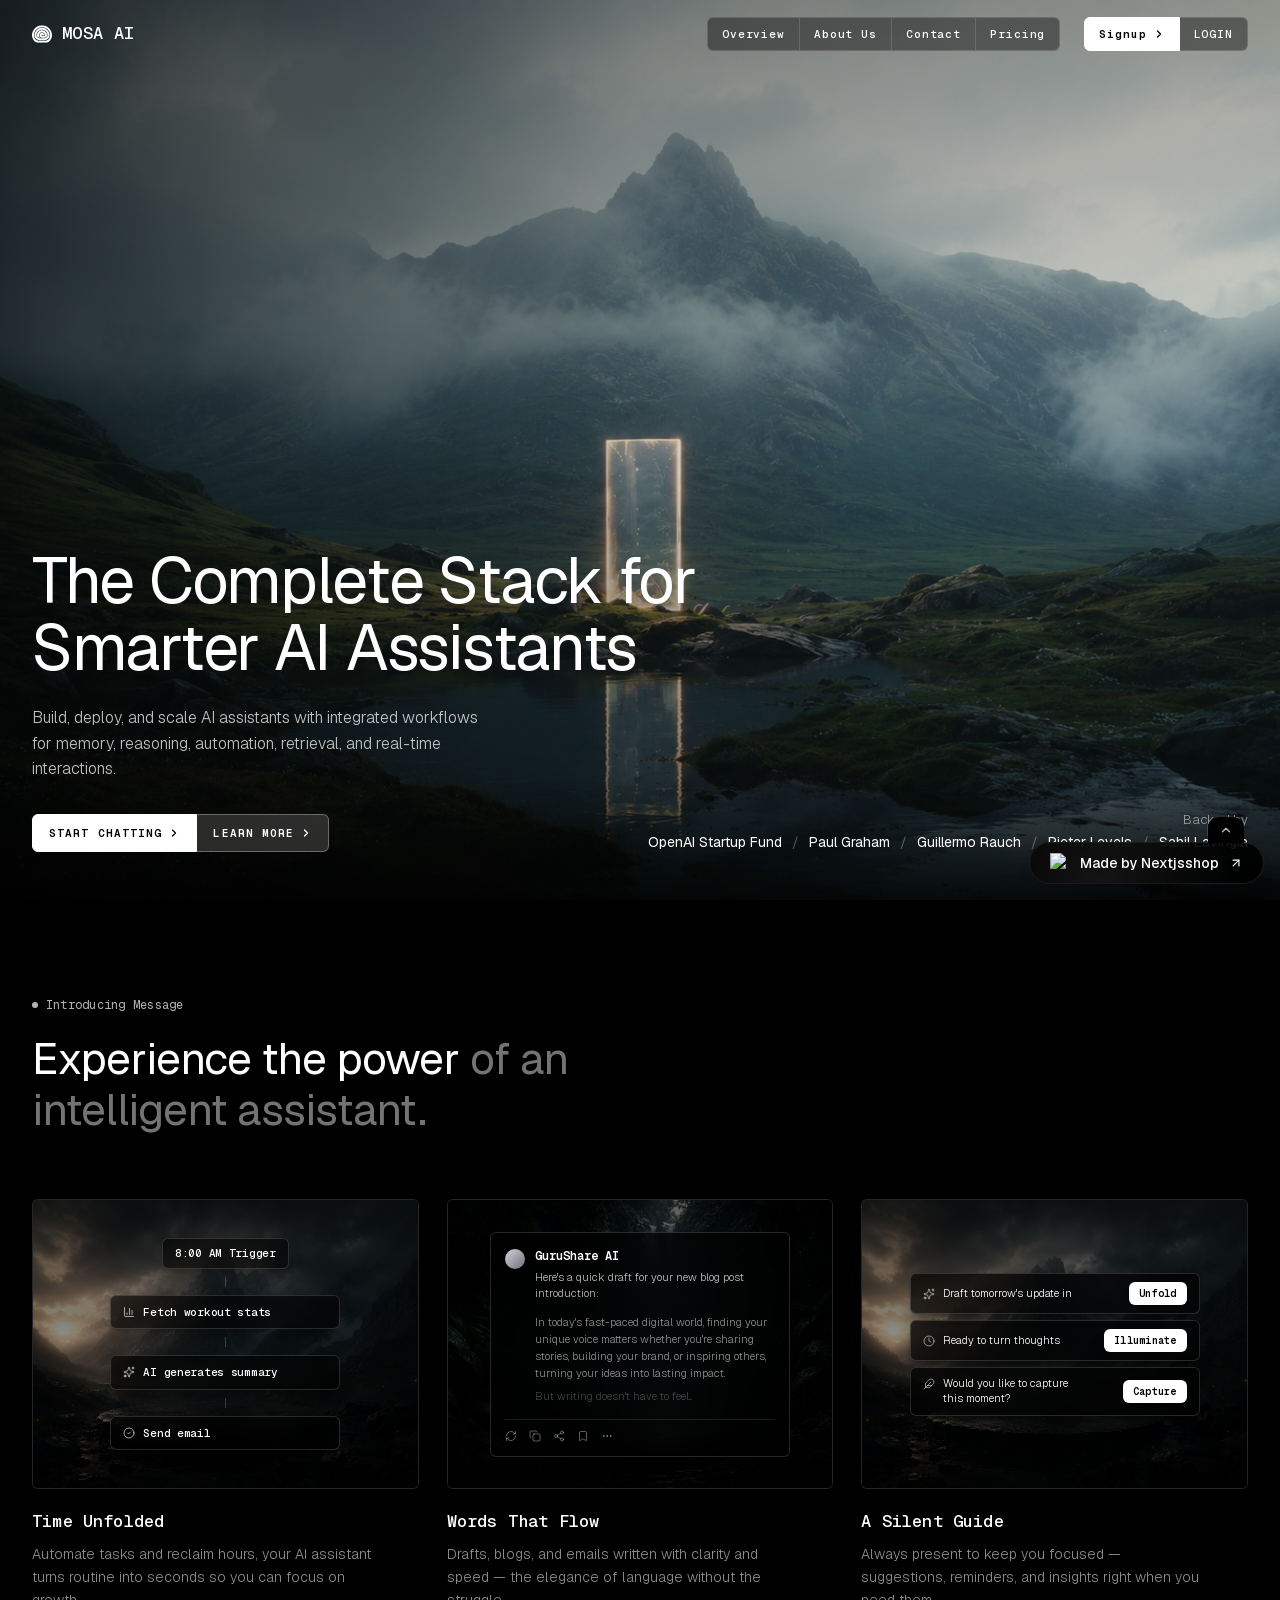
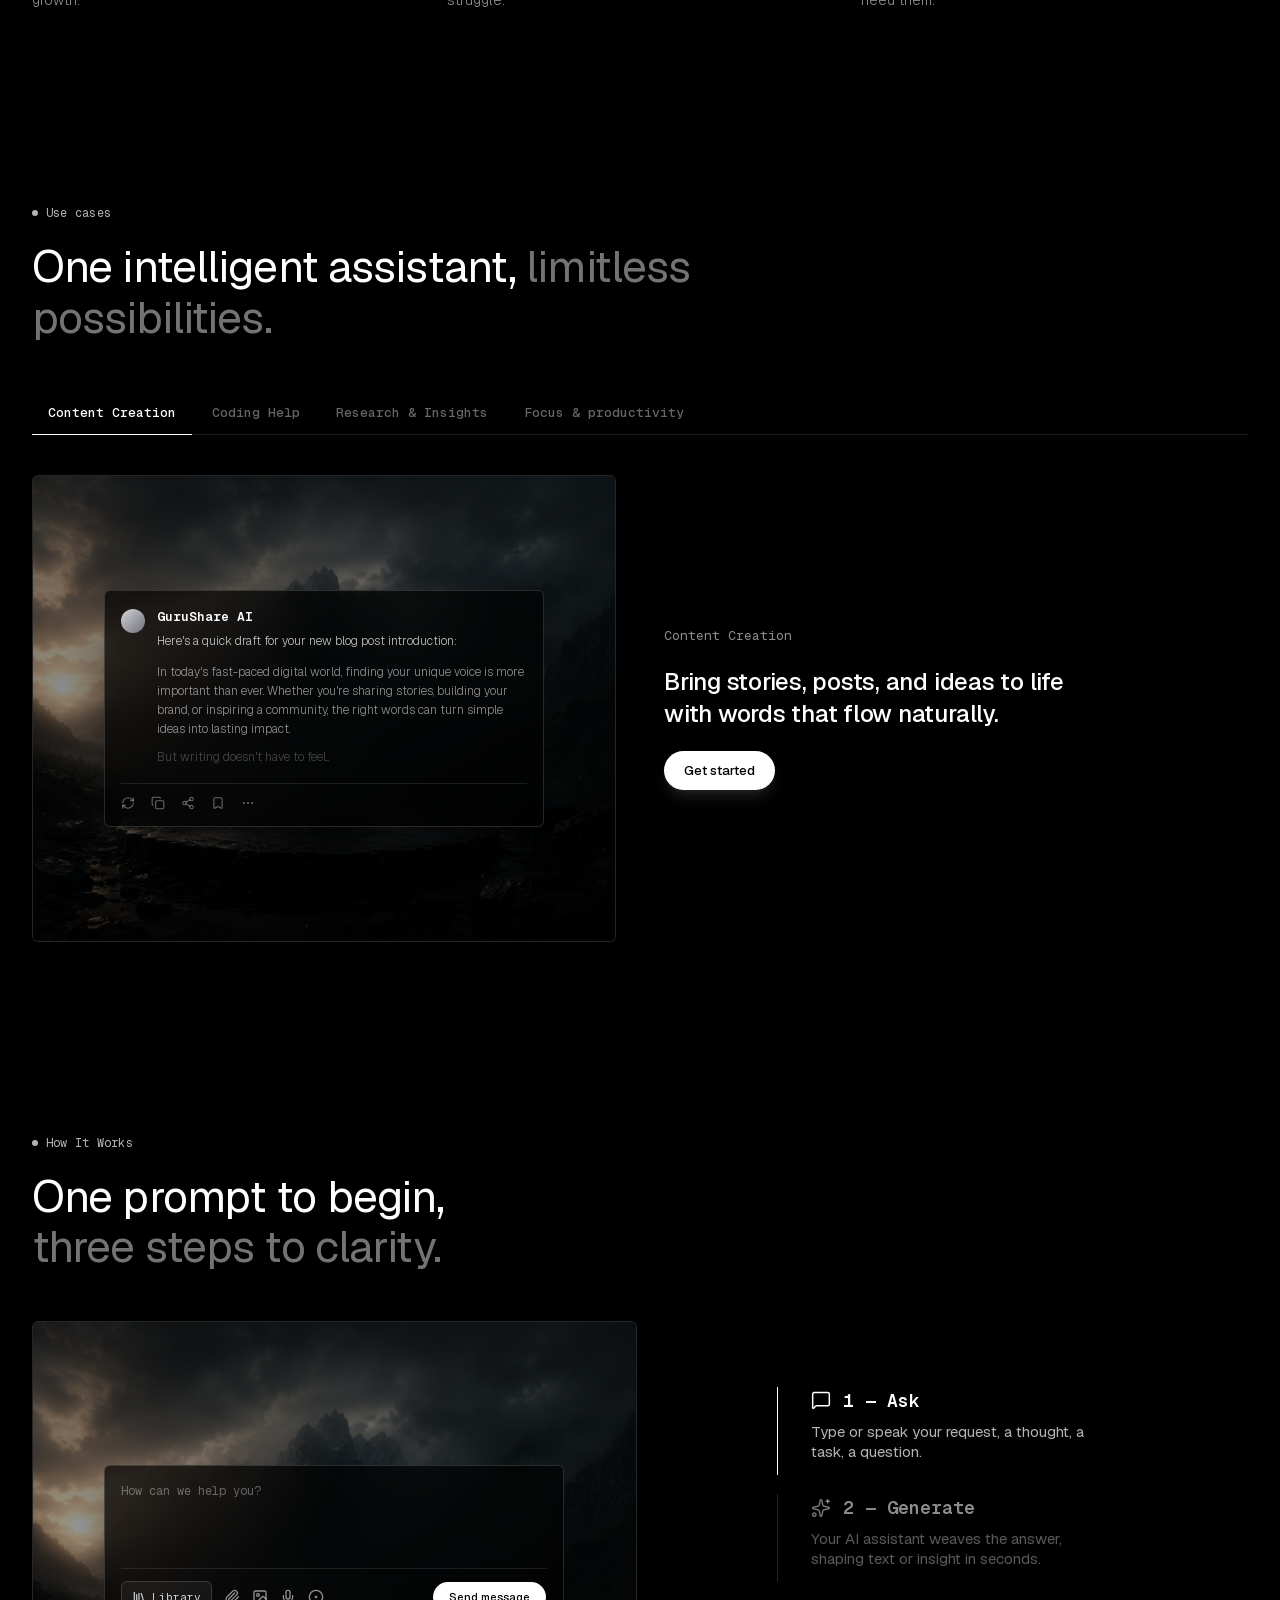
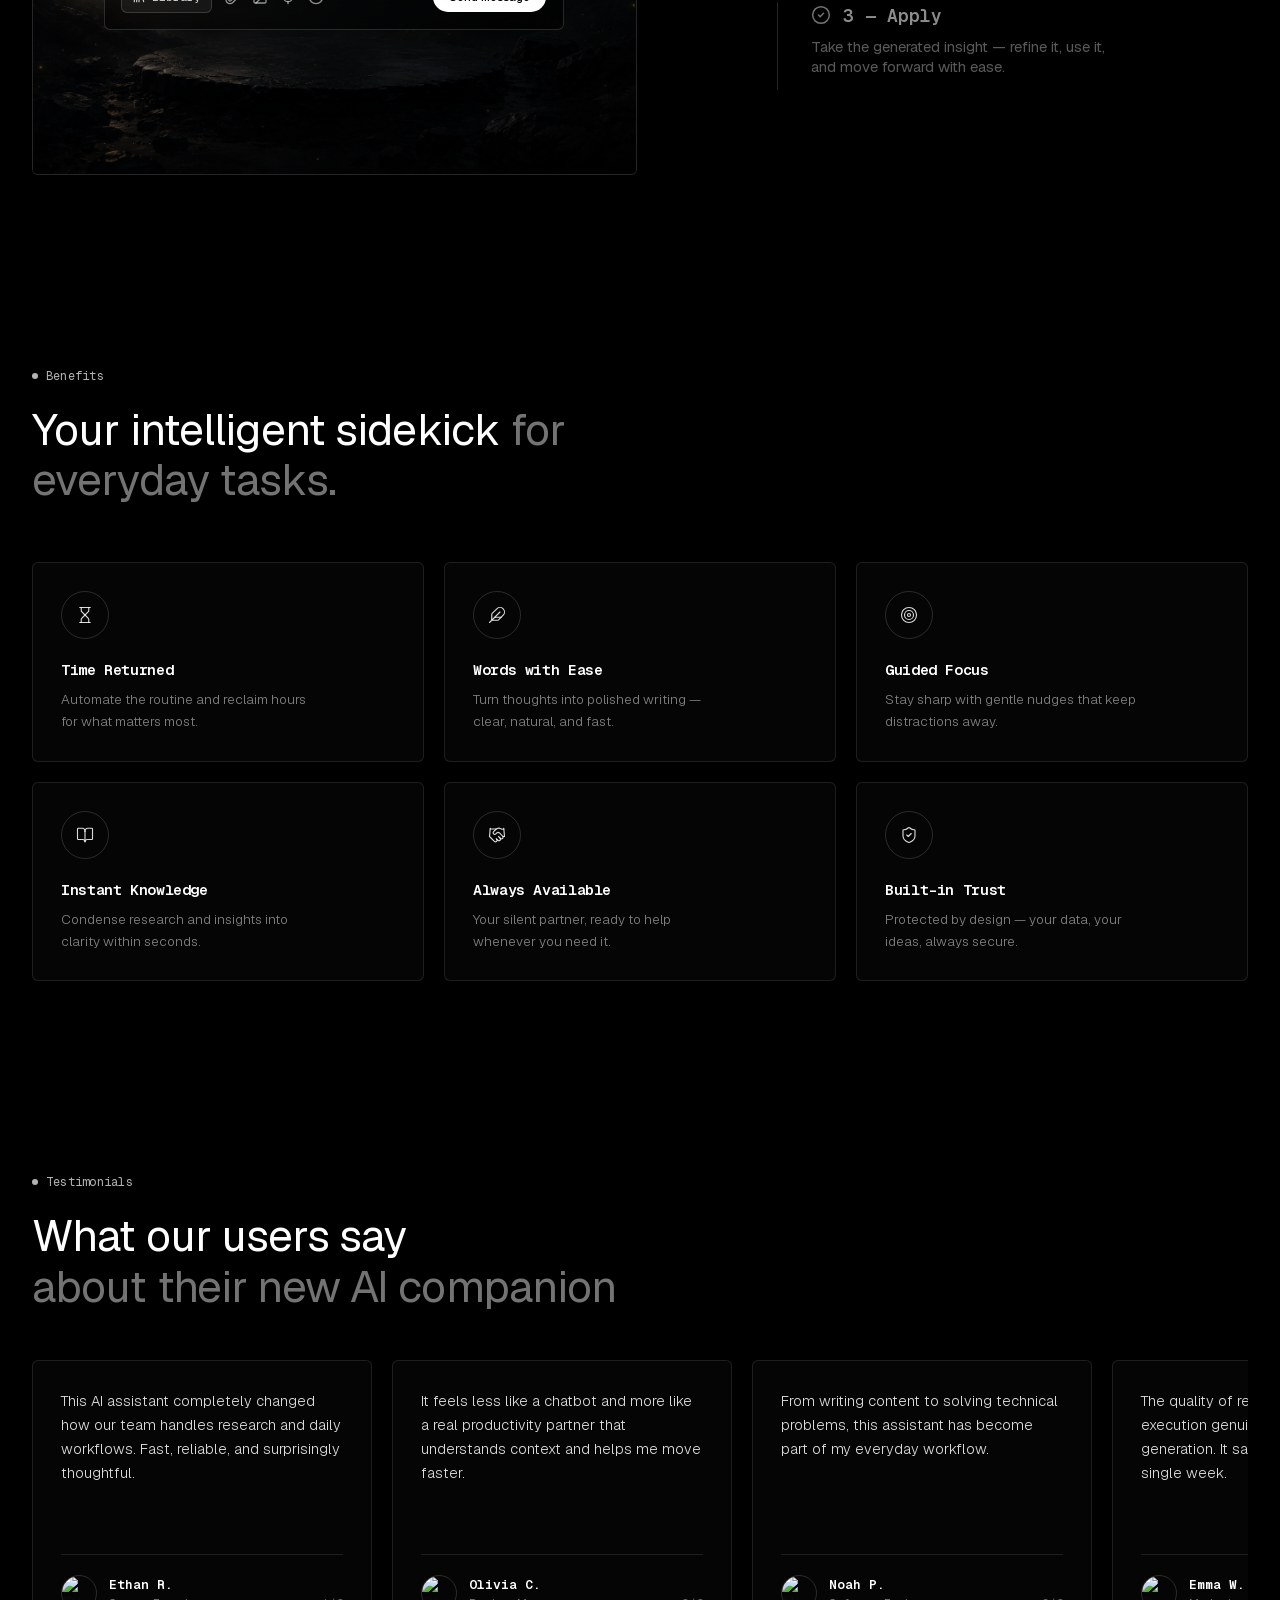
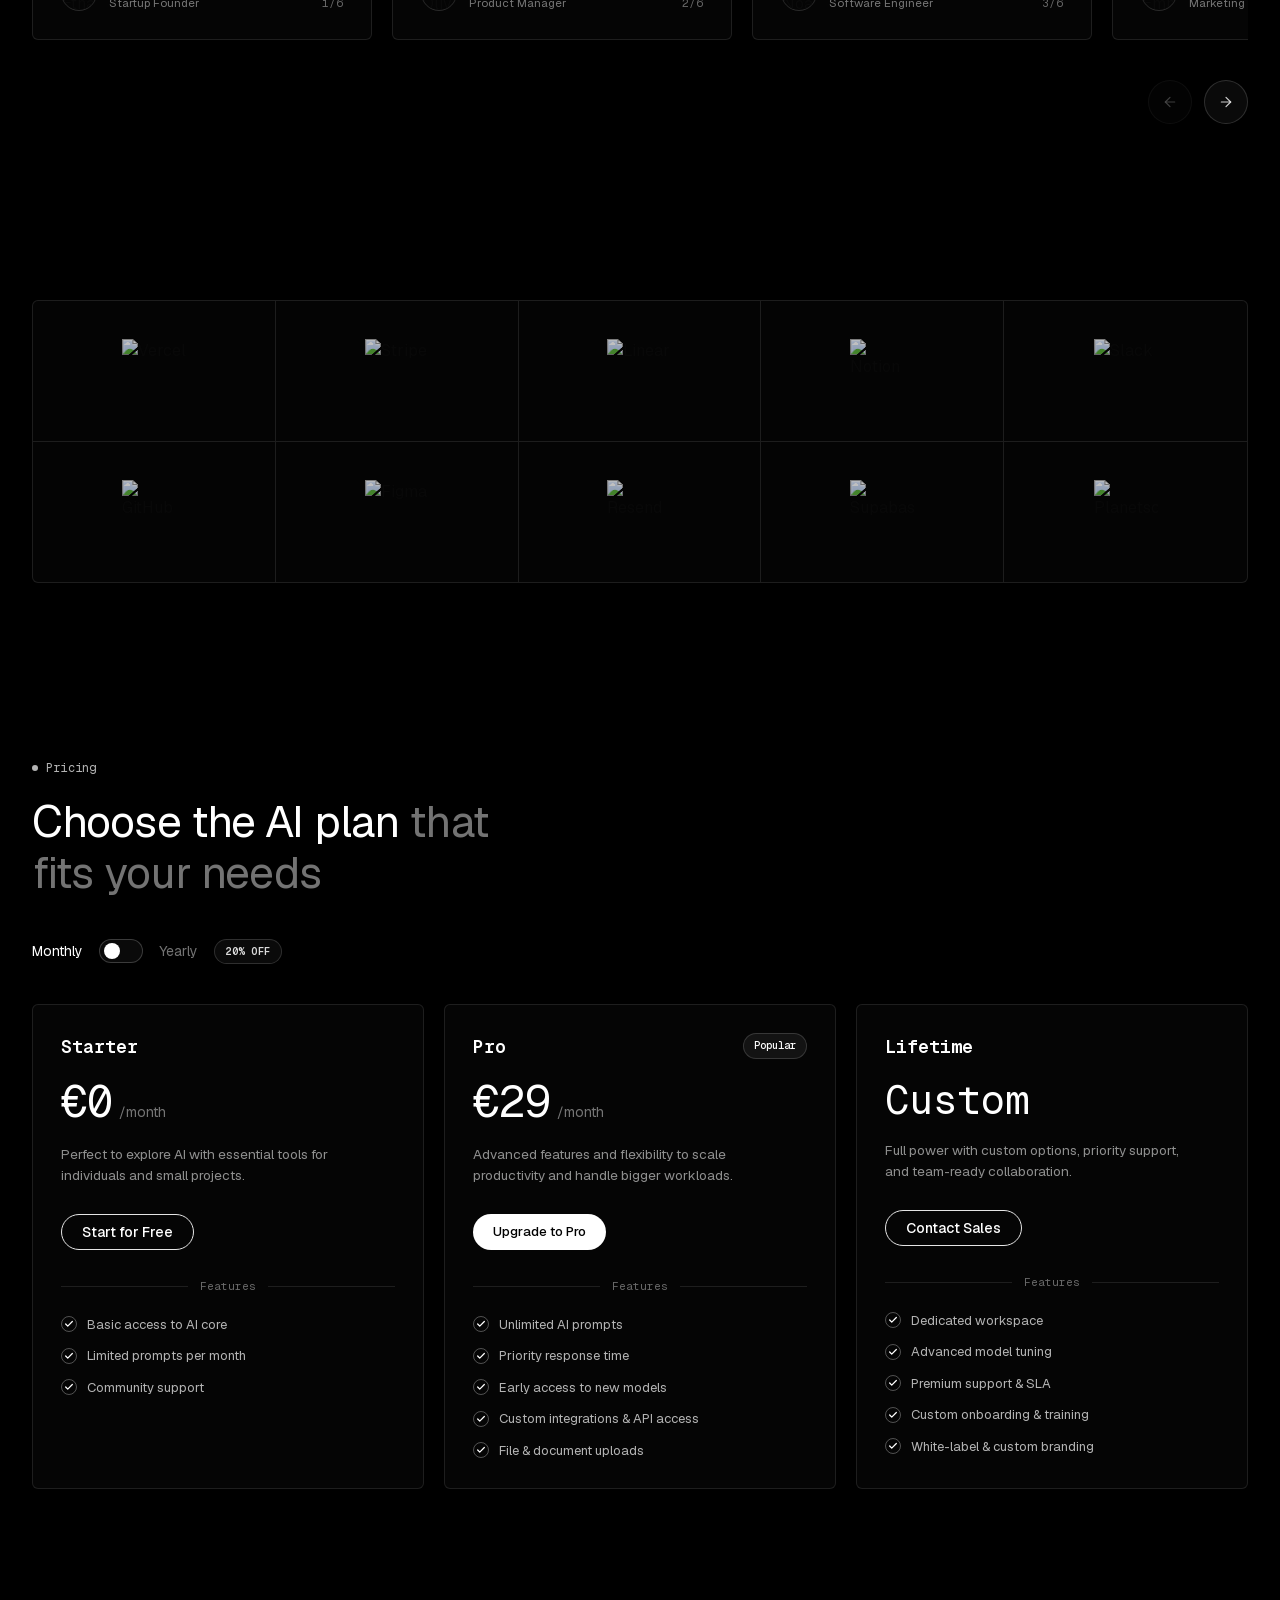
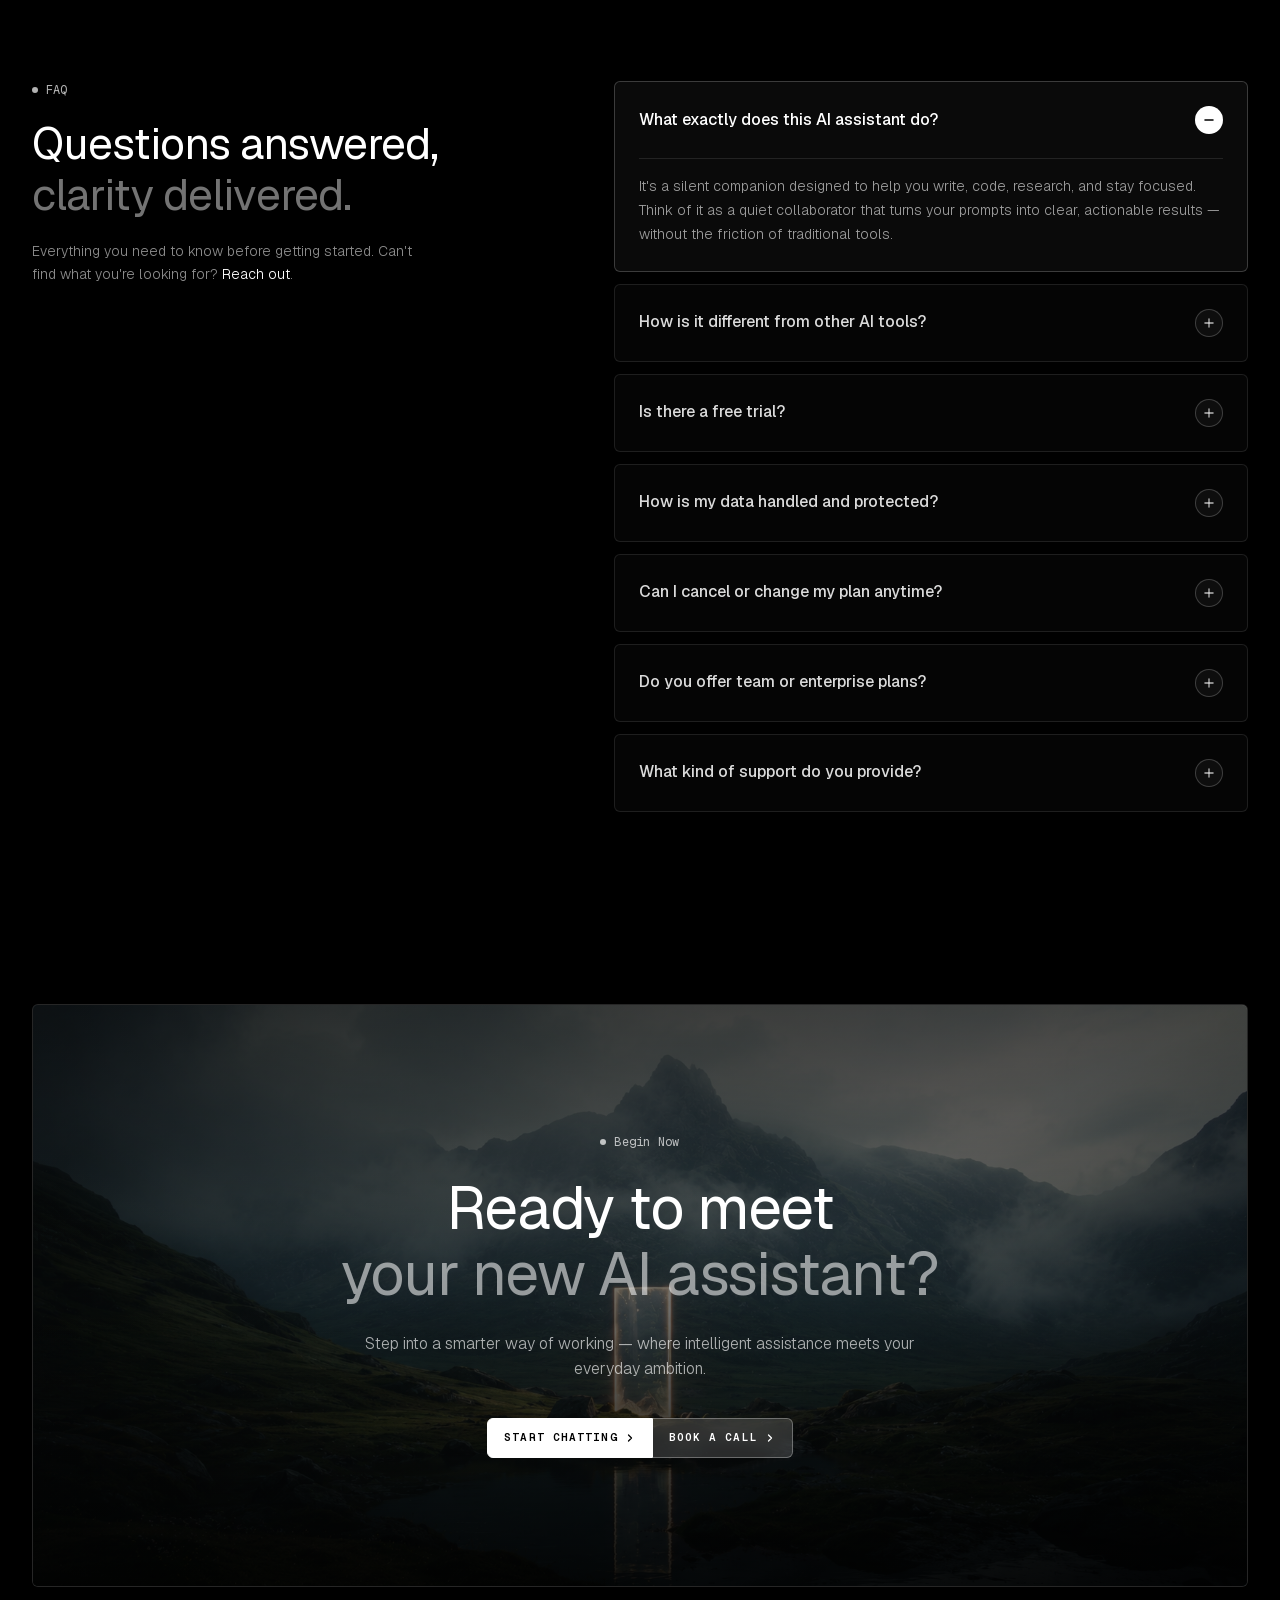
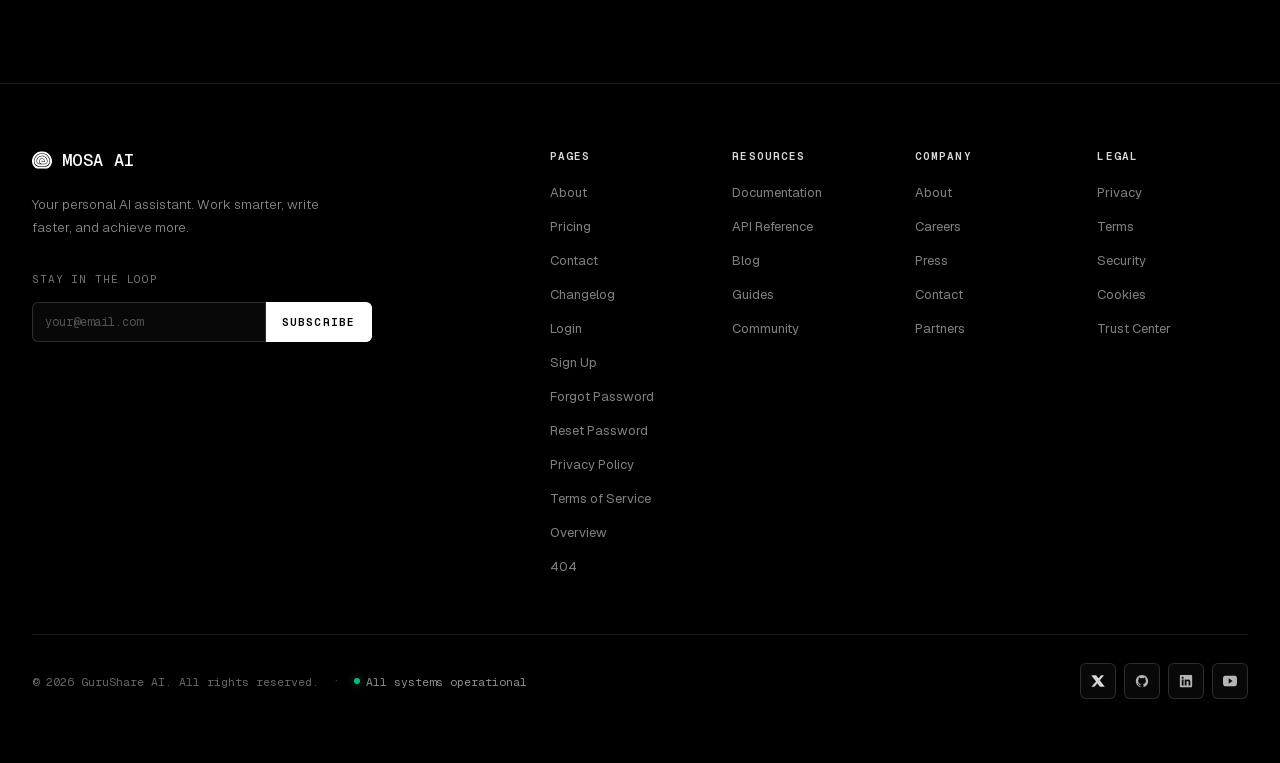
==== index.html @ f2a8f1d3 "Deploy GuruShare template website from 21st.dev" ====
<!DOCTYPE html><html lang="en" class="geist_a71539c9-module__T19VSG__variable geist_mono_8d43a2aa-module__8Li5zG__variable h-full antialiased "><head><meta charSet="utf-8"/><meta name="viewport" content="width=device-width, initial-scale=1"/><link rel="preload" href="/_next/static/media/797e433ab948586e-s.p.08e28id.o-okb.woff2" as="font" crossorigin="" type="font/woff2"/><link rel="preload" href="/_next/static/media/caa3a2e1cccd8315-s.p.09~u27dqhyhd6.woff2" as="font" crossorigin="" type="font/woff2"/><link rel="preload" as="image" href="https://img.logo.dev/vercel.com?token=live_6a1a28fd-6420-4492-aeb0-b297461d9de2&amp;format=png&amp;size=128"/><link rel="preload" as="image" href="https://img.logo.dev/stripe.com?token=live_6a1a28fd-6420-4492-aeb0-b297461d9de2&amp;format=png&amp;size=128"/><link rel="preload" as="image" href="https://img.logo.dev/linear.app?token=live_6a1a28fd-6420-4492-aeb0-b297461d9de2&amp;format=png&amp;size=128"/><link rel="preload" as="image" href="https://img.logo.dev/notion.so?token=live_6a1a28fd-6420-4492-aeb0-b297461d9de2&amp;format=png&amp;size=128"/><link rel="preload" as="image" href="https://img.logo.dev/slack.com?token=live_6a1a28fd-6420-4492-aeb0-b297461d9de2&amp;format=png&amp;size=128"/><link rel="preload" as="image" href="https://img.logo.dev/github.com?token=live_6a1a28fd-6420-4492-aeb0-b297461d9de2&amp;format=png&amp;size=128"/><link rel="preload" as="image" href="https://img.logo.dev/figma.com?token=live_6a1a28fd-6420-4492-aeb0-b297461d9de2&amp;format=png&amp;size=128"/><link rel="preload" as="image" href="https://img.logo.dev/resend.com?token=live_6a1a28fd-6420-4492-aeb0-b297461d9de2&amp;format=png&amp;size=128"/><link rel="preload" as="image" href="https://img.logo.dev/supabase.com?token=live_6a1a28fd-6420-4492-aeb0-b297461d9de2&amp;format=png&amp;size=128"/><link rel="preload" as="image" href="https://img.logo.dev/planetscale.com?token=live_6a1a28fd-6420-4492-aeb0-b297461d9de2&amp;format=png&amp;size=128"/><link rel="stylesheet" href="/_next/static/chunks/13wtj8qk4k5l3.css" data-precedence="next"/><link rel="stylesheet" href="/_next/static/chunks/0851p5tswwf-q.css" data-precedence="next"/><link rel="preload" as="script" fetchPriority="low" href="/_next/static/chunks/05tsy9pxtuyv0.js"/><script src="/_next/static/chunks/0pqt~8bl3ukh4.js" async=""></script><script src="/_next/static/chunks/0h.djt.~z6qpx.js" async=""></script><script src="/_next/static/chunks/012sj95rgudop.js" async=""></script><script src="/_next/static/chunks/turbopack-0p421er81hpv9.js" async=""></script><script src="/_next/static/chunks/0e-~dxswsxyz-.js" async=""></script><script src="/_next/static/chunks/0zwba1x.u45of.js" async=""></script><script src="/_next/static/chunks/0tqd96n6kjzu7.js" async=""></script><script src="/_next/static/chunks/0d3shmwh5_nmn.js" async=""></script><script src="/_next/static/chunks/01i6vsrvcw1l9.js" async=""></script><script src="/_next/static/chunks/00ivub~eybin5.js" async=""></script><script src="/_next/static/chunks/16w6n~~b7m3fg.js" async=""></script><meta name="next-size-adjust" content=""/><title>GuruShare AI</title><meta name="description" content="Your personal AI assistant. Work smarter, write faster, and achieve more."/><meta property="og:title" content="GuruShare AI"/><meta property="og:description" content="Your personal AI assistant. Work smarter, write faster, and achieve more."/><meta property="og:url" content="https://gurushare-ai.com"/><meta property="og:site_name" content="GuruShare AI"/><meta property="og:type" content="website"/><meta name="twitter:card" content="summary_large_image"/><meta name="twitter:title" content="GuruShare AI"/><meta name="twitter:description" content="Your personal AI assistant. Work smarter, write faster, and achieve more."/><link rel="icon" href="/favicon.ico?favicon.0x3dzn~oxb6tn.ico" sizes="256x256" type="image/x-icon"/><script src="/_next/static/chunks/03~yq9q893hmn.js" noModule=""></script></head><body class="min-h-full bg-black"><div hidden=""><!--$--><!--/$--></div><div class="mx-auto w-full max-w-[1380px] bg-black overflow-hidden relative"><nav class="fixed top-0 left-0 right-0 z-50 transition-all duration-300 bg-transparent"><div class="w-full max-w-[1380px] mx-auto px-6 lg:px-8"><div class="flex items-center justify-between h-[68px]"><a class="flex items-center gap-2.5 group " href="/"><svg width="20" height="20" class="transition-transform duration-300 group-hover:scale-105" viewBox="0 0 40 35" fill="none" xmlns="http://www.w3.org/2000/svg"><g clip-path="url(#clip0_1210_18)"><path fill-rule="evenodd" clip-rule="evenodd" d="M25 30C26.3132 30 27.6136 29.7413 28.8268 29.2388C30.0401 28.7362 31.1425 27.9997 32.0711 27.0711C32.9997 26.1425 33.7362 25.0401 34.2388 23.8268C34.7413 22.6136 35 21.3132 35 20C35 16.0218 33.4196 12.2064 30.6066 9.3934C27.7936 6.58035 23.9782 5 20 5C16.0218 5 12.2064 6.58035 9.3934 9.3934C6.58035 12.2064 5 16.0218 5 20C5 21.3132 5.25866 22.6136 5.7612 23.8268C6.26375 25.0401 7.00035 26.1425 7.92893 27.0711C8.85752 27.9997 9.95991 28.7362 11.1732 29.2388C12.3864 29.7413 13.6868 30 15 30H25ZM20 9C17.0826 9 14.2847 10.1589 12.2218 12.2218C10.1589 14.2847 9 17.0826 9 20C9 20.7879 9.15519 21.5681 9.45672 22.2961C9.75825 23.0241 10.2002 23.6855 10.7574 24.2426C11.3145 24.7998 11.9759 25.2417 12.7039 25.5433C13.4319 25.8448 14.2121 26 15 26H25C25.7879 26 26.5681 25.8448 27.2961 25.5433C28.0241 25.2417 28.6855 24.7998 29.2426 24.2426C29.7998 23.6855 30.2417 23.0241 30.5433 22.2961C30.8448 21.5681 31 20.7879 31 20C31 17.0826 29.8411 14.2847 27.7782 12.2218C25.7153 10.1589 22.9174 9 20 9Z" fill="white"></path><path fill-rule="evenodd" clip-rule="evenodd" d="M13 35C11.2928 35 9.60238 34.612 8.02512 33.8582C6.44792 33.1044 5.0148 31.9995 3.80761 30.6066C2.60047 29.2137 1.64289 27.5602 0.989566 25.7403C0.336257 23.9204 0 21.9698 0 20C0 14.6957 2.10714 9.60859 5.85787 5.85786C9.60859 2.10714 14.6957 0 20 0C25.3043 0 30.3914 2.10714 34.1421 5.85786C37.8929 9.60859 40 14.6957 40 20C40 21.9698 39.6637 23.9204 39.0104 25.7403C38.3571 27.5602 37.3995 29.2137 36.1924 30.6066C34.9852 31.9995 33.5521 33.1044 31.9749 33.8582C30.3976 34.612 28.7072 35 27 35H13ZM8.68629 8.68629C11.6869 5.68571 15.7565 4 20 4C24.2435 4 28.3131 5.68571 31.3137 8.68629C34.3143 11.6869 36 15.7565 36 20C36 21.5179 35.7404 23.0107 35.2457 24.3888C34.751 25.7668 34.0376 26.9854 33.1696 27.9869C32.3026 28.9873 31.3045 29.7452 30.25 30.2492C29.1981 30.752 28.0957 31 27 31H13C11.9043 31 10.8019 30.752 9.74999 30.2492C8.69549 29.7452 7.6974 28.9873 6.83037 27.9869C5.96242 26.9854 5.24903 25.7668 4.75433 24.3888C4.25961 23.0107 4 21.5179 4 20C4 15.7565 5.68571 11.6869 8.68629 8.68629Z" fill="white"></path><path d="M25 25H19.9956C19.6596 24.9997 19.3261 24.9655 19 24.899C18.368 24.77 17.7637 24.5192 17.2222 24.1573C16.3999 23.6079 15.759 22.8271 15.3806 21.9134C15.2579 21.6171 15.1645 21.3112 15.101 21C14.9686 20.3515 14.9657 19.6799 15.0961 19.0245C15.289 18.0546 15.7652 17.1637 16.4645 16.4645C17.1637 15.7652 18.0546 15.289 19.0245 15.0961C19.0549 15.09 19.0852 15.0843 19.1156 15.0788C19.4087 15.0262 19.7047 15 20 15C20.6535 15 21.3038 15.1281 21.9134 15.3806C22.827 15.759 23.6079 16.3999 24.1573 17.2221C24.7068 18.0444 25 19.0111 25 20H21C21 19.8022 20.9414 19.6089 20.8315 19.4444C20.7216 19.28 20.5654 19.1518 20.3827 19.0761C20.2 19.0004 19.9989 18.9806 19.8049 19.0192C19.6109 19.0578 19.4327 19.153 19.2929 19.2929C19.153 19.4327 19.0578 19.6109 19.0192 19.8049C18.9806 19.9989 19.0004 20.2 19.0761 20.3827C19.1518 20.5654 19.28 20.7216 19.4444 20.8315C19.6089 20.9414 19.8022 21 20 21H25C25.1313 21 25.2614 20.9741 25.3827 20.9239C25.504 20.8736 25.6142 20.8 25.7071 20.7071C25.8 20.6142 25.8736 20.504 25.9239 20.3827C25.9741 20.2614 26 20.1313 26 20C26 18.4087 25.3679 16.8826 24.2426 15.7574C23.1174 14.6321 21.5913 14 20 14C19.8274 14 19.6556 14.0074 19.485 14.0221C19.0657 14.0582 18.6535 14.1382 18.255 14.2594C17.8629 14.3785 17.484 14.5376 17.1243 14.734C16.7123 14.959 16.3255 15.233 15.973 15.5522C15.8996 15.6186 15.8277 15.687 15.7574 15.7574C15.2651 16.2496 14.8672 16.8187 14.5753 17.4363C14.4294 17.7451 14.3099 18.066 14.2185 18.3956C14.1139 18.7724 14.0459 19.1604 14.0166 19.5544C14.0056 19.7022 14 19.8508 14 20C14 20.7841 14.1537 21.5646 14.4567 22.2961C14.9109 23.3925 15.6799 24.3295 16.6666 24.9888C16.6722 24.9926 16.6778 24.9963 16.6834 25H15C14.3434 25 13.6932 24.8707 13.0866 24.6194C12.48 24.3681 11.9288 23.9998 11.4645 23.5355C11.0002 23.0712 10.6319 22.52 10.3806 21.9134C10.1293 21.3068 10 20.6566 10 20C10 17.3478 11.0536 14.8043 12.9289 12.9289C14.8043 11.0536 17.3478 10 20 10C22.6522 10 25.1957 11.0536 27.0711 12.9289C28.9464 14.8043 30 17.3478 30 20C30 20.6566 29.8707 21.3068 29.6194 21.9134C29.3681 22.52 28.9998 23.0712 28.5355 23.5355C28.0712 23.9998 27.52 24.3681 26.9134 24.6194C26.3068 24.8707 25.6566 25 25 25Z" fill="white"></path></g><defs><clipPath id="clip0_1210_18"><rect width="40" height="35" fill="white"></rect></clipPath></defs></svg><span class="text-white text-[17px] tracking-[0.02em] flex items-baseline gap-1"><span class="font-mono font-medium">MOSA AI</span></span></a><div class="hidden lg:flex items-center gap-2"><div class="flex items-center"><a class="
                    inline-flex items-center gap-1.5 
                    h-[34px] px-3.5
                    font-mono text-[11px] font-medium tracking-[0.08em] text-white
                    bg-black/40 backdrop-blur-sm
                    border border-white/15
                    hover:bg-white/10 hover:border-white/30
                    transition-all duration-200
                    rounded-l-sm
                    
                    
                  " href="/overview">Overview</a><a class="
                    inline-flex items-center gap-1.5 
                    h-[34px] px-3.5
                    font-mono text-[11px] font-medium tracking-[0.08em] text-white
                    bg-black/40 backdrop-blur-sm
                    border border-white/15
                    hover:bg-white/10 hover:border-white/30
                    transition-all duration-200
                    
                    
                    border-l-0
                  " href="/about">About Us</a><a class="
                    inline-flex items-center gap-1.5 
                    h-[34px] px-3.5
                    font-mono text-[11px] font-medium tracking-[0.08em] text-white
                    bg-black/40 backdrop-blur-sm
                    border border-white/15
                    hover:bg-white/10 hover:border-white/30
                    transition-all duration-200
                    
                    
                    border-l-0
                  " href="/contact">Contact</a><a class="
                    inline-flex items-center gap-1.5 
                    h-[34px] px-3.5
                    font-mono text-[11px] font-medium tracking-[0.08em] text-white
                    bg-black/40 backdrop-blur-sm
                    border border-white/15
                    hover:bg-white/10 hover:border-white/30
                    transition-all duration-200
                    
                    rounded-r-sm
                    border-l-0
                  " href="/pricing">Pricing</a></div><div class="w-2"></div><div class="flex items-center"><a class="inline-flex items-center gap-1.5 h-[34px] px-3.5 bg-white text-black font-mono text-[11px] font-semibold tracking-[0.08em] hover:bg-white/90 transition-all duration-200 rounded-l-sm border border-white" href="/signup">Signup<svg xmlns="http://www.w3.org/2000/svg" width="24" height="24" viewBox="0 0 24 24" fill="none" stroke="currentColor" stroke-width="2.5" stroke-linecap="round" stroke-linejoin="round" class="lucide lucide-chevron-right w-3 h-3" aria-hidden="true"><path d="m9 18 6-6-6-6"></path></svg></a><a class="inline-flex items-center h-[34px] px-3.5 bg-black/40 backdrop-blur-sm text-white font-mono text-[11px] font-medium tracking-[0.08em] hover:bg-white/10 transition-all duration-200 rounded-r-sm border border-white/15 border-l-0" href="/login">LOGIN</a></div></div><button data-slot="button" data-variant="ghost" data-size="icon" class="group/button inline-flex shrink-0 items-center justify-center rounded-lg border border-transparent bg-clip-padding text-sm font-medium whitespace-nowrap transition-all outline-none select-none focus-visible:border-ring focus-visible:ring-3 focus-visible:ring-ring/50 active:not-aria-[haspopup]:translate-y-px disabled:pointer-events-none disabled:opacity-50 aria-invalid:border-destructive aria-invalid:ring-3 aria-invalid:ring-destructive/20 dark:aria-invalid:border-destructive/50 dark:aria-invalid:ring-destructive/40 [&amp;_svg]:pointer-events-none [&amp;_svg]:shrink-0 [&amp;_svg:not([class*=&#x27;size-&#x27;])]:size-4 hover:text-foreground aria-expanded:bg-muted aria-expanded:text-foreground dark:hover:bg-muted/50 size-8 lg:hidden text-white hover:bg-white/10"><svg xmlns="http://www.w3.org/2000/svg" width="24" height="24" viewBox="0 0 24 24" fill="none" stroke="currentColor" stroke-width="2" stroke-linecap="round" stroke-linejoin="round" class="lucide lucide-menu h-5 w-5" aria-hidden="true"><path d="M4 5h16"></path><path d="M4 12h16"></path><path d="M4 19h16"></path></svg></button></div></div><div class="lg:hidden absolute top-full left-0 right-0 bg-black/90 backdrop-blur-xl border-t border-white/10 transition-all duration-300 overflow-hidden max-h-0 opacity-0"><div class="px-6 py-6 space-y-1"><a class="flex items-center justify-between py-3 px-2 font-mono text-xs tracking-wider text-white hover:bg-white/5 transition-colors" href="/overview"><span>Overview</span></a><a class="flex items-center justify-between py-3 px-2 font-mono text-xs tracking-wider text-white hover:bg-white/5 transition-colors" href="/about"><span>About Us</span></a><a class="flex items-center justify-between py-3 px-2 font-mono text-xs tracking-wider text-white hover:bg-white/5 transition-colors" href="/contact"><span>Contact</span></a><a class="flex items-center justify-between py-3 px-2 font-mono text-xs tracking-wider text-white hover:bg-white/5 transition-colors" href="/pricing"><span>Pricing</span></a><div class="pt-4 space-y-2"><a data-slot="button" data-variant="default" data-size="default" class="group/button inline-flex shrink-0 items-center justify-center border border-transparent bg-clip-padding font-medium whitespace-nowrap transition-all outline-none select-none focus-visible:border-ring focus-visible:ring-3 focus-visible:ring-ring/50 active:not-aria-[haspopup]:translate-y-px disabled:pointer-events-none disabled:opacity-50 aria-invalid:border-destructive aria-invalid:ring-3 aria-invalid:ring-destructive/20 dark:aria-invalid:border-destructive/50 dark:aria-invalid:ring-destructive/40 [&amp;_svg]:pointer-events-none [&amp;_svg]:shrink-0 [&amp;_svg:not([class*=&#x27;size-&#x27;])]:size-4 [a]:hover:bg-primary/80 gap-1.5 px-2.5 has-data-[icon=inline-end]:pr-2 has-data-[icon=inline-start]:pl-2 w-full bg-white text-black hover:bg-white/90 font-mono text-xs tracking-wider rounded-sm h-10" href="/start-chatting">START CHATTING <svg xmlns="http://www.w3.org/2000/svg" width="24" height="24" viewBox="0 0 24 24" fill="none" stroke="currentColor" stroke-width="2" stroke-linecap="round" stroke-linejoin="round" class="lucide lucide-chevron-right w-3 h-3 ml-1" aria-hidden="true"><path d="m9 18 6-6-6-6"></path></svg></a><a data-slot="button" data-variant="outline" data-size="default" class="group/button inline-flex shrink-0 items-center justify-center border bg-clip-padding font-medium whitespace-nowrap transition-all outline-none select-none focus-visible:border-ring focus-visible:ring-3 focus-visible:ring-ring/50 active:not-aria-[haspopup]:translate-y-px disabled:pointer-events-none disabled:opacity-50 aria-invalid:border-destructive aria-invalid:ring-3 aria-invalid:ring-destructive/20 dark:aria-invalid:border-destructive/50 dark:aria-invalid:ring-destructive/40 [&amp;_svg]:pointer-events-none [&amp;_svg]:shrink-0 [&amp;_svg:not([class*=&#x27;size-&#x27;])]:size-4 hover:text-foreground aria-expanded:bg-muted aria-expanded:text-foreground dark:border-input dark:bg-input/30 dark:hover:bg-input/50 gap-1.5 px-2.5 has-data-[icon=inline-end]:pr-2 has-data-[icon=inline-start]:pl-2 w-full border-white/20 text-white hover:bg-white/10 font-mono text-xs tracking-wider rounded-sm h-10 bg-transparent" href="/login">LOGIN</a></div></div></div></nav><main class="min-h-screen mx"><section class="relative w-full h-screen min-h-[680px] max-h-[900px] overflow-hidden bg-black"><div class="absolute inset-0 z-0"><video autoPlay="" muted="" loop="" playsInline="" preload="auto" poster="/hero-poster.png" class="w-full h-full object-cover"><source src="/hero-bg.mp4" type="video/mp4"/></video><div class="absolute inset-0 bg-gradient-to-r from-black/60 via-black/20 to-transparent"></div><div class="absolute inset-0 bg-gradient-to-t from-black/50 via-transparent to-black/30"></div><div class="absolute bottom-0 left-0 right-0 h-32 bg-gradient-to-t from-black/70 to-transparent"></div></div><div class="relative z-10 h-full w-full px-6 lg:px-8 pb-10 lg:pb-12 flex flex-col justify-end"><div class="max-w-2xl"><h1 class="text-white text-[42px] sm:text-5xl md:text-[56px] lg:text-[64px] font-normal leading-[1.05] tracking-[-0.02em] mb-6">The Complete Stack for<!-- --> <!-- -->Smarter AI Assistants</h1><p class="text-white/75 text-[15px] sm:text-base leading-[1.6] font-light max-w-md mb-8">Build, deploy, and scale AI assistants with integrated workflows for memory, reasoning, automation, retrieval, and real-time interactions.</p><div class="flex items-center gap-0"><a class="inline-flex items-center gap-1.5 h-[38px] px-4 bg-white text-black font-mono text-[11px] font-semibold tracking-[0.1em] hover:bg-white/90 transition-all duration-200 rounded-l-sm border border-white" href="/start-chatting">START CHATTING<svg xmlns="http://www.w3.org/2000/svg" width="24" height="24" viewBox="0 0 24 24" fill="none" stroke="currentColor" stroke-width="2.5" stroke-linecap="round" stroke-linejoin="round" class="lucide lucide-chevron-right w-3 h-3" aria-hidden="true"><path d="m9 18 6-6-6-6"></path></svg></a><a class="inline-flex items-center gap-1.5 h-[38px] px-4 bg-white/15 backdrop-blur-sm text-white font-mono text-[11px] font-semibold tracking-[0.1em] hover:bg-white/25 transition-all duration-200 rounded-r-sm border border-white/30 border-l-0" href="/contact">LEARN MORE<svg xmlns="http://www.w3.org/2000/svg" width="24" height="24" viewBox="0 0 24 24" fill="none" stroke="currentColor" stroke-width="2.5" stroke-linecap="round" stroke-linejoin="round" class="lucide lucide-chevron-right w-3 h-3" aria-hidden="true"><path d="m9 18 6-6-6-6"></path></svg></a></div></div><div class="w-full lg:absolute lg:bottom-10 xl:bottom-12 lg:right-6 xl:right-8 lg:w-auto"><div class="flex flex-col items-start mt-6 lg:mt-0 lg:items-end gap-1.5 lg:gap-1"><span class="text-white/55 text-xs sm:text-[13px] font-light">Backed by</span><div class="flex flex-wrap items-center justify-start lg:justify-end gap-x-2 sm:gap-x-2.5 gap-y-1.5"><a class="text-white text-xs sm:text-[13px] md:text-[14px] font-normal hover:text-white/70 transition-colors whitespace-nowrap" href="#">OpenAI Startup Fund</a><span class="text-white/30 text-xs sm:text-sm select-none">/</span><a class="text-white text-xs sm:text-[13px] md:text-[14px] font-normal hover:text-white/70 transition-colors whitespace-nowrap" href="#">Paul Graham</a><span class="text-white/30 text-xs sm:text-sm select-none">/</span><a class="text-white text-xs sm:text-[13px] md:text-[14px] font-normal hover:text-white/70 transition-colors whitespace-nowrap" href="#">Guillermo Rauch</a><span class="text-white/30 text-xs sm:text-sm select-none">/</span><a class="text-white text-xs sm:text-[13px] md:text-[14px] font-normal hover:text-white/70 transition-colors whitespace-nowrap" href="#">Pieter Levels</a><span class="text-white/30 text-xs sm:text-sm select-none">/</span><a class="text-white text-xs sm:text-[13px] md:text-[14px] font-normal hover:text-white/70 transition-colors whitespace-nowrap" href="#">Sahil Lavingia</a></div></div></div></div></section><section class="relative w-full bg-black py-16 sm:py-20 lg:py-24 overflow-hidden"><div class="relative z-10 w-full px-6 lg:px-8"><div class="mb-12 lg:mb-16 max-w-3xl"><div class="flex items-center gap-2 mb-5"><div class="w-1.5 h-1.5 rounded-full bg-white/70"></div><span class="text-white/70 text-[12px] font-mono tracking-[0.02em]">Introducing Message</span></div><h2 class="text-[28px] sm:text-[36px] md:text-[42px] lg:text-[44px] font-normal leading-[1.15] tracking-[-0.02em]"><span class="text-white">Experience the power</span> <span class="text-white/45">of an</span><br class="hidden sm:block"/><span class="text-white/45"> <!-- -->intelligent assistant.</span></h2></div><div class="grid grid-cols-1 md:grid-cols-2 lg:grid-cols-3 gap-6 lg:gap-7"><div class="flex flex-col gap-5 group "><div class="relative w-full aspect-[4/3] overflow-hidden border border-white/15 bg-black/40 backdrop-blur-sm transition-all duration-300 hover:border-white/30 rounded-sm"><img alt="Misty mountain landscape representing time" loading="lazy" decoding="async" data-nimg="fill" class="object-cover transition-transform duration-700 group-hover:scale-105" style="position:absolute;height:100%;width:100%;left:0;top:0;right:0;bottom:0;color:transparent" src="/card1.png"/><div class="absolute inset-0 bg-gradient-to-br from-black/50 via-black/40 to-black/60"></div><div class="absolute inset-0 bg-gradient-to-t from-black/70 via-transparent to-black/30"></div><div class="relative z-10 w-full h-full flex items-center justify-center p-6"><div class="flex flex-col items-center gap-2 w-full max-w-[230px]"><div class="
              flex items-center gap-2
              px-3 py-1.5
              bg-black/60 backdrop-blur-md
              border border-white/15
              rounded-sm
              shadow-lg shadow-black/30
            "><span class="text-white text-[11px] font-mono font-medium tracking-tight">8:00 AM Trigger</span></div><div class="w-px h-2.5 bg-white/20"></div><div class="
              flex items-center gap-2
              px-3 py-2 w-full
              bg-black/60 backdrop-blur-md
              border border-white/15
              rounded-sm
              shadow-lg shadow-black/30
            "><svg xmlns="http://www.w3.org/2000/svg" width="24" height="24" viewBox="0 0 24 24" fill="none" stroke="currentColor" stroke-width="1.8" stroke-linecap="round" stroke-linejoin="round" class="lucide lucide-chart-column w-3 h-3 text-white/70 shrink-0" aria-hidden="true"><path d="M3 3v16a2 2 0 0 0 2 2h16"></path><path d="M18 17V9"></path><path d="M13 17V5"></path><path d="M8 17v-3"></path></svg><span class="text-white text-[11px] font-mono font-medium tracking-tight">Fetch workout stats</span></div><div class="w-px h-2.5 bg-white/20"></div><div class="
              flex items-center gap-2
              px-3 py-2 w-full
              bg-black/60 backdrop-blur-md
              border border-white/15
              rounded-sm
              shadow-lg shadow-black/30
            "><svg xmlns="http://www.w3.org/2000/svg" width="24" height="24" viewBox="0 0 24 24" fill="none" stroke="currentColor" stroke-width="1.8" stroke-linecap="round" stroke-linejoin="round" class="lucide lucide-sparkles w-3 h-3 text-white/70 shrink-0" aria-hidden="true"><path d="M11.017 2.814a1 1 0 0 1 1.966 0l1.051 5.558a2 2 0 0 0 1.594 1.594l5.558 1.051a1 1 0 0 1 0 1.966l-5.558 1.051a2 2 0 0 0-1.594 1.594l-1.051 5.558a1 1 0 0 1-1.966 0l-1.051-5.558a2 2 0 0 0-1.594-1.594l-5.558-1.051a1 1 0 0 1 0-1.966l5.558-1.051a2 2 0 0 0 1.594-1.594z"></path><path d="M20 2v4"></path><path d="M22 4h-4"></path><circle cx="4" cy="20" r="2"></circle></svg><span class="text-white text-[11px] font-mono font-medium tracking-tight">AI generates summary</span></div><div class="w-px h-2.5 bg-white/20"></div><div class="
              flex items-center gap-2
              px-3 py-2 w-full
              bg-black/60 backdrop-blur-md
              border border-white/15
              rounded-sm
              shadow-lg shadow-black/30
            "><svg xmlns="http://www.w3.org/2000/svg" width="24" height="24" viewBox="0 0 24 24" fill="none" stroke="currentColor" stroke-width="1.8" stroke-linecap="round" stroke-linejoin="round" class="lucide lucide-circle-check w-3 h-3 text-white/70 shrink-0" aria-hidden="true"><circle cx="12" cy="12" r="10"></circle><path d="m9 12 2 2 4-4"></path></svg><span class="text-white text-[11px] font-mono font-medium tracking-tight">Send email</span></div></div></div></div><div class="flex flex-col gap-2"><h3 class="text-white text-[17px] font-mono font-medium tracking-[0.01em]">Time Unfolded</h3><p class="text-white/55 text-[14px] leading-[1.65] font-light max-w-[340px]">Automate tasks and reclaim hours, your AI assistant turns routine into seconds so you can focus on growth.</p></div></div><div class="flex flex-col gap-5 group "><div class="relative w-full aspect-[4/3] overflow-hidden border border-white/15 bg-black/40 backdrop-blur-sm transition-all duration-300 hover:border-white/30 rounded-sm"><img alt="Serene landscape representing flowing words" loading="lazy" decoding="async" data-nimg="fill" class="object-cover transition-transform duration-700 group-hover:scale-105" style="position:absolute;height:100%;width:100%;left:0;top:0;right:0;bottom:0;color:transparent" src="/card2.png"/><div class="absolute inset-0 bg-gradient-to-br from-black/50 via-black/40 to-black/60"></div><div class="absolute inset-0 bg-gradient-to-t from-black/70 via-transparent to-black/30"></div><div class="relative z-10 w-full h-full flex items-center justify-center p-6"><div class="w-full max-w-[300px] bg-black/70 backdrop-blur-xl border border-white/15 rounded-sm p-3.5 shadow-2xl shadow-black/50"><div class="flex items-start gap-2.5 mb-3"><div class="w-5 h-5 rounded-full bg-gradient-to-br from-zinc-300 to-zinc-500 shrink-0 mt-0.5"></div><div class="flex-1 min-w-0"><p class="text-white text-[12px] font-mono font-semibold mb-1">GuruShare AI</p><p class="text-white/75 text-[11px] leading-[1.5] font-light">Here&#x27;s a quick draft for your new blog post introduction:</p></div></div><div class="space-y-1.5 mb-3.5 pl-[30px]"><p class="text-white/55 text-[11px] leading-[1.55] font-light">In today&#x27;s fast-paced digital world, finding your unique voice matters whether you&#x27;re sharing stories, building your brand, or inspiring others, turning your ideas into lasting impact.</p><p class="text-white/25 text-[11px] leading-[1.55] font-light">But writing doesn&#x27;t have to feel...</p></div><div class="flex items-center gap-3 pt-2.5 border-t border-white/10"><button class="text-white/40 hover:text-white/80 transition-colors"><svg xmlns="http://www.w3.org/2000/svg" width="24" height="24" viewBox="0 0 24 24" fill="none" stroke="currentColor" stroke-width="1.8" stroke-linecap="round" stroke-linejoin="round" class="lucide lucide-refresh-cw w-3 h-3" aria-hidden="true"><path d="M3 12a9 9 0 0 1 9-9 9.75 9.75 0 0 1 6.74 2.74L21 8"></path><path d="M21 3v5h-5"></path><path d="M21 12a9 9 0 0 1-9 9 9.75 9.75 0 0 1-6.74-2.74L3 16"></path><path d="M8 16H3v5"></path></svg></button><button class="text-white/40 hover:text-white/80 transition-colors"><svg xmlns="http://www.w3.org/2000/svg" width="24" height="24" viewBox="0 0 24 24" fill="none" stroke="currentColor" stroke-width="1.8" stroke-linecap="round" stroke-linejoin="round" class="lucide lucide-copy w-3 h-3" aria-hidden="true"><rect width="14" height="14" x="8" y="8" rx="2" ry="2"></rect><path d="M4 16c-1.1 0-2-.9-2-2V4c0-1.1.9-2 2-2h10c1.1 0 2 .9 2 2"></path></svg></button><button class="text-white/40 hover:text-white/80 transition-colors"><svg xmlns="http://www.w3.org/2000/svg" width="24" height="24" viewBox="0 0 24 24" fill="none" stroke="currentColor" stroke-width="1.8" stroke-linecap="round" stroke-linejoin="round" class="lucide lucide-share2 lucide-share-2 w-3 h-3" aria-hidden="true"><circle cx="18" cy="5" r="3"></circle><circle cx="6" cy="12" r="3"></circle><circle cx="18" cy="19" r="3"></circle><line x1="8.59" x2="15.42" y1="13.51" y2="17.49"></line><line x1="15.41" x2="8.59" y1="6.51" y2="10.49"></line></svg></button><button class="text-white/40 hover:text-white/80 transition-colors"><svg xmlns="http://www.w3.org/2000/svg" width="24" height="24" viewBox="0 0 24 24" fill="none" stroke="currentColor" stroke-width="1.8" stroke-linecap="round" stroke-linejoin="round" class="lucide lucide-bookmark w-3 h-3" aria-hidden="true"><path d="M17 3a2 2 0 0 1 2 2v15a1 1 0 0 1-1.496.868l-4.512-2.578a2 2 0 0 0-1.984 0l-4.512 2.578A1 1 0 0 1 5 20V5a2 2 0 0 1 2-2z"></path></svg></button><button class="text-white/40 hover:text-white/80 transition-colors"><svg xmlns="http://www.w3.org/2000/svg" width="24" height="24" viewBox="0 0 24 24" fill="none" stroke="currentColor" stroke-width="1.8" stroke-linecap="round" stroke-linejoin="round" class="lucide lucide-ellipsis w-3 h-3" aria-hidden="true"><circle cx="12" cy="12" r="1"></circle><circle cx="19" cy="12" r="1"></circle><circle cx="5" cy="12" r="1"></circle></svg></button></div></div></div></div><div class="flex flex-col gap-2"><h3 class="text-white text-[17px] font-mono font-medium tracking-[0.01em]">Words That Flow</h3><p class="text-white/55 text-[14px] leading-[1.65] font-light max-w-[340px]">Drafts, blogs, and emails written with clarity and speed — the elegance of language without the struggle.</p></div></div><div class="flex flex-col gap-5 group "><div class="relative w-full aspect-[4/3] overflow-hidden border border-white/15 bg-black/40 backdrop-blur-sm transition-all duration-300 hover:border-white/30 rounded-sm"><img alt="Mountain peaks representing guidance" loading="lazy" decoding="async" data-nimg="fill" class="object-cover transition-transform duration-700 group-hover:scale-105" style="position:absolute;height:100%;width:100%;left:0;top:0;right:0;bottom:0;color:transparent" src="/card1.png"/><div class="absolute inset-0 bg-gradient-to-br from-black/50 via-black/40 to-black/60"></div><div class="absolute inset-0 bg-gradient-to-t from-black/70 via-transparent to-black/30"></div><div class="relative z-10 w-full h-full flex items-center justify-center p-6"><div class="flex flex-col gap-1.5 w-full max-w-[290px]"><div class="flex items-center justify-between gap-3 px-3 py-2 bg-black/70 backdrop-blur-xl border border-white/15 rounded-sm shadow-lg shadow-black/40"><div class="flex items-start gap-2 flex-1 min-w-0"><svg xmlns="http://www.w3.org/2000/svg" width="24" height="24" viewBox="0 0 24 24" fill="none" stroke="currentColor" stroke-width="1.8" stroke-linecap="round" stroke-linejoin="round" class="lucide lucide-sparkles w-3 h-3 text-white/60 shrink-0 mt-0.5" aria-hidden="true"><path d="M11.017 2.814a1 1 0 0 1 1.966 0l1.051 5.558a2 2 0 0 0 1.594 1.594l5.558 1.051a1 1 0 0 1 0 1.966l-5.558 1.051a2 2 0 0 0-1.594 1.594l-1.051 5.558a1 1 0 0 1-1.966 0l-1.051-5.558a2 2 0 0 0-1.594-1.594l-5.558-1.051a1 1 0 0 1 0-1.966l5.558-1.051a2 2 0 0 0 1.594-1.594z"></path><path d="M20 2v4"></path><path d="M22 4h-4"></path><circle cx="4" cy="20" r="2"></circle></svg><p class="text-white text-[11px] leading-[1.4] font-light whitespace-pre-line">Draft tomorrow&#x27;s update in</p></div><button class="px-2.5 py-1 bg-white text-black text-[10px] font-mono font-semibold tracking-wide rounded-sm hover:bg-white/90 transition-colors shrink-0">Unfold</button></div><div class="flex items-center justify-between gap-3 px-3 py-2 bg-black/70 backdrop-blur-xl border border-white/15 rounded-sm shadow-lg shadow-black/40"><div class="flex items-start gap-2 flex-1 min-w-0"><svg xmlns="http://www.w3.org/2000/svg" width="24" height="24" viewBox="0 0 24 24" fill="none" stroke="currentColor" stroke-width="1.8" stroke-linecap="round" stroke-linejoin="round" class="lucide lucide-clock w-3 h-3 text-white/60 shrink-0 mt-0.5" aria-hidden="true"><circle cx="12" cy="12" r="10"></circle><path d="M12 6v6l4 2"></path></svg><p class="text-white text-[11px] leading-[1.4] font-light whitespace-pre-line">Ready to turn thoughts</p></div><button class="px-2.5 py-1 bg-white text-black text-[10px] font-mono font-semibold tracking-wide rounded-sm hover:bg-white/90 transition-colors shrink-0">Illuminate</button></div><div class="flex items-center justify-between gap-3 px-3 py-2 bg-black/70 backdrop-blur-xl border border-white/15 rounded-sm shadow-lg shadow-black/40"><div class="flex items-start gap-2 flex-1 min-w-0"><svg xmlns="http://www.w3.org/2000/svg" width="24" height="24" viewBox="0 0 24 24" fill="none" stroke="currentColor" stroke-width="1.8" stroke-linecap="round" stroke-linejoin="round" class="lucide lucide-feather w-3 h-3 text-white/60 shrink-0 mt-0.5" aria-hidden="true"><path d="M12.67 19a2 2 0 0 0 1.416-.588l6.154-6.172a6 6 0 0 0-8.49-8.49L5.586 9.914A2 2 0 0 0 5 11.328V18a1 1 0 0 0 1 1z"></path><path d="M16 8 2 22"></path><path d="M17.5 15H9"></path></svg><p class="text-white text-[11px] leading-[1.4] font-light whitespace-pre-line">Would you like to capture
this moment?</p></div><button class="px-2.5 py-1 bg-white text-black text-[10px] font-mono font-semibold tracking-wide rounded-sm hover:bg-white/90 transition-colors shrink-0">Capture</button></div></div></div></div><div class="flex flex-col gap-2"><h3 class="text-white text-[17px] font-mono font-medium tracking-[0.01em]">A Silent Guide</h3><p class="text-white/55 text-[14px] leading-[1.65] font-light max-w-[340px]">Always present to keep you focused — suggestions, reminders, and insights right when you need them.</p></div></div></div></div></section><section class="relative w-full bg-black py-16 sm:py-20 lg:py-24 overflow-hidden"><div class="relative z-10 w-full px-6 lg:px-8"><div class="mb-10 lg:mb-12 max-w-3xl"><div class="flex items-center gap-2 mb-5"><div class="w-1.5 h-1.5 rounded-full bg-white/70"></div><span class="text-white/70 text-[12px] font-mono tracking-[0.02em]">Use cases</span></div><h2 class="text-[28px] sm:text-[36px] md:text-[42px] lg:text-[44px] font-normal leading-[1.15] tracking-[-0.02em]"><span class="text-white">One intelligent assistant,</span> <span class="text-white/45">limitless</span><br class="hidden sm:block"/><span class="text-white/45"> <!-- -->possibilities.</span></h2></div><div class="relative border-b border-white/10 mb-8 lg:mb-10"><div class="flex items-center gap-1 overflow-x-auto scrollbar-hide -mb-px"><button class="
                    relative px-4 py-3 
                    text-[13px] font-mono font-medium 
                    whitespace-nowrap
                    transition-all duration-200
                    text-white
                  ">Content Creation<span class="absolute bottom-0 left-0 right-0 h-px bg-white"></span></button><button class="
                    relative px-4 py-3 
                    text-[13px] font-mono font-medium 
                    whitespace-nowrap
                    transition-all duration-200
                    text-white/40 hover:text-white/70
                  ">Coding Help</button><button class="
                    relative px-4 py-3 
                    text-[13px] font-mono font-medium 
                    whitespace-nowrap
                    transition-all duration-200
                    text-white/40 hover:text-white/70
                  ">Research &amp; Insights</button><button class="
                    relative px-4 py-3 
                    text-[13px] font-mono font-medium 
                    whitespace-nowrap
                    transition-all duration-200
                    text-white/40 hover:text-white/70
                  ">Focus &amp; productivity</button></div></div><div class="grid grid-cols-1 lg:grid-cols-2 gap-8 lg:gap-12 items-center"><div class="relative w-full aspect-[4/3] lg:aspect-[5/4] overflow-hidden border border-white/15 bg-black/40 rounded-sm"><img alt="Misty landscape for content creation" loading="lazy" decoding="async" data-nimg="fill" class="object-cover transition-opacity duration-500" style="position:absolute;height:100%;width:100%;left:0;top:0;right:0;bottom:0;color:transparent" src="/card1.png"/><div class="absolute inset-0 bg-gradient-to-br from-black/50 via-black/40 to-black/70"></div><div class="absolute inset-0 bg-gradient-to-t from-black/60 via-transparent to-transparent"></div><div class="absolute inset-0 flex items-center justify-center p-6 lg:p-8"><div class="animate-in fade-in slide-in-from-bottom-2 duration-500"><div class="w-full max-w-[440px] bg-black/70 backdrop-blur-xl border border-white/15 rounded-sm p-4 shadow-2xl shadow-black/50"><div class="flex items-start gap-3 mb-3"><div class="w-6 h-6 rounded-full bg-gradient-to-br from-zinc-300 to-zinc-500 shrink-0 mt-0.5"></div><div class="flex-1 min-w-0"><p class="text-white text-[13px] font-mono font-semibold mb-1.5">GuruShare AI</p><p class="text-white/75 text-[12px] leading-[1.55] font-light">Here&#x27;s a quick draft for your new blog post introduction:</p></div></div><div class="space-y-2 mb-4 pl-[36px]"><p class="text-white/55 text-[12px] leading-[1.6] font-light">In today&#x27;s fast-paced digital world, finding your unique voice is more important than ever. Whether you&#x27;re sharing stories, building your brand, or inspiring a community, the right words can turn simple ideas into lasting impact.</p><p class="text-white/25 text-[12px] leading-[1.6] font-light">But writing doesn&#x27;t have to feel...</p></div><div class="flex items-center gap-4 pt-3 border-t border-white/10"><button class="text-white/40 hover:text-white/80 transition-colors"><svg xmlns="http://www.w3.org/2000/svg" width="24" height="24" viewBox="0 0 24 24" fill="none" stroke="currentColor" stroke-width="1.8" stroke-linecap="round" stroke-linejoin="round" class="lucide lucide-refresh-cw w-3.5 h-3.5" aria-hidden="true"><path d="M3 12a9 9 0 0 1 9-9 9.75 9.75 0 0 1 6.74 2.74L21 8"></path><path d="M21 3v5h-5"></path><path d="M21 12a9 9 0 0 1-9 9 9.75 9.75 0 0 1-6.74-2.74L3 16"></path><path d="M8 16H3v5"></path></svg></button><button class="text-white/40 hover:text-white/80 transition-colors"><svg xmlns="http://www.w3.org/2000/svg" width="24" height="24" viewBox="0 0 24 24" fill="none" stroke="currentColor" stroke-width="1.8" stroke-linecap="round" stroke-linejoin="round" class="lucide lucide-copy w-3.5 h-3.5" aria-hidden="true"><rect width="14" height="14" x="8" y="8" rx="2" ry="2"></rect><path d="M4 16c-1.1 0-2-.9-2-2V4c0-1.1.9-2 2-2h10c1.1 0 2 .9 2 2"></path></svg></button><button class="text-white/40 hover:text-white/80 transition-colors"><svg xmlns="http://www.w3.org/2000/svg" width="24" height="24" viewBox="0 0 24 24" fill="none" stroke="currentColor" stroke-width="1.8" stroke-linecap="round" stroke-linejoin="round" class="lucide lucide-share2 lucide-share-2 w-3.5 h-3.5" aria-hidden="true"><circle cx="18" cy="5" r="3"></circle><circle cx="6" cy="12" r="3"></circle><circle cx="18" cy="19" r="3"></circle><line x1="8.59" x2="15.42" y1="13.51" y2="17.49"></line><line x1="15.41" x2="8.59" y1="6.51" y2="10.49"></line></svg></button><button class="text-white/40 hover:text-white/80 transition-colors"><svg xmlns="http://www.w3.org/2000/svg" width="24" height="24" viewBox="0 0 24 24" fill="none" stroke="currentColor" stroke-width="1.8" stroke-linecap="round" stroke-linejoin="round" class="lucide lucide-bookmark w-3.5 h-3.5" aria-hidden="true"><path d="M17 3a2 2 0 0 1 2 2v15a1 1 0 0 1-1.496.868l-4.512-2.578a2 2 0 0 0-1.984 0l-4.512 2.578A1 1 0 0 1 5 20V5a2 2 0 0 1 2-2z"></path></svg></button><button class="text-white/40 hover:text-white/80 transition-colors"><svg xmlns="http://www.w3.org/2000/svg" width="24" height="24" viewBox="0 0 24 24" fill="none" stroke="currentColor" stroke-width="1.8" stroke-linecap="round" stroke-linejoin="round" class="lucide lucide-ellipsis w-3.5 h-3.5" aria-hidden="true"><circle cx="12" cy="12" r="1"></circle><circle cx="19" cy="12" r="1"></circle><circle cx="5" cy="12" r="1"></circle></svg></button></div></div></div></div></div><div class="flex flex-col gap-4 lg:gap-5 max-w-md animate-in fade-in slide-in-from-right-2 duration-500"><span class="text-white/55 text-[13px] font-mono">Content Creation</span><h3 class="text-white text-[20px] sm:text-[22px] lg:text-[24px] font-medium leading-[1.35] tracking-[-0.01em]">Bring stories, posts, and ideas to life with words that flow naturally.</h3><div><a class="inline-flex items-center gap-2 px-5 py-2.5 bg-white text-black text-[13px] font-medium rounded-full hover:bg-white/90 transition-all duration-200 shadow-lg shadow-white/10" href="/use-cases/content">Get started</a></div></div></div></div></section><section class="relative w-full overflow-hidden bg-black py-16 sm:py-20 lg:py-24"><div class="relative z-10 w-full px-6 lg:px-8"><div class="mb-10 max-w-3xl lg:mb-12"><div class="mb-5 flex items-center gap-2"><div class="h-1.5 w-1.5 rounded-full bg-white/70"></div><span class="font-mono text-[12px] tracking-[0.02em] text-white/70">How It Works</span></div><h2 class="text-[28px] font-normal leading-[1.15] tracking-[-0.02em] sm:text-[36px] md:text-[42px] lg:text-[44px]"><span class="text-white">One prompt to begin,</span><br/><span class="text-white/45">three steps to clarity.</span></h2></div><div class="grid grid-cols-1 items-center gap-10 lg:grid-cols-[1.05fr_0.95fr] lg:gap-16"><div class="relative aspect-[4/3] w-full overflow-hidden rounded-sm border border-white/15 bg-black/40 lg:max-w-[620px]"><img alt="Misty landscape with prompt input" loading="lazy" decoding="async" data-nimg="fill" class="object-cover transition-opacity duration-500" style="position:absolute;height:100%;width:100%;left:0;top:0;right:0;bottom:0;color:transparent" src="/card1.png"/><div class="absolute inset-0 bg-gradient-to-br from-black/45 via-black/35 to-black/65"></div><div class="absolute inset-0 bg-gradient-to-t from-black/60 via-transparent to-black/20"></div><div class="relative z-10 flex h-full w-full items-center justify-center p-5 sm:p-8"><div class="flex w-full items-center justify-center animate-in fade-in zoom-in-95 duration-500"><div class="w-full max-w-[460px] rounded-sm border border-white/15 bg-black/70 p-4 shadow-2xl shadow-black/50 backdrop-blur-xl"><div class="min-h-[86px]"><p class="font-mono text-[12px] text-white/35">How can we help you?</p></div><div class="border-t border-white/10 pt-3"><div class="flex items-center justify-between gap-3"><div class="flex items-center gap-3"><button class="inline-flex h-8 items-center gap-1.5 rounded-sm border border-white/15 bg-white/5 px-2.5 font-mono text-[11px] text-white/80 transition hover:bg-white/10"><svg xmlns="http://www.w3.org/2000/svg" width="24" height="24" viewBox="0 0 24 24" fill="none" stroke="currentColor" stroke-width="2" stroke-linecap="round" stroke-linejoin="round" class="lucide lucide-library h-3.5 w-3.5" aria-hidden="true"><path d="m16 6 4 14"></path><path d="M12 6v14"></path><path d="M8 8v12"></path><path d="M4 4v16"></path></svg>Library</button><button class="text-white/55 transition hover:text-white"><svg xmlns="http://www.w3.org/2000/svg" width="24" height="24" viewBox="0 0 24 24" fill="none" stroke="currentColor" stroke-width="2" stroke-linecap="round" stroke-linejoin="round" class="lucide lucide-paperclip h-4 w-4" aria-hidden="true"><path d="m16 6-8.414 8.586a2 2 0 0 0 2.829 2.829l8.414-8.586a4 4 0 1 0-5.657-5.657l-8.379 8.551a6 6 0 1 0 8.485 8.485l8.379-8.551"></path></svg></button><button class="text-white/55 transition hover:text-white"><svg xmlns="http://www.w3.org/2000/svg" width="24" height="24" viewBox="0 0 24 24" fill="none" stroke="currentColor" stroke-width="2" stroke-linecap="round" stroke-linejoin="round" class="lucide lucide-image h-4 w-4" aria-hidden="true"><rect width="18" height="18" x="3" y="3" rx="2" ry="2"></rect><circle cx="9" cy="9" r="2"></circle><path d="m21 15-3.086-3.086a2 2 0 0 0-2.828 0L6 21"></path></svg></button><button class="text-white/55 transition hover:text-white"><svg xmlns="http://www.w3.org/2000/svg" width="24" height="24" viewBox="0 0 24 24" fill="none" stroke="currentColor" stroke-width="2" stroke-linecap="round" stroke-linejoin="round" class="lucide lucide-mic h-4 w-4" aria-hidden="true"><path d="M12 19v3"></path><path d="M19 10v2a7 7 0 0 1-14 0v-2"></path><rect x="9" y="2" width="6" height="13" rx="3"></rect></svg></button><button class="text-white/55 transition hover:text-white"><svg xmlns="http://www.w3.org/2000/svg" width="24" height="24" viewBox="0 0 24 24" fill="none" stroke="currentColor" stroke-width="2" stroke-linecap="round" stroke-linejoin="round" class="lucide lucide-circle-dot h-4 w-4" aria-hidden="true"><circle cx="12" cy="12" r="10"></circle><circle cx="12" cy="12" r="1"></circle></svg></button></div><button data-slot="button" data-variant="default" data-size="sm" class="group/button inline-flex shrink-0 items-center justify-center border border-transparent bg-clip-padding whitespace-nowrap transition-all outline-none select-none focus-visible:border-ring focus-visible:ring-3 focus-visible:ring-ring/50 active:not-aria-[haspopup]:translate-y-px disabled:pointer-events-none disabled:opacity-50 aria-invalid:border-destructive aria-invalid:ring-3 aria-invalid:ring-destructive/20 dark:aria-invalid:border-destructive/50 dark:aria-invalid:ring-destructive/40 [&amp;_svg]:pointer-events-none [&amp;_svg]:shrink-0 [a]:hover:bg-primary/80 gap-1 in-data-[slot=button-group]:rounded-lg has-data-[icon=inline-end]:pr-1.5 has-data-[icon=inline-start]:pl-1.5 [&amp;_svg:not([class*=&#x27;size-&#x27;])]:size-3.5 h-8 rounded-full bg-white px-4 text-[11px] font-medium text-black hover:bg-white/90">Send message</button></div></div></div></div></div></div><div class="flex justify-start lg:justify-center"><div class="w-full max-w-[430px]"><button type="button" class="group grid w-full grid-cols-[36px_1fr] gap-4 text-left"><div class="flex flex-col items-center"><div class="h-[78px] w-px transition-colors duration-300 sm:h-[88px] bg-white"></div><div class="h-4 w-px bg-transparent"></div></div><div class="pb-7 sm:pb-8"><div class="mb-2 flex items-center gap-3"><svg xmlns="http://www.w3.org/2000/svg" width="24" height="24" viewBox="0 0 24 24" fill="none" stroke="currentColor" stroke-width="1.8" stroke-linecap="round" stroke-linejoin="round" class="lucide lucide-message-square h-5 w-5 transition-colors duration-300 text-white" aria-hidden="true"><path d="M22 17a2 2 0 0 1-2 2H6.828a2 2 0 0 0-1.414.586l-2.202 2.202A.71.71 0 0 1 2 21.286V5a2 2 0 0 1 2-2h16a2 2 0 0 1 2 2z"></path></svg><h3 class="font-mono text-[18px] font-semibold transition-colors duration-300 text-white">1<!-- --> — <!-- -->Ask</h3></div><p class="max-w-[300px] text-[15px] leading-[1.35] transition-colors duration-300 text-white/70">Type or speak your request, a thought, a task, a question.</p></div></button><button type="button" class="group grid w-full grid-cols-[36px_1fr] gap-4 text-left"><div class="flex flex-col items-center"><div class="h-[78px] w-px transition-colors duration-300 sm:h-[88px] bg-white/15"></div><div class="h-4 w-px bg-transparent"></div></div><div class="pb-7 sm:pb-8"><div class="mb-2 flex items-center gap-3"><svg xmlns="http://www.w3.org/2000/svg" width="24" height="24" viewBox="0 0 24 24" fill="none" stroke="currentColor" stroke-width="1.8" stroke-linecap="round" stroke-linejoin="round" class="lucide lucide-sparkles h-5 w-5 transition-colors duration-300 text-white/45 group-hover:text-white/70" aria-hidden="true"><path d="M11.017 2.814a1 1 0 0 1 1.966 0l1.051 5.558a2 2 0 0 0 1.594 1.594l5.558 1.051a1 1 0 0 1 0 1.966l-5.558 1.051a2 2 0 0 0-1.594 1.594l-1.051 5.558a1 1 0 0 1-1.966 0l-1.051-5.558a2 2 0 0 0-1.594-1.594l-5.558-1.051a1 1 0 0 1 0-1.966l5.558-1.051a2 2 0 0 0 1.594-1.594z"></path><path d="M20 2v4"></path><path d="M22 4h-4"></path><circle cx="4" cy="20" r="2"></circle></svg><h3 class="font-mono text-[18px] font-semibold transition-colors duration-300 text-white/55 group-hover:text-white/80">2<!-- --> — <!-- -->Generate</h3></div><p class="max-w-[300px] text-[15px] leading-[1.35] transition-colors duration-300 text-white/35 group-hover:text-white/55">Your AI assistant weaves the answer, shaping text or insight in seconds.</p></div></button><button type="button" class="group grid w-full grid-cols-[36px_1fr] gap-4 text-left"><div class="flex flex-col items-center"><div class="h-[78px] w-px transition-colors duration-300 sm:h-[88px] bg-white/15"></div></div><div class="pb-7 sm:pb-8"><div class="mb-2 flex items-center gap-3"><svg xmlns="http://www.w3.org/2000/svg" width="24" height="24" viewBox="0 0 24 24" fill="none" stroke="currentColor" stroke-width="1.8" stroke-linecap="round" stroke-linejoin="round" class="lucide lucide-circle-check h-5 w-5 transition-colors duration-300 text-white/45 group-hover:text-white/70" aria-hidden="true"><circle cx="12" cy="12" r="10"></circle><path d="m9 12 2 2 4-4"></path></svg><h3 class="font-mono text-[18px] font-semibold transition-colors duration-300 text-white/55 group-hover:text-white/80">3<!-- --> — <!-- -->Apply</h3></div><p class="max-w-[300px] text-[15px] leading-[1.35] transition-colors duration-300 text-white/35 group-hover:text-white/55">Take the generated insight — refine it, use it, and move forward with ease.</p></div></button></div></div></div></div></section><section class="relative w-full overflow-hidden bg-black py-16 sm:py-20 lg:py-24"><div class="relative z-10 w-full px-6 lg:px-8"><div class="mb-10 max-w-3xl lg:mb-14"><div class="mb-5 flex items-center gap-2"><div class="h-1.5 w-1.5 rounded-full bg-white/70"></div><span class="font-mono text-[12px] tracking-[0.02em] text-white/70">Benefits</span></div><h2 class="text-[28px] font-normal leading-[1.15] tracking-[-0.02em] sm:text-[36px] md:text-[42px] lg:text-[44px]"><span class="text-white">Your intelligent sidekick</span> <span class="text-white/45">for</span><br class="hidden sm:block"/><span class="text-white/45"> <!-- -->everyday tasks.</span></h2></div><div class="grid grid-cols-1 gap-4 sm:grid-cols-2 lg:grid-cols-3 lg:gap-5"><div class="   group relative flex flex-col gap-5   rounded-sm border border-white/10   bg-white/[0.02]   p-6 sm:p-7   transition-all duration-300   hover:border-white/20 hover:bg-white/[0.04]   "><div class="   flex h-12 w-12 items-center justify-center   rounded-full border border-white/15   bg-transparent   transition-colors duration-300   group-hover:border-white/30   "><svg xmlns="http://www.w3.org/2000/svg" width="24" height="24" viewBox="0 0 24 24" fill="none" stroke="currentColor" stroke-width="1.5" stroke-linecap="round" stroke-linejoin="round" class="lucide lucide-hourglass h-[18px] w-[18px] text-white/85" aria-hidden="true"><path d="M5 22h14"></path><path d="M5 2h14"></path><path d="M17 22v-4.172a2 2 0 0 0-.586-1.414L12 12l-4.414 4.414A2 2 0 0 0 7 17.828V22"></path><path d="M7 2v4.172a2 2 0 0 0 .586 1.414L12 12l4.414-4.414A2 2 0 0 0 17 6.172V2"></path></svg></div><div class="flex flex-col gap-2"><h3 class="font-mono text-[15px] font-semibold text-white tracking-tight">Time Returned</h3><p class="max-w-[260px] text-[13.5px] font-light leading-[1.6] text-white/50">Automate the routine and reclaim hours for what matters most.</p></div></div><div class="   group relative flex flex-col gap-5   rounded-sm border border-white/10   bg-white/[0.02]   p-6 sm:p-7   transition-all duration-300   hover:border-white/20 hover:bg-white/[0.04]   "><div class="   flex h-12 w-12 items-center justify-center   rounded-full border border-white/15   bg-transparent   transition-colors duration-300   group-hover:border-white/30   "><svg xmlns="http://www.w3.org/2000/svg" width="24" height="24" viewBox="0 0 24 24" fill="none" stroke="currentColor" stroke-width="1.5" stroke-linecap="round" stroke-linejoin="round" class="lucide lucide-feather h-[18px] w-[18px] text-white/85" aria-hidden="true"><path d="M12.67 19a2 2 0 0 0 1.416-.588l6.154-6.172a6 6 0 0 0-8.49-8.49L5.586 9.914A2 2 0 0 0 5 11.328V18a1 1 0 0 0 1 1z"></path><path d="M16 8 2 22"></path><path d="M17.5 15H9"></path></svg></div><div class="flex flex-col gap-2"><h3 class="font-mono text-[15px] font-semibold text-white tracking-tight">Words with Ease</h3><p class="max-w-[260px] text-[13.5px] font-light leading-[1.6] text-white/50">Turn thoughts into polished writing — clear, natural, and fast.</p></div></div><div class="   group relative flex flex-col gap-5   rounded-sm border border-white/10   bg-white/[0.02]   p-6 sm:p-7   transition-all duration-300   hover:border-white/20 hover:bg-white/[0.04]   "><div class="   flex h-12 w-12 items-center justify-center   rounded-full border border-white/15   bg-transparent   transition-colors duration-300   group-hover:border-white/30   "><svg xmlns="http://www.w3.org/2000/svg" width="24" height="24" viewBox="0 0 24 24" fill="none" stroke="currentColor" stroke-width="1.5" stroke-linecap="round" stroke-linejoin="round" class="lucide lucide-target h-[18px] w-[18px] text-white/85" aria-hidden="true"><circle cx="12" cy="12" r="10"></circle><circle cx="12" cy="12" r="6"></circle><circle cx="12" cy="12" r="2"></circle></svg></div><div class="flex flex-col gap-2"><h3 class="font-mono text-[15px] font-semibold text-white tracking-tight">Guided Focus</h3><p class="max-w-[260px] text-[13.5px] font-light leading-[1.6] text-white/50">Stay sharp with gentle nudges that keep distractions away.</p></div></div><div class="   group relative flex flex-col gap-5   rounded-sm border border-white/10   bg-white/[0.02]   p-6 sm:p-7   transition-all duration-300   hover:border-white/20 hover:bg-white/[0.04]   "><div class="   flex h-12 w-12 items-center justify-center   rounded-full border border-white/15   bg-transparent   transition-colors duration-300   group-hover:border-white/30   "><svg xmlns="http://www.w3.org/2000/svg" width="24" height="24" viewBox="0 0 24 24" fill="none" stroke="currentColor" stroke-width="1.5" stroke-linecap="round" stroke-linejoin="round" class="lucide lucide-book-open h-[18px] w-[18px] text-white/85" aria-hidden="true"><path d="M12 7v14"></path><path d="M3 18a1 1 0 0 1-1-1V4a1 1 0 0 1 1-1h5a4 4 0 0 1 4 4 4 4 0 0 1 4-4h5a1 1 0 0 1 1 1v13a1 1 0 0 1-1 1h-6a3 3 0 0 0-3 3 3 3 0 0 0-3-3z"></path></svg></div><div class="flex flex-col gap-2"><h3 class="font-mono text-[15px] font-semibold text-white tracking-tight">Instant Knowledge</h3><p class="max-w-[260px] text-[13.5px] font-light leading-[1.6] text-white/50">Condense research and insights into clarity within seconds.</p></div></div><div class="   group relative flex flex-col gap-5   rounded-sm border border-white/10   bg-white/[0.02]   p-6 sm:p-7   transition-all duration-300   hover:border-white/20 hover:bg-white/[0.04]   "><div class="   flex h-12 w-12 items-center justify-center   rounded-full border border-white/15   bg-transparent   transition-colors duration-300   group-hover:border-white/30   "><svg xmlns="http://www.w3.org/2000/svg" width="24" height="24" viewBox="0 0 24 24" fill="none" stroke="currentColor" stroke-width="1.5" stroke-linecap="round" stroke-linejoin="round" class="lucide lucide-handshake h-[18px] w-[18px] text-white/85" aria-hidden="true"><path d="m11 17 2 2a1 1 0 1 0 3-3"></path><path d="m14 14 2.5 2.5a1 1 0 1 0 3-3l-3.88-3.88a3 3 0 0 0-4.24 0l-.88.88a1 1 0 1 1-3-3l2.81-2.81a5.79 5.79 0 0 1 7.06-.87l.47.28a2 2 0 0 0 1.42.25L21 4"></path><path d="m21 3 1 11h-2"></path><path d="M3 3 2 14l6.5 6.5a1 1 0 1 0 3-3"></path><path d="M3 4h8"></path></svg></div><div class="flex flex-col gap-2"><h3 class="font-mono text-[15px] font-semibold text-white tracking-tight">Always Available</h3><p class="max-w-[260px] text-[13.5px] font-light leading-[1.6] text-white/50">Your silent partner, ready to help whenever you need it.</p></div></div><div class="   group relative flex flex-col gap-5   rounded-sm border border-white/10   bg-white/[0.02]   p-6 sm:p-7   transition-all duration-300   hover:border-white/20 hover:bg-white/[0.04]   "><div class="   flex h-12 w-12 items-center justify-center   rounded-full border border-white/15   bg-transparent   transition-colors duration-300   group-hover:border-white/30   "><svg xmlns="http://www.w3.org/2000/svg" width="24" height="24" viewBox="0 0 24 24" fill="none" stroke="currentColor" stroke-width="1.5" stroke-linecap="round" stroke-linejoin="round" class="lucide lucide-shield-check h-[18px] w-[18px] text-white/85" aria-hidden="true"><path d="M20 13c0 5-3.5 7.5-7.66 8.95a1 1 0 0 1-.67-.01C7.5 20.5 4 18 4 13V6a1 1 0 0 1 1-1c2 0 4.5-1.2 6.24-2.72a1.17 1.17 0 0 1 1.52 0C14.51 3.81 17 5 19 5a1 1 0 0 1 1 1z"></path><path d="m9 12 2 2 4-4"></path></svg></div><div class="flex flex-col gap-2"><h3 class="font-mono text-[15px] font-semibold text-white tracking-tight">Built-in Trust</h3><p class="max-w-[260px] text-[13.5px] font-light leading-[1.6] text-white/50">Protected by design — your data, your ideas, always secure.</p></div></div></div></div></section><section class="relative w-full overflow-hidden bg-black py-16 sm:py-20 lg:py-24"><div class="relative z-10 w-full px-6 lg:px-8"><div class="mb-10 max-w-3xl lg:mb-12"><div class="mb-5 flex items-center gap-2"><div class="h-1.5 w-1.5 rounded-full bg-white/70"></div><span class="font-mono text-[12px] tracking-[0.02em] text-white/70">Testimonials</span></div><h2 class="text-[28px] font-normal leading-[1.15] tracking-[-0.02em] sm:text-[36px] md:text-[42px] lg:text-[44px]"><span class="text-white">What our users say</span><br/><span class="text-white/45">about their new AI companion</span></h2></div><div class="   flex gap-4 sm:gap-5   overflow-x-auto scrollbar-hide   snap-x snap-mandatory   pb-2   "><div class="   group relative flex h-full min-h-[280px] w-[300px] shrink-0 flex-col justify-between   rounded-sm border border-white/10   bg-white/[0.02]   p-6 sm:w-[340px] sm:p-7   transition-all duration-300   hover:border-white/20 hover:bg-white/[0.04]   snap-start   "><p class="text-[14.5px] leading-[1.65] text-white/85 font-light">This AI assistant completely changed how our team handles research and daily workflows. Fast, reliable, and surprisingly thoughtful.</p><div class="mt-6 flex items-end justify-between gap-3 border-t border-white/10 pt-5"><div class="flex items-center gap-3 min-w-0"><div class="relative h-9 w-9 shrink-0 overflow-hidden rounded-full border border-white/15"><img alt="Ethan R." loading="lazy" decoding="async" data-nimg="fill" class="object-cover" style="position:absolute;height:100%;width:100%;left:0;top:0;right:0;bottom:0;color:transparent" src="https://i.pravatar.cc/100?img=15"/></div><div class="flex flex-col min-w-0"><span class="font-mono text-[13px] font-semibold text-white truncate">Ethan R.</span><span class="text-[11.5px] text-white/45 truncate">Startup Founder</span></div></div><span class="font-mono text-[11px] text-white/40 shrink-0">1<!-- -->/<!-- -->6</span></div></div><div class="   group relative flex h-full min-h-[280px] w-[300px] shrink-0 flex-col justify-between   rounded-sm border border-white/10   bg-white/[0.02]   p-6 sm:w-[340px] sm:p-7   transition-all duration-300   hover:border-white/20 hover:bg-white/[0.04]   snap-start   "><p class="text-[14.5px] leading-[1.65] text-white/85 font-light">It feels less like a chatbot and more like a real productivity partner that understands context and helps me move faster.</p><div class="mt-6 flex items-end justify-between gap-3 border-t border-white/10 pt-5"><div class="flex items-center gap-3 min-w-0"><div class="relative h-9 w-9 shrink-0 overflow-hidden rounded-full border border-white/15"><img alt="Olivia C." loading="lazy" decoding="async" data-nimg="fill" class="object-cover" style="position:absolute;height:100%;width:100%;left:0;top:0;right:0;bottom:0;color:transparent" src="https://i.pravatar.cc/100?img=32"/></div><div class="flex flex-col min-w-0"><span class="font-mono text-[13px] font-semibold text-white truncate">Olivia C.</span><span class="text-[11.5px] text-white/45 truncate">Product Manager</span></div></div><span class="font-mono text-[11px] text-white/40 shrink-0">2<!-- -->/<!-- -->6</span></div></div><div class="   group relative flex h-full min-h-[280px] w-[300px] shrink-0 flex-col justify-between   rounded-sm border border-white/10   bg-white/[0.02]   p-6 sm:w-[340px] sm:p-7   transition-all duration-300   hover:border-white/20 hover:bg-white/[0.04]   snap-start   "><p class="text-[14.5px] leading-[1.65] text-white/85 font-light">From writing content to solving technical problems, this assistant has become part of my everyday workflow.</p><div class="mt-6 flex items-end justify-between gap-3 border-t border-white/10 pt-5"><div class="flex items-center gap-3 min-w-0"><div class="relative h-9 w-9 shrink-0 overflow-hidden rounded-full border border-white/15"><img alt="Noah P." loading="lazy" decoding="async" data-nimg="fill" class="object-cover" style="position:absolute;height:100%;width:100%;left:0;top:0;right:0;bottom:0;color:transparent" src="https://i.pravatar.cc/100?img=41"/></div><div class="flex flex-col min-w-0"><span class="font-mono text-[13px] font-semibold text-white truncate">Noah P.</span><span class="text-[11.5px] text-white/45 truncate">Software Engineer</span></div></div><span class="font-mono text-[11px] text-white/40 shrink-0">3<!-- -->/<!-- -->6</span></div></div><div class="   group relative flex h-full min-h-[280px] w-[300px] shrink-0 flex-col justify-between   rounded-sm border border-white/10   bg-white/[0.02]   p-6 sm:w-[340px] sm:p-7   transition-all duration-300   hover:border-white/20 hover:bg-white/[0.04]   snap-start   "><p class="text-[14.5px] leading-[1.65] text-white/85 font-light">The quality of responses and speed of execution genuinely feels next-generation. It saves me hours every single week.</p><div class="mt-6 flex items-end justify-between gap-3 border-t border-white/10 pt-5"><div class="flex items-center gap-3 min-w-0"><div class="relative h-9 w-9 shrink-0 overflow-hidden rounded-full border border-white/15"><img alt="Emma W." loading="lazy" decoding="async" data-nimg="fill" class="object-cover" style="position:absolute;height:100%;width:100%;left:0;top:0;right:0;bottom:0;color:transparent" src="https://i.pravatar.cc/100?img=24"/></div><div class="flex flex-col min-w-0"><span class="font-mono text-[13px] font-semibold text-white truncate">Emma W.</span><span class="text-[11.5px] text-white/45 truncate">Marketing Lead</span></div></div><span class="font-mono text-[11px] text-white/40 shrink-0">4<!-- -->/<!-- -->6</span></div></div><div class="   group relative flex h-full min-h-[280px] w-[300px] shrink-0 flex-col justify-between   rounded-sm border border-white/10   bg-white/[0.02]   p-6 sm:w-[340px] sm:p-7   transition-all duration-300   hover:border-white/20 hover:bg-white/[0.04]   snap-start   "><p class="text-[14.5px] leading-[1.65] text-white/85 font-light">I use it daily for brainstorming, planning, and writing. It consistently delivers ideas that feel clear and actionable.</p><div class="mt-6 flex items-end justify-between gap-3 border-t border-white/10 pt-5"><div class="flex items-center gap-3 min-w-0"><div class="relative h-9 w-9 shrink-0 overflow-hidden rounded-full border border-white/15"><img alt="Liam S." loading="lazy" decoding="async" data-nimg="fill" class="object-cover" style="position:absolute;height:100%;width:100%;left:0;top:0;right:0;bottom:0;color:transparent" src="https://i.pravatar.cc/100?img=58"/></div><div class="flex flex-col min-w-0"><span class="font-mono text-[13px] font-semibold text-white truncate">Liam S.</span><span class="text-[11.5px] text-white/45 truncate">Creative Director</span></div></div><span class="font-mono text-[11px] text-white/40 shrink-0">5<!-- -->/<!-- -->6</span></div></div><div class="   group relative flex h-full min-h-[280px] w-[300px] shrink-0 flex-col justify-between   rounded-sm border border-white/10   bg-white/[0.02]   p-6 sm:w-[340px] sm:p-7   transition-all duration-300   hover:border-white/20 hover:bg-white/[0.04]   snap-start   "><p class="text-[14.5px] leading-[1.65] text-white/85 font-light">The assistant adapts so naturally to different tasks that it feels like having an extra teammate available at all times.</p><div class="mt-6 flex items-end justify-between gap-3 border-t border-white/10 pt-5"><div class="flex items-center gap-3 min-w-0"><div class="relative h-9 w-9 shrink-0 overflow-hidden rounded-full border border-white/15"><img alt="Ava J." loading="lazy" decoding="async" data-nimg="fill" class="object-cover" style="position:absolute;height:100%;width:100%;left:0;top:0;right:0;bottom:0;color:transparent" src="https://i.pravatar.cc/100?img=29"/></div><div class="flex flex-col min-w-0"><span class="font-mono text-[13px] font-semibold text-white truncate">Ava J.</span><span class="text-[11.5px] text-white/45 truncate">Operations Manager</span></div></div><span class="font-mono text-[11px] text-white/40 shrink-0">6<!-- -->/<!-- -->6</span></div></div></div><div class="mt-8 flex items-center justify-end gap-3"><button type="button" disabled="" aria-label="Previous testimonial" class="   flex h-11 w-11 items-center justify-center   rounded-full border border-white/15   bg-white/[0.04]   text-white/80   transition-all duration-200   hover:bg-white hover:text-black hover:border-white   disabled:opacity-30 disabled:cursor-not-allowed disabled:hover:bg-white/[0.04] disabled:hover:text-white/80 disabled:hover:border-white/15   "><svg xmlns="http://www.w3.org/2000/svg" width="24" height="24" viewBox="0 0 24 24" fill="none" stroke="currentColor" stroke-width="1.8" stroke-linecap="round" stroke-linejoin="round" class="lucide lucide-arrow-left h-4 w-4" aria-hidden="true"><path d="m12 19-7-7 7-7"></path><path d="M19 12H5"></path></svg></button><button type="button" aria-label="Next testimonial" class="   flex h-11 w-11 items-center justify-center   rounded-full border border-white/15   bg-white/[0.04]   text-white/80   transition-all duration-200   hover:bg-white hover:text-black hover:border-white   disabled:opacity-30 disabled:cursor-not-allowed disabled:hover:bg-white/[0.04] disabled:hover:text-white/80 disabled:hover:border-white/15   "><svg xmlns="http://www.w3.org/2000/svg" width="24" height="24" viewBox="0 0 24 24" fill="none" stroke="currentColor" stroke-width="1.8" stroke-linecap="round" stroke-linejoin="round" class="lucide lucide-arrow-right h-4 w-4" aria-hidden="true"><path d="M5 12h14"></path><path d="m12 5 7 7-7 7"></path></svg></button></div></div></section><section class="relative w-full bg-black px-6 py-12 sm:py-16 lg:px-8 lg:py-20"><div class="mx-auto max-w-7xl"><div class="overflow-hidden rounded-sm border border-white/10 bg-white/[0.015]"><div class="grid grid-cols-2 sm:grid-cols-3 lg:grid-cols-5"><div class="
                    relative
                    border-white/10
                    border-r
                    sm:border-r
                    lg:border-r
                    
                    border-b
                    sm:border-b
                    
                    
                    lg:border-b
                  "><div class="group relative flex h-[110px] items-center justify-center transition-all duration-300 sm:h-[130px] lg:h-[140px]"><div class="opacity-75 transition-opacity duration-300 group-hover:opacity-70 hover:scale-110 "><img src="https://img.logo.dev/vercel.com?token=live_6a1a28fd-6420-4492-aeb0-b297461d9de2&amp;format=png&amp;size=128" alt="Vercel" width="128" height="128" class="h-16 w-auto object-contain"/><span class="hidden text-[15px] font-medium text-white/80" aria-hidden="true">Vercel</span></div></div></div><div class="
                    relative
                    border-white/10
                    
                    sm:border-r
                    lg:border-r
                    
                    border-b
                    sm:border-b
                    
                    
                    lg:border-b
                  "><div class="group relative flex h-[110px] items-center justify-center transition-all duration-300 sm:h-[130px] lg:h-[140px]"><div class="opacity-75 transition-opacity duration-300 group-hover:opacity-70 hover:scale-110 "><img src="https://img.logo.dev/stripe.com?token=live_6a1a28fd-6420-4492-aeb0-b297461d9de2&amp;format=png&amp;size=128" alt="Stripe" width="128" height="128" class="h-16 w-auto object-contain"/><span class="hidden text-[15px] font-medium text-white/80" aria-hidden="true">Stripe</span></div></div></div><div class="
                    relative
                    border-white/10
                    border-r
                    sm:border-r-0
                    lg:border-r
                    
                    border-b
                    sm:border-b
                    
                    
                    lg:border-b
                  "><div class="group relative flex h-[110px] items-center justify-center transition-all duration-300 sm:h-[130px] lg:h-[140px]"><div class="opacity-75 transition-opacity duration-300 group-hover:opacity-70 hover:scale-110 "><img src="https://img.logo.dev/linear.app?token=live_6a1a28fd-6420-4492-aeb0-b297461d9de2&amp;format=png&amp;size=128" alt="Linear" width="128" height="128" class="h-16 w-auto object-contain"/><span class="hidden text-[15px] font-medium text-white/80" aria-hidden="true">Linear</span></div></div></div><div class="
                    relative
                    border-white/10
                    
                    sm:border-r
                    lg:border-r
                    
                    border-b
                    sm:border-b
                    
                    
                    lg:border-b
                  "><div class="group relative flex h-[110px] items-center justify-center transition-all duration-300 sm:h-[130px] lg:h-[140px]"><div class="opacity-75 transition-opacity duration-300 group-hover:opacity-70 hover:scale-110 "><img src="https://img.logo.dev/notion.so?token=live_6a1a28fd-6420-4492-aeb0-b297461d9de2&amp;format=png&amp;size=128" alt="Notion" width="128" height="128" class="h-16 w-auto object-contain"/><span class="hidden text-[15px] font-medium text-white/80" aria-hidden="true">Notion</span></div></div></div><div class="
                    relative
                    border-white/10
                    border-r
                    sm:border-r
                    lg:border-r
                    lg:border-r-0
                    border-b
                    sm:border-b
                    
                    
                    lg:border-b
                  "><div class="group relative flex h-[110px] items-center justify-center transition-all duration-300 sm:h-[130px] lg:h-[140px]"><div class="opacity-75 transition-opacity duration-300 group-hover:opacity-70 hover:scale-110 "><img src="https://img.logo.dev/slack.com?token=live_6a1a28fd-6420-4492-aeb0-b297461d9de2&amp;format=png&amp;size=128" alt="Slack" width="128" height="128" class="h-16 w-auto object-contain"/><span class="hidden text-[15px] font-medium text-white/80" aria-hidden="true">Slack</span></div></div></div><div class="
                    relative
                    border-white/10
                    
                    sm:border-r-0
                    lg:border-r
                    
                    border-b
                    sm:border-b
                    
                    
                    lg:border-b-0
                  "><div class="group relative flex h-[110px] items-center justify-center transition-all duration-300 sm:h-[130px] lg:h-[140px]"><div class="opacity-75 transition-opacity duration-300 group-hover:opacity-70 hover:scale-110 "><img src="https://img.logo.dev/github.com?token=live_6a1a28fd-6420-4492-aeb0-b297461d9de2&amp;format=png&amp;size=128" alt="GitHub" width="128" height="128" class="h-16 w-auto object-contain"/><span class="hidden text-[15px] font-medium text-white/80" aria-hidden="true">GitHub</span></div></div></div><div class="
                    relative
                    border-white/10
                    border-r
                    sm:border-r
                    lg:border-r
                    
                    border-b
                    sm:border-b
                    
                    
                    lg:border-b-0
                  "><div class="group relative flex h-[110px] items-center justify-center transition-all duration-300 sm:h-[130px] lg:h-[140px]"><div class="opacity-75 transition-opacity duration-300 group-hover:opacity-70 hover:scale-110 "><img src="https://img.logo.dev/figma.com?token=live_6a1a28fd-6420-4492-aeb0-b297461d9de2&amp;format=png&amp;size=128" alt="Figma" width="128" height="128" class="h-16 w-auto object-contain"/><span class="hidden text-[15px] font-medium text-white/80" aria-hidden="true">Figma</span></div></div></div><div class="
                    relative
                    border-white/10
                    
                    sm:border-r
                    lg:border-r
                    
                    border-b
                    sm:border-b
                    
                    
                    lg:border-b-0
                  "><div class="group relative flex h-[110px] items-center justify-center transition-all duration-300 sm:h-[130px] lg:h-[140px]"><div class="opacity-75 transition-opacity duration-300 group-hover:opacity-70 hover:scale-110 "><img src="https://img.logo.dev/resend.com?token=live_6a1a28fd-6420-4492-aeb0-b297461d9de2&amp;format=png&amp;size=128" alt="Resend" width="128" height="128" class="h-16 w-auto object-contain"/><span class="hidden text-[15px] font-medium text-white/80" aria-hidden="true">Resend</span></div></div></div><div class="
                    relative
                    border-white/10
                    border-r
                    sm:border-r-0
                    lg:border-r
                    
                    
                    sm:border-b
                    sm:border-b-0
                    
                    lg:border-b-0
                  "><div class="group relative flex h-[110px] items-center justify-center transition-all duration-300 sm:h-[130px] lg:h-[140px]"><div class="opacity-75 transition-opacity duration-300 group-hover:opacity-70 hover:scale-110 "><img src="https://img.logo.dev/supabase.com?token=live_6a1a28fd-6420-4492-aeb0-b297461d9de2&amp;format=png&amp;size=128" alt="Supabase" width="128" height="128" class="h-16 w-auto object-contain"/><span class="hidden text-[15px] font-medium text-white/80" aria-hidden="true">Supabase</span></div></div></div><div class="
                    relative
                    border-white/10
                    
                    sm:border-r
                    lg:border-r
                    lg:border-r-0
                    
                    sm:border-b
                    sm:border-b-0
                    sm:border-b-0
                    lg:border-b-0
                  "><div class="group relative flex h-[110px] items-center justify-center transition-all duration-300 sm:h-[130px] lg:h-[140px]"><div class="opacity-75 transition-opacity duration-300 group-hover:opacity-70 hover:scale-110 "><img src="https://img.logo.dev/planetscale.com?token=live_6a1a28fd-6420-4492-aeb0-b297461d9de2&amp;format=png&amp;size=128" alt="Planetscale" width="128" height="128" class="h-16 w-auto object-contain"/><span class="hidden text-[15px] font-medium text-white/80" aria-hidden="true">Planetscale</span></div></div></div></div></div></div></section><section class="relative w-full overflow-hidden bg-black py-16 sm:py-20 lg:py-24"><div class="relative z-10 w-full px-6 lg:px-8"><div class="mb-10 max-w-3xl"><div class="mb-5 flex items-center gap-2"><div class="h-1.5 w-1.5 rounded-full bg-white/70"></div><span class="font-mono text-[12px] tracking-[0.02em] text-white/70">Pricing</span></div><h2 class="text-[28px] font-normal leading-[1.15] tracking-[-0.02em] sm:text-[36px] md:text-[42px] lg:text-[44px]"><span class="text-white">Choose the AI plan</span> <span class="text-white/45">that</span><br class="hidden sm:block"/><span class="text-white/45"> fits your needs</span></h2></div><div class="mb-10 flex items-center gap-4"><span class="text-[14px] transition-colors text-white">Monthly</span><button type="button" role="switch" aria-checked="false" class="
              relative h-6 w-11 shrink-0 rounded-full border
              transition-colors duration-200
              border-white/20 bg-white/[0.04]
            "><span class="
                absolute top-1/2 block h-4 w-4 -translate-y-1/2 rounded-full bg-white
                transition-transform duration-300 ease-out
                translate-x-1
              "></span></button><span class="text-[14px] transition-colors text-white/45">Yearly</span><span class="inline-flex items-center rounded-full border border-white/15 bg-white/[0.04] px-2.5 py-1 font-mono text-[10.5px] font-semibold tracking-wider text-white/85">20% OFF</span></div><div class="grid grid-cols-1 gap-5 md:grid-cols-2 lg:grid-cols-3"><div class="relative flex flex-col rounded-sm border border-white/10 bg-white/[0.02] p-6 sm:p-7 transition-all duration-300 hover:border-white/15"><div class="mb-5 flex items-start justify-between gap-3"><h3 class="font-mono text-[18px] font-semibold text-white">Starter</h3></div><div class="mb-5 flex items-baseline gap-1.5"><span class="font-mono font-normal leading-none text-white text-[44px]">€0</span><span class="text-[14px] text-white/45">/month</span></div><p class="mb-7 max-w-[300px] text-[13.5px] leading-[1.55] text-white/55">Perfect to explore AI with essential tools for individuals and small projects.</p><div class="mb-7"><a class="inline-flex h-9 items-center rounded-full px-5 border  text-[14px] font-medium text-white transition-colors duration-200 hover:text-white/70" href="/signup">Start for Free</a></div><div class="mb-5 flex items-center gap-3"><div class="h-px flex-1 bg-white/10"></div><span class="font-mono text-[11px] text-white/40">Features</span><div class="h-px flex-1 bg-white/10"></div></div><ul class="flex flex-col gap-3"><li class="flex items-center gap-2.5"><div class="flex h-4 w-4 shrink-0 items-center justify-center rounded-full border border-white/30"><svg xmlns="http://www.w3.org/2000/svg" width="24" height="24" viewBox="0 0 24 24" fill="none" stroke="currentColor" stroke-width="3" stroke-linecap="round" stroke-linejoin="round" class="lucide lucide-check h-2.5 w-2.5 text-white" aria-hidden="true"><path d="M20 6 9 17l-5-5"></path></svg></div><span class="text-[13px] leading-[1.5] text-white/70">Basic access to AI core</span></li><li class="flex items-center gap-2.5"><div class="flex h-4 w-4 shrink-0 items-center justify-center rounded-full border border-white/30"><svg xmlns="http://www.w3.org/2000/svg" width="24" height="24" viewBox="0 0 24 24" fill="none" stroke="currentColor" stroke-width="3" stroke-linecap="round" stroke-linejoin="round" class="lucide lucide-check h-2.5 w-2.5 text-white" aria-hidden="true"><path d="M20 6 9 17l-5-5"></path></svg></div><span class="text-[13px] leading-[1.5] text-white/70">Limited prompts per month</span></li><li class="flex items-center gap-2.5"><div class="flex h-4 w-4 shrink-0 items-center justify-center rounded-full border border-white/30"><svg xmlns="http://www.w3.org/2000/svg" width="24" height="24" viewBox="0 0 24 24" fill="none" stroke="currentColor" stroke-width="3" stroke-linecap="round" stroke-linejoin="round" class="lucide lucide-check h-2.5 w-2.5 text-white" aria-hidden="true"><path d="M20 6 9 17l-5-5"></path></svg></div><span class="text-[13px] leading-[1.5] text-white/70">Community support</span></li></ul></div><div class="relative flex flex-col rounded-sm border border-white/10 bg-white/[0.02] p-6 sm:p-7 transition-all duration-300 hover:border-white/15"><div class="mb-5 flex items-start justify-between gap-3"><h3 class="font-mono text-[18px] font-semibold text-white">Pro</h3><span class="inline-flex items-center rounded-full border border-white/15 bg-white/[0.06] px-2.5 py-1 font-mono text-[10.5px] font-medium text-white">Popular</span></div><div class="mb-5 flex items-baseline gap-1.5"><span class="font-mono font-normal leading-none text-white text-[44px]">€29</span><span class="text-[14px] text-white/45">/month</span></div><p class="mb-7 max-w-[300px] text-[13.5px] leading-[1.55] text-white/55">Advanced features and flexibility to scale productivity and handle bigger workloads.</p><div class="mb-7"><a class="inline-flex h-9 items-center justify-center rounded-full bg-white px-5 text-[13px] font-medium text-black transition-all duration-200 hover:bg-white/90" href="/upgrade">Upgrade to Pro</a></div><div class="mb-5 flex items-center gap-3"><div class="h-px flex-1 bg-white/10"></div><span class="font-mono text-[11px] text-white/40">Features</span><div class="h-px flex-1 bg-white/10"></div></div><ul class="flex flex-col gap-3"><li class="flex items-center gap-2.5"><div class="flex h-4 w-4 shrink-0 items-center justify-center rounded-full border border-white/30"><svg xmlns="http://www.w3.org/2000/svg" width="24" height="24" viewBox="0 0 24 24" fill="none" stroke="currentColor" stroke-width="3" stroke-linecap="round" stroke-linejoin="round" class="lucide lucide-check h-2.5 w-2.5 text-white" aria-hidden="true"><path d="M20 6 9 17l-5-5"></path></svg></div><span class="text-[13px] leading-[1.5] text-white/70">Unlimited AI prompts</span></li><li class="flex items-center gap-2.5"><div class="flex h-4 w-4 shrink-0 items-center justify-center rounded-full border border-white/30"><svg xmlns="http://www.w3.org/2000/svg" width="24" height="24" viewBox="0 0 24 24" fill="none" stroke="currentColor" stroke-width="3" stroke-linecap="round" stroke-linejoin="round" class="lucide lucide-check h-2.5 w-2.5 text-white" aria-hidden="true"><path d="M20 6 9 17l-5-5"></path></svg></div><span class="text-[13px] leading-[1.5] text-white/70">Priority response time</span></li><li class="flex items-center gap-2.5"><div class="flex h-4 w-4 shrink-0 items-center justify-center rounded-full border border-white/30"><svg xmlns="http://www.w3.org/2000/svg" width="24" height="24" viewBox="0 0 24 24" fill="none" stroke="currentColor" stroke-width="3" stroke-linecap="round" stroke-linejoin="round" class="lucide lucide-check h-2.5 w-2.5 text-white" aria-hidden="true"><path d="M20 6 9 17l-5-5"></path></svg></div><span class="text-[13px] leading-[1.5] text-white/70">Early access to new models</span></li><li class="flex items-center gap-2.5"><div class="flex h-4 w-4 shrink-0 items-center justify-center rounded-full border border-white/30"><svg xmlns="http://www.w3.org/2000/svg" width="24" height="24" viewBox="0 0 24 24" fill="none" stroke="currentColor" stroke-width="3" stroke-linecap="round" stroke-linejoin="round" class="lucide lucide-check h-2.5 w-2.5 text-white" aria-hidden="true"><path d="M20 6 9 17l-5-5"></path></svg></div><span class="text-[13px] leading-[1.5] text-white/70">Custom integrations &amp; API access</span></li><li class="flex items-center gap-2.5"><div class="flex h-4 w-4 shrink-0 items-center justify-center rounded-full border border-white/30"><svg xmlns="http://www.w3.org/2000/svg" width="24" height="24" viewBox="0 0 24 24" fill="none" stroke="currentColor" stroke-width="3" stroke-linecap="round" stroke-linejoin="round" class="lucide lucide-check h-2.5 w-2.5 text-white" aria-hidden="true"><path d="M20 6 9 17l-5-5"></path></svg></div><span class="text-[13px] leading-[1.5] text-white/70">File &amp; document uploads</span></li></ul></div><div class="relative flex flex-col rounded-sm border border-white/10 bg-white/[0.02] p-6 sm:p-7 transition-all duration-300 hover:border-white/15"><div class="mb-5 flex items-start justify-between gap-3"><h3 class="font-mono text-[18px] font-semibold text-white">Lifetime</h3></div><div class="mb-5 flex items-baseline gap-1.5"><span class="font-mono font-normal leading-none text-white text-[40px]">Custom</span></div><p class="mb-7 max-w-[300px] text-[13.5px] leading-[1.55] text-white/55">Full power with custom options, priority support, and team-ready collaboration.</p><div class="mb-7"><a class="inline-flex h-9 items-center rounded-full px-5 border  text-[14px] font-medium text-white transition-colors duration-200 hover:text-white/70" href="/contact">Contact Sales</a></div><div class="mb-5 flex items-center gap-3"><div class="h-px flex-1 bg-white/10"></div><span class="font-mono text-[11px] text-white/40">Features</span><div class="h-px flex-1 bg-white/10"></div></div><ul class="flex flex-col gap-3"><li class="flex items-center gap-2.5"><div class="flex h-4 w-4 shrink-0 items-center justify-center rounded-full border border-white/30"><svg xmlns="http://www.w3.org/2000/svg" width="24" height="24" viewBox="0 0 24 24" fill="none" stroke="currentColor" stroke-width="3" stroke-linecap="round" stroke-linejoin="round" class="lucide lucide-check h-2.5 w-2.5 text-white" aria-hidden="true"><path d="M20 6 9 17l-5-5"></path></svg></div><span class="text-[13px] leading-[1.5] text-white/70">Dedicated workspace</span></li><li class="flex items-center gap-2.5"><div class="flex h-4 w-4 shrink-0 items-center justify-center rounded-full border border-white/30"><svg xmlns="http://www.w3.org/2000/svg" width="24" height="24" viewBox="0 0 24 24" fill="none" stroke="currentColor" stroke-width="3" stroke-linecap="round" stroke-linejoin="round" class="lucide lucide-check h-2.5 w-2.5 text-white" aria-hidden="true"><path d="M20 6 9 17l-5-5"></path></svg></div><span class="text-[13px] leading-[1.5] text-white/70">Advanced model tuning</span></li><li class="flex items-center gap-2.5"><div class="flex h-4 w-4 shrink-0 items-center justify-center rounded-full border border-white/30"><svg xmlns="http://www.w3.org/2000/svg" width="24" height="24" viewBox="0 0 24 24" fill="none" stroke="currentColor" stroke-width="3" stroke-linecap="round" stroke-linejoin="round" class="lucide lucide-check h-2.5 w-2.5 text-white" aria-hidden="true"><path d="M20 6 9 17l-5-5"></path></svg></div><span class="text-[13px] leading-[1.5] text-white/70">Premium support &amp; SLA</span></li><li class="flex items-center gap-2.5"><div class="flex h-4 w-4 shrink-0 items-center justify-center rounded-full border border-white/30"><svg xmlns="http://www.w3.org/2000/svg" width="24" height="24" viewBox="0 0 24 24" fill="none" stroke="currentColor" stroke-width="3" stroke-linecap="round" stroke-linejoin="round" class="lucide lucide-check h-2.5 w-2.5 text-white" aria-hidden="true"><path d="M20 6 9 17l-5-5"></path></svg></div><span class="text-[13px] leading-[1.5] text-white/70">Custom onboarding &amp; training</span></li><li class="flex items-center gap-2.5"><div class="flex h-4 w-4 shrink-0 items-center justify-center rounded-full border border-white/30"><svg xmlns="http://www.w3.org/2000/svg" width="24" height="24" viewBox="0 0 24 24" fill="none" stroke="currentColor" stroke-width="3" stroke-linecap="round" stroke-linejoin="round" class="lucide lucide-check h-2.5 w-2.5 text-white" aria-hidden="true"><path d="M20 6 9 17l-5-5"></path></svg></div><span class="text-[13px] leading-[1.5] text-white/70">White-label &amp; custom branding</span></li></ul></div></div></div></section><section class="relative w-full overflow-hidden bg-black py-16 sm:py-20 lg:py-24"><div class="relative z-10 w-full px-6 lg:px-8"><div class="grid grid-cols-1 gap-10 lg:grid-cols-[0.9fr_1.1fr] lg:gap-16"><div class="lg:sticky lg:self-start"><div class="mb-5 flex items-center gap-2"><div class="h-1.5 w-1.5 rounded-full bg-white/70"></div><span class="font-mono text-[12px] tracking-[0.02em] text-white/70">FAQ</span></div><h2 class="text-[28px] font-normal leading-[1.15] tracking-[-0.02em] sm:text-[36px] md:text-[42px] lg:text-[44px]"><span class="text-white">Questions answered,</span><br/><span class="text-white/45">clarity delivered.</span></h2><p class="mt-5 max-w-[380px] text-[14px] leading-[1.65] font-light text-white/55">Everything you need to know before getting started. Can&#x27;t find what you&#x27;re looking for?<!-- --> <a href="/contact" class="text-white underline-offset-4 hover:underline">Reach out</a>.</p></div><div class="flex flex-col gap-3"><div class="
        overflow-hidden rounded-sm border transition-all duration-300 
        border-white/20 bg-white/[0.04]
      "><button type="button" aria-expanded="true" class="flex w-full items-center cursor-pointer justify-between gap-4 px-5 py-5 text-left sm:px-6 sm:py-6"><span class="
            text-[15px] font-medium leading-[1.4] transition-colors duration-200 sm:text-[16px]
            text-white
          ">What exactly does this AI assistant do?</span><div class="
            flex h-7 w-7 shrink-0 items-center justify-center rounded-full
            border transition-all duration-300
            border-white/30 bg-white text-black
          "><svg xmlns="http://www.w3.org/2000/svg" width="24" height="24" viewBox="0 0 24 24" fill="none" stroke="currentColor" stroke-width="2.2" stroke-linecap="round" stroke-linejoin="round" class="lucide lucide-minus h-3.5 w-3.5" aria-hidden="true"><path d="M5 12h14"></path></svg></div></button><div class="
          grid transition-all duration-300 ease-out
          grid-rows-[1fr] opacity-100
        "><div class="overflow-hidden"><div class="px-5 pb-5 sm:px-6 sm:pb-6"><div class="mb-4 h-px w-full bg-white/10"></div><p class="max-w-[640px] text-[13.5px] leading-[1.7] font-light text-white/60 sm:text-[14px]">It&#x27;s a silent companion designed to help you write, code, research, and stay focused. Think of it as a quiet collaborator that turns your prompts into clear, actionable results — without the friction of traditional tools.</p></div></div></div></div><div class="
        overflow-hidden rounded-sm border transition-all duration-300 
        border-white/10 bg-white/[0.02] hover:border-white/15
      "><button type="button" aria-expanded="false" class="flex w-full items-center cursor-pointer justify-between gap-4 px-5 py-5 text-left sm:px-6 sm:py-6"><span class="
            text-[15px] font-medium leading-[1.4] transition-colors duration-200 sm:text-[16px]
            text-white/85
          ">How is it different from other AI tools?</span><div class="
            flex h-7 w-7 shrink-0 items-center justify-center rounded-full
            border transition-all duration-300
            border-white/20 bg-white/[0.04] text-white/70
          "><svg xmlns="http://www.w3.org/2000/svg" width="24" height="24" viewBox="0 0 24 24" fill="none" stroke="currentColor" stroke-width="2.2" stroke-linecap="round" stroke-linejoin="round" class="lucide lucide-plus h-3.5 w-3.5" aria-hidden="true"><path d="M5 12h14"></path><path d="M12 5v14"></path></svg></div></button><div class="
          grid transition-all duration-300 ease-out
          grid-rows-[0fr] opacity-0
        "><div class="overflow-hidden"><div class="px-5 pb-5 sm:px-6 sm:pb-6"><div class="mb-4 h-px w-full bg-white/10"></div><p class="max-w-[640px] text-[13.5px] leading-[1.7] font-light text-white/60 sm:text-[14px]">Most AI tools feel like software you operate. This one feels like a guide that anticipates what you need. The interface fades into the background so you can focus on the work — not the tool.</p></div></div></div></div><div class="
        overflow-hidden rounded-sm border transition-all duration-300 
        border-white/10 bg-white/[0.02] hover:border-white/15
      "><button type="button" aria-expanded="false" class="flex w-full items-center cursor-pointer justify-between gap-4 px-5 py-5 text-left sm:px-6 sm:py-6"><span class="
            text-[15px] font-medium leading-[1.4] transition-colors duration-200 sm:text-[16px]
            text-white/85
          ">Is there a free trial?</span><div class="
            flex h-7 w-7 shrink-0 items-center justify-center rounded-full
            border transition-all duration-300
            border-white/20 bg-white/[0.04] text-white/70
          "><svg xmlns="http://www.w3.org/2000/svg" width="24" height="24" viewBox="0 0 24 24" fill="none" stroke="currentColor" stroke-width="2.2" stroke-linecap="round" stroke-linejoin="round" class="lucide lucide-plus h-3.5 w-3.5" aria-hidden="true"><path d="M5 12h14"></path><path d="M12 5v14"></path></svg></div></button><div class="
          grid transition-all duration-300 ease-out
          grid-rows-[0fr] opacity-0
        "><div class="overflow-hidden"><div class="px-5 pb-5 sm:px-6 sm:pb-6"><div class="mb-4 h-px w-full bg-white/10"></div><p class="max-w-[640px] text-[13.5px] leading-[1.7] font-light text-white/60 sm:text-[14px]">Yes. Every plan includes a 14-day free trial — no credit card required. You can explore all features and cancel anytime if it&#x27;s not the right fit.</p></div></div></div></div><div class="
        overflow-hidden rounded-sm border transition-all duration-300 
        border-white/10 bg-white/[0.02] hover:border-white/15
      "><button type="button" aria-expanded="false" class="flex w-full items-center cursor-pointer justify-between gap-4 px-5 py-5 text-left sm:px-6 sm:py-6"><span class="
            text-[15px] font-medium leading-[1.4] transition-colors duration-200 sm:text-[16px]
            text-white/85
          ">How is my data handled and protected?</span><div class="
            flex h-7 w-7 shrink-0 items-center justify-center rounded-full
            border transition-all duration-300
            border-white/20 bg-white/[0.04] text-white/70
          "><svg xmlns="http://www.w3.org/2000/svg" width="24" height="24" viewBox="0 0 24 24" fill="none" stroke="currentColor" stroke-width="2.2" stroke-linecap="round" stroke-linejoin="round" class="lucide lucide-plus h-3.5 w-3.5" aria-hidden="true"><path d="M5 12h14"></path><path d="M12 5v14"></path></svg></div></button><div class="
          grid transition-all duration-300 ease-out
          grid-rows-[0fr] opacity-0
        "><div class="overflow-hidden"><div class="px-5 pb-5 sm:px-6 sm:pb-6"><div class="mb-4 h-px w-full bg-white/10"></div><p class="max-w-[640px] text-[13.5px] leading-[1.7] font-light text-white/60 sm:text-[14px]">Your data is encrypted in transit and at rest. We never train models on your private conversations, and you retain full ownership of everything you create. Enterprise plans include additional compliance and audit controls.</p></div></div></div></div><div class="
        overflow-hidden rounded-sm border transition-all duration-300 
        border-white/10 bg-white/[0.02] hover:border-white/15
      "><button type="button" aria-expanded="false" class="flex w-full items-center cursor-pointer justify-between gap-4 px-5 py-5 text-left sm:px-6 sm:py-6"><span class="
            text-[15px] font-medium leading-[1.4] transition-colors duration-200 sm:text-[16px]
            text-white/85
          ">Can I cancel or change my plan anytime?</span><div class="
            flex h-7 w-7 shrink-0 items-center justify-center rounded-full
            border transition-all duration-300
            border-white/20 bg-white/[0.04] text-white/70
          "><svg xmlns="http://www.w3.org/2000/svg" width="24" height="24" viewBox="0 0 24 24" fill="none" stroke="currentColor" stroke-width="2.2" stroke-linecap="round" stroke-linejoin="round" class="lucide lucide-plus h-3.5 w-3.5" aria-hidden="true"><path d="M5 12h14"></path><path d="M12 5v14"></path></svg></div></button><div class="
          grid transition-all duration-300 ease-out
          grid-rows-[0fr] opacity-0
        "><div class="overflow-hidden"><div class="px-5 pb-5 sm:px-6 sm:pb-6"><div class="mb-4 h-px w-full bg-white/10"></div><p class="max-w-[640px] text-[13.5px] leading-[1.7] font-light text-white/60 sm:text-[14px]">Absolutely. You can upgrade, downgrade, or cancel from your dashboard at any time. Changes take effect at the start of the next billing cycle, with no hidden fees.</p></div></div></div></div><div class="
        overflow-hidden rounded-sm border transition-all duration-300 
        border-white/10 bg-white/[0.02] hover:border-white/15
      "><button type="button" aria-expanded="false" class="flex w-full items-center cursor-pointer justify-between gap-4 px-5 py-5 text-left sm:px-6 sm:py-6"><span class="
            text-[15px] font-medium leading-[1.4] transition-colors duration-200 sm:text-[16px]
            text-white/85
          ">Do you offer team or enterprise plans?</span><div class="
            flex h-7 w-7 shrink-0 items-center justify-center rounded-full
            border transition-all duration-300
            border-white/20 bg-white/[0.04] text-white/70
          "><svg xmlns="http://www.w3.org/2000/svg" width="24" height="24" viewBox="0 0 24 24" fill="none" stroke="currentColor" stroke-width="2.2" stroke-linecap="round" stroke-linejoin="round" class="lucide lucide-plus h-3.5 w-3.5" aria-hidden="true"><path d="M5 12h14"></path><path d="M12 5v14"></path></svg></div></button><div class="
          grid transition-all duration-300 ease-out
          grid-rows-[0fr] opacity-0
        "><div class="overflow-hidden"><div class="px-5 pb-5 sm:px-6 sm:pb-6"><div class="mb-4 h-px w-full bg-white/10"></div><p class="max-w-[640px] text-[13.5px] leading-[1.7] font-light text-white/60 sm:text-[14px]">Yes. Our Lifetime and custom enterprise plans include team workspaces, role-based access, dedicated support, and tailored onboarding. Contact our sales team to discuss your needs.</p></div></div></div></div><div class="
        overflow-hidden rounded-sm border transition-all duration-300 
        border-white/10 bg-white/[0.02] hover:border-white/15
      "><button type="button" aria-expanded="false" class="flex w-full items-center cursor-pointer justify-between gap-4 px-5 py-5 text-left sm:px-6 sm:py-6"><span class="
            text-[15px] font-medium leading-[1.4] transition-colors duration-200 sm:text-[16px]
            text-white/85
          ">What kind of support do you provide?</span><div class="
            flex h-7 w-7 shrink-0 items-center justify-center rounded-full
            border transition-all duration-300
            border-white/20 bg-white/[0.04] text-white/70
          "><svg xmlns="http://www.w3.org/2000/svg" width="24" height="24" viewBox="0 0 24 24" fill="none" stroke="currentColor" stroke-width="2.2" stroke-linecap="round" stroke-linejoin="round" class="lucide lucide-plus h-3.5 w-3.5" aria-hidden="true"><path d="M5 12h14"></path><path d="M12 5v14"></path></svg></div></button><div class="
          grid transition-all duration-300 ease-out
          grid-rows-[0fr] opacity-0
        "><div class="overflow-hidden"><div class="px-5 pb-5 sm:px-6 sm:pb-6"><div class="mb-4 h-px w-full bg-white/10"></div><p class="max-w-[640px] text-[13.5px] leading-[1.7] font-light text-white/60 sm:text-[14px]">Free users get community support. Pro users receive priority email support with response times under 24 hours. Enterprise customers get dedicated account managers and a custom SLA.</p></div></div></div></div></div></div></div></section><section class="relative w-full px-6 py-16 sm:py-20 lg:px-8 lg:py-24 bg-black"><div class="relative w-full overflow-hidden rounded-sm border border-white/15 bg-black"><div class="absolute inset-0 z-0"><video autoPlay="" muted="" loop="" playsInline="" preload="auto" poster="/hero-poster.png" class="h-full w-full object-cover"><source src="/hero-bg.mp4" type="video/mp4"/></video><div class="absolute inset-0 bg-gradient-to-br from-black/70 via-black/55 to-black/80"></div><div class="absolute inset-0 bg-gradient-to-t from-black/70 via-transparent to-black/30"></div></div><div class="relative z-10 flex flex-col items-center justify-center px-6 py-20 text-center sm:px-10 sm:py-24 lg:px-16 lg:py-32"><div class="mb-6 flex items-center gap-2"><div class="h-1.5 w-1.5 rounded-full bg-white/70"></div><span class="font-mono text-[12px] tracking-[0.02em] text-white/70">Begin Now</span></div><h2 class="max-w-3xl text-[32px] font-normal leading-[1.1] tracking-[-0.02em] text-white sm:text-[42px] md:text-[52px] lg:text-[60px]">Ready to meet<br/><span class="text-white/55">your new AI assistant?</span></h2><p class="mt-6 max-w-xl text-[15px] leading-[1.6] font-light text-white/65 sm:text-[16px]">Step into a smarter way of working — where intelligent assistance meets your everyday ambition.</p><div class="mt-9 flex items-center gap-0"><a class="inline-flex h-[40px] items-center gap-1.5 rounded-l-sm border border-white bg-white px-4 font-mono text-[11px] font-semibold tracking-[0.1em] text-black transition-all duration-200 hover:bg-white/90" href="/start-chatting">START CHATTING<svg xmlns="http://www.w3.org/2000/svg" width="24" height="24" viewBox="0 0 24 24" fill="none" stroke="currentColor" stroke-width="2.5" stroke-linecap="round" stroke-linejoin="round" class="lucide lucide-chevron-right h-3 w-3" aria-hidden="true"><path d="m9 18 6-6-6-6"></path></svg></a><a class="inline-flex h-[40px] items-center gap-1.5 rounded-r-sm border border-l-0 border-white/30 bg-white/15 px-4 font-mono text-[11px] font-semibold tracking-[0.1em] text-white backdrop-blur-sm transition-all duration-200 hover:bg-white/25" href="/book-a-call">BOOK A CALL<svg xmlns="http://www.w3.org/2000/svg" width="24" height="24" viewBox="0 0 24 24" fill="none" stroke="currentColor" stroke-width="2.5" stroke-linecap="round" stroke-linejoin="round" class="lucide lucide-chevron-right h-3 w-3" aria-hidden="true"><path d="m9 18 6-6-6-6"></path></svg></a></div></div></div></section></main><!--$--><!--/$--><footer class="relative w-full overflow-hidden bg-black"><div class="h-px w-full bg-white/10"></div><div class="w-full px-6 py-14 lg:px-8 lg:py-16"><div class="grid grid-cols-1 gap-10 lg:grid-cols-[1.3fr_2fr] lg:gap-16"><div class="flex flex-col"><a class="flex items-center gap-2.5 group " href="/"><svg width="20" height="20" class="transition-transform duration-300 group-hover:scale-105" viewBox="0 0 40 35" fill="none" xmlns="http://www.w3.org/2000/svg"><g clip-path="url(#clip0_1210_18)"><path fill-rule="evenodd" clip-rule="evenodd" d="M25 30C26.3132 30 27.6136 29.7413 28.8268 29.2388C30.0401 28.7362 31.1425 27.9997 32.0711 27.0711C32.9997 26.1425 33.7362 25.0401 34.2388 23.8268C34.7413 22.6136 35 21.3132 35 20C35 16.0218 33.4196 12.2064 30.6066 9.3934C27.7936 6.58035 23.9782 5 20 5C16.0218 5 12.2064 6.58035 9.3934 9.3934C6.58035 12.2064 5 16.0218 5 20C5 21.3132 5.25866 22.6136 5.7612 23.8268C6.26375 25.0401 7.00035 26.1425 7.92893 27.0711C8.85752 27.9997 9.95991 28.7362 11.1732 29.2388C12.3864 29.7413 13.6868 30 15 30H25ZM20 9C17.0826 9 14.2847 10.1589 12.2218 12.2218C10.1589 14.2847 9 17.0826 9 20C9 20.7879 9.15519 21.5681 9.45672 22.2961C9.75825 23.0241 10.2002 23.6855 10.7574 24.2426C11.3145 24.7998 11.9759 25.2417 12.7039 25.5433C13.4319 25.8448 14.2121 26 15 26H25C25.7879 26 26.5681 25.8448 27.2961 25.5433C28.0241 25.2417 28.6855 24.7998 29.2426 24.2426C29.7998 23.6855 30.2417 23.0241 30.5433 22.2961C30.8448 21.5681 31 20.7879 31 20C31 17.0826 29.8411 14.2847 27.7782 12.2218C25.7153 10.1589 22.9174 9 20 9Z" fill="white"></path><path fill-rule="evenodd" clip-rule="evenodd" d="M13 35C11.2928 35 9.60238 34.612 8.02512 33.8582C6.44792 33.1044 5.0148 31.9995 3.80761 30.6066C2.60047 29.2137 1.64289 27.5602 0.989566 25.7403C0.336257 23.9204 0 21.9698 0 20C0 14.6957 2.10714 9.60859 5.85787 5.85786C9.60859 2.10714 14.6957 0 20 0C25.3043 0 30.3914 2.10714 34.1421 5.85786C37.8929 9.60859 40 14.6957 40 20C40 21.9698 39.6637 23.9204 39.0104 25.7403C38.3571 27.5602 37.3995 29.2137 36.1924 30.6066C34.9852 31.9995 33.5521 33.1044 31.9749 33.8582C30.3976 34.612 28.7072 35 27 35H13ZM8.68629 8.68629C11.6869 5.68571 15.7565 4 20 4C24.2435 4 28.3131 5.68571 31.3137 8.68629C34.3143 11.6869 36 15.7565 36 20C36 21.5179 35.7404 23.0107 35.2457 24.3888C34.751 25.7668 34.0376 26.9854 33.1696 27.9869C32.3026 28.9873 31.3045 29.7452 30.25 30.2492C29.1981 30.752 28.0957 31 27 31H13C11.9043 31 10.8019 30.752 9.74999 30.2492C8.69549 29.7452 7.6974 28.9873 6.83037 27.9869C5.96242 26.9854 5.24903 25.7668 4.75433 24.3888C4.25961 23.0107 4 21.5179 4 20C4 15.7565 5.68571 11.6869 8.68629 8.68629Z" fill="white"></path><path d="M25 25H19.9956C19.6596 24.9997 19.3261 24.9655 19 24.899C18.368 24.77 17.7637 24.5192 17.2222 24.1573C16.3999 23.6079 15.759 22.8271 15.3806 21.9134C15.2579 21.6171 15.1645 21.3112 15.101 21C14.9686 20.3515 14.9657 19.6799 15.0961 19.0245C15.289 18.0546 15.7652 17.1637 16.4645 16.4645C17.1637 15.7652 18.0546 15.289 19.0245 15.0961C19.0549 15.09 19.0852 15.0843 19.1156 15.0788C19.4087 15.0262 19.7047 15 20 15C20.6535 15 21.3038 15.1281 21.9134 15.3806C22.827 15.759 23.6079 16.3999 24.1573 17.2221C24.7068 18.0444 25 19.0111 25 20H21C21 19.8022 20.9414 19.6089 20.8315 19.4444C20.7216 19.28 20.5654 19.1518 20.3827 19.0761C20.2 19.0004 19.9989 18.9806 19.8049 19.0192C19.6109 19.0578 19.4327 19.153 19.2929 19.2929C19.153 19.4327 19.0578 19.6109 19.0192 19.8049C18.9806 19.9989 19.0004 20.2 19.0761 20.3827C19.1518 20.5654 19.28 20.7216 19.4444 20.8315C19.6089 20.9414 19.8022 21 20 21H25C25.1313 21 25.2614 20.9741 25.3827 20.9239C25.504 20.8736 25.6142 20.8 25.7071 20.7071C25.8 20.6142 25.8736 20.504 25.9239 20.3827C25.9741 20.2614 26 20.1313 26 20C26 18.4087 25.3679 16.8826 24.2426 15.7574C23.1174 14.6321 21.5913 14 20 14C19.8274 14 19.6556 14.0074 19.485 14.0221C19.0657 14.0582 18.6535 14.1382 18.255 14.2594C17.8629 14.3785 17.484 14.5376 17.1243 14.734C16.7123 14.959 16.3255 15.233 15.973 15.5522C15.8996 15.6186 15.8277 15.687 15.7574 15.7574C15.2651 16.2496 14.8672 16.8187 14.5753 17.4363C14.4294 17.7451 14.3099 18.066 14.2185 18.3956C14.1139 18.7724 14.0459 19.1604 14.0166 19.5544C14.0056 19.7022 14 19.8508 14 20C14 20.7841 14.1537 21.5646 14.4567 22.2961C14.9109 23.3925 15.6799 24.3295 16.6666 24.9888C16.6722 24.9926 16.6778 24.9963 16.6834 25H15C14.3434 25 13.6932 24.8707 13.0866 24.6194C12.48 24.3681 11.9288 23.9998 11.4645 23.5355C11.0002 23.0712 10.6319 22.52 10.3806 21.9134C10.1293 21.3068 10 20.6566 10 20C10 17.3478 11.0536 14.8043 12.9289 12.9289C14.8043 11.0536 17.3478 10 20 10C22.6522 10 25.1957 11.0536 27.0711 12.9289C28.9464 14.8043 30 17.3478 30 20C30 20.6566 29.8707 21.3068 29.6194 21.9134C29.3681 22.52 28.9998 23.0712 28.5355 23.5355C28.0712 23.9998 27.52 24.3681 26.9134 24.6194C26.3068 24.8707 25.6566 25 25 25Z" fill="white"></path></g><defs><clipPath id="clip0_1210_18"><rect width="40" height="35" fill="white"></rect></clipPath></defs></svg><span class="text-white text-[17px] tracking-[0.02em] flex items-baseline gap-1"><span class="font-mono font-medium">MOSA AI</span></span></a><p class="mt-5 max-w-[320px] text-[13.5px] leading-[1.65] font-light text-white/55">Your personal AI assistant. Work smarter, write faster, and achieve more.</p><div class="mt-7"><span class="font-mono text-[11px] tracking-[0.08em] text-white/45">STAY IN THE LOOP</span><form class="mt-3 flex max-w-[340px] items-center gap-0"><input type="email" placeholder="your@email.com" required="" class="   h-10 flex-1 rounded-l-sm   border border-white/15 bg-white/[0.03]   px-3   font-mono text-[12px] text-white placeholder:text-white/30   outline-none transition-colors   focus:border-white/40   "/><button type="submit" class="   inline-flex h-10 items-center justify-center   rounded-r-sm border border-l-0 border-white bg-white   px-4 font-mono text-[11px] font-semibold tracking-[0.1em] text-black   transition-all hover:bg-white/90   ">SUBSCRIBE</button></form></div></div><div class="grid grid-cols-2 gap-8 sm:grid-cols-4"><div class="flex flex-col gap-4"><h3 class="font-mono text-[11px] font-semibold tracking-[0.1em] text-white/85">PAGES</h3><ul class="flex flex-col gap-2.5"><li><a class="text-[13px] text-white/50 transition-colors hover:text-white" href="/about">About</a></li><li><a class="text-[13px] text-white/50 transition-colors hover:text-white" href="/pricing">Pricing</a></li><li><a class="text-[13px] text-white/50 transition-colors hover:text-white" href="/contact">Contact</a></li><li><a class="text-[13px] text-white/50 transition-colors hover:text-white" href="/changelog">Changelog</a></li><li><a class="text-[13px] text-white/50 transition-colors hover:text-white" href="/login">Login</a></li><li><a class="text-[13px] text-white/50 transition-colors hover:text-white" href="/sign-up">Sign Up</a></li><li><a class="text-[13px] text-white/50 transition-colors hover:text-white" href="/forgot-password">Forgot Password</a></li><li><a class="text-[13px] text-white/50 transition-colors hover:text-white" href="/reset-password">Reset Password</a></li><li><a class="text-[13px] text-white/50 transition-colors hover:text-white" href="/privacy-policy">Privacy Policy</a></li><li><a class="text-[13px] text-white/50 transition-colors hover:text-white" href="/terms-of-service">Terms of Service</a></li><li><a class="text-[13px] text-white/50 transition-colors hover:text-white" href="/overview">Overview</a></li><li><a class="text-[13px] text-white/50 transition-colors hover:text-white" href="/404">404</a></li></ul></div><div class="flex flex-col gap-4"><h3 class="font-mono text-[11px] font-semibold tracking-[0.1em] text-white/85">RESOURCES</h3><ul class="flex flex-col gap-2.5"><li><a class="text-[13px] text-white/50 transition-colors hover:text-white" href="/docs">Documentation</a></li><li><a class="text-[13px] text-white/50 transition-colors hover:text-white" href="/api">API Reference</a></li><li><a class="text-[13px] text-white/50 transition-colors hover:text-white" href="/blog">Blog</a></li><li><a class="text-[13px] text-white/50 transition-colors hover:text-white" href="/guides">Guides</a></li><li><a class="text-[13px] text-white/50 transition-colors hover:text-white" href="/community">Community</a></li></ul></div><div class="flex flex-col gap-4"><h3 class="font-mono text-[11px] font-semibold tracking-[0.1em] text-white/85">COMPANY</h3><ul class="flex flex-col gap-2.5"><li><a class="text-[13px] text-white/50 transition-colors hover:text-white" href="/about">About</a></li><li><a class="text-[13px] text-white/50 transition-colors hover:text-white" href="/careers">Careers</a></li><li><a class="text-[13px] text-white/50 transition-colors hover:text-white" href="/press">Press</a></li><li><a class="text-[13px] text-white/50 transition-colors hover:text-white" href="/contact">Contact</a></li><li><a class="text-[13px] text-white/50 transition-colors hover:text-white" href="/partners">Partners</a></li></ul></div><div class="flex flex-col gap-4"><h3 class="font-mono text-[11px] font-semibold tracking-[0.1em] text-white/85">LEGAL</h3><ul class="flex flex-col gap-2.5"><li><a class="text-[13px] text-white/50 transition-colors hover:text-white" href="/privacy">Privacy</a></li><li><a class="text-[13px] text-white/50 transition-colors hover:text-white" href="/terms">Terms</a></li><li><a class="text-[13px] text-white/50 transition-colors hover:text-white" href="/security">Security</a></li><li><a class="text-[13px] text-white/50 transition-colors hover:text-white" href="/cookies">Cookies</a></li><li><a class="text-[13px] text-white/50 transition-colors hover:text-white" href="/trust">Trust Center</a></li></ul></div></div></div><div class="mt-14 flex flex-col-reverse items-start justify-between gap-6 border-t border-white/10 pt-7 sm:flex-row sm:items-center"><div class="flex flex-col gap-1.5 sm:flex-row sm:items-center sm:gap-4"><span class="font-mono text-[11.5px] text-white/40">© <!-- -->2026<!-- --> GuruShare AI. All rights reserved.</span><span class="hidden text-white/20 sm:inline">·</span><div class="flex items-center gap-1.5"><div class="h-1.5 w-1.5 rounded-full bg-emerald-500 shadow-[0_0_8px_rgba(16,185,129,0.6)]"></div><span class="font-mono text-[11.5px] text-white/55">All systems operational</span></div></div><div class="flex items-center gap-2"><a href="https://twitter.com" target="_blank" rel="noopener noreferrer" aria-label="Twitter" class="   flex h-9 w-9 items-center justify-center   rounded-sm border border-white/15 bg-white/[0.03]   text-white/70 transition-all duration-200   hover:border-white/40 hover:bg-white/10 hover:text-white   "><svg stroke="currentColor" fill="currentColor" stroke-width="1.8" viewBox="0 0 24 24" class="h-3.5 w-3.5" height="1em" width="1em" xmlns="http://www.w3.org/2000/svg"><path d="M17.6874 3.0625L12.6907 8.77425L8.37045 3.0625H2.11328L9.58961 12.8387L2.50378 20.9375H5.53795L11.0068 14.6886L15.7863 20.9375H21.8885L14.095 10.6342L20.7198 3.0625H17.6874ZM16.6232 19.1225L5.65436 4.78217H7.45745L18.3034 19.1225H16.6232Z"></path></svg></a><a href="https://github.com" target="_blank" rel="noopener noreferrer" aria-label="GitHub" class="   flex h-9 w-9 items-center justify-center   rounded-sm border border-white/15 bg-white/[0.03]   text-white/70 transition-all duration-200   hover:border-white/40 hover:bg-white/10 hover:text-white   "><svg stroke="currentColor" fill="currentColor" stroke-width="1.8" viewBox="0 0 512 512" class="h-3.5 w-3.5" height="1em" width="1em" xmlns="http://www.w3.org/2000/svg"><path d="M256 32C132.3 32 32 134.9 32 261.7c0 101.5 64.2 187.5 153.2 217.9a17.56 17.56 0 0 0 3.8.4c8.3 0 11.5-6.1 11.5-11.4 0-5.5-.2-19.9-.3-39.1a102.4 102.4 0 0 1-22.6 2.7c-43.1 0-52.9-33.5-52.9-33.5-10.2-26.5-24.9-33.6-24.9-33.6-19.5-13.7-.1-14.1 1.4-14.1h.1c22.5 2 34.3 23.8 34.3 23.8 11.2 19.6 26.2 25.1 39.6 25.1a63 63 0 0 0 25.6-6c2-14.8 7.8-24.9 14.2-30.7-49.7-5.8-102-25.5-102-113.5 0-25.1 8.7-45.6 23-61.6-2.3-5.8-10-29.2 2.2-60.8a18.64 18.64 0 0 1 5-.5c8.1 0 26.4 3.1 56.6 24.1a208.21 208.21 0 0 1 112.2 0c30.2-21 48.5-24.1 56.6-24.1a18.64 18.64 0 0 1 5 .5c12.2 31.6 4.5 55 2.2 60.8 14.3 16.1 23 36.6 23 61.6 0 88.2-52.4 107.6-102.3 113.3 8 7.1 15.2 21.1 15.2 42.5 0 30.7-.3 55.5-.3 63 0 5.4 3.1 11.5 11.4 11.5a19.35 19.35 0 0 0 4-.4C415.9 449.2 480 363.1 480 261.7 480 134.9 379.7 32 256 32z"></path></svg></a><a href="https://linkedin.com" target="_blank" rel="noopener noreferrer" aria-label="LinkedIn" class="   flex h-9 w-9 items-center justify-center   rounded-sm border border-white/15 bg-white/[0.03]   text-white/70 transition-all duration-200   hover:border-white/40 hover:bg-white/10 hover:text-white   "><svg stroke="currentColor" fill="currentColor" stroke-width="1.8" viewBox="0 0 448 512" class="h-3.5 w-3.5" height="1em" width="1em" xmlns="http://www.w3.org/2000/svg"><path d="M416 32H31.9C14.3 32 0 46.5 0 64.3v383.4C0 465.5 14.3 480 31.9 480H416c17.6 0 32-14.5 32-32.3V64.3c0-17.8-14.4-32.3-32-32.3zM135.4 416H69V202.2h66.5V416zm-33.2-243c-21.3 0-38.5-17.3-38.5-38.5S80.9 96 102.2 96c21.2 0 38.5 17.3 38.5 38.5 0 21.3-17.2 38.5-38.5 38.5zm282.1 243h-66.4V312c0-24.8-.5-56.7-34.5-56.7-34.6 0-39.9 27-39.9 54.9V416h-66.4V202.2h63.7v29.2h.9c8.9-16.8 30.6-34.5 62.9-34.5 67.2 0 79.7 44.3 79.7 101.9V416z"></path></svg></a><a href="https://youtube.com" target="_blank" rel="noopener noreferrer" aria-label="YouTube" class="   flex h-9 w-9 items-center justify-center   rounded-sm border border-white/15 bg-white/[0.03]   text-white/70 transition-all duration-200   hover:border-white/40 hover:bg-white/10 hover:text-white   "><svg stroke="currentColor" fill="currentColor" stroke-width="1.8" viewBox="0 0 512 512" class="h-3.5 w-3.5" height="1em" width="1em" xmlns="http://www.w3.org/2000/svg"><path d="M508.64 148.79c0-45-33.1-81.2-74-81.2C379.24 65 322.74 64 265 64h-18c-57.6 0-114.2 1-169.6 3.6C36.6 67.6 3.5 104 3.5 149 1 184.59-.06 220.19 0 255.79q-.15 53.4 3.4 106.9c0 45 33.1 81.5 73.9 81.5 58.2 2.7 117.9 3.9 178.6 3.8q91.2.3 178.6-3.8c40.9 0 74-36.5 74-81.5 2.4-35.7 3.5-71.3 3.4-107q.34-53.4-3.26-106.9zM207 353.89v-196.5l145 98.2z"></path></svg></a></div></div></div></footer></div><script src="/_next/static/chunks/05tsy9pxtuyv0.js" id="_R_" async=""></script><script>(self.__next_f=self.__next_f||[]).push([0])</script><script>self.__next_f.push([1,"1:\"$Sreact.fragment\"\n2:I[92825,[\"/_next/static/chunks/0e-~dxswsxyz-.js\",\"/_next/static/chunks/0zwba1x.u45of.js\",\"/_next/static/chunks/0tqd96n6kjzu7.js\",\"/_next/static/chunks/0d3shmwh5_nmn.js\"],\"ClientSegmentRoot\"]\n3:I[42525,[\"/_next/static/chunks/0e-~dxswsxyz-.js\",\"/_next/static/chunks/0zwba1x.u45of.js\",\"/_next/static/chunks/0tqd96n6kjzu7.js\",\"/_next/static/chunks/0d3shmwh5_nmn.js\"],\"default\"]\n4:I[39756,[\"/_next/static/chunks/0e-~dxswsxyz-.js\",\"/_next/static/chunks/0zwba1x.u45of.js\",\"/_next/static/chunks/0tqd96n6kjzu7.js\",\"/_next/static/chunks/0d3shmwh5_nmn.js\"],\"default\"]\n5:I[37457,[\"/_next/static/chunks/0e-~dxswsxyz-.js\",\"/_next/static/chunks/0zwba1x.u45of.js\",\"/_next/static/chunks/0tqd96n6kjzu7.js\",\"/_next/static/chunks/0d3shmwh5_nmn.js\"],\"default\"]\n6:I[63780,[\"/_next/static/chunks/0e-~dxswsxyz-.js\",\"/_next/static/chunks/0zwba1x.u45of.js\",\"/_next/static/chunks/0tqd96n6kjzu7.js\",\"/_next/static/chunks/0d3shmwh5_nmn.js\",\"/_next/static/chunks/01i6vsrvcw1l9.js\"],\"default\"]\n7:I[47422,[\"/_next/static/chunks/0e-~dxswsxyz-.js\",\"/_next/static/chunks/0zwba1x.u45of.js\",\"/_next/static/chunks/0tqd96n6kjzu7.js\",\"/_next/static/chunks/0d3shmwh5_nmn.js\",\"/_next/static/chunks/01i6vsrvcw1l9.js\"],\"default\"]\n8:I[76841,[\"/_next/static/chunks/0e-~dxswsxyz-.js\",\"/_next/static/chunks/0zwba1x.u45of.js\",\"/_next/static/chunks/0tqd96n6kjzu7.js\",\"/_next/static/chunks/0d3shmwh5_nmn.js\",\"/_next/static/chunks/01i6vsrvcw1l9.js\"],\"default\"]\na:I[98924,[\"/_next/static/chunks/0e-~dxswsxyz-.js\",\"/_next/static/chunks/0zwba1x.u45of.js\",\"/_next/static/chunks/0tqd96n6kjzu7.js\",\"/_next/static/chunks/0d3shmwh5_nmn.js\",\"/_next/static/chunks/00ivub~eybin5.js\",\"/_next/static/chunks/16w6n~~b7m3fg.js\"],\"default\"]\nb:I[5500,[\"/_next/static/chunks/0e-~dxswsxyz-.js\",\"/_next/static/chunks/0zwba1x.u45of.js\",\"/_next/static/chunks/0tqd96n6kjzu7.js\",\"/_next/static/chunks/0d3shmwh5_nmn.js\",\"/_next/static/chunks/00ivub~eybin5.js\",\"/_next/static/chunks/16w6n~~b7m3fg.js\"],\"Image\"]\nc:I[5014,[\"/_next/static/chunks/0e-~dxswsxyz-.js\",\"/_next/static/chunks/0zwba1x.u45of.js\",\"/_next/static/chunks/0tqd96n6kjzu7.js\",\"/_next/static/chunks/0d3shmwh5_nmn.js\",\"/_next/static/chunks/00ivub~eybin5.js\",\"/_next/static/chunks/16w6n~~b7m3fg.js\"],\"default\"]\n20:I[68027,[\"/_next/static/chunks/0e-~dxswsxyz-.js\",\"/_next/static/chunks/0zwba1x.u45of.js\",\"/_next/static/chunks/0tqd96n6kjzu7.js\",\"/_next/static/chunks/0d3shmwh5_nmn.js\"],\"default\",1]\n:HL[\"/_next/static/chunks/13wtj8qk4k5l3.css\",\"style\"]\n:HL[\"/_next/static/chunks/0851p5tswwf-q.css\",\"style\"]\n:HL[\"/_next/static/media/797e433ab948586e-s.p.08e28id.o-okb.woff2\",\"font\",{\"crossOrigin\":\"\",\"type\":\"font/woff2\"}]\n:HL[\"/_next/static/media/caa3a2e1cccd8315-s.p.09~u27dqhyhd6.woff2\",\"font\",{\"crossOrigin\":\"\",\"type\":\"font/woff2\"}]\n"])</script><script>self.__next_f.push([1,"0:{\"P\":null,\"c\":[\"\",\"\"],\"q\":\"\",\"i\":false,\"f\":[[[\"\",{\"children\":[\"__PAGE__\",{}]},\"$undefined\",\"$undefined\",16],[[\"$\",\"$1\",\"c\",{\"children\":[[[\"$\",\"link\",\"0\",{\"rel\":\"stylesheet\",\"href\":\"/_next/static/chunks/13wtj8qk4k5l3.css\",\"precedence\":\"next\",\"crossOrigin\":\"$undefined\",\"nonce\":\"$undefined\"}],[\"$\",\"link\",\"1\",{\"rel\":\"stylesheet\",\"href\":\"/_next/static/chunks/0851p5tswwf-q.css\",\"precedence\":\"next\",\"crossOrigin\":\"$undefined\",\"nonce\":\"$undefined\"}],[\"$\",\"script\",\"script-0\",{\"src\":\"/_next/static/chunks/0e-~dxswsxyz-.js\",\"async\":true,\"nonce\":\"$undefined\"}],[\"$\",\"script\",\"script-1\",{\"src\":\"/_next/static/chunks/0zwba1x.u45of.js\",\"async\":true,\"nonce\":\"$undefined\"}],[\"$\",\"script\",\"script-2\",{\"src\":\"/_next/static/chunks/0tqd96n6kjzu7.js\",\"async\":true,\"nonce\":\"$undefined\"}],[\"$\",\"script\",\"script-3\",{\"src\":\"/_next/static/chunks/0d3shmwh5_nmn.js\",\"async\":true,\"nonce\":\"$undefined\"}]],[\"$\",\"$L2\",null,{\"Component\":\"$3\",\"slots\":{\"children\":[\"$\",\"$L4\",null,{\"parallelRouterKey\":\"children\",\"error\":\"$undefined\",\"errorStyles\":\"$undefined\",\"errorScripts\":\"$undefined\",\"template\":[\"$\",\"$L5\",null,{}],\"templateStyles\":\"$undefined\",\"templateScripts\":\"$undefined\",\"notFound\":[[\"$\",\"main\",null,{\"className\":\"flex min-h-screen flex-col bg-black\",\"children\":[[\"$\",\"$L6\",null,{}],[\"$\",\"$L7\",null,{}],[\"$\",\"$L8\",null,{}]]}],[]],\"forbidden\":\"$undefined\",\"unauthorized\":\"$undefined\"}]},\"serverProvidedParams\":{\"params\":{},\"promises\":[\"$@9\"]}}]]}],{\"children\":[[\"$\",\"$1\",\"c\",{\"children\":[[\"$\",\"main\",null,{\"className\":\"min-h-screen mx\",\"children\":[[\"$\",\"$La\",null,{}],[\"$\",\"section\",null,{\"className\":\"relative w-full bg-black py-16 sm:py-20 lg:py-24 overflow-hidden\",\"children\":[\"$\",\"div\",null,{\"className\":\"relative z-10 w-full px-6 lg:px-8\",\"children\":[[\"$\",\"div\",null,{\"className\":\"mb-12 lg:mb-16 max-w-3xl\",\"children\":[[\"$\",\"div\",null,{\"className\":\"flex items-center gap-2 mb-5\",\"children\":[[\"$\",\"div\",null,{\"className\":\"w-1.5 h-1.5 rounded-full bg-white/70\"}],[\"$\",\"span\",null,{\"className\":\"text-white/70 text-[12px] font-mono tracking-[0.02em]\",\"children\":\"Introducing Message\"}]]}],[\"$\",\"h2\",null,{\"className\":\"text-[28px] sm:text-[36px] md:text-[42px] lg:text-[44px] font-normal leading-[1.15] tracking-[-0.02em]\",\"children\":[[\"$\",\"span\",null,{\"className\":\"text-white\",\"children\":\"Experience the power\"}],\" \",[\"$\",\"span\",null,{\"className\":\"text-white/45\",\"children\":\"of an\"}],[\"$\",\"br\",null,{\"className\":\"hidden sm:block\"}],[\"$\",\"span\",null,{\"className\":\"text-white/45\",\"children\":[\" \",\"intelligent assistant.\"]}]]}]]}],[\"$\",\"div\",null,{\"className\":\"grid grid-cols-1 md:grid-cols-2 lg:grid-cols-3 gap-6 lg:gap-7\",\"children\":[[\"$\",\"div\",\"0\",{\"className\":\"flex flex-col gap-5 group \",\"children\":[[\"$\",\"div\",null,{\"className\":\"relative w-full aspect-[4/3] overflow-hidden border border-white/15 bg-black/40 backdrop-blur-sm transition-all duration-300 hover:border-white/30 rounded-sm\",\"children\":[[\"$\",\"$Lb\",null,{\"src\":\"/card1.png\",\"alt\":\"Misty mountain landscape representing time\",\"fill\":true,\"className\":\"object-cover transition-transform duration-700 group-hover:scale-105\",\"sizes\":\"(max-width: 768px) 100vw, (max-width: 1280px) 50vw, 33vw\"}],[\"$\",\"div\",null,{\"className\":\"absolute inset-0 bg-gradient-to-br from-black/50 via-black/40 to-black/60\"}],[\"$\",\"div\",null,{\"className\":\"absolute inset-0 bg-gradient-to-t from-black/70 via-transparent to-black/30\"}],[\"$\",\"div\",null,{\"className\":\"relative z-10 w-full h-full flex items-center justify-center p-6\",\"children\":[\"$\",\"div\",null,{\"className\":\"flex flex-col items-center gap-2 w-full max-w-[230px]\",\"children\":[[\"$\",\"$1\",\"0\",{\"children\":[[\"$\",\"div\",null,{\"className\":\"\\n              flex items-center gap-2\\n              px-3 py-1.5\\n              bg-black/60 backdrop-blur-md\\n              border border-white/15\\n              rounded-sm\\n              shadow-lg shadow-black/30\\n            \",\"children\":[null,[\"$\",\"span\",null,{\"className\":\"text-white text-[11px] font-mono font-medium tracking-tight\",\"children\":\"8:00 AM Trigger\"}]]}],[\"$\",\"div\",null,{\"className\":\"w-px h-2.5 bg-white/20\"}]]}],[\"$\",\"$1\",\"1\",{\"children\":[[\"$\",\"div\",null,{\"className\":\"\\n              flex items-center gap-2\\n              px-3 py-2 w-full\\n              bg-black/60 backdrop-blur-md\\n              border border-white/15\\n              rounded-sm\\n              shadow-lg shadow-black/30\\n            \",\"children\":[[\"$\",\"$Lc\",null,{\"ref\":\"$undefined\",\"iconNode\":[[\"path\",{\"d\":\"M3 3v16a2 2 0 0 0 2 2h16\",\"key\":\"c24i48\"}],[\"path\",{\"d\":\"M18 17V9\",\"key\":\"2bz60n\"}],[\"path\",{\"d\":\"M13 17V5\",\"key\":\"1frdt8\"}],[\"path\",{\"d\":\"M8 17v-3\",\"key\":\"17ska0\"}]],\"className\":\"lucide-chart-column w-3 h-3 text-white/70 shrink-0\",\"strokeWidth\":1.8}],\"$Ld\"]}],\"$Le\"]}],\"$Lf\",\"$L10\"]}]}]]}],\"$L11\"]}],\"$L12\",\"$L13\"]}]]}]}],\"$L14\",\"$L15\",\"$L16\",\"$L17\",\"$L18\",\"$L19\",\"$L1a\",\"$L1b\"]}],[\"$L1c\",\"$L1d\"],\"$L1e\"]}],{},null,false,null]},null,false,null],\"$L1f\",false]],\"m\":\"$undefined\",\"G\":[\"$20\",[\"$L21\",\"$L22\"]],\"S\":true,\"h\":null,\"s\":\"$undefined\",\"l\":\"$undefined\",\"p\":\"$undefined\",\"d\":\"$undefined\",\"b\":\"DLFKqHDjHGJPDzlb1uq7p\"}\n"])</script><script>self.__next_f.push([1,"24:I[96935,[\"/_next/static/chunks/0e-~dxswsxyz-.js\",\"/_next/static/chunks/0zwba1x.u45of.js\",\"/_next/static/chunks/0tqd96n6kjzu7.js\",\"/_next/static/chunks/0d3shmwh5_nmn.js\",\"/_next/static/chunks/00ivub~eybin5.js\",\"/_next/static/chunks/16w6n~~b7m3fg.js\"],\"default\"]\n25:I[63476,[\"/_next/static/chunks/0e-~dxswsxyz-.js\",\"/_next/static/chunks/0zwba1x.u45of.js\",\"/_next/static/chunks/0tqd96n6kjzu7.js\",\"/_next/static/chunks/0d3shmwh5_nmn.js\",\"/_next/static/chunks/00ivub~eybin5.js\",\"/_next/static/chunks/16w6n~~b7m3fg.js\"],\"default\"]\n2a:I[34311,[\"/_next/static/chunks/0e-~dxswsxyz-.js\",\"/_next/static/chunks/0zwba1x.u45of.js\",\"/_next/static/chunks/0tqd96n6kjzu7.js\",\"/_next/static/chunks/0d3shmwh5_nmn.js\",\"/_next/static/chunks/00ivub~eybin5.js\",\"/_next/static/chunks/16w6n~~b7m3fg.js\"],\"default\"]\n2b:I[23106,[\"/_next/static/chunks/0e-~dxswsxyz-.js\",\"/_next/static/chunks/0zwba1x.u45of.js\",\"/_next/static/chunks/0tqd96n6kjzu7.js\",\"/_next/static/chunks/0d3shmwh5_nmn.js\",\"/_next/static/chunks/00ivub~eybin5.js\",\"/_next/static/chunks/16w6n~~b7m3fg.js\"],\"default\"]\n2c:I[41571,[\"/_next/static/chunks/0e-~dxswsxyz-.js\",\"/_next/static/chunks/0zwba1x.u45of.js\",\"/_next/static/chunks/0tqd96n6kjzu7.js\",\"/_next/static/chunks/0d3shmwh5_nmn.js\",\"/_next/static/chunks/00ivub~eybin5.js\",\"/_next/static/chunks/16w6n~~b7m3fg.js\"],\"default\"]\n2d:I[1886,[\"/_next/static/chunks/0e-~dxswsxyz-.js\",\"/_next/static/chunks/0zwba1x.u45of.js\",\"/_next/static/chunks/0tqd96n6kjzu7.js\",\"/_next/static/chunks/0d3shmwh5_nmn.js\",\"/_next/static/chunks/00ivub~eybin5.js\",\"/_next/static/chunks/16w6n~~b7m3fg.js\"],\"default\"]\n2e:I[82844,[\"/_next/static/chunks/0e-~dxswsxyz-.js\",\"/_next/static/chunks/0zwba1x.u45of.js\",\"/_next/static/chunks/0tqd96n6kjzu7.js\",\"/_next/static/chunks/0d3shmwh5_nmn.js\",\"/_next/static/chunks/00ivub~eybin5.js\",\"/_next/static/chunks/16w6n~~b7m3fg.js\"],\"default\"]\n2f:I[97367,[\"/_next/static/chunks/0e-~dxswsxyz-.js\",\"/_next/static/chunks/0zwba1x.u45of.js\",\"/_next/static/chunks/0tqd96n6kjzu7.js\",\"/_next/static/chunks/0d3shmwh5_nmn.js\"],\"OutletBoundary\"]\n30:\"$Sreact.suspense\"\n32:I[97367,[\"/_next/static/chunks/0e-~dxswsxyz-.js\",\"/_next/static/chunks/0zwba1x.u45of.js\",\"/_next/static/chunks/0tqd96n6kjzu7.js\",\"/_next/static/chunks/0d3shmwh5_nmn.js\"],\"ViewportBoundary\"]\n34:I[97367,[\"/_next/static/chunks/0e-~dxswsxyz-.js\",\"/_next/static/chunks/0zwba1x.u45of.js\",\"/_next/static/chunks/0tqd96n6kjzu7.js\",\"/_next/static/chunks/0d3shmwh5_nmn.js\"],\"MetadataBoundary\"]\nd:[\"$\",\"span\",null,{\"className\":\"text-white text-[11px] font-mono font-medium tracking-tight\",\"children\":\"Fetch workout stats\"}]\ne:[\"$\",\"div\",null,{\"className\":\"w-px h-2.5 bg-white/20\"}]\nf:[\"$\",\"$1\",\"2\",{\"children\":[[\"$\",\"div\",null,{\"className\":\"\\n              flex items-center gap-2\\n              px-3 py-2 w-full\\n              bg-black/60 backdrop-blur-md\\n              border border-white/15\\n              rounded-sm\\n              shadow-lg shadow-black/30\\n            \",\"children\":[[\"$\",\"$Lc\",null,{\"ref\":\"$undefined\",\"iconNode\":[[\"path\",{\"d\":\"M11.017 2.814a1 1 0 0 1 1.966 0l1.051 5.558a2 2 0 0 0 1.594 1.594l5.558 1.051a1 1 0 0 1 0 1.966l-5.558 1.051a2 2 0 0 0-1.594 1.594l-1.051 5.558a1 1 0 0 1-1.966 0l-1.051-5.558a2 2 0 0 0-1.594-1.594l-5.558-1.051a1 1 0 0 1 0-1.966l5.558-1.051a2 2 0 0 0 1.594-1.594z\",\"key\":\"1s2grr\"}],[\"path\",{\"d\":\"M20 2v4\",\"key\":\"1rf3ol\"}],[\"path\",{\"d\":\"M22 4h-4\",\"key\":\"gwowj6\"}],[\"circle\",{\"cx\":\"4\",\"cy\":\"20\",\"r\":\"2\",\"key\":\"6kqj1y\"}]],\"className\":\"lucide-sparkles w-3 h-3 text-white/70 shrink-0\",\"strokeWidth\":1.8}],[\"$\",\"span\",null,{\"className\":\"text-white text-[11px] font-mono font-medium tracking-tight\",\"children\":\"AI generates summary\"}]]}],[\"$\",\"div\",null,{\"className\":\"w-px h-2.5 bg-white/20\"}]]}]\n10:[\"$\",\"$1\",\"3\",{\"children\":[[\"$\",\"div\",null,{\"className\":\"\\n              flex items-center gap-2\\n              px-3 py-2 w-full\\n              bg-black/60 backdrop-blur-md\\n              border border-white/15\\n              rounded-sm\\n              shadow-lg shadow-black/30\\n            \",\"children\":[[\"$\",\"$Lc\",null,{\"ref\":\"$undefined\",\"iconNode\":[[\"circle\",{\"cx\":\"12\",\"cy\":\"12\",\"r\":\"10\",\"key\":\"1m"])</script><script>self.__next_f.push([1,"glay\"}],[\"path\",{\"d\":\"m9 12 2 2 4-4\",\"key\":\"dzmm74\"}]],\"className\":\"lucide-circle-check w-3 h-3 text-white/70 shrink-0\",\"strokeWidth\":1.8}],[\"$\",\"span\",null,{\"className\":\"text-white text-[11px] font-mono font-medium tracking-tight\",\"children\":\"Send email\"}]]}],false]}]\n11:[\"$\",\"div\",null,{\"className\":\"flex flex-col gap-2\",\"children\":[[\"$\",\"h3\",null,{\"className\":\"text-white text-[17px] font-mono font-medium tracking-[0.01em]\",\"children\":\"Time Unfolded\"}],[\"$\",\"p\",null,{\"className\":\"text-white/55 text-[14px] leading-[1.65] font-light max-w-[340px]\",\"children\":\"Automate tasks and reclaim hours, your AI assistant turns routine into seconds so you can focus on growth.\"}]]}]\n"])</script><script>self.__next_f.push([1,"12:[\"$\",\"div\",\"1\",{\"className\":\"flex flex-col gap-5 group \",\"children\":[[\"$\",\"div\",null,{\"className\":\"relative w-full aspect-[4/3] overflow-hidden border border-white/15 bg-black/40 backdrop-blur-sm transition-all duration-300 hover:border-white/30 rounded-sm\",\"children\":[[\"$\",\"$Lb\",null,{\"src\":\"/card2.png\",\"alt\":\"Serene landscape representing flowing words\",\"fill\":true,\"className\":\"object-cover transition-transform duration-700 group-hover:scale-105\",\"sizes\":\"(max-width: 768px) 100vw, (max-width: 1280px) 50vw, 33vw\"}],[\"$\",\"div\",null,{\"className\":\"absolute inset-0 bg-gradient-to-br from-black/50 via-black/40 to-black/60\"}],[\"$\",\"div\",null,{\"className\":\"absolute inset-0 bg-gradient-to-t from-black/70 via-transparent to-black/30\"}],[\"$\",\"div\",null,{\"className\":\"relative z-10 w-full h-full flex items-center justify-center p-6\",\"children\":[\"$\",\"div\",null,{\"className\":\"w-full max-w-[300px] bg-black/70 backdrop-blur-xl border border-white/15 rounded-sm p-3.5 shadow-2xl shadow-black/50\",\"children\":[[\"$\",\"div\",null,{\"className\":\"flex items-start gap-2.5 mb-3\",\"children\":[[\"$\",\"div\",null,{\"className\":\"w-5 h-5 rounded-full bg-gradient-to-br from-zinc-300 to-zinc-500 shrink-0 mt-0.5\"}],[\"$\",\"div\",null,{\"className\":\"flex-1 min-w-0\",\"children\":[[\"$\",\"p\",null,{\"className\":\"text-white text-[12px] font-mono font-semibold mb-1\",\"children\":\"GuruShare AI\"}],[\"$\",\"p\",null,{\"className\":\"text-white/75 text-[11px] leading-[1.5] font-light\",\"children\":\"Here's a quick draft for your new blog post introduction:\"}]]}]]}],[\"$\",\"div\",null,{\"className\":\"space-y-1.5 mb-3.5 pl-[30px]\",\"children\":[[\"$\",\"p\",null,{\"className\":\"text-white/55 text-[11px] leading-[1.55] font-light\",\"children\":\"In today's fast-paced digital world, finding your unique voice matters whether you're sharing stories, building your brand, or inspiring others, turning your ideas into lasting impact.\"}],[\"$\",\"p\",null,{\"className\":\"text-white/25 text-[11px] leading-[1.55] font-light\",\"children\":\"But writing doesn't have to feel...\"}]]}],[\"$\",\"div\",null,{\"className\":\"flex items-center gap-3 pt-2.5 border-t border-white/10\",\"children\":[[\"$\",\"button\",\"0\",{\"className\":\"text-white/40 hover:text-white/80 transition-colors\",\"children\":[\"$\",\"$Lc\",null,{\"ref\":\"$undefined\",\"iconNode\":[[\"path\",{\"d\":\"M3 12a9 9 0 0 1 9-9 9.75 9.75 0 0 1 6.74 2.74L21 8\",\"key\":\"v9h5vc\"}],[\"path\",{\"d\":\"M21 3v5h-5\",\"key\":\"1q7to0\"}],[\"path\",{\"d\":\"M21 12a9 9 0 0 1-9 9 9.75 9.75 0 0 1-6.74-2.74L3 16\",\"key\":\"3uifl3\"}],[\"path\",{\"d\":\"M8 16H3v5\",\"key\":\"1cv678\"}]],\"className\":\"lucide-refresh-cw w-3 h-3\",\"strokeWidth\":1.8}]}],[\"$\",\"button\",\"1\",{\"className\":\"text-white/40 hover:text-white/80 transition-colors\",\"children\":[\"$\",\"$Lc\",null,{\"ref\":\"$undefined\",\"iconNode\":[[\"rect\",{\"width\":\"14\",\"height\":\"14\",\"x\":\"8\",\"y\":\"8\",\"rx\":\"2\",\"ry\":\"2\",\"key\":\"17jyea\"}],[\"path\",{\"d\":\"M4 16c-1.1 0-2-.9-2-2V4c0-1.1.9-2 2-2h10c1.1 0 2 .9 2 2\",\"key\":\"zix9uf\"}]],\"className\":\"lucide-copy w-3 h-3\",\"strokeWidth\":1.8}]}],[\"$\",\"button\",\"2\",{\"className\":\"text-white/40 hover:text-white/80 transition-colors\",\"children\":[\"$\",\"$Lc\",null,{\"ref\":\"$undefined\",\"iconNode\":[[\"circle\",{\"cx\":\"18\",\"cy\":\"5\",\"r\":\"3\",\"key\":\"gq8acd\"}],[\"circle\",{\"cx\":\"6\",\"cy\":\"12\",\"r\":\"3\",\"key\":\"w7nqdw\"}],[\"circle\",{\"cx\":\"18\",\"cy\":\"19\",\"r\":\"3\",\"key\":\"1xt0gg\"}],[\"line\",{\"x1\":\"8.59\",\"x2\":\"15.42\",\"y1\":\"13.51\",\"y2\":\"17.49\",\"key\":\"47mynk\"}],[\"line\",{\"x1\":\"15.41\",\"x2\":\"8.59\",\"y1\":\"6.51\",\"y2\":\"10.49\",\"key\":\"1n3mei\"}]],\"className\":\"lucide-share2 lucide-share-2 w-3 h-3\",\"strokeWidth\":1.8}]}],[\"$\",\"button\",\"3\",{\"className\":\"text-white/40 hover:text-white/80 transition-colors\",\"children\":[\"$\",\"$Lc\",null,{\"ref\":\"$undefined\",\"iconNode\":[[\"path\",{\"d\":\"M17 3a2 2 0 0 1 2 2v15a1 1 0 0 1-1.496.868l-4.512-2.578a2 2 0 0 0-1.984 0l-4.512 2.578A1 1 0 0 1 5 20V5a2 2 0 0 1 2-2z\",\"key\":\"oz39mx\"}]],\"className\":\"lucide-bookmark w-3 h-3\",\"strokeWidth\":1.8}]}],[\"$\",\"button\",\"4\",{\"className\":\"text-white/40 hover:text-white/80 transition-colors\",\"children\":[\"$\",\"$Lc\",null,{\"ref\":\"$undefined\",\"iconNode\":[[\"circle\",{\"cx\":\"12\",\"cy\":\"12\",\"r\":\"1\",\"key\":\"41hilf\"}],[\"circle\",{\"cx\":\"19\",\"cy\":\"12\",\"r\":\"1\",\"key\":\"1wjl8i\"}],[\"circle\",{\"cx\":\"5\",\"cy\":\"12\",\"r\":\"1\",\"key\":\"1pcz8c\"}]],\"className\":\"lucide-ellipsis w-3 h-3\",\"strokeWidth\":1.8}]}]]}]]}]}]]}],[\"$\",\"div\",null,{\"className\":\"flex flex-col gap-2\",\"children\":[[\"$\",\"h3\",null,{\"className\":\"text-white text-[17px] font-mono font-medium tracking-[0.01em]\",\"children\":\"Words That Flow\"}],\"$L23\"]}]]}]\n"])</script><script>self.__next_f.push([1,"13:[\"$\",\"div\",\"2\",{\"className\":\"flex flex-col gap-5 group \",\"children\":[[\"$\",\"div\",null,{\"className\":\"relative w-full aspect-[4/3] overflow-hidden border border-white/15 bg-black/40 backdrop-blur-sm transition-all duration-300 hover:border-white/30 rounded-sm\",\"children\":[[\"$\",\"$Lb\",null,{\"src\":\"/card1.png\",\"alt\":\"Mountain peaks representing guidance\",\"fill\":true,\"className\":\"object-cover transition-transform duration-700 group-hover:scale-105\",\"sizes\":\"(max-width: 768px) 100vw, (max-width: 1280px) 50vw, 33vw\"}],[\"$\",\"div\",null,{\"className\":\"absolute inset-0 bg-gradient-to-br from-black/50 via-black/40 to-black/60\"}],[\"$\",\"div\",null,{\"className\":\"absolute inset-0 bg-gradient-to-t from-black/70 via-transparent to-black/30\"}],[\"$\",\"div\",null,{\"className\":\"relative z-10 w-full h-full flex items-center justify-center p-6\",\"children\":[\"$\",\"div\",null,{\"className\":\"flex flex-col gap-1.5 w-full max-w-[290px]\",\"children\":[[\"$\",\"div\",\"0\",{\"className\":\"flex items-center justify-between gap-3 px-3 py-2 bg-black/70 backdrop-blur-xl border border-white/15 rounded-sm shadow-lg shadow-black/40\",\"children\":[[\"$\",\"div\",null,{\"className\":\"flex items-start gap-2 flex-1 min-w-0\",\"children\":[[\"$\",\"$Lc\",null,{\"ref\":\"$undefined\",\"iconNode\":\"$f:props:children:0:props:children:0:props:iconNode\",\"className\":\"lucide-sparkles w-3 h-3 text-white/60 shrink-0 mt-0.5\",\"strokeWidth\":1.8}],[\"$\",\"p\",null,{\"className\":\"text-white text-[11px] leading-[1.4] font-light whitespace-pre-line\",\"children\":\"Draft tomorrow's update in\"}]]}],[\"$\",\"button\",null,{\"className\":\"px-2.5 py-1 bg-white text-black text-[10px] font-mono font-semibold tracking-wide rounded-sm hover:bg-white/90 transition-colors shrink-0\",\"children\":\"Unfold\"}]]}],[\"$\",\"div\",\"1\",{\"className\":\"flex items-center justify-between gap-3 px-3 py-2 bg-black/70 backdrop-blur-xl border border-white/15 rounded-sm shadow-lg shadow-black/40\",\"children\":[[\"$\",\"div\",null,{\"className\":\"flex items-start gap-2 flex-1 min-w-0\",\"children\":[[\"$\",\"$Lc\",null,{\"ref\":\"$undefined\",\"iconNode\":[[\"circle\",{\"cx\":\"12\",\"cy\":\"12\",\"r\":\"10\",\"key\":\"1mglay\"}],[\"path\",{\"d\":\"M12 6v6l4 2\",\"key\":\"mmk7yg\"}]],\"className\":\"lucide-clock w-3 h-3 text-white/60 shrink-0 mt-0.5\",\"strokeWidth\":1.8}],[\"$\",\"p\",null,{\"className\":\"text-white text-[11px] leading-[1.4] font-light whitespace-pre-line\",\"children\":\"Ready to turn thoughts\"}]]}],[\"$\",\"button\",null,{\"className\":\"px-2.5 py-1 bg-white text-black text-[10px] font-mono font-semibold tracking-wide rounded-sm hover:bg-white/90 transition-colors shrink-0\",\"children\":\"Illuminate\"}]]}],[\"$\",\"div\",\"2\",{\"className\":\"flex items-center justify-between gap-3 px-3 py-2 bg-black/70 backdrop-blur-xl border border-white/15 rounded-sm shadow-lg shadow-black/40\",\"children\":[[\"$\",\"div\",null,{\"className\":\"flex items-start gap-2 flex-1 min-w-0\",\"children\":[[\"$\",\"$Lc\",null,{\"ref\":\"$undefined\",\"iconNode\":[[\"path\",{\"d\":\"M12.67 19a2 2 0 0 0 1.416-.588l6.154-6.172a6 6 0 0 0-8.49-8.49L5.586 9.914A2 2 0 0 0 5 11.328V18a1 1 0 0 0 1 1z\",\"key\":\"18jl4k\"}],[\"path\",{\"d\":\"M16 8 2 22\",\"key\":\"vp34q\"}],[\"path\",{\"d\":\"M17.5 15H9\",\"key\":\"1oz8nu\"}]],\"className\":\"lucide-feather w-3 h-3 text-white/60 shrink-0 mt-0.5\",\"strokeWidth\":1.8}],[\"$\",\"p\",null,{\"className\":\"text-white text-[11px] leading-[1.4] font-light whitespace-pre-line\",\"children\":\"Would you like to capture\\nthis moment?\"}]]}],[\"$\",\"button\",null,{\"className\":\"px-2.5 py-1 bg-white text-black text-[10px] font-mono font-semibold tracking-wide rounded-sm hover:bg-white/90 transition-colors shrink-0\",\"children\":\"Capture\"}]]}]]}]}]]}],[\"$\",\"div\",null,{\"className\":\"flex flex-col gap-2\",\"children\":[[\"$\",\"h3\",null,{\"className\":\"text-white text-[17px] font-mono font-medium tracking-[0.01em]\",\"children\":\"A Silent Guide\"}],[\"$\",\"p\",null,{\"className\":\"text-white/55 text-[14px] leading-[1.65] font-light max-w-[340px]\",\"children\":\"Always present to keep you focused — suggestions, reminders, and insights right when you need them.\"}]]}]]}]\n"])</script><script>self.__next_f.push([1,"14:[\"$\",\"$L24\",null,{}]\n15:[\"$\",\"$L25\",null,{}]\n"])</script><script>self.__next_f.push([1,"16:[\"$\",\"section\",null,{\"className\":\"relative w-full overflow-hidden bg-black py-16 sm:py-20 lg:py-24\",\"children\":[\"$\",\"div\",null,{\"className\":\"relative z-10 w-full px-6 lg:px-8\",\"children\":[[\"$\",\"div\",null,{\"className\":\"mb-10 max-w-3xl lg:mb-14\",\"children\":[[\"$\",\"div\",null,{\"className\":\"mb-5 flex items-center gap-2\",\"children\":[[\"$\",\"div\",null,{\"className\":\"h-1.5 w-1.5 rounded-full bg-white/70\"}],[\"$\",\"span\",null,{\"className\":\"font-mono text-[12px] tracking-[0.02em] text-white/70\",\"children\":\"Benefits\"}]]}],[\"$\",\"h2\",null,{\"className\":\"text-[28px] font-normal leading-[1.15] tracking-[-0.02em] sm:text-[36px] md:text-[42px] lg:text-[44px]\",\"children\":[[\"$\",\"span\",null,{\"className\":\"text-white\",\"children\":\"Your intelligent sidekick\"}],\" \",[\"$\",\"span\",null,{\"className\":\"text-white/45\",\"children\":\"for\"}],[\"$\",\"br\",null,{\"className\":\"hidden sm:block\"}],[\"$\",\"span\",null,{\"className\":\"text-white/45\",\"children\":[\" \",\"everyday tasks.\"]}]]}]]}],[\"$\",\"div\",null,{\"className\":\"grid grid-cols-1 gap-4 sm:grid-cols-2 lg:grid-cols-3 lg:gap-5\",\"children\":[[\"$\",\"div\",\"0\",{\"className\":\"   group relative flex flex-col gap-5   rounded-sm border border-white/10   bg-white/[0.02]   p-6 sm:p-7   transition-all duration-300   hover:border-white/20 hover:bg-white/[0.04]   \",\"children\":[[\"$\",\"div\",null,{\"className\":\"   flex h-12 w-12 items-center justify-center   rounded-full border border-white/15   bg-transparent   transition-colors duration-300   group-hover:border-white/30   \",\"children\":[\"$\",\"$Lc\",null,{\"ref\":\"$undefined\",\"iconNode\":[[\"path\",{\"d\":\"M5 22h14\",\"key\":\"ehvnwv\"}],[\"path\",{\"d\":\"M5 2h14\",\"key\":\"pdyrp9\"}],[\"path\",{\"d\":\"M17 22v-4.172a2 2 0 0 0-.586-1.414L12 12l-4.414 4.414A2 2 0 0 0 7 17.828V22\",\"key\":\"1d314k\"}],[\"path\",{\"d\":\"M7 2v4.172a2 2 0 0 0 .586 1.414L12 12l4.414-4.414A2 2 0 0 0 17 6.172V2\",\"key\":\"1vvvr6\"}]],\"className\":\"lucide-hourglass h-[18px] w-[18px] text-white/85\",\"strokeWidth\":1.5}]}],[\"$\",\"div\",null,{\"className\":\"flex flex-col gap-2\",\"children\":[[\"$\",\"h3\",null,{\"className\":\"font-mono text-[15px] font-semibold text-white tracking-tight\",\"children\":\"Time Returned\"}],[\"$\",\"p\",null,{\"className\":\"max-w-[260px] text-[13.5px] font-light leading-[1.6] text-white/50\",\"children\":\"Automate the routine and reclaim hours for what matters most.\"}]]}]]}],[\"$\",\"div\",\"1\",{\"className\":\"   group relative flex flex-col gap-5   rounded-sm border border-white/10   bg-white/[0.02]   p-6 sm:p-7   transition-all duration-300   hover:border-white/20 hover:bg-white/[0.04]   \",\"children\":[[\"$\",\"div\",null,{\"className\":\"   flex h-12 w-12 items-center justify-center   rounded-full border border-white/15   bg-transparent   transition-colors duration-300   group-hover:border-white/30   \",\"children\":[\"$\",\"$Lc\",null,{\"ref\":\"$undefined\",\"iconNode\":\"$13:props:children:0:props:children:3:props:children:props:children:2:props:children:0:props:children:0:props:iconNode\",\"className\":\"lucide-feather h-[18px] w-[18px] text-white/85\",\"strokeWidth\":1.5}]}],[\"$\",\"div\",null,{\"className\":\"flex flex-col gap-2\",\"children\":[[\"$\",\"h3\",null,{\"className\":\"font-mono text-[15px] font-semibold text-white tracking-tight\",\"children\":\"Words with Ease\"}],[\"$\",\"p\",null,{\"className\":\"max-w-[260px] text-[13.5px] font-light leading-[1.6] text-white/50\",\"children\":\"Turn thoughts into polished writing — clear, natural, and fast.\"}]]}]]}],[\"$\",\"div\",\"2\",{\"className\":\"   group relative flex flex-col gap-5   rounded-sm border border-white/10   bg-white/[0.02]   p-6 sm:p-7   transition-all duration-300   hover:border-white/20 hover:bg-white/[0.04]   \",\"children\":[[\"$\",\"div\",null,{\"className\":\"   flex h-12 w-12 items-center justify-center   rounded-full border border-white/15   bg-transparent   transition-colors duration-300   group-hover:border-white/30   \",\"children\":[\"$\",\"$Lc\",null,{\"ref\":\"$undefined\",\"iconNode\":[[\"circle\",{\"cx\":\"12\",\"cy\":\"12\",\"r\":\"10\",\"key\":\"1mglay\"}],[\"circle\",{\"cx\":\"12\",\"cy\":\"12\",\"r\":\"6\",\"key\":\"1vlfrh\"}],[\"circle\",{\"cx\":\"12\",\"cy\":\"12\",\"r\":\"2\",\"key\":\"1c9p78\"}]],\"className\":\"lucide-target h-[18px] w-[18px] text-white/85\",\"strokeWidth\":1.5}]}],[\"$\",\"div\",null,{\"className\":\"flex flex-col gap-2\",\"children\":[[\"$\",\"h3\",null,{\"className\":\"font-mono text-[15px] font-semibold text-white tracking-tight\",\"children\":\"Guided Focus\"}],\"$L26\"]}]]}],\"$L27\",\"$L28\",\"$L29\"]}]]}]}]\n"])</script><script>self.__next_f.push([1,"17:[\"$\",\"$L2a\",null,{}]\n18:[\"$\",\"$L2b\",null,{}]\n19:[\"$\",\"$L2c\",null,{}]\n1a:[\"$\",\"$L2d\",null,{}]\n1b:[\"$\",\"$L2e\",null,{}]\n1c:[\"$\",\"script\",\"script-0\",{\"src\":\"/_next/static/chunks/00ivub~eybin5.js\",\"async\":true,\"nonce\":\"$undefined\"}]\n1d:[\"$\",\"script\",\"script-1\",{\"src\":\"/_next/static/chunks/16w6n~~b7m3fg.js\",\"async\":true,\"nonce\":\"$undefined\"}]\n1e:[\"$\",\"$L2f\",null,{\"children\":[\"$\",\"$30\",null,{\"name\":\"Next.MetadataOutlet\",\"children\":\"$@31\"}]}]\n1f:[\"$\",\"$1\",\"h\",{\"children\":[null,[\"$\",\"$L32\",null,{\"children\":\"$L33\"}],[\"$\",\"div\",null,{\"hidden\":true,\"children\":[\"$\",\"$L34\",null,{\"children\":[\"$\",\"$30\",null,{\"name\":\"Next.Metadata\",\"children\":\"$L35\"}]}]}],[\"$\",\"meta\",null,{\"name\":\"next-size-adjust\",\"content\":\"\"}]]}]\n21:[\"$\",\"link\",\"0\",{\"rel\":\"stylesheet\",\"href\":\"/_next/static/chunks/13wtj8qk4k5l3.css\",\"precedence\":\"next\",\"crossOrigin\":\"$undefined\",\"nonce\":\"$undefined\"}]\n22:[\"$\",\"link\",\"1\",{\"rel\":\"stylesheet\",\"href\":\"/_next/static/chunks/0851p5tswwf-q.css\",\"precedence\":\"next\",\"crossOrigin\":\"$undefined\",\"nonce\":\"$undefined\"}]\n9:\"$0:f:0:1:0:props:children:1:props:serverProvidedParams:params\"\n"])</script><script>self.__next_f.push([1,"23:[\"$\",\"p\",null,{\"className\":\"text-white/55 text-[14px] leading-[1.65] font-light max-w-[340px]\",\"children\":\"Drafts, blogs, and emails written with clarity and speed — the elegance of language without the struggle.\"}]\n26:[\"$\",\"p\",null,{\"className\":\"max-w-[260px] text-[13.5px] font-light leading-[1.6] text-white/50\",\"children\":\"Stay sharp with gentle nudges that keep distractions away.\"}]\n27:[\"$\",\"div\",\"3\",{\"className\":\"   group relative flex flex-col gap-5   rounded-sm border border-white/10   bg-white/[0.02]   p-6 sm:p-7   transition-all duration-300   hover:border-white/20 hover:bg-white/[0.04]   \",\"children\":[[\"$\",\"div\",null,{\"className\":\"   flex h-12 w-12 items-center justify-center   rounded-full border border-white/15   bg-transparent   transition-colors duration-300   group-hover:border-white/30   \",\"children\":[\"$\",\"$Lc\",null,{\"ref\":\"$undefined\",\"iconNode\":[[\"path\",{\"d\":\"M12 7v14\",\"key\":\"1akyts\"}],[\"path\",{\"d\":\"M3 18a1 1 0 0 1-1-1V4a1 1 0 0 1 1-1h5a4 4 0 0 1 4 4 4 4 0 0 1 4-4h5a1 1 0 0 1 1 1v13a1 1 0 0 1-1 1h-6a3 3 0 0 0-3 3 3 3 0 0 0-3-3z\",\"key\":\"ruj8y\"}]],\"className\":\"lucide-book-open h-[18px] w-[18px] text-white/85\",\"strokeWidth\":1.5}]}],[\"$\",\"div\",null,{\"className\":\"flex flex-col gap-2\",\"children\":[[\"$\",\"h3\",null,{\"className\":\"font-mono text-[15px] font-semibold text-white tracking-tight\",\"children\":\"Instant Knowledge\"}],[\"$\",\"p\",null,{\"className\":\"max-w-[260px] text-[13.5px] font-light leading-[1.6] text-white/50\",\"children\":\"Condense research and insights into clarity within seconds.\"}]]}]]}]\n28:[\"$\",\"div\",\"4\",{\"className\":\"   group relative flex flex-col gap-5   rounded-sm border border-white/10   bg-white/[0.02]   p-6 sm:p-7   transition-all duration-300   hover:border-white/20 hover:bg-white/[0.04]   \",\"children\":[[\"$\",\"div\",null,{\"className\":\"   flex h-12 w-12 items-center justify-center   rounded-full border border-white/15   bg-transparent   transition-colors duration-300   group-hover:border-white/30   \",\"children\":[\"$\",\"$Lc\",null,{\"ref\":\"$undefined\",\"iconNode\":[[\"path\",{\"d\":\"m11 17 2 2a1 1 0 1 0 3-3\",\"key\":\"efffak\"}],[\"path\",{\"d\":\"m14 14 2.5 2.5a1 1 0 1 0 3-3l-3.88-3.88a3 3 0 0 0-4.24 0l-.88.88a1 1 0 1 1-3-3l2.81-2.81a5.79 5.79 0 0 1 7.06-.87l.47.28a2 2 0 0 0 1.42.25L21 4\",\"key\":\"9pr0kb\"}],[\"path\",{\"d\":\"m21 3 1 11h-2\",\"key\":\"1tisrp\"}],[\"path\",{\"d\":\"M3 3 2 14l6.5 6.5a1 1 0 1 0 3-3\",\"key\":\"1uvwmv\"}],[\"path\",{\"d\":\"M3 4h8\",\"key\":\"1ep09j\"}]],\"className\":\"lucide-handshake h-[18px] w-[18px] text-white/85\",\"strokeWidth\":1.5}]}],[\"$\",\"div\",null,{\"className\":\"flex flex-col gap-2\",\"children\":[[\"$\",\"h3\",null,{\"className\":\"font-mono text-[15px] font-semibold text-white tracking-tight\",\"children\":\"Always Available\"}],[\"$\",\"p\",null,{\"className\":\"max-w-[260px] text-[13.5px] font-light leading-[1.6] text-white/50\",\"children\":\"Your silent partner, ready to help whenever you need it.\"}]]}]]}]\n29:[\"$\",\"div\",\"5\",{\"className\":\"   group relative flex flex-col gap-5   rounded-sm border border-white/10   bg-white/[0.02]   p-6 sm:p-7   transition-all duration-300   hover:border-white/20 hover:bg-white/[0.04]   \",\"children\":[[\"$\",\"div\",null,{\"className\":\"   flex h-12 w-12 items-center justify-center   rounded-full border border-white/15   bg-transparent   transition-colors duration-300   group-hover:border-white/30   \",\"children\":[\"$\",\"$Lc\",null,{\"ref\":\"$undefined\",\"iconNode\":[[\"path\",{\"d\":\"M20 13c0 5-3.5 7.5-7.66 8.95a1 1 0 0 1-.67-.01C7.5 20.5 4 18 4 13V6a1 1 0 0 1 1-1c2 0 4.5-1.2 6.24-2.72a1.17 1.17 0 0 1 1.52 0C14.51 3.81 17 5 19 5a1 1 0 0 1 1 1z\",\"key\":\"oel41y\"}],[\"path\",{\"d\":\"m9 12 2 2 4-4\",\"key\":\"dzmm74\"}]],\"className\":\"lucide-shield-check h-[18px] w-[18px] text-white/85\",\"strokeWidth\":1.5}]}],[\"$\",\"div\",null,{\"className\":\"flex flex-col gap-2\",\"children\":[[\"$\",\"h3\",null,{\"className\":\"font-mono text-[15px] font-semibold text-white tracking-tight\",\"children\":\"Built-in Trust\"}],[\"$\",\"p\",null,{\"className\":\"max-w-[260px] text-[13.5px] font-light leading-[1.6] text-white/50\",\"children\":\"Protected by design — your data, your ideas, always secure.\"}]]}]]}]\n"])</script><script>self.__next_f.push([1,"33:[[\"$\",\"meta\",\"0\",{\"charSet\":\"utf-8\"}],[\"$\",\"meta\",\"1\",{\"name\":\"viewport\",\"content\":\"width=device-width, initial-scale=1\"}]]\n"])</script><script>self.__next_f.push([1,"36:I[27201,[\"/_next/static/chunks/0e-~dxswsxyz-.js\",\"/_next/static/chunks/0zwba1x.u45of.js\",\"/_next/static/chunks/0tqd96n6kjzu7.js\",\"/_next/static/chunks/0d3shmwh5_nmn.js\"],\"IconMark\"]\n31:null\n35:[[\"$\",\"title\",\"0\",{\"children\":\"GuruShare AI\"}],[\"$\",\"meta\",\"1\",{\"name\":\"description\",\"content\":\"Your personal AI assistant. Work smarter, write faster, and achieve more.\"}],[\"$\",\"meta\",\"2\",{\"property\":\"og:title\",\"content\":\"GuruShare AI\"}],[\"$\",\"meta\",\"3\",{\"property\":\"og:description\",\"content\":\"Your personal AI assistant. Work smarter, write faster, and achieve more.\"}],[\"$\",\"meta\",\"4\",{\"property\":\"og:url\",\"content\":\"https://gurushare-ai.com\"}],[\"$\",\"meta\",\"5\",{\"property\":\"og:site_name\",\"content\":\"GuruShare AI\"}],[\"$\",\"meta\",\"6\",{\"property\":\"og:type\",\"content\":\"website\"}],[\"$\",\"meta\",\"7\",{\"name\":\"twitter:card\",\"content\":\"summary_large_image\"}],[\"$\",\"meta\",\"8\",{\"name\":\"twitter:title\",\"content\":\"GuruShare AI\"}],[\"$\",\"meta\",\"9\",{\"name\":\"twitter:description\",\"content\":\"Your personal AI assistant. Work smarter, write faster, and achieve more.\"}],[\"$\",\"link\",\"10\",{\"rel\":\"icon\",\"href\":\"/favicon.ico?favicon.0x3dzn~oxb6tn.ico\",\"sizes\":\"256x256\",\"type\":\"image/x-icon\"}],[\"$\",\"$L36\",\"11\",{}]]\n"])</script></body></html>
---- _next/static/chunks/13wtj8qk4k5l3.css ----
@font-face{font-family:Geist;font-style:normal;font-weight:100 900;font-display:swap;src:url(../media/fef07dbb0973bf53-s.12tyk43_3sh9u.woff2)format("woff2");unicode-range:U+460-52F,U+1C80-1C8A,U+20B4,U+2DE0-2DFF,U+A640-A69F,U+FE2E-FE2F}@font-face{font-family:Geist;font-style:normal;font-weight:100 900;font-display:swap;src:url(../media/8a480f0b521d4e75-s.0jzbimsg8vl84.woff2)format("woff2");unicode-range:U+301,U+400-45F,U+490-491,U+4B0-4B1,U+2116}@font-face{font-family:Geist;font-style:normal;font-weight:100 900;font-display:swap;src:url(../media/53b9e256198e5412-s.0-wfv7uh4i7h9.woff2)format("woff2");unicode-range:U+102-103,U+110-111,U+128-129,U+168-169,U+1A0-1A1,U+1AF-1B0,U+300-301,U+303-304,U+308-309,U+323,U+329,U+1EA0-1EF9,U+20AB}@font-face{font-family:Geist;font-style:normal;font-weight:100 900;font-display:swap;src:url(../media/7178b3e590c64307-s.0nx0ww8fni_q3.woff2)format("woff2");unicode-range:U+100-2BA,U+2BD-2C5,U+2C7-2CC,U+2CE-2D7,U+2DD-2FF,U+304,U+308,U+329,U+1D00-1DBF,U+1E00-1E9F,U+1EF2-1EFF,U+2020,U+20A0-20AB,U+20AD-20C4,U+2113,U+2C60-2C7F,U+A720-A7FF}@font-face{font-family:Geist;font-style:normal;font-weight:100 900;font-display:swap;src:url(../media/caa3a2e1cccd8315-s.p.09~u27dqhyhd6.woff2)format("woff2");unicode-range:U+??,U+131,U+152-153,U+2BB-2BC,U+2C6,U+2DA,U+2DC,U+304,U+308,U+329,U+2000-206F,U+20AC,U+2122,U+2191,U+2193,U+2212,U+2215,U+FEFF,U+FFFD}@font-face{font-family:Geist Fallback;src:local(Arial);ascent-override:95.94%;descent-override:28.16%;line-gap-override:0.0%;size-adjust:104.76%}.geist_a71539c9-module__T19VSG__className{font-family:Geist,Geist Fallback;font-style:normal}.geist_a71539c9-module__T19VSG__variable{--font-geist-sans:"Geist", "Geist Fallback"}
@font-face{font-family:Geist Mono;font-style:normal;font-weight:100 900;font-display:swap;src:url(../media/5ce348bf30bf5439-s.0zgw-jeven.3w.woff2)format("woff2");unicode-range:U+460-52F,U+1C80-1C8A,U+20B4,U+2DE0-2DFF,U+A640-A69F,U+FE2E-FE2F}@font-face{font-family:Geist Mono;font-style:normal;font-weight:100 900;font-display:swap;src:url(../media/4fa387ec64143e14-s.0wkzw~je483f-.woff2)format("woff2");unicode-range:U+301,U+400-45F,U+490-491,U+4B0-4B1,U+2116}@font-face{font-family:Geist Mono;font-style:normal;font-weight:100 900;font-display:swap;src:url(../media/6306c77e7c8268e4-s.0rhz0arwfsn~5.woff2)format("woff2");unicode-range:U+2000-2001,U+2004-2008,U+200A,U+23B8-23BD,U+2500-259F}@font-face{font-family:Geist Mono;font-style:normal;font-weight:100 900;font-display:swap;src:url(../media/7d817b4c03b0c5f1-s.0l76wvqk9d84w.woff2)format("woff2");unicode-range:U+102-103,U+110-111,U+128-129,U+168-169,U+1A0-1A1,U+1AF-1B0,U+300-301,U+303-304,U+308-309,U+323,U+329,U+1EA0-1EF9,U+20AB}@font-face{font-family:Geist Mono;font-style:normal;font-weight:100 900;font-display:swap;src:url(../media/bbc41e54d2fcbd21-s.0k4k9394f2q-k.woff2)format("woff2");unicode-range:U+100-2BA,U+2BD-2C5,U+2C7-2CC,U+2CE-2D7,U+2DD-2FF,U+304,U+308,U+329,U+1D00-1DBF,U+1E00-1E9F,U+1EF2-1EFF,U+2020,U+20A0-20AB,U+20AD-20C4,U+2113,U+2C60-2C7F,U+A720-A7FF}@font-face{font-family:Geist Mono;font-style:normal;font-weight:100 900;font-display:swap;src:url(../media/797e433ab948586e-s.p.08e28id.o-okb.woff2)format("woff2");unicode-range:U+??,U+131,U+152-153,U+2BB-2BC,U+2C6,U+2DA,U+2DC,U+304,U+308,U+329,U+2000-206F,U+20AC,U+2122,U+2191,U+2193,U+2212,U+2215,U+FEFF,U+FFFD}@font-face{font-family:Geist Mono Fallback;src:local(Arial);ascent-override:74.67%;descent-override:21.92%;line-gap-override:0.0%;size-adjust:134.59%}.geist_mono_8d43a2aa-module__8Li5zG__className{font-family:Geist Mono,Geist Mono Fallback;font-style:normal}.geist_mono_8d43a2aa-module__8Li5zG__variable{--font-geist-mono:"Geist Mono", "Geist Mono Fallback"}
---- _next/static/chunks/0851p5tswwf-q.css ----
@layer properties{@supports (((-webkit-hyphens:none)) and (not (margin-trim:inline))) or ((-moz-orient:inline) and (not (color:rgb(from red r g b)))){*,:before,:after,::backdrop{--tw-translate-x:0;--tw-translate-y:0;--tw-translate-z:0;--tw-rotate-x:initial;--tw-rotate-y:initial;--tw-rotate-z:initial;--tw-skew-x:initial;--tw-skew-y:initial;--tw-scroll-snap-strictness:proximity;--tw-space-y-reverse:0;--tw-space-x-reverse:0;--tw-border-style:solid;--tw-gradient-position:initial;--tw-gradient-from:#0000;--tw-gradient-via:#0000;--tw-gradient-to:#0000;--tw-gradient-stops:initial;--tw-gradient-via-stops:initial;--tw-gradient-from-position:0%;--tw-gradient-via-position:50%;--tw-gradient-to-position:100%;--tw-leading:initial;--tw-font-weight:initial;--tw-tracking:initial;--tw-ordinal:initial;--tw-slashed-zero:initial;--tw-numeric-figure:initial;--tw-numeric-spacing:initial;--tw-numeric-fraction:initial;--tw-shadow:0 0 #0000;--tw-shadow-color:initial;--tw-shadow-alpha:100%;--tw-inset-shadow:0 0 #0000;--tw-inset-shadow-color:initial;--tw-inset-shadow-alpha:100%;--tw-ring-color:initial;--tw-ring-shadow:0 0 #0000;--tw-inset-ring-color:initial;--tw-inset-ring-shadow:0 0 #0000;--tw-ring-inset:initial;--tw-ring-offset-width:0px;--tw-ring-offset-color:#fff;--tw-ring-offset-shadow:0 0 #0000;--tw-outline-style:solid;--tw-blur:initial;--tw-brightness:initial;--tw-contrast:initial;--tw-grayscale:initial;--tw-hue-rotate:initial;--tw-invert:initial;--tw-opacity:initial;--tw-saturate:initial;--tw-sepia:initial;--tw-drop-shadow:initial;--tw-drop-shadow-color:initial;--tw-drop-shadow-alpha:100%;--tw-drop-shadow-size:initial;--tw-backdrop-blur:initial;--tw-backdrop-brightness:initial;--tw-backdrop-contrast:initial;--tw-backdrop-grayscale:initial;--tw-backdrop-hue-rotate:initial;--tw-backdrop-invert:initial;--tw-backdrop-opacity:initial;--tw-backdrop-saturate:initial;--tw-backdrop-sepia:initial;--tw-duration:initial;--tw-ease:initial;--tw-scale-x:1;--tw-scale-y:1;--tw-scale-z:1;--tw-content:"";--tw-animation-delay:0s;--tw-animation-direction:normal;--tw-animation-duration:initial;--tw-animation-fill-mode:none;--tw-animation-iteration-count:1;--tw-enter-blur:0;--tw-enter-opacity:1;--tw-enter-rotate:0;--tw-enter-scale:1;--tw-enter-translate-x:0;--tw-enter-translate-y:0;--tw-exit-blur:0;--tw-exit-opacity:1;--tw-exit-rotate:0;--tw-exit-scale:1;--tw-exit-translate-x:0;--tw-exit-translate-y:0}}}@layer theme{:root,:host{--font-sans:var(--font-geist-sans);--color-red-300:#ffa3a3;--color-red-500:#fb2c36;--color-orange-500:#fe6e00;--color-amber-300:#ffd236;--color-amber-400:#fcbb00;--color-amber-500:#f99c00;--color-yellow-300:#ffe02a;--color-yellow-500:#edb200;--color-emerald-300:#5ee9b5;--color-emerald-400:#00d294;--color-emerald-500:#00bb7f;--color-blue-300:#90c5ff;--color-blue-500:#3080ff;--color-zinc-200:#e4e4e7;--color-zinc-300:#d4d4d8;--color-zinc-500:#71717b;--color-zinc-600:#52525c;--color-zinc-700:#3f3f46;--color-zinc-800:#27272a;--color-zinc-900:#18181b;--color-black:#000;--color-white:#fff;--spacing:.25rem;--container-xs:20rem;--container-sm:24rem;--container-md:28rem;--container-xl:36rem;--container-2xl:42rem;--container-3xl:48rem;--container-4xl:56rem;--container-5xl:64rem;--container-6xl:72rem;--container-7xl:80rem;--text-xs:.75rem;--text-xs--line-height:calc(1 / .75);--text-sm:.875rem;--text-sm--line-height:calc(1.25 / .875);--text-base:1rem;--text-base--line-height:calc(1.5 / 1);--text-5xl:3rem;--text-5xl--line-height:1;--font-weight-light:300;--font-weight-normal:400;--font-weight-medium:500;--font-weight-semibold:600;--font-weight-bold:700;--tracking-tight:-.025em;--tracking-wide:.025em;--tracking-wider:.05em;--tracking-widest:.1em;--leading-snug:1.375;--leading-normal:1.5;--leading-relaxed:1.625;--radius-md:calc(var(--radius) * .8);--ease-out:cubic-bezier(0, 0, .2, 1);--ease-in-out:cubic-bezier(.4, 0, .2, 1);--animate-spin:spin 1s linear infinite;--animate-ping:ping 1s cubic-bezier(0, 0, .2, 1) infinite;--animate-pulse:pulse 2s cubic-bezier(.4, 0, .6, 1) infinite;--blur-xs:4px;--blur-sm:8px;--blur-md:12px;--blur-xl:24px;--blur-3xl:64px;--aspect-video:16 / 9;--default-transition-duration:.15s;--default-transition-timing-function:cubic-bezier(.4, 0, .2, 1);--default-font-family:var(--font-geist-sans);--default-mono-font-family:var(--font-geist-mono);--color-border:var(--border)}@supports (color:lab(0% 0 0)){:root,:host{--color-red-300:lab(76.5514% 36.422 15.5335);--color-red-500:lab(55.4814% 75.0732 48.8528);--color-orange-500:lab(64.272% 57.1788 90.3583);--color-amber-300:lab(86.4156% 6.13147 78.3961);--color-amber-400:lab(80.1641% 16.6016 99.2089);--color-amber-500:lab(72.7183% 31.8672 97.9407);--color-yellow-300:lab(89.7033% -.480294 84.4917);--color-yellow-500:lab(76.3898% 14.5258 98.4589);--color-emerald-300:lab(83.9203% -48.7124 13.8849);--color-emerald-400:lab(75.0771% -60.7313 19.4147);--color-emerald-500:lab(66.9756% -58.27 19.5419);--color-blue-300:lab(77.5052% -6.4629 -36.42);--color-blue-500:lab(54.1736% 13.3369 -74.6839);--color-zinc-200:lab(90.6853% .399232 -1.45452);--color-zinc-300:lab(84.9837% .601262 -2.17986);--color-zinc-500:lab(47.8878% 1.65477 -5.77283);--color-zinc-600:lab(35.1166% 1.78212 -6.1173);--color-zinc-700:lab(26.8019% 1.35387 -4.68303);--color-zinc-800:lab(15.7305% .613764 -2.16959);--color-zinc-900:lab(8.30603% .618205 -2.16572)}}}@layer base{*,:after,:before,::backdrop{box-sizing:border-box;border:0 solid;margin:0;padding:0}::file-selector-button{box-sizing:border-box;border:0 solid;margin:0;padding:0}html,:host{-webkit-text-size-adjust:100%;tab-size:4;line-height:1.5;font-family:var(--default-font-family,ui-sans-serif, system-ui, sans-serif, "Apple Color Emoji", "Segoe UI Emoji", "Segoe UI Symbol", "Noto Color Emoji");font-feature-settings:var(--default-font-feature-settings,normal);font-variation-settings:var(--default-font-variation-settings,normal);-webkit-tap-highlight-color:transparent}hr{height:0;color:inherit;border-top-width:1px}abbr:where([title]){-webkit-text-decoration:underline dotted;text-decoration:underline dotted}h1,h2,h3,h4,h5,h6{font-size:inherit;font-weight:inherit}a{color:inherit;-webkit-text-decoration:inherit;-webkit-text-decoration:inherit;-webkit-text-decoration:inherit;-webkit-text-decoration:inherit;text-decoration:inherit}b,strong{font-weight:bolder}code,kbd,samp,pre{font-family:var(--default-mono-font-family,ui-monospace, SFMono-Regular, Menlo, Monaco, Consolas, "Liberation Mono", "Courier New", monospace);font-feature-settings:var(--default-mono-font-feature-settings,normal);font-variation-settings:var(--default-mono-font-variation-settings,normal);font-size:1em}small{font-size:80%}sub,sup{vertical-align:baseline;font-size:75%;line-height:0;position:relative}sub{bottom:-.25em}sup{top:-.5em}table{text-indent:0;border-color:inherit;border-collapse:collapse}:-moz-focusring{outline:auto}progress{vertical-align:baseline}summary{display:list-item}ol,ul,menu{list-style:none}img,svg,video,canvas,audio,iframe,embed,object{vertical-align:middle;display:block}img,video{max-width:100%;height:auto}button,input,select,optgroup,textarea{font:inherit;font-feature-settings:inherit;font-variation-settings:inherit;letter-spacing:inherit;color:inherit;opacity:1;background-color:#0000;border-radius:0}::file-selector-button{font:inherit;font-feature-settings:inherit;font-variation-settings:inherit;letter-spacing:inherit;color:inherit;opacity:1;background-color:#0000;border-radius:0}:where(select:is([multiple],[size])) optgroup{font-weight:bolder}:where(select:is([multiple],[size])) optgroup option{padding-inline-start:20px}::file-selector-button{margin-inline-end:4px}::placeholder{opacity:1}@supports (not ((-webkit-appearance:-apple-pay-button))) or (contain-intrinsic-size:1px){::placeholder{color:currentColor}@supports (color:color-mix(in lab, red, red)){::placeholder{color:color-mix(in oklab, currentcolor 50%, transparent)}}}textarea{resize:vertical}::-webkit-search-decoration{-webkit-appearance:none}::-webkit-date-and-time-value{min-height:1lh;text-align:inherit}::-webkit-datetime-edit{display:inline-flex}::-webkit-datetime-edit-fields-wrapper{padding:0}::-webkit-datetime-edit{padding-block:0}::-webkit-datetime-edit-year-field{padding-block:0}::-webkit-datetime-edit-month-field{padding-block:0}::-webkit-datetime-edit-day-field{padding-block:0}::-webkit-datetime-edit-hour-field{padding-block:0}::-webkit-datetime-edit-minute-field{padding-block:0}::-webkit-datetime-edit-second-field{padding-block:0}::-webkit-datetime-edit-millisecond-field{padding-block:0}::-webkit-datetime-edit-meridiem-field{padding-block:0}::-webkit-calendar-picker-indicator{line-height:1}:-moz-ui-invalid{box-shadow:none}button,input:where([type=button],[type=reset],[type=submit]){appearance:button}::file-selector-button{appearance:button}::-webkit-inner-spin-button{height:auto}::-webkit-outer-spin-button{height:auto}[hidden]:where(:not([hidden=until-found])){display:none!important}*{border-color:var(--border);outline-color:var(--ring)}@supports (color:color-mix(in lab, red, red)){*{outline-color:color-mix(in oklab, var(--ring) 50%, transparent)}}body{background-color:var(--background);color:var(--foreground)}html{font-family:var(--font-geist-sans)}}@layer components;@layer utilities{.\@container\/card-header{container:card-header/inline-size}.\@container\/field-group{container:field-group/inline-size}.pointer-events-none{pointer-events:none}.invisible{visibility:hidden}.sr-only{clip-path:inset(50%);white-space:nowrap;border-width:0;width:1px;height:1px;margin:-1px;padding:0;position:absolute;overflow:hidden}.absolute{position:absolute}.fixed{position:fixed}.relative{position:relative}.static{position:static}.sticky{position:sticky}.inset-0{inset:calc(var(--spacing) * 0)}.inset-x-0{inset-inline:calc(var(--spacing) * 0)}.inset-y-0{inset-block:calc(var(--spacing) * 0)}.-top-12{top:calc(var(--spacing) * -12)}.-top-\[25px\]{top:-25px}.-top-px{top:-1px}.top-0{top:calc(var(--spacing) * 0)}.top-1\.5{top:calc(var(--spacing) * 1.5)}.top-1\/2{top:50%}.top-1\/3{top:33.3333%}.top-2{top:calc(var(--spacing) * 2)}.top-3{top:calc(var(--spacing) * 3)}.top-3\.5{top:calc(var(--spacing) * 3.5)}.top-5{top:calc(var(--spacing) * 5)}.top-20{top:calc(var(--spacing) * 20)}.top-\[0\.65em\]{top:.65em}.top-\[60\%\]{top:60%}.top-full{top:100%}.top-px{top:1px}.-right-12{right:calc(var(--spacing) * -12)}.right-0{right:calc(var(--spacing) * 0)}.right-1{right:calc(var(--spacing) * 1)}.right-2{right:calc(var(--spacing) * 2)}.right-2\.5{right:calc(var(--spacing) * 2.5)}.right-3{right:calc(var(--spacing) * 3)}.right-4{right:calc(var(--spacing) * 4)}.right-5{right:calc(var(--spacing) * 5)}.-bottom-12{bottom:calc(var(--spacing) * -12)}.bottom-0{bottom:calc(var(--spacing) * 0)}.bottom-4{bottom:calc(var(--spacing) * 4)}.-left-6{left:calc(var(--spacing) * -6)}.-left-12{left:calc(var(--spacing) * -12)}.-left-\[28px\]{left:-28px}.-left-px{left:-1px}.left-0{left:calc(var(--spacing) * 0)}.left-1\.5{left:calc(var(--spacing) * 1.5)}.left-1\/2{left:50%}.left-3\.5{left:calc(var(--spacing) * 3.5)}.left-5{left:calc(var(--spacing) * 5)}.isolate{isolation:isolate}.-z-0{z-index:calc(0 * -1)}.-z-10{z-index:calc(10 * -1)}.z-0{z-index:0}.z-1{z-index:1}.z-10{z-index:10}.z-20{z-index:20}.z-50{z-index:50}.z-\[1\]{z-index:1}.order-first{order:-9999}.order-last{order:9999}.col-span-4{grid-column:span 4/span 4}.col-start-2{grid-column-start:2}.row-span-2{grid-row:span 2/span 2}.row-start-1{grid-row-start:1}.-mx-1{margin-inline:calc(var(--spacing) * -1)}.-mx-4{margin-inline:calc(var(--spacing) * -4)}.-mx-6{margin-inline:calc(var(--spacing) * -6)}.mx-2{margin-inline:calc(var(--spacing) * 2)}.mx-3\.5{margin-inline:calc(var(--spacing) * 3.5)}.mx-auto{margin-inline:auto}.-my-2{margin-block:calc(var(--spacing) * -2)}.my-0\.5{margin-block:calc(var(--spacing) * .5)}.my-1{margin-block:calc(var(--spacing) * 1)}.my-2{margin-block:calc(var(--spacing) * 2)}.my-4{margin-block:calc(var(--spacing) * 4)}.-mt-2{margin-top:calc(var(--spacing) * -2)}.-mt-4{margin-top:calc(var(--spacing) * -4)}.mt-0\.5{margin-top:calc(var(--spacing) * .5)}.mt-1{margin-top:calc(var(--spacing) * 1)}.mt-1\.5{margin-top:calc(var(--spacing) * 1.5)}.mt-2{margin-top:calc(var(--spacing) * 2)}.mt-3{margin-top:calc(var(--spacing) * 3)}.mt-4{margin-top:calc(var(--spacing) * 4)}.mt-5{margin-top:calc(var(--spacing) * 5)}.mt-6{margin-top:calc(var(--spacing) * 6)}.mt-7{margin-top:calc(var(--spacing) * 7)}.mt-8{margin-top:calc(var(--spacing) * 8)}.mt-9{margin-top:calc(var(--spacing) * 9)}.mt-10{margin-top:calc(var(--spacing) * 10)}.mt-14{margin-top:calc(var(--spacing) * 14)}.mt-16{margin-top:calc(var(--spacing) * 16)}.mt-auto{margin-top:auto}.-mb-4{margin-bottom:calc(var(--spacing) * -4)}.-mb-px{margin-bottom:-1px}.mb-1{margin-bottom:calc(var(--spacing) * 1)}.mb-1\.5{margin-bottom:calc(var(--spacing) * 1.5)}.mb-2{margin-bottom:calc(var(--spacing) * 2)}.mb-3{margin-bottom:calc(var(--spacing) * 3)}.mb-3\.5{margin-bottom:calc(var(--spacing) * 3.5)}.mb-4{margin-bottom:calc(var(--spacing) * 4)}.mb-5{margin-bottom:calc(var(--spacing) * 5)}.mb-6{margin-bottom:calc(var(--spacing) * 6)}.mb-7{margin-bottom:calc(var(--spacing) * 7)}.mb-8{margin-bottom:calc(var(--spacing) * 8)}.mb-10{margin-bottom:calc(var(--spacing) * 10)}.mb-12{margin-bottom:calc(var(--spacing) * 12)}.-ml-1{margin-left:calc(var(--spacing) * -1)}.-ml-4{margin-left:calc(var(--spacing) * -4)}.ml-1{margin-left:calc(var(--spacing) * 1)}.ml-2{margin-left:calc(var(--spacing) * 2)}.ml-4{margin-left:calc(var(--spacing) * 4)}.ml-auto{margin-left:auto}.no-scrollbar{-ms-overflow-style:none;scrollbar-width:none}.no-scrollbar::-webkit-scrollbar{display:none}.line-clamp-1{-webkit-line-clamp:1;-webkit-box-orient:vertical;display:-webkit-box;overflow:hidden}.line-clamp-2{-webkit-line-clamp:2;-webkit-box-orient:vertical;display:-webkit-box;overflow:hidden}.block{display:block}.flex{display:flex}.grid{display:grid}.hidden{display:none}.inline{display:inline}.inline-flex{display:inline-flex}.table{display:table}.table-caption{display:table-caption}.table-cell{display:table-cell}.table-row{display:table-row}.field-sizing-content{field-sizing:content}.aspect-\[4\/3\]{aspect-ratio:4/3}.aspect-\[16\/9\]{aspect-ratio:16/9}.aspect-\[21\/9\]{aspect-ratio:21/9}.aspect-square{aspect-ratio:1}.aspect-video{aspect-ratio:var(--aspect-video)}.size-2{width:calc(var(--spacing) * 2);height:calc(var(--spacing) * 2)}.size-2\.5{width:calc(var(--spacing) * 2.5);height:calc(var(--spacing) * 2.5)}.size-3{width:calc(var(--spacing) * 3);height:calc(var(--spacing) * 3)}.size-3\.5{width:calc(var(--spacing) * 3.5);height:calc(var(--spacing) * 3.5)}.size-4{width:calc(var(--spacing) * 4);height:calc(var(--spacing) * 4)}.size-5{width:calc(var(--spacing) * 5);height:calc(var(--spacing) * 5)}.size-6{width:calc(var(--spacing) * 6);height:calc(var(--spacing) * 6)}.size-7{width:calc(var(--spacing) * 7);height:calc(var(--spacing) * 7)}.size-8{width:calc(var(--spacing) * 8);height:calc(var(--spacing) * 8)}.size-9{width:calc(var(--spacing) * 9);height:calc(var(--spacing) * 9)}.size-10{width:calc(var(--spacing) * 10);height:calc(var(--spacing) * 10)}.size-full{width:100%;height:100%}.h-\(--radix-accordion-content-height\){height:var(--radix-accordion-content-height)}.h-\(--radix-navigation-menu-viewport-height\){height:var(--radix-navigation-menu-viewport-height)}.h-1{height:calc(var(--spacing) * 1)}.h-1\.5{height:calc(var(--spacing) * 1.5)}.h-2{height:calc(var(--spacing) * 2)}.h-2\.5{height:calc(var(--spacing) * 2.5)}.h-3{height:calc(var(--spacing) * 3)}.h-3\.5{height:calc(var(--spacing) * 3.5)}.h-4{height:calc(var(--spacing) * 4)}.h-5{height:calc(var(--spacing) * 5)}.h-6{height:calc(var(--spacing) * 6)}.h-7{height:calc(var(--spacing) * 7)}.h-8{height:calc(var(--spacing) * 8)}.h-8\!{height:calc(var(--spacing) * 8)!important}.h-9{height:calc(var(--spacing) * 9)}.h-10{height:calc(var(--spacing) * 10)}.h-11{height:calc(var(--spacing) * 11)}.h-12{height:calc(var(--spacing) * 12)}.h-14{height:calc(var(--spacing) * 14)}.h-16{height:calc(var(--spacing) * 16)}.h-24{height:calc(var(--spacing) * 24)}.h-32{height:calc(var(--spacing) * 32)}.h-\[14px\]{height:14px}.h-\[18px\]{height:18px}.h-\[26px\]{height:26px}.h-\[34px\]{height:34px}.h-\[38px\]{height:38px}.h-\[40px\]{height:40px}.h-\[42px\]{height:42px}.h-\[44px\]{height:44px}.h-\[68px\]{height:68px}.h-\[78px\]{height:78px}.h-\[100px\]{height:100px}.h-\[110px\]{height:110px}.h-\[calc\(--spacing\(5\.25\)\)\]{height:calc(calc(var(--spacing) * 5.25))}.h-\[calc\(100\%-1px\)\]{height:calc(100% - 1px)}.h-auto{height:auto}.h-full{height:100%}.h-px{height:1px}.h-screen{height:100vh}.h-svh{height:100svh}.max-h-\(--available-height\){max-height:var(--available-height)}.max-h-\(--radix-context-menu-content-available-height\){max-height:var(--radix-context-menu-content-available-height)}.max-h-\(--radix-dropdown-menu-content-available-height\){max-height:var(--radix-dropdown-menu-content-available-height)}.max-h-\(--radix-select-content-available-height\){max-height:var(--radix-select-content-available-height)}.max-h-0{max-height:calc(var(--spacing) * 0)}.max-h-72{max-height:calc(var(--spacing) * 72)}.max-h-\[400px\]{max-height:400px}.max-h-\[900px\]{max-height:900px}.max-h-\[min\(calc\(--spacing\(72\)---spacing\(9\)\)\,calc\(var\(--available-height\)---spacing\(9\)\)\)\]{max-height:min(calc(calc(var(--spacing) * 72) - calc(var(--spacing) * 9)), calc(var(--available-height) - calc(var(--spacing) * 9)))}.min-h-0{min-height:calc(var(--spacing) * 0)}.min-h-8{min-height:calc(var(--spacing) * 8)}.min-h-16{min-height:calc(var(--spacing) * 16)}.min-h-\[86px\]{min-height:86px}.min-h-\[140px\]{min-height:140px}.min-h-\[280px\]{min-height:280px}.min-h-\[680px\]{min-height:680px}.min-h-full{min-height:100%}.min-h-screen{min-height:100vh}.min-h-svh{min-height:100svh}.w-\(--anchor-width\){width:var(--anchor-width)}.w-\(--radix-dropdown-menu-trigger-width\){width:var(--radix-dropdown-menu-trigger-width)}.w-\(--sidebar-width\){width:var(--sidebar-width)}.w-0{width:calc(var(--spacing) * 0)}.w-1{width:calc(var(--spacing) * 1)}.w-1\.5{width:calc(var(--spacing) * 1.5)}.w-2{width:calc(var(--spacing) * 2)}.w-2\.5{width:calc(var(--spacing) * 2.5)}.w-3{width:calc(var(--spacing) * 3)}.w-3\.5{width:calc(var(--spacing) * 3.5)}.w-4{width:calc(var(--spacing) * 4)}.w-5{width:calc(var(--spacing) * 5)}.w-6{width:calc(var(--spacing) * 6)}.w-7{width:calc(var(--spacing) * 7)}.w-8{width:calc(var(--spacing) * 8)}.w-9{width:calc(var(--spacing) * 9)}.w-10{width:calc(var(--spacing) * 10)}.w-11{width:calc(var(--spacing) * 11)}.w-12{width:calc(var(--spacing) * 12)}.w-14{width:calc(var(--spacing) * 14)}.w-16{width:calc(var(--spacing) * 16)}.w-60{width:calc(var(--spacing) * 60)}.w-64{width:calc(var(--spacing) * 64)}.w-72{width:calc(var(--spacing) * 72)}.w-\[18px\]{width:18px}.w-\[100px\]{width:100px}.w-\[300px\]{width:300px}.w-auto{width:auto}.w-fit{width:fit-content}.w-full{width:100%}.w-max{width:max-content}.w-px{width:1px}.max-w-\(--available-width\){max-width:var(--available-width)}.max-w-\(--skeleton-width\){max-width:var(--skeleton-width)}.max-w-2xl{max-width:var(--container-2xl)}.max-w-3xl{max-width:var(--container-3xl)}.max-w-4xl{max-width:var(--container-4xl)}.max-w-5xl{max-width:var(--container-5xl)}.max-w-6xl{max-width:var(--container-6xl)}.max-w-7xl{max-width:var(--container-7xl)}.max-w-\[230px\]{max-width:230px}.max-w-\[260px\]{max-width:260px}.max-w-\[290px\]{max-width:290px}.max-w-\[300px\]{max-width:300px}.max-w-\[320px\]{max-width:320px}.max-w-\[340px\]{max-width:340px}.max-w-\[380px\]{max-width:380px}.max-w-\[400px\]{max-width:400px}.max-w-\[420px\]{max-width:420px}.max-w-\[430px\]{max-width:430px}.max-w-\[440px\]{max-width:440px}.max-w-\[460px\]{max-width:460px}.max-w-\[600px\]{max-width:600px}.max-w-\[640px\]{max-width:640px}.max-w-\[1380px\]{max-width:1380px}.max-w-\[calc\(100\%-2rem\)\]{max-width:calc(100% - 2rem)}.max-w-max{max-width:max-content}.max-w-md{max-width:var(--container-md)}.max-w-sm{max-width:var(--container-sm)}.max-w-xl{max-width:var(--container-xl)}.max-w-xs{max-width:var(--container-xs)}.min-w-0{min-width:calc(var(--spacing) * 0)}.min-w-5{min-width:calc(var(--spacing) * 5)}.min-w-7{min-width:calc(var(--spacing) * 7)}.min-w-8{min-width:calc(var(--spacing) * 8)}.min-w-9{min-width:calc(var(--spacing) * 9)}.min-w-16{min-width:calc(var(--spacing) * 16)}.min-w-32{min-width:calc(var(--spacing) * 32)}.min-w-36{min-width:calc(var(--spacing) * 36)}.min-w-\[18px\]{min-width:18px}.min-w-\[96px\]{min-width:96px}.min-w-\[calc\(var\(--anchor-width\)\+--spacing\(7\)\)\]{min-width:calc(var(--anchor-width) + calc(var(--spacing) * 7))}.flex-1{flex:1}.flex-shrink-0,.shrink-0{flex-shrink:0}.grow{flex-grow:1}.grow-0{flex-grow:0}.basis-full{flex-basis:100%}.caption-bottom{caption-side:bottom}.origin-\(--radix-context-menu-content-transform-origin\){transform-origin:var(--radix-context-menu-content-transform-origin)}.origin-\(--radix-dropdown-menu-content-transform-origin\){transform-origin:var(--radix-dropdown-menu-content-transform-origin)}.origin-\(--radix-hover-card-content-transform-origin\){transform-origin:var(--radix-hover-card-content-transform-origin)}.origin-\(--radix-menubar-content-transform-origin\){transform-origin:var(--radix-menubar-content-transform-origin)}.origin-\(--radix-popover-content-transform-origin\){transform-origin:var(--radix-popover-content-transform-origin)}.origin-\(--radix-select-content-transform-origin\){transform-origin:var(--radix-select-content-transform-origin)}.origin-\(--radix-tooltip-content-transform-origin\){transform-origin:var(--radix-tooltip-content-transform-origin)}.origin-\(--transform-origin\){transform-origin:var(--transform-origin)}.-translate-x-1\/2{--tw-translate-x:calc(calc(1 / 2 * 100%) * -1);translate:var(--tw-translate-x) var(--tw-translate-y)}.-translate-x-px{--tw-translate-x:-1px;translate:var(--tw-translate-x) var(--tw-translate-y)}.translate-x-1{--tw-translate-x:calc(var(--spacing) * 1);translate:var(--tw-translate-x) var(--tw-translate-y)}.translate-x-\[22px\]{--tw-translate-x:22px;translate:var(--tw-translate-x) var(--tw-translate-y)}.translate-x-px{--tw-translate-x:1px;translate:var(--tw-translate-x) var(--tw-translate-y)}.-translate-y-1\/2{--tw-translate-y:calc(calc(1 / 2 * 100%) * -1);translate:var(--tw-translate-x) var(--tw-translate-y)}.translate-y-0{--tw-translate-y:calc(var(--spacing) * 0);translate:var(--tw-translate-x) var(--tw-translate-y)}.translate-y-\[calc\(-50\%_-_2px\)\]{--tw-translate-y:calc(-50% - 2px);translate:var(--tw-translate-x) var(--tw-translate-y)}.-rotate-90{rotate:-90deg}.rotate-45{rotate:45deg}.rotate-90{rotate:90deg}.rotate-180{rotate:180deg}.transform{transform:var(--tw-rotate-x,) var(--tw-rotate-y,) var(--tw-rotate-z,) var(--tw-skew-x,) var(--tw-skew-y,)}.animate-\[fadeIn_0\.2s_ease-out_forwards\]{animation:.2s ease-out forwards fadeIn}.animate-\[slideUp_0\.5s_cubic-bezier\(0\.34\,1\.56\,0\.64\,1\)_forwards\]{animation:.5s cubic-bezier(.34,1.56,.64,1) forwards slideUp}.animate-caret-blink{animation:1.25s ease-out infinite caret-blink}.animate-in{animation:enter var(--tw-animation-duration,var(--tw-duration,.15s))var(--tw-ease,ease)var(--tw-animation-delay,0s)var(--tw-animation-iteration-count,1)var(--tw-animation-direction,normal)var(--tw-animation-fill-mode,none)}.animate-ping{animation:var(--animate-ping)}.animate-pulse{animation:var(--animate-pulse)}.animate-spin{animation:var(--animate-spin)}.cursor-default{cursor:default}.cursor-not-allowed{cursor:not-allowed}.cursor-pointer{cursor:pointer}.cursor-text{cursor:text}.cursor-wait{cursor:wait}.touch-manipulation{touch-action:manipulation}.touch-none{touch-action:none}.resize{resize:both}.resize-none{resize:none}.snap-x{scroll-snap-type:x var(--tw-scroll-snap-strictness)}.snap-mandatory{--tw-scroll-snap-strictness:mandatory}.snap-start{scroll-snap-align:start}.scroll-my-1{scroll-margin-block:calc(var(--spacing) * 1)}.scroll-mt-24{scroll-margin-top:calc(var(--spacing) * 24)}.scroll-py-1{scroll-padding-block:calc(var(--spacing) * 1)}.\[scrollbar-width\:none\]{scrollbar-width:none}.list-disc{list-style-type:disc}.list-none{list-style-type:none}.appearance-none{appearance:none}.auto-rows-min{grid-auto-rows:min-content}.grid-cols-1{grid-template-columns:repeat(1,minmax(0,1fr))}.grid-cols-2{grid-template-columns:repeat(2,minmax(0,1fr))}.grid-cols-3{grid-template-columns:repeat(3,minmax(0,1fr))}.grid-cols-\[1\.5fr_1fr_1fr_1fr\]{grid-template-columns:1.5fr 1fr 1fr 1fr}.grid-cols-\[36px_1fr\]{grid-template-columns:36px 1fr}.grid-cols-\[80px_1fr\]{grid-template-columns:80px 1fr}.grid-cols-\[80px_100px_80px_1fr_2fr\]{grid-template-columns:80px 100px 80px 1fr 2fr}.grid-cols-\[140px_80px_80px_1fr\]{grid-template-columns:140px 80px 80px 1fr}.grid-rows-\[0fr\]{grid-template-rows:0fr}.grid-rows-\[1fr\]{grid-template-rows:1fr}.grid-rows-\[auto_1fr\]{grid-template-rows:auto 1fr}.flex-col{flex-direction:column}.flex-col-reverse{flex-direction:column-reverse}.flex-row{flex-direction:row}.flex-wrap{flex-wrap:wrap}.place-content-center{place-content:center}.place-items-center{place-items:center}.items-baseline{align-items:baseline}.items-center{align-items:center}.items-end{align-items:flex-end}.items-start{align-items:flex-start}.items-stretch{align-items:stretch}.justify-between{justify-content:space-between}.justify-center{justify-content:center}.justify-end{justify-content:flex-end}.justify-start{justify-content:flex-start}.gap-0{gap:calc(var(--spacing) * 0)}.gap-0\.5{gap:calc(var(--spacing) * .5)}.gap-1{gap:calc(var(--spacing) * 1)}.gap-1\.5{gap:calc(var(--spacing) * 1.5)}.gap-2{gap:calc(var(--spacing) * 2)}.gap-2\.5{gap:calc(var(--spacing) * 2.5)}.gap-3{gap:calc(var(--spacing) * 3)}.gap-3\.5{gap:calc(var(--spacing) * 3.5)}.gap-4{gap:calc(var(--spacing) * 4)}.gap-5{gap:calc(var(--spacing) * 5)}.gap-6{gap:calc(var(--spacing) * 6)}.gap-8{gap:calc(var(--spacing) * 8)}.gap-10{gap:calc(var(--spacing) * 10)}.gap-12{gap:calc(var(--spacing) * 12)}.gap-20{gap:calc(var(--spacing) * 20)}.gap-\[--spacing\(var\(--gap\)\)\]{gap:calc(var(--spacing) * var(--gap))}:where(.space-y-1>:not(:last-child)){--tw-space-y-reverse:0;margin-block-start:calc(calc(var(--spacing) * 1) * var(--tw-space-y-reverse));margin-block-end:calc(calc(var(--spacing) * 1) * calc(1 - var(--tw-space-y-reverse)))}:where(.space-y-1\.5>:not(:last-child)){--tw-space-y-reverse:0;margin-block-start:calc(calc(var(--spacing) * 1.5) * var(--tw-space-y-reverse));margin-block-end:calc(calc(var(--spacing) * 1.5) * calc(1 - var(--tw-space-y-reverse)))}:where(.space-y-2>:not(:last-child)){--tw-space-y-reverse:0;margin-block-start:calc(calc(var(--spacing) * 2) * var(--tw-space-y-reverse));margin-block-end:calc(calc(var(--spacing) * 2) * calc(1 - var(--tw-space-y-reverse)))}:where(.space-y-3>:not(:last-child)){--tw-space-y-reverse:0;margin-block-start:calc(calc(var(--spacing) * 3) * var(--tw-space-y-reverse));margin-block-end:calc(calc(var(--spacing) * 3) * calc(1 - var(--tw-space-y-reverse)))}.gap-x-2{column-gap:calc(var(--spacing) * 2)}:where(.-space-x-2>:not(:last-child)){--tw-space-x-reverse:0;margin-inline-start:calc(calc(var(--spacing) * -2) * var(--tw-space-x-reverse));margin-inline-end:calc(calc(var(--spacing) * -2) * calc(1 - var(--tw-space-x-reverse)))}.gap-y-1\.5{row-gap:calc(var(--spacing) * 1.5)}.self-start{align-self:flex-start}.self-stretch{align-self:stretch}.justify-self-end{justify-self:flex-end}.truncate{text-overflow:ellipsis;white-space:nowrap;overflow:hidden}.overflow-auto{overflow:auto}.overflow-hidden{overflow:hidden}.overflow-x-auto{overflow-x:auto}.overflow-x-hidden{overflow-x:hidden}.overflow-y-auto{overflow-y:auto}.overscroll-contain{overscroll-behavior:contain}.rounded-2xl{border-radius:calc(var(--radius) * 1.8)}.rounded-4xl{border-radius:calc(var(--radius) * 2.6)}.rounded-\[2px\]{border-radius:2px}.rounded-\[4px\]{border-radius:4px}.rounded-\[calc\(var\(--radius\)-3px\)\]{border-radius:calc(var(--radius) - 3px)}.rounded-\[inherit\]{border-radius:inherit}.rounded-\[min\(var\(--radius-md\)\,10px\)\]{border-radius:min(var(--radius-md), 10px)}.rounded-\[min\(var\(--radius-md\)\,12px\)\]{border-radius:min(var(--radius-md), 12px)}.rounded-full{border-radius:3.40282e38px}.rounded-lg{border-radius:var(--radius)}.rounded-lg\!{border-radius:var(--radius)!important}.rounded-md{border-radius:calc(var(--radius) * .8)}.rounded-none{border-radius:0}.rounded-sm{border-radius:calc(var(--radius) * .6)}.rounded-xl{border-radius:calc(var(--radius) * 1.4)}.rounded-xl\!{border-radius:calc(var(--radius) * 1.4)!important}.rounded-t-lg{border-top-left-radius:var(--radius);border-top-right-radius:var(--radius)}.rounded-t-xl{border-top-left-radius:calc(var(--radius) * 1.4);border-top-right-radius:calc(var(--radius) * 1.4)}.rounded-l-sm{border-top-left-radius:calc(var(--radius) * .6);border-bottom-left-radius:calc(var(--radius) * .6)}.rounded-tl-sm{border-top-left-radius:calc(var(--radius) * .6)}.rounded-r-sm{border-top-right-radius:calc(var(--radius) * .6);border-bottom-right-radius:calc(var(--radius) * .6)}.rounded-b-xl{border-bottom-right-radius:calc(var(--radius) * 1.4);border-bottom-left-radius:calc(var(--radius) * 1.4)}.border{border-style:var(--tw-border-style);border-width:1px}.border-0{border-style:var(--tw-border-style);border-width:0}.border-\[1\.5px\]{border-style:var(--tw-border-style);border-width:1.5px}.border-y{border-block-style:var(--tw-border-style);border-block-width:1px}.border-t{border-top-style:var(--tw-border-style);border-top-width:1px}.border-r{border-right-style:var(--tw-border-style);border-right-width:1px}.border-r-0{border-right-style:var(--tw-border-style);border-right-width:0}.border-b{border-bottom-style:var(--tw-border-style);border-bottom-width:1px}.border-b-0{border-bottom-style:var(--tw-border-style);border-bottom-width:0}.border-l{border-left-style:var(--tw-border-style);border-left-width:1px}.border-l-0{border-left-style:var(--tw-border-style);border-left-width:0}.border-l-2{border-left-style:var(--tw-border-style);border-left-width:2px}.border-dashed{--tw-border-style:dashed;border-style:dashed}.border-\(--color-border\){border-color:var(--color-border)}.border-amber-500\/25{border-color:#f99c0040}@supports (color:color-mix(in lab, red, red)){.border-amber-500\/25{border-color:color-mix(in oklab, var(--color-amber-500) 25%, transparent)}}.border-amber-500\/30{border-color:#f99c004d}@supports (color:color-mix(in lab, red, red)){.border-amber-500\/30{border-color:color-mix(in oklab, var(--color-amber-500) 30%, transparent)}}.border-blue-500\/25{border-color:#3080ff40}@supports (color:color-mix(in lab, red, red)){.border-blue-500\/25{border-color:color-mix(in oklab, var(--color-blue-500) 25%, transparent)}}.border-blue-500\/30{border-color:#3080ff4d}@supports (color:color-mix(in lab, red, red)){.border-blue-500\/30{border-color:color-mix(in oklab, var(--color-blue-500) 30%, transparent)}}.border-border,.border-border\/50{border-color:var(--border)}@supports (color:color-mix(in lab, red, red)){.border-border\/50{border-color:color-mix(in oklab, var(--border) 50%, transparent)}}.border-emerald-500\/25{border-color:#00bb7f40}@supports (color:color-mix(in lab, red, red)){.border-emerald-500\/25{border-color:color-mix(in oklab, var(--color-emerald-500) 25%, transparent)}}.border-emerald-500\/30{border-color:#00bb7f4d}@supports (color:color-mix(in lab, red, red)){.border-emerald-500\/30{border-color:color-mix(in oklab, var(--color-emerald-500) 30%, transparent)}}.border-emerald-500\/40{border-color:#00bb7f66}@supports (color:color-mix(in lab, red, red)){.border-emerald-500\/40{border-color:color-mix(in oklab, var(--color-emerald-500) 40%, transparent)}}.border-input,.border-input\/30{border-color:var(--input)}@supports (color:color-mix(in lab, red, red)){.border-input\/30{border-color:color-mix(in oklab, var(--input) 30%, transparent)}}.border-red-500\/25{border-color:#fb2c3640}@supports (color:color-mix(in lab, red, red)){.border-red-500\/25{border-color:color-mix(in oklab, var(--color-red-500) 25%, transparent)}}.border-red-500\/30{border-color:#fb2c364d}@supports (color:color-mix(in lab, red, red)){.border-red-500\/30{border-color:color-mix(in oklab, var(--color-red-500) 30%, transparent)}}.border-red-500\/40{border-color:#fb2c3666}@supports (color:color-mix(in lab, red, red)){.border-red-500\/40{border-color:color-mix(in oklab, var(--color-red-500) 40%, transparent)}}.border-ring{border-color:var(--ring)}.border-sidebar-border{border-color:var(--sidebar-border)}.border-transparent{border-color:#0000}.border-white{border-color:var(--color-white)}.border-white\/10{border-color:#ffffff1a}@supports (color:color-mix(in lab, red, red)){.border-white\/10{border-color:color-mix(in oklab, var(--color-white) 10%, transparent)}}.border-white\/15{border-color:#ffffff26}@supports (color:color-mix(in lab, red, red)){.border-white\/15{border-color:color-mix(in oklab, var(--color-white) 15%, transparent)}}.border-white\/20{border-color:#fff3}@supports (color:color-mix(in lab, red, red)){.border-white\/20{border-color:color-mix(in oklab, var(--color-white) 20%, transparent)}}.border-white\/25{border-color:#ffffff40}@supports (color:color-mix(in lab, red, red)){.border-white\/25{border-color:color-mix(in oklab, var(--color-white) 25%, transparent)}}.border-white\/30{border-color:#ffffff4d}@supports (color:color-mix(in lab, red, red)){.border-white\/30{border-color:color-mix(in oklab, var(--color-white) 30%, transparent)}}.border-white\/40{border-color:#fff6}@supports (color:color-mix(in lab, red, red)){.border-white\/40{border-color:color-mix(in oklab, var(--color-white) 40%, transparent)}}.border-zinc-500\/25{border-color:#71717b40}@supports (color:color-mix(in lab, red, red)){.border-zinc-500\/25{border-color:color-mix(in oklab, var(--color-zinc-500) 25%, transparent)}}.bg-\(--color-bg\){background-color:var(--color-bg)}.bg-\[Canvas\]{background-color:canvas}.bg-amber-400{background-color:var(--color-amber-400)}.bg-amber-500\/10{background-color:#f99c001a}@supports (color:color-mix(in lab, red, red)){.bg-amber-500\/10{background-color:color-mix(in oklab, var(--color-amber-500) 10%, transparent)}}.bg-amber-500\/15{background-color:#f99c0026}@supports (color:color-mix(in lab, red, red)){.bg-amber-500\/15{background-color:color-mix(in oklab, var(--color-amber-500) 15%, transparent)}}.bg-amber-500\/20{background-color:#f99c0033}@supports (color:color-mix(in lab, red, red)){.bg-amber-500\/20{background-color:color-mix(in oklab, var(--color-amber-500) 20%, transparent)}}.bg-background{background-color:var(--background)}.bg-black{background-color:var(--color-black)}.bg-black\/10{background-color:#0000001a}@supports (color:color-mix(in lab, red, red)){.bg-black\/10{background-color:color-mix(in oklab, var(--color-black) 10%, transparent)}}.bg-black\/40{background-color:#0006}@supports (color:color-mix(in lab, red, red)){.bg-black\/40{background-color:color-mix(in oklab, var(--color-black) 40%, transparent)}}.bg-black\/50{background-color:#00000080}@supports (color:color-mix(in lab, red, red)){.bg-black\/50{background-color:color-mix(in oklab, var(--color-black) 50%, transparent)}}.bg-black\/60{background-color:#0009}@supports (color:color-mix(in lab, red, red)){.bg-black\/60{background-color:color-mix(in oklab, var(--color-black) 60%, transparent)}}.bg-black\/70{background-color:#000000b3}@supports (color:color-mix(in lab, red, red)){.bg-black\/70{background-color:color-mix(in oklab, var(--color-black) 70%, transparent)}}.bg-black\/80{background-color:#000c}@supports (color:color-mix(in lab, red, red)){.bg-black\/80{background-color:color-mix(in oklab, var(--color-black) 80%, transparent)}}.bg-black\/90{background-color:#000000e6}@supports (color:color-mix(in lab, red, red)){.bg-black\/90{background-color:color-mix(in oklab, var(--color-black) 90%, transparent)}}.bg-black\/95{background-color:#000000f2}@supports (color:color-mix(in lab, red, red)){.bg-black\/95{background-color:color-mix(in oklab, var(--color-black) 95%, transparent)}}.bg-blue-500\/10{background-color:#3080ff1a}@supports (color:color-mix(in lab, red, red)){.bg-blue-500\/10{background-color:color-mix(in oklab, var(--color-blue-500) 10%, transparent)}}.bg-blue-500\/15{background-color:#3080ff26}@supports (color:color-mix(in lab, red, red)){.bg-blue-500\/15{background-color:color-mix(in oklab, var(--color-blue-500) 15%, transparent)}}.bg-border{background-color:var(--border)}.bg-card{background-color:var(--card)}.bg-destructive\/10{background-color:var(--destructive)}@supports (color:color-mix(in lab, red, red)){.bg-destructive\/10{background-color:color-mix(in oklab, var(--destructive) 10%, transparent)}}.bg-emerald-400{background-color:var(--color-emerald-400)}.bg-emerald-500{background-color:var(--color-emerald-500)}.bg-emerald-500\/10{background-color:#00bb7f1a}@supports (color:color-mix(in lab, red, red)){.bg-emerald-500\/10{background-color:color-mix(in oklab, var(--color-emerald-500) 10%, transparent)}}.bg-emerald-500\/15{background-color:#00bb7f26}@supports (color:color-mix(in lab, red, red)){.bg-emerald-500\/15{background-color:color-mix(in oklab, var(--color-emerald-500) 15%, transparent)}}.bg-emerald-500\/20{background-color:#00bb7f33}@supports (color:color-mix(in lab, red, red)){.bg-emerald-500\/20{background-color:color-mix(in oklab, var(--color-emerald-500) 20%, transparent)}}.bg-emerald-500\/70{background-color:#00bb7fb3}@supports (color:color-mix(in lab, red, red)){.bg-emerald-500\/70{background-color:color-mix(in oklab, var(--color-emerald-500) 70%, transparent)}}.bg-emerald-500\/80{background-color:#00bb7fcc}@supports (color:color-mix(in lab, red, red)){.bg-emerald-500\/80{background-color:color-mix(in oklab, var(--color-emerald-500) 80%, transparent)}}.bg-foreground{background-color:var(--foreground)}.bg-input,.bg-input\/30{background-color:var(--input)}@supports (color:color-mix(in lab, red, red)){.bg-input\/30{background-color:color-mix(in oklab, var(--input) 30%, transparent)}}.bg-muted,.bg-muted\/50{background-color:var(--muted)}@supports (color:color-mix(in lab, red, red)){.bg-muted\/50{background-color:color-mix(in oklab, var(--muted) 50%, transparent)}}.bg-orange-500\/70{background-color:#fe6e00b3}@supports (color:color-mix(in lab, red, red)){.bg-orange-500\/70{background-color:color-mix(in oklab, var(--color-orange-500) 70%, transparent)}}.bg-popover{background-color:var(--popover)}.bg-primary{background-color:var(--primary)}.bg-primary-foreground{background-color:var(--primary-foreground)}.bg-red-500\/10{background-color:#fb2c361a}@supports (color:color-mix(in lab, red, red)){.bg-red-500\/10{background-color:color-mix(in oklab, var(--color-red-500) 10%, transparent)}}.bg-red-500\/15{background-color:#fb2c3626}@supports (color:color-mix(in lab, red, red)){.bg-red-500\/15{background-color:color-mix(in oklab, var(--color-red-500) 15%, transparent)}}.bg-red-500\/70{background-color:#fb2c36b3}@supports (color:color-mix(in lab, red, red)){.bg-red-500\/70{background-color:color-mix(in oklab, var(--color-red-500) 70%, transparent)}}.bg-secondary{background-color:var(--secondary)}.bg-sidebar{background-color:var(--sidebar)}.bg-sidebar-border{background-color:var(--sidebar-border)}.bg-transparent{background-color:#0000}.bg-white{background-color:var(--color-white)}.bg-white\/5{background-color:#ffffff0d}@supports (color:color-mix(in lab, red, red)){.bg-white\/5{background-color:color-mix(in oklab, var(--color-white) 5%, transparent)}}.bg-white\/10{background-color:#ffffff1a}@supports (color:color-mix(in lab, red, red)){.bg-white\/10{background-color:color-mix(in oklab, var(--color-white) 10%, transparent)}}.bg-white\/15{background-color:#ffffff26}@supports (color:color-mix(in lab, red, red)){.bg-white\/15{background-color:color-mix(in oklab, var(--color-white) 15%, transparent)}}.bg-white\/20{background-color:#fff3}@supports (color:color-mix(in lab, red, red)){.bg-white\/20{background-color:color-mix(in oklab, var(--color-white) 20%, transparent)}}.bg-white\/40{background-color:#fff6}@supports (color:color-mix(in lab, red, red)){.bg-white\/40{background-color:color-mix(in oklab, var(--color-white) 40%, transparent)}}.bg-white\/50{background-color:#ffffff80}@supports (color:color-mix(in lab, red, red)){.bg-white\/50{background-color:color-mix(in oklab, var(--color-white) 50%, transparent)}}.bg-white\/70{background-color:#ffffffb3}@supports (color:color-mix(in lab, red, red)){.bg-white\/70{background-color:color-mix(in oklab, var(--color-white) 70%, transparent)}}.bg-white\/85{background-color:#ffffffd9}@supports (color:color-mix(in lab, red, red)){.bg-white\/85{background-color:color-mix(in oklab, var(--color-white) 85%, transparent)}}.bg-white\/\[0\.01\]{background-color:#ffffff03}@supports (color:color-mix(in lab, red, red)){.bg-white\/\[0\.01\]{background-color:color-mix(in oklab, var(--color-white) 1%, transparent)}}.bg-white\/\[0\.02\]{background-color:#ffffff05}@supports (color:color-mix(in lab, red, red)){.bg-white\/\[0\.02\]{background-color:color-mix(in oklab, var(--color-white) 2%, transparent)}}.bg-white\/\[0\.03\]{background-color:#ffffff08}@supports (color:color-mix(in lab, red, red)){.bg-white\/\[0\.03\]{background-color:color-mix(in oklab, var(--color-white) 3%, transparent)}}.bg-white\/\[0\.04\]{background-color:#ffffff0a}@supports (color:color-mix(in lab, red, red)){.bg-white\/\[0\.04\]{background-color:color-mix(in oklab, var(--color-white) 4%, transparent)}}.bg-white\/\[0\.05\]{background-color:#ffffff0d}@supports (color:color-mix(in lab, red, red)){.bg-white\/\[0\.05\]{background-color:color-mix(in oklab, var(--color-white) 5%, transparent)}}.bg-white\/\[0\.06\]{background-color:#ffffff0f}@supports (color:color-mix(in lab, red, red)){.bg-white\/\[0\.06\]{background-color:color-mix(in oklab, var(--color-white) 6%, transparent)}}.bg-white\/\[0\.015\]{background-color:#ffffff04}@supports (color:color-mix(in lab, red, red)){.bg-white\/\[0\.015\]{background-color:color-mix(in oklab, var(--color-white) 1.5%, transparent)}}.bg-yellow-500\/70{background-color:#edb200b3}@supports (color:color-mix(in lab, red, red)){.bg-yellow-500\/70{background-color:color-mix(in oklab, var(--color-yellow-500) 70%, transparent)}}.bg-zinc-500\/15{background-color:#71717b26}@supports (color:color-mix(in lab, red, red)){.bg-zinc-500\/15{background-color:color-mix(in oklab, var(--color-zinc-500) 15%, transparent)}}.bg-gradient-to-b{--tw-gradient-position:to bottom in oklab;background-image:linear-gradient(var(--tw-gradient-stops))}.bg-gradient-to-br{--tw-gradient-position:to bottom right in oklab;background-image:linear-gradient(var(--tw-gradient-stops))}.bg-gradient-to-r{--tw-gradient-position:to right in oklab;background-image:linear-gradient(var(--tw-gradient-stops))}.bg-gradient-to-t{--tw-gradient-position:to top in oklab;background-image:linear-gradient(var(--tw-gradient-stops))}.bg-\[radial-gradient\(circle_at_30\%_107\%\,rgba\(255\,255\,255\,0\.8\)_0\%\,rgba\(255\,255\,255\,0\)_80\%\)\]{background-image:radial-gradient(circle at 30% 107%,#fffc 0%,#fff0 80%)}.from-black{--tw-gradient-from:var(--color-black);--tw-gradient-stops:var(--tw-gradient-via-stops,var(--tw-gradient-position), var(--tw-gradient-from) var(--tw-gradient-from-position), var(--tw-gradient-to) var(--tw-gradient-to-position))}.from-black\/40{--tw-gradient-from:#0006}@supports (color:color-mix(in lab, red, red)){.from-black\/40{--tw-gradient-from:color-mix(in oklab, var(--color-black) 40%, transparent)}}.from-black\/40{--tw-gradient-stops:var(--tw-gradient-via-stops,var(--tw-gradient-position), var(--tw-gradient-from) var(--tw-gradient-from-position), var(--tw-gradient-to) var(--tw-gradient-to-position))}.from-black\/45{--tw-gradient-from:#00000073}@supports (color:color-mix(in lab, red, red)){.from-black\/45{--tw-gradient-from:color-mix(in oklab, var(--color-black) 45%, transparent)}}.from-black\/45{--tw-gradient-stops:var(--tw-gradient-via-stops,var(--tw-gradient-position), var(--tw-gradient-from) var(--tw-gradient-from-position), var(--tw-gradient-to) var(--tw-gradient-to-position))}.from-black\/50{--tw-gradient-from:#00000080}@supports (color:color-mix(in lab, red, red)){.from-black\/50{--tw-gradient-from:color-mix(in oklab, var(--color-black) 50%, transparent)}}.from-black\/50{--tw-gradient-stops:var(--tw-gradient-via-stops,var(--tw-gradient-position), var(--tw-gradient-from) var(--tw-gradient-from-position), var(--tw-gradient-to) var(--tw-gradient-to-position))}.from-black\/60{--tw-gradient-from:#0009}@supports (color:color-mix(in lab, red, red)){.from-black\/60{--tw-gradient-from:color-mix(in oklab, var(--color-black) 60%, transparent)}}.from-black\/60{--tw-gradient-stops:var(--tw-gradient-via-stops,var(--tw-gradient-position), var(--tw-gradient-from) var(--tw-gradient-from-position), var(--tw-gradient-to) var(--tw-gradient-to-position))}.from-black\/70{--tw-gradient-from:#000000b3}@supports (color:color-mix(in lab, red, red)){.from-black\/70{--tw-gradient-from:color-mix(in oklab, var(--color-black) 70%, transparent)}}.from-black\/70{--tw-gradient-stops:var(--tw-gradient-via-stops,var(--tw-gradient-position), var(--tw-gradient-from) var(--tw-gradient-from-position), var(--tw-gradient-to) var(--tw-gradient-to-position))}.from-black\/80{--tw-gradient-from:#000c}@supports (color:color-mix(in lab, red, red)){.from-black\/80{--tw-gradient-from:color-mix(in oklab, var(--color-black) 80%, transparent)}}.from-black\/80{--tw-gradient-stops:var(--tw-gradient-via-stops,var(--tw-gradient-position), var(--tw-gradient-from) var(--tw-gradient-from-position), var(--tw-gradient-to) var(--tw-gradient-to-position))}.from-transparent{--tw-gradient-from:transparent;--tw-gradient-stops:var(--tw-gradient-via-stops,var(--tw-gradient-position), var(--tw-gradient-from) var(--tw-gradient-from-position), var(--tw-gradient-to) var(--tw-gradient-to-position))}.from-zinc-200{--tw-gradient-from:var(--color-zinc-200);--tw-gradient-stops:var(--tw-gradient-via-stops,var(--tw-gradient-position), var(--tw-gradient-from) var(--tw-gradient-from-position), var(--tw-gradient-to) var(--tw-gradient-to-position))}.from-zinc-300{--tw-gradient-from:var(--color-zinc-300);--tw-gradient-stops:var(--tw-gradient-via-stops,var(--tw-gradient-position), var(--tw-gradient-from) var(--tw-gradient-from-position), var(--tw-gradient-to) var(--tw-gradient-to-position))}.via-black\/20{--tw-gradient-via:#0003}@supports (color:color-mix(in lab, red, red)){.via-black\/20{--tw-gradient-via:color-mix(in oklab, var(--color-black) 20%, transparent)}}.via-black\/20{--tw-gradient-via-stops:var(--tw-gradient-position), var(--tw-gradient-from) var(--tw-gradient-from-position), var(--tw-gradient-via) var(--tw-gradient-via-position), var(--tw-gradient-to) var(--tw-gradient-to-position);--tw-gradient-stops:var(--tw-gradient-via-stops)}.via-black\/30{--tw-gradient-via:#0000004d}@supports (color:color-mix(in lab, red, red)){.via-black\/30{--tw-gradient-via:color-mix(in oklab, var(--color-black) 30%, transparent)}}.via-black\/30{--tw-gradient-via-stops:var(--tw-gradient-position), var(--tw-gradient-from) var(--tw-gradient-from-position), var(--tw-gradient-via) var(--tw-gradient-via-position), var(--tw-gradient-to) var(--tw-gradient-to-position);--tw-gradient-stops:var(--tw-gradient-via-stops)}.via-black\/35{--tw-gradient-via:#00000059}@supports (color:color-mix(in lab, red, red)){.via-black\/35{--tw-gradient-via:color-mix(in oklab, var(--color-black) 35%, transparent)}}.via-black\/35{--tw-gradient-via-stops:var(--tw-gradient-position), var(--tw-gradient-from) var(--tw-gradient-from-position), var(--tw-gradient-via) var(--tw-gradient-via-position), var(--tw-gradient-to) var(--tw-gradient-to-position);--tw-gradient-stops:var(--tw-gradient-via-stops)}.via-black\/40{--tw-gradient-via:#0006}@supports (color:color-mix(in lab, red, red)){.via-black\/40{--tw-gradient-via:color-mix(in oklab, var(--color-black) 40%, transparent)}}.via-black\/40{--tw-gradient-via-stops:var(--tw-gradient-position), var(--tw-gradient-from) var(--tw-gradient-from-position), var(--tw-gradient-via) var(--tw-gradient-via-position), var(--tw-gradient-to) var(--tw-gradient-to-position);--tw-gradient-stops:var(--tw-gradient-via-stops)}.via-black\/55{--tw-gradient-via:#0000008c}@supports (color:color-mix(in lab, red, red)){.via-black\/55{--tw-gradient-via:color-mix(in oklab, var(--color-black) 55%, transparent)}}.via-black\/55{--tw-gradient-via-stops:var(--tw-gradient-position), var(--tw-gradient-from) var(--tw-gradient-from-position), var(--tw-gradient-via) var(--tw-gradient-via-position), var(--tw-gradient-to) var(--tw-gradient-to-position);--tw-gradient-stops:var(--tw-gradient-via-stops)}.via-black\/60{--tw-gradient-via:#0009}@supports (color:color-mix(in lab, red, red)){.via-black\/60{--tw-gradient-via:color-mix(in oklab, var(--color-black) 60%, transparent)}}.via-black\/60{--tw-gradient-via-stops:var(--tw-gradient-position), var(--tw-gradient-from) var(--tw-gradient-from-position), var(--tw-gradient-via) var(--tw-gradient-via-position), var(--tw-gradient-to) var(--tw-gradient-to-position);--tw-gradient-stops:var(--tw-gradient-via-stops)}.via-transparent{--tw-gradient-via:transparent;--tw-gradient-via-stops:var(--tw-gradient-position), var(--tw-gradient-from) var(--tw-gradient-from-position), var(--tw-gradient-via) var(--tw-gradient-via-position), var(--tw-gradient-to) var(--tw-gradient-to-position);--tw-gradient-stops:var(--tw-gradient-via-stops)}.via-white\/20{--tw-gradient-via:#fff3}@supports (color:color-mix(in lab, red, red)){.via-white\/20{--tw-gradient-via:color-mix(in oklab, var(--color-white) 20%, transparent)}}.via-white\/20{--tw-gradient-via-stops:var(--tw-gradient-position), var(--tw-gradient-from) var(--tw-gradient-from-position), var(--tw-gradient-via) var(--tw-gradient-via-position), var(--tw-gradient-to) var(--tw-gradient-to-position);--tw-gradient-stops:var(--tw-gradient-via-stops)}.to-black{--tw-gradient-to:var(--color-black);--tw-gradient-stops:var(--tw-gradient-via-stops,var(--tw-gradient-position), var(--tw-gradient-from) var(--tw-gradient-from-position), var(--tw-gradient-to) var(--tw-gradient-to-position))}.to-black\/20{--tw-gradient-to:#0003}@supports (color:color-mix(in lab, red, red)){.to-black\/20{--tw-gradient-to:color-mix(in oklab, var(--color-black) 20%, transparent)}}.to-black\/20{--tw-gradient-stops:var(--tw-gradient-via-stops,var(--tw-gradient-position), var(--tw-gradient-from) var(--tw-gradient-from-position), var(--tw-gradient-to) var(--tw-gradient-to-position))}.to-black\/30{--tw-gradient-to:#0000004d}@supports (color:color-mix(in lab, red, red)){.to-black\/30{--tw-gradient-to:color-mix(in oklab, var(--color-black) 30%, transparent)}}.to-black\/30{--tw-gradient-stops:var(--tw-gradient-via-stops,var(--tw-gradient-position), var(--tw-gradient-from) var(--tw-gradient-from-position), var(--tw-gradient-to) var(--tw-gradient-to-position))}.to-black\/40{--tw-gradient-to:#0006}@supports (color:color-mix(in lab, red, red)){.to-black\/40{--tw-gradient-to:color-mix(in oklab, var(--color-black) 40%, transparent)}}.to-black\/40{--tw-gradient-stops:var(--tw-gradient-via-stops,var(--tw-gradient-position), var(--tw-gradient-from) var(--tw-gradient-from-position), var(--tw-gradient-to) var(--tw-gradient-to-position))}.to-black\/60{--tw-gradient-to:#0009}@supports (color:color-mix(in lab, red, red)){.to-black\/60{--tw-gradient-to:color-mix(in oklab, var(--color-black) 60%, transparent)}}.to-black\/60{--tw-gradient-stops:var(--tw-gradient-via-stops,var(--tw-gradient-position), var(--tw-gradient-from) var(--tw-gradient-from-position), var(--tw-gradient-to) var(--tw-gradient-to-position))}.to-black\/65{--tw-gradient-to:#000000a6}@supports (color:color-mix(in lab, red, red)){.to-black\/65{--tw-gradient-to:color-mix(in oklab, var(--color-black) 65%, transparent)}}.to-black\/65{--tw-gradient-stops:var(--tw-gradient-via-stops,var(--tw-gradient-position), var(--tw-gradient-from) var(--tw-gradient-from-position), var(--tw-gradient-to) var(--tw-gradient-to-position))}.to-black\/70{--tw-gradient-to:#000000b3}@supports (color:color-mix(in lab, red, red)){.to-black\/70{--tw-gradient-to:color-mix(in oklab, var(--color-black) 70%, transparent)}}.to-black\/70{--tw-gradient-stops:var(--tw-gradient-via-stops,var(--tw-gradient-position), var(--tw-gradient-from) var(--tw-gradient-from-position), var(--tw-gradient-to) var(--tw-gradient-to-position))}.to-black\/80{--tw-gradient-to:#000c}@supports (color:color-mix(in lab, red, red)){.to-black\/80{--tw-gradient-to:color-mix(in oklab, var(--color-black) 80%, transparent)}}.to-black\/80{--tw-gradient-stops:var(--tw-gradient-via-stops,var(--tw-gradient-position), var(--tw-gradient-from) var(--tw-gradient-from-position), var(--tw-gradient-to) var(--tw-gradient-to-position))}.to-black\/85{--tw-gradient-to:#000000d9}@supports (color:color-mix(in lab, red, red)){.to-black\/85{--tw-gradient-to:color-mix(in oklab, var(--color-black) 85%, transparent)}}.to-black\/85{--tw-gradient-stops:var(--tw-gradient-via-stops,var(--tw-gradient-position), var(--tw-gradient-from) var(--tw-gradient-from-position), var(--tw-gradient-to) var(--tw-gradient-to-position))}.to-black\/90{--tw-gradient-to:#000000e6}@supports (color:color-mix(in lab, red, red)){.to-black\/90{--tw-gradient-to:color-mix(in oklab, var(--color-black) 90%, transparent)}}.to-black\/90{--tw-gradient-stops:var(--tw-gradient-via-stops,var(--tw-gradient-position), var(--tw-gradient-from) var(--tw-gradient-from-position), var(--tw-gradient-to) var(--tw-gradient-to-position))}.to-transparent{--tw-gradient-to:transparent;--tw-gradient-stops:var(--tw-gradient-via-stops,var(--tw-gradient-position), var(--tw-gradient-from) var(--tw-gradient-from-position), var(--tw-gradient-to) var(--tw-gradient-to-position))}.to-zinc-500{--tw-gradient-to:var(--color-zinc-500);--tw-gradient-stops:var(--tw-gradient-via-stops,var(--tw-gradient-position), var(--tw-gradient-from) var(--tw-gradient-from-position), var(--tw-gradient-to) var(--tw-gradient-to-position))}.to-zinc-600{--tw-gradient-to:var(--color-zinc-600);--tw-gradient-stops:var(--tw-gradient-via-stops,var(--tw-gradient-position), var(--tw-gradient-from) var(--tw-gradient-from-position), var(--tw-gradient-to) var(--tw-gradient-to-position))}.bg-clip-padding{background-clip:padding-box}.fill-foreground{fill:var(--foreground)}.object-contain{object-fit:contain}.object-cover{object-fit:cover}.p-0{padding:calc(var(--spacing) * 0)}.p-0\.5{padding:calc(var(--spacing) * .5)}.p-1{padding:calc(var(--spacing) * 1)}.p-2{padding:calc(var(--spacing) * 2)}.p-2\.5{padding:calc(var(--spacing) * 2.5)}.p-3{padding:calc(var(--spacing) * 3)}.p-3\.5{padding:calc(var(--spacing) * 3.5)}.p-4{padding:calc(var(--spacing) * 4)}.p-5{padding:calc(var(--spacing) * 5)}.p-6{padding:calc(var(--spacing) * 6)}.p-8{padding:calc(var(--spacing) * 8)}.p-10{padding:calc(var(--spacing) * 10)}.p-\[3px\]{padding:3px}.p-px{padding:1px}.px-1{padding-inline:calc(var(--spacing) * 1)}.px-1\.5{padding-inline:calc(var(--spacing) * 1.5)}.px-2{padding-inline:calc(var(--spacing) * 2)}.px-2\.5{padding-inline:calc(var(--spacing) * 2.5)}.px-3{padding-inline:calc(var(--spacing) * 3)}.px-3\.5{padding-inline:calc(var(--spacing) * 3.5)}.px-4{padding-inline:calc(var(--spacing) * 4)}.px-5{padding-inline:calc(var(--spacing) * 5)}.px-6{padding-inline:calc(var(--spacing) * 6)}.py-0{padding-block:calc(var(--spacing) * 0)}.py-0\.5{padding-block:calc(var(--spacing) * .5)}.py-1{padding-block:calc(var(--spacing) * 1)}.py-1\.5{padding-block:calc(var(--spacing) * 1.5)}.py-2{padding-block:calc(var(--spacing) * 2)}.py-2\.5{padding-block:calc(var(--spacing) * 2.5)}.py-3{padding-block:calc(var(--spacing) * 3)}.py-3\.5{padding-block:calc(var(--spacing) * 3.5)}.py-4{padding-block:calc(var(--spacing) * 4)}.py-5{padding-block:calc(var(--spacing) * 5)}.py-6{padding-block:calc(var(--spacing) * 6)}.py-8{padding-block:calc(var(--spacing) * 8)}.py-10{padding-block:calc(var(--spacing) * 10)}.py-12{padding-block:calc(var(--spacing) * 12)}.py-14{padding-block:calc(var(--spacing) * 14)}.py-16{padding-block:calc(var(--spacing) * 16)}.py-20{padding-block:calc(var(--spacing) * 20)}.py-\[2px\]{padding-block:2px}.pt-0{padding-top:calc(var(--spacing) * 0)}.pt-2{padding-top:calc(var(--spacing) * 2)}.pt-2\.5{padding-top:calc(var(--spacing) * 2.5)}.pt-3{padding-top:calc(var(--spacing) * 3)}.pt-4{padding-top:calc(var(--spacing) * 4)}.pt-5{padding-top:calc(var(--spacing) * 5)}.pt-7{padding-top:calc(var(--spacing) * 7)}.pt-10{padding-top:calc(var(--spacing) * 10)}.pt-32{padding-top:calc(var(--spacing) * 32)}.pr-1\.5{padding-right:calc(var(--spacing) * 1.5)}.pr-1\.5\!{padding-right:calc(var(--spacing) * 1.5)!important}.pr-2{padding-right:calc(var(--spacing) * 2)}.pr-3\.5{padding-right:calc(var(--spacing) * 3.5)}.pr-4{padding-right:calc(var(--spacing) * 4)}.pr-8{padding-right:calc(var(--spacing) * 8)}.pr-11{padding-right:calc(var(--spacing) * 11)}.pr-16{padding-right:calc(var(--spacing) * 16)}.pb-0{padding-bottom:calc(var(--spacing) * 0)}.pb-2{padding-bottom:calc(var(--spacing) * 2)}.pb-2\.5{padding-bottom:calc(var(--spacing) * 2.5)}.pb-3{padding-bottom:calc(var(--spacing) * 3)}.pb-4{padding-bottom:calc(var(--spacing) * 4)}.pb-5{padding-bottom:calc(var(--spacing) * 5)}.pb-7{padding-bottom:calc(var(--spacing) * 7)}.pb-8{padding-bottom:calc(var(--spacing) * 8)}.pb-10{padding-bottom:calc(var(--spacing) * 10)}.pb-12{padding-bottom:calc(var(--spacing) * 12)}.pb-16{padding-bottom:calc(var(--spacing) * 16)}.pl-0{padding-left:calc(var(--spacing) * 0)}.pl-1{padding-left:calc(var(--spacing) * 1)}.pl-1\.5{padding-left:calc(var(--spacing) * 1.5)}.pl-1\.5\!{padding-left:calc(var(--spacing) * 1.5)!important}.pl-2{padding-left:calc(var(--spacing) * 2)}.pl-2\.5{padding-left:calc(var(--spacing) * 2.5)}.pl-4{padding-left:calc(var(--spacing) * 4)}.pl-5{padding-left:calc(var(--spacing) * 5)}.pl-7{padding-left:calc(var(--spacing) * 7)}.pl-10{padding-left:calc(var(--spacing) * 10)}.pl-\[30px\]{padding-left:30px}.pl-\[36px\]{padding-left:36px}.text-center{text-align:center}.text-left{text-align:left}.align-middle{vertical-align:middle}.font-heading{font-family:var(--font-sans)}.font-mono{font-family:var(--font-geist-mono)}.font-sans{font-family:var(--font-geist-sans)}.text-base{font-size:var(--text-base);line-height:var(--tw-leading,var(--text-base--line-height))}.text-sm{font-size:var(--text-sm);line-height:var(--tw-leading,var(--text-sm--line-height))}.text-sm\/relaxed{font-size:var(--text-sm);line-height:var(--leading-relaxed)}.text-xs{font-size:var(--text-xs);line-height:var(--tw-leading,var(--text-xs--line-height))}.text-\[0\.8rem\]{font-size:.8rem}.text-\[9\.5px\]{font-size:9.5px}.text-\[9px\]{font-size:9px}.text-\[10\.5px\]{font-size:10.5px}.text-\[10px\]{font-size:10px}.text-\[11\.5px\]{font-size:11.5px}.text-\[11px\]{font-size:11px}.text-\[12\.5px\]{font-size:12.5px}.text-\[12px\]{font-size:12px}.text-\[13\.5px\]{font-size:13.5px}.text-\[13px\]{font-size:13px}.text-\[14\.5px\]{font-size:14.5px}.text-\[14px\]{font-size:14px}.text-\[15px\]{font-size:15px}.text-\[16px\]{font-size:16px}.text-\[17px\]{font-size:17px}.text-\[18px\]{font-size:18px}.text-\[20px\]{font-size:20px}.text-\[22px\]{font-size:22px}.text-\[24px\]{font-size:24px}.text-\[28px\]{font-size:28px}.text-\[32px\]{font-size:32px}.text-\[36px\]{font-size:36px}.text-\[40px\]{font-size:40px}.text-\[42px\]{font-size:42px}.text-\[44px\]{font-size:44px}.text-\[48px\]{font-size:48px}.text-\[60px\]{font-size:60px}.text-\[120px\]{font-size:120px}.leading-\[1\.1\]{--tw-leading:1.1;line-height:1.1}.leading-\[1\.4\]{--tw-leading:1.4;line-height:1.4}.leading-\[1\.05\]{--tw-leading:1.05;line-height:1.05}.leading-\[1\.5\]{--tw-leading:1.5;line-height:1.5}.leading-\[1\.6\]{--tw-leading:1.6;line-height:1.6}.leading-\[1\.7\]{--tw-leading:1.7;line-height:1.7}.leading-\[1\.15\]{--tw-leading:1.15;line-height:1.15}.leading-\[1\.25\]{--tw-leading:1.25;line-height:1.25}.leading-\[1\.35\]{--tw-leading:1.35;line-height:1.35}.leading-\[1\.45\]{--tw-leading:1.45;line-height:1.45}.leading-\[1\.55\]{--tw-leading:1.55;line-height:1.55}.leading-\[1\.65\]{--tw-leading:1.65;line-height:1.65}.leading-none{--tw-leading:1;line-height:1}.leading-normal{--tw-leading:var(--leading-normal);line-height:var(--leading-normal)}.leading-snug{--tw-leading:var(--leading-snug);line-height:var(--leading-snug)}.font-bold{--tw-font-weight:var(--font-weight-bold);font-weight:var(--font-weight-bold)}.font-light{--tw-font-weight:var(--font-weight-light);font-weight:var(--font-weight-light)}.font-medium{--tw-font-weight:var(--font-weight-medium);font-weight:var(--font-weight-medium)}.font-normal{--tw-font-weight:var(--font-weight-normal);font-weight:var(--font-weight-normal)}.font-semibold{--tw-font-weight:var(--font-weight-semibold);font-weight:var(--font-weight-semibold)}.tracking-\[-0\.01em\]{--tw-tracking:-.01em;letter-spacing:-.01em}.tracking-\[-0\.02em\]{--tw-tracking:-.02em;letter-spacing:-.02em}.tracking-\[-0\.04em\]{--tw-tracking:-.04em;letter-spacing:-.04em}.tracking-\[0\.01em\]{--tw-tracking:.01em;letter-spacing:.01em}.tracking-\[0\.1em\]{--tw-tracking:.1em;letter-spacing:.1em}.tracking-\[0\.02em\]{--tw-tracking:.02em;letter-spacing:.02em}.tracking-\[0\.05em\]{--tw-tracking:.05em;letter-spacing:.05em}.tracking-\[0\.06em\]{--tw-tracking:.06em;letter-spacing:.06em}.tracking-\[0\.08em\]{--tw-tracking:.08em;letter-spacing:.08em}.tracking-\[0\.15em\]{--tw-tracking:.15em;letter-spacing:.15em}.tracking-tight{--tw-tracking:var(--tracking-tight);letter-spacing:var(--tracking-tight)}.tracking-wide{--tw-tracking:var(--tracking-wide);letter-spacing:var(--tracking-wide)}.tracking-wider{--tw-tracking:var(--tracking-wider);letter-spacing:var(--tracking-wider)}.tracking-widest{--tw-tracking:var(--tracking-widest);letter-spacing:var(--tracking-widest)}.text-balance{text-wrap:balance}.wrap-break-word{overflow-wrap:break-word}.whitespace-nowrap{white-space:nowrap}.whitespace-pre-line{white-space:pre-line}.text-\[CanvasText\]{color:canvastext}.text-amber-300{color:var(--color-amber-300)}.text-background{color:var(--background)}.text-black{color:var(--color-black)}.text-blue-300{color:var(--color-blue-300)}.text-card-foreground{color:var(--card-foreground)}.text-current{color:currentColor}.text-destructive{color:var(--destructive)}.text-emerald-300{color:var(--color-emerald-300)}.text-emerald-400{color:var(--color-emerald-400)}.text-foreground,.text-foreground\/60{color:var(--foreground)}@supports (color:color-mix(in lab, red, red)){.text-foreground\/60{color:color-mix(in oklab, var(--foreground) 60%, transparent)}}.text-muted-foreground{color:var(--muted-foreground)}.text-popover-foreground{color:var(--popover-foreground)}.text-primary{color:var(--primary)}.text-primary-foreground{color:var(--primary-foreground)}.text-red-300{color:var(--color-red-300)}.text-secondary-foreground{color:var(--secondary-foreground)}.text-sidebar-foreground,.text-sidebar-foreground\/70{color:var(--sidebar-foreground)}@supports (color:color-mix(in lab, red, red)){.text-sidebar-foreground\/70{color:color-mix(in oklab, var(--sidebar-foreground) 70%, transparent)}}.text-transparent{color:#0000}.text-white{color:var(--color-white)}.text-white\/15{color:#ffffff26}@supports (color:color-mix(in lab, red, red)){.text-white\/15{color:color-mix(in oklab, var(--color-white) 15%, transparent)}}.text-white\/20{color:#fff3}@supports (color:color-mix(in lab, red, red)){.text-white\/20{color:color-mix(in oklab, var(--color-white) 20%, transparent)}}.text-white\/25{color:#ffffff40}@supports (color:color-mix(in lab, red, red)){.text-white\/25{color:color-mix(in oklab, var(--color-white) 25%, transparent)}}.text-white\/30{color:#ffffff4d}@supports (color:color-mix(in lab, red, red)){.text-white\/30{color:color-mix(in oklab, var(--color-white) 30%, transparent)}}.text-white\/35{color:#ffffff59}@supports (color:color-mix(in lab, red, red)){.text-white\/35{color:color-mix(in oklab, var(--color-white) 35%, transparent)}}.text-white\/40{color:#fff6}@supports (color:color-mix(in lab, red, red)){.text-white\/40{color:color-mix(in oklab, var(--color-white) 40%, transparent)}}.text-white\/45{color:#ffffff73}@supports (color:color-mix(in lab, red, red)){.text-white\/45{color:color-mix(in oklab, var(--color-white) 45%, transparent)}}.text-white\/50{color:#ffffff80}@supports (color:color-mix(in lab, red, red)){.text-white\/50{color:color-mix(in oklab, var(--color-white) 50%, transparent)}}.text-white\/55{color:#ffffff8c}@supports (color:color-mix(in lab, red, red)){.text-white\/55{color:color-mix(in oklab, var(--color-white) 55%, transparent)}}.text-white\/60{color:#fff9}@supports (color:color-mix(in lab, red, red)){.text-white\/60{color:color-mix(in oklab, var(--color-white) 60%, transparent)}}.text-white\/65{color:#ffffffa6}@supports (color:color-mix(in lab, red, red)){.text-white\/65{color:color-mix(in oklab, var(--color-white) 65%, transparent)}}.text-white\/70{color:#ffffffb3}@supports (color:color-mix(in lab, red, red)){.text-white\/70{color:color-mix(in oklab, var(--color-white) 70%, transparent)}}.text-white\/75{color:#ffffffbf}@supports (color:color-mix(in lab, red, red)){.text-white\/75{color:color-mix(in oklab, var(--color-white) 75%, transparent)}}.text-white\/80{color:#fffc}@supports (color:color-mix(in lab, red, red)){.text-white\/80{color:color-mix(in oklab, var(--color-white) 80%, transparent)}}.text-white\/85{color:#ffffffd9}@supports (color:color-mix(in lab, red, red)){.text-white\/85{color:color-mix(in oklab, var(--color-white) 85%, transparent)}}.text-yellow-300{color:var(--color-yellow-300)}.text-zinc-300{color:var(--color-zinc-300)}.uppercase{text-transform:uppercase}.tabular-nums{--tw-numeric-spacing:tabular-nums;font-variant-numeric:var(--tw-ordinal,) var(--tw-slashed-zero,) var(--tw-numeric-figure,) var(--tw-numeric-spacing,) var(--tw-numeric-fraction,)}.underline{text-decoration-line:underline}.underline-offset-4{text-underline-offset:4px}.antialiased{-webkit-font-smoothing:antialiased;-moz-osx-font-smoothing:grayscale}.opacity-0{opacity:0}.opacity-10{opacity:.1}.opacity-40{opacity:.4}.opacity-50{opacity:.5}.opacity-60{opacity:.6}.opacity-75{opacity:.75}.opacity-80{opacity:.8}.opacity-100{opacity:1}.opacity-\[0\.04\]{opacity:.04}.bg-blend-color{background-blend-mode:color}.shadow{--tw-shadow:0 1px 3px 0 var(--tw-shadow-color,#0000001a), 0 1px 2px -1px var(--tw-shadow-color,#0000001a);box-shadow:var(--tw-inset-shadow), var(--tw-inset-ring-shadow), var(--tw-ring-offset-shadow), var(--tw-ring-shadow), var(--tw-shadow)}.shadow-2xl{--tw-shadow:0 25px 50px -12px var(--tw-shadow-color,#00000040);box-shadow:var(--tw-inset-shadow), var(--tw-inset-ring-shadow), var(--tw-ring-offset-shadow), var(--tw-ring-shadow), var(--tw-shadow)}.shadow-\[0_0_0_1px_var\(--sidebar-border\)\]{--tw-shadow:0 0 0 1px var(--tw-shadow-color,var(--sidebar-border));box-shadow:var(--tw-inset-shadow), var(--tw-inset-ring-shadow), var(--tw-ring-offset-shadow), var(--tw-ring-shadow), var(--tw-shadow)}.shadow-\[0_0_8px_rgba\(16\,185\,129\,0\.6\)\]{--tw-shadow:0 0 8px var(--tw-shadow-color,#10b98199);box-shadow:var(--tw-inset-shadow), var(--tw-inset-ring-shadow), var(--tw-ring-offset-shadow), var(--tw-ring-shadow), var(--tw-shadow)}.shadow-\[0_0_8px_rgba\(251\,191\,36\,0\.6\)\]{--tw-shadow:0 0 8px var(--tw-shadow-color,#fbbf2499);box-shadow:var(--tw-inset-shadow), var(--tw-inset-ring-shadow), var(--tw-ring-offset-shadow), var(--tw-ring-shadow), var(--tw-shadow)}.shadow-lg{--tw-shadow:0 10px 15px -3px var(--tw-shadow-color,#0000001a), 0 4px 6px -4px var(--tw-shadow-color,#0000001a);box-shadow:var(--tw-inset-shadow), var(--tw-inset-ring-shadow), var(--tw-ring-offset-shadow), var(--tw-ring-shadow), var(--tw-shadow)}.shadow-md{--tw-shadow:0 4px 6px -1px var(--tw-shadow-color,#0000001a), 0 2px 4px -2px var(--tw-shadow-color,#0000001a);box-shadow:var(--tw-inset-shadow), var(--tw-inset-ring-shadow), var(--tw-ring-offset-shadow), var(--tw-ring-shadow), var(--tw-shadow)}.shadow-none{--tw-shadow:0 0 #0000;box-shadow:var(--tw-inset-shadow), var(--tw-inset-ring-shadow), var(--tw-ring-offset-shadow), var(--tw-ring-shadow), var(--tw-shadow)}.shadow-none\!{--tw-shadow:0 0 #0000!important;box-shadow:var(--tw-inset-shadow), var(--tw-inset-ring-shadow), var(--tw-ring-offset-shadow), var(--tw-ring-shadow), var(--tw-shadow)!important}.shadow-xl{--tw-shadow:0 20px 25px -5px var(--tw-shadow-color,#0000001a), 0 8px 10px -6px var(--tw-shadow-color,#0000001a);box-shadow:var(--tw-inset-shadow), var(--tw-inset-ring-shadow), var(--tw-ring-offset-shadow), var(--tw-ring-shadow), var(--tw-shadow)}.ring{--tw-ring-shadow:var(--tw-ring-inset,) 0 0 0 calc(1px + var(--tw-ring-offset-width)) var(--tw-ring-color,currentcolor);box-shadow:var(--tw-inset-shadow), var(--tw-inset-ring-shadow), var(--tw-ring-offset-shadow), var(--tw-ring-shadow), var(--tw-shadow)}.ring-0{--tw-ring-shadow:var(--tw-ring-inset,) 0 0 0 calc(0px + var(--tw-ring-offset-width)) var(--tw-ring-color,currentcolor);box-shadow:var(--tw-inset-shadow), var(--tw-inset-ring-shadow), var(--tw-ring-offset-shadow), var(--tw-ring-shadow), var(--tw-shadow)}.ring-1{--tw-ring-shadow:var(--tw-ring-inset,) 0 0 0 calc(1px + var(--tw-ring-offset-width)) var(--tw-ring-color,currentcolor);box-shadow:var(--tw-inset-shadow), var(--tw-inset-ring-shadow), var(--tw-ring-offset-shadow), var(--tw-ring-shadow), var(--tw-shadow)}.ring-2{--tw-ring-shadow:var(--tw-ring-inset,) 0 0 0 calc(2px + var(--tw-ring-offset-width)) var(--tw-ring-color,currentcolor);box-shadow:var(--tw-inset-shadow), var(--tw-inset-ring-shadow), var(--tw-ring-offset-shadow), var(--tw-ring-shadow), var(--tw-shadow)}.shadow-black\/30{--tw-shadow-color:#0000004d}@supports (color:color-mix(in lab, red, red)){.shadow-black\/30{--tw-shadow-color:color-mix(in oklab, color-mix(in oklab, var(--color-black) 30%, transparent) var(--tw-shadow-alpha), transparent)}}.shadow-black\/40{--tw-shadow-color:#0006}@supports (color:color-mix(in lab, red, red)){.shadow-black\/40{--tw-shadow-color:color-mix(in oklab, color-mix(in oklab, var(--color-black) 40%, transparent) var(--tw-shadow-alpha), transparent)}}.shadow-black\/50{--tw-shadow-color:#00000080}@supports (color:color-mix(in lab, red, red)){.shadow-black\/50{--tw-shadow-color:color-mix(in oklab, color-mix(in oklab, var(--color-black) 50%, transparent) var(--tw-shadow-alpha), transparent)}}.shadow-white\/10{--tw-shadow-color:#ffffff1a}@supports (color:color-mix(in lab, red, red)){.shadow-white\/10{--tw-shadow-color:color-mix(in oklab, color-mix(in oklab, var(--color-white) 10%, transparent) var(--tw-shadow-alpha), transparent)}}.ring-background{--tw-ring-color:var(--background)}.ring-foreground\/10{--tw-ring-color:var(--foreground)}@supports (color:color-mix(in lab, red, red)){.ring-foreground\/10{--tw-ring-color:color-mix(in oklab, var(--foreground) 10%, transparent)}}.ring-ring\/50{--tw-ring-color:var(--ring)}@supports (color:color-mix(in lab, red, red)){.ring-ring\/50{--tw-ring-color:color-mix(in oklab, var(--ring) 50%, transparent)}}.ring-sidebar-ring{--tw-ring-color:var(--sidebar-ring)}.ring-offset-background{--tw-ring-offset-color:var(--background)}.outline-hidden{--tw-outline-style:none;outline-style:none}@media (forced-colors:active){.outline-hidden{outline-offset:2px;outline:2px solid #0000}}.outline{outline-style:var(--tw-outline-style);outline-width:1px}.blur-3xl{--tw-blur:blur(var(--blur-3xl));filter:var(--tw-blur,) var(--tw-brightness,) var(--tw-contrast,) var(--tw-grayscale,) var(--tw-hue-rotate,) var(--tw-invert,) var(--tw-saturate,) var(--tw-sepia,) var(--tw-drop-shadow,)}.filter{filter:var(--tw-blur,) var(--tw-brightness,) var(--tw-contrast,) var(--tw-grayscale,) var(--tw-hue-rotate,) var(--tw-invert,) var(--tw-saturate,) var(--tw-sepia,) var(--tw-drop-shadow,)}.backdrop-blur-md{--tw-backdrop-blur:blur(var(--blur-md));-webkit-backdrop-filter:var(--tw-backdrop-blur,) var(--tw-backdrop-brightness,) var(--tw-backdrop-contrast,) var(--tw-backdrop-grayscale,) var(--tw-backdrop-hue-rotate,) var(--tw-backdrop-invert,) var(--tw-backdrop-opacity,) var(--tw-backdrop-saturate,) var(--tw-backdrop-sepia,);backdrop-filter:var(--tw-backdrop-blur,) var(--tw-backdrop-brightness,) var(--tw-backdrop-contrast,) var(--tw-backdrop-grayscale,) var(--tw-backdrop-hue-rotate,) var(--tw-backdrop-invert,) var(--tw-backdrop-opacity,) var(--tw-backdrop-saturate,) var(--tw-backdrop-sepia,)}.backdrop-blur-sm{--tw-backdrop-blur:blur(var(--blur-sm));-webkit-backdrop-filter:var(--tw-backdrop-blur,) var(--tw-backdrop-brightness,) var(--tw-backdrop-contrast,) var(--tw-backdrop-grayscale,) var(--tw-backdrop-hue-rotate,) var(--tw-backdrop-invert,) var(--tw-backdrop-opacity,) var(--tw-backdrop-saturate,) var(--tw-backdrop-sepia,);backdrop-filter:var(--tw-backdrop-blur,) var(--tw-backdrop-brightness,) var(--tw-backdrop-contrast,) var(--tw-backdrop-grayscale,) var(--tw-backdrop-hue-rotate,) var(--tw-backdrop-invert,) var(--tw-backdrop-opacity,) var(--tw-backdrop-saturate,) var(--tw-backdrop-sepia,)}.backdrop-blur-xl{--tw-backdrop-blur:blur(var(--blur-xl));-webkit-backdrop-filter:var(--tw-backdrop-blur,) var(--tw-backdrop-brightness,) var(--tw-backdrop-contrast,) var(--tw-backdrop-grayscale,) var(--tw-backdrop-hue-rotate,) var(--tw-backdrop-invert,) var(--tw-backdrop-opacity,) var(--tw-backdrop-saturate,) var(--tw-backdrop-sepia,);backdrop-filter:var(--tw-backdrop-blur,) var(--tw-backdrop-brightness,) var(--tw-backdrop-contrast,) var(--tw-backdrop-grayscale,) var(--tw-backdrop-hue-rotate,) var(--tw-backdrop-invert,) var(--tw-backdrop-opacity,) var(--tw-backdrop-saturate,) var(--tw-backdrop-sepia,)}.transition{transition-property:color,background-color,border-color,outline-color,text-decoration-color,fill,stroke,--tw-gradient-from,--tw-gradient-via,--tw-gradient-to,opacity,box-shadow,transform,translate,scale,rotate,filter,-webkit-backdrop-filter,backdrop-filter,display,content-visibility,overlay,pointer-events;transition-timing-function:var(--tw-ease,var(--default-transition-timing-function));transition-duration:var(--tw-duration,var(--default-transition-duration))}.transition-\[color\,box-shadow\]{transition-property:color,box-shadow;transition-timing-function:var(--tw-ease,var(--default-transition-timing-function));transition-duration:var(--tw-duration,var(--default-transition-duration))}.transition-\[left\,right\,width\]{transition-property:left,right,width;transition-timing-function:var(--tw-ease,var(--default-transition-timing-function));transition-duration:var(--tw-duration,var(--default-transition-duration))}.transition-\[margin\,opacity\]{transition-property:margin,opacity;transition-timing-function:var(--tw-ease,var(--default-transition-timing-function));transition-duration:var(--tw-duration,var(--default-transition-duration))}.transition-\[width\,height\,padding\]{transition-property:width,height,padding;transition-timing-function:var(--tw-ease,var(--default-transition-timing-function));transition-duration:var(--tw-duration,var(--default-transition-duration))}.transition-\[width\]{transition-property:width;transition-timing-function:var(--tw-ease,var(--default-transition-timing-function));transition-duration:var(--tw-duration,var(--default-transition-duration))}.transition-all{transition-property:all;transition-timing-function:var(--tw-ease,var(--default-transition-timing-function));transition-duration:var(--tw-duration,var(--default-transition-duration))}.transition-colors{transition-property:color,background-color,border-color,outline-color,text-decoration-color,fill,stroke,--tw-gradient-from,--tw-gradient-via,--tw-gradient-to;transition-timing-function:var(--tw-ease,var(--default-transition-timing-function));transition-duration:var(--tw-duration,var(--default-transition-duration))}.transition-opacity{transition-property:opacity;transition-timing-function:var(--tw-ease,var(--default-transition-timing-function));transition-duration:var(--tw-duration,var(--default-transition-duration))}.transition-transform{transition-property:transform,translate,scale,rotate;transition-timing-function:var(--tw-ease,var(--default-transition-timing-function));transition-duration:var(--tw-duration,var(--default-transition-duration))}.transition-none{transition-property:none}.duration-100{--tw-duration:.1s;transition-duration:.1s}.duration-200{--tw-duration:.2s;transition-duration:.2s}.duration-300{--tw-duration:.3s;transition-duration:.3s}.duration-500{--tw-duration:.5s;transition-duration:.5s}.duration-700{--tw-duration:.7s;transition-duration:.7s}.duration-1000{--tw-duration:1s;transition-duration:1s}.ease-\[cubic-bezier\(0\.22\,1\,0\.36\,1\)\]{--tw-ease:cubic-bezier(.22,1,.36,1);transition-timing-function:cubic-bezier(.22,1,.36,1)}.ease-in-out{--tw-ease:var(--ease-in-out);transition-timing-function:var(--ease-in-out)}.ease-linear{--tw-ease:linear;transition-timing-function:linear}.ease-out{--tw-ease:var(--ease-out);transition-timing-function:var(--ease-out)}.outline-none{--tw-outline-style:none;outline-style:none}.select-none{-webkit-user-select:none;user-select:none}.zoom-in-95{--tw-enter-scale:.95}.fade-in{--tw-enter-opacity:0}.slide-in-from-bottom-2{--tw-enter-translate-y:calc(2*var(--spacing))}.slide-in-from-right-2{--tw-enter-translate-x:calc(2*var(--spacing))}:is(.\*\:w-full>*){width:100%}.not-last\:border-b:not(:last-child){border-bottom-style:var(--tw-border-style);border-bottom-width:1px}.group-focus-within\/menu-item\:opacity-100:is(:where(.group\/menu-item):focus-within *){opacity:1}@media (hover:hover){.group-hover\:translate-x-0\.5:is(:where(.group):hover *){--tw-translate-x:calc(var(--spacing) * .5);translate:var(--tw-translate-x) var(--tw-translate-y)}.group-hover\:translate-x-1:is(:where(.group):hover *){--tw-translate-x:calc(var(--spacing) * 1);translate:var(--tw-translate-x) var(--tw-translate-y)}.group-hover\:-translate-y-0\.5:is(:where(.group):hover *){--tw-translate-y:calc(var(--spacing) * -.5);translate:var(--tw-translate-x) var(--tw-translate-y)}.group-hover\:scale-105:is(:where(.group):hover *){--tw-scale-x:105%;--tw-scale-y:105%;--tw-scale-z:105%;scale:var(--tw-scale-x) var(--tw-scale-y)}.group-hover\:scale-\[1\.02\]:is(:where(.group):hover *){scale:1.02}.group-hover\:border-white\/30:is(:where(.group):hover *){border-color:#ffffff4d}@supports (color:color-mix(in lab, red, red)){.group-hover\:border-white\/30:is(:where(.group):hover *){border-color:color-mix(in oklab, var(--color-white) 30%, transparent)}}.group-hover\:text-white:is(:where(.group):hover *){color:var(--color-white)}.group-hover\:text-white\/55:is(:where(.group):hover *){color:#ffffff8c}@supports (color:color-mix(in lab, red, red)){.group-hover\:text-white\/55:is(:where(.group):hover *){color:color-mix(in oklab, var(--color-white) 55%, transparent)}}.group-hover\:text-white\/70:is(:where(.group):hover *){color:#ffffffb3}@supports (color:color-mix(in lab, red, red)){.group-hover\:text-white\/70:is(:where(.group):hover *){color:color-mix(in oklab, var(--color-white) 70%, transparent)}}.group-hover\:text-white\/80:is(:where(.group):hover *){color:#fffc}@supports (color:color-mix(in lab, red, red)){.group-hover\:text-white\/80:is(:where(.group):hover *){color:color-mix(in oklab, var(--color-white) 80%, transparent)}}.group-hover\:opacity-70:is(:where(.group):hover *){opacity:.7}.group-hover\:opacity-100:is(:where(.group):hover *),.group-hover\/menu-item\:opacity-100:is(:where(.group\/menu-item):hover *){opacity:1}}.group-focus\/context-menu-item\:text-accent-foreground:is(:where(.group\/context-menu-item):focus *),.group-focus\/dropdown-menu-item\:text-accent-foreground:is(:where(.group\/dropdown-menu-item):focus *),.group-focus\/menubar-item\:text-accent-foreground:is(:where(.group\/menubar-item):focus *){color:var(--accent-foreground)}.group-has-disabled\/field\:opacity-50:is(:where(.group\/field):has(:disabled) *){opacity:.5}.group-has-data-\[sidebar\=menu-action\]\/menu-item\:pr-8:is(:where(.group\/menu-item):has([data-sidebar=menu-action]) *){padding-right:calc(var(--spacing) * 8)}.group-has-data-\[size\=lg\]\/avatar-group\:size-10:is(:where(.group\/avatar-group):has([data-size=lg]) *){width:calc(var(--spacing) * 10);height:calc(var(--spacing) * 10)}.group-has-data-\[size\=sm\]\/avatar-group\:size-6:is(:where(.group\/avatar-group):has([data-size=sm]) *){width:calc(var(--spacing) * 6);height:calc(var(--spacing) * 6)}.group-has-data-\[slot\=combobox-clear\]\/input-group\:hidden:is(:where(.group\/input-group):has([data-slot=combobox-clear]) *),.group-has-data-\[slot\=command-shortcut\]\/command-item\:hidden:is(:where(.group\/command-item):has([data-slot=command-shortcut]) *){display:none}.group-has-data-\[slot\=item-description\]\/item\:translate-y-0\.5:is(:where(.group\/item):has([data-slot=item-description]) *){--tw-translate-y:calc(var(--spacing) * .5);translate:var(--tw-translate-x) var(--tw-translate-y)}.group-has-data-\[slot\=item-description\]\/item\:self-start:is(:where(.group\/item):has([data-slot=item-description]) *){align-self:flex-start}.group-has-data-horizontal\/field\:text-balance:is(:where(.group\/field):has(:where([data-orientation=horizontal])) *){text-wrap:balance}.group-has-\[\>input\]\/input-group\:pt-2:is(:where(.group\/input-group):has(>input) *){padding-top:calc(var(--spacing) * 2)}.group-has-\[\>input\]\/input-group\:pb-2:is(:where(.group\/input-group):has(>input) *){padding-bottom:calc(var(--spacing) * 2)}.group-has-\[\>svg\]\/alert\:col-start-2:is(:where(.group\/alert):has(>svg) *){grid-column-start:2}.group-aria-expanded\/accordion-trigger\:hidden:is(:where(.group\/accordion-trigger)[aria-expanded=true] *){display:none}.group-aria-expanded\/accordion-trigger\:inline:is(:where(.group\/accordion-trigger)[aria-expanded=true] *){display:inline}.group-data-empty\/combobox-content\:flex:is(:where(.group\/combobox-content)[data-empty] *){display:flex}.group-data-popup-open\/navigation-menu-trigger\:rotate-180:is(:where(.group\/navigation-menu-trigger)[data-popup-open] *){rotate:180deg}.group-data-\[checked\=true\]\/command-item\:opacity-100:is(:where(.group\/command-item)[data-checked=true] *){opacity:1}.group-data-\[collapsible\=icon\]\:-mt-8:is(:where(.group)[data-collapsible=icon] *){margin-top:calc(var(--spacing) * -8)}.group-data-\[collapsible\=icon\]\:hidden:is(:where(.group)[data-collapsible=icon] *){display:none}.group-data-\[collapsible\=icon\]\:size-8\!:is(:where(.group)[data-collapsible=icon] *){width:calc(var(--spacing) * 8)!important;height:calc(var(--spacing) * 8)!important}.group-data-\[collapsible\=icon\]\:w-\(--sidebar-width-icon\):is(:where(.group)[data-collapsible=icon] *){width:var(--sidebar-width-icon)}.group-data-\[collapsible\=icon\]\:w-\[calc\(var\(--sidebar-width-icon\)\+\(--spacing\(4\)\)\)\]:is(:where(.group)[data-collapsible=icon] *){width:calc(var(--sidebar-width-icon) + (calc(var(--spacing) * 4)))}.group-data-\[collapsible\=icon\]\:w-\[calc\(var\(--sidebar-width-icon\)\+\(--spacing\(4\)\)\+2px\)\]:is(:where(.group)[data-collapsible=icon] *){width:calc(var(--sidebar-width-icon) + (calc(var(--spacing) * 4)) + 2px)}.group-data-\[collapsible\=icon\]\:overflow-hidden:is(:where(.group)[data-collapsible=icon] *){overflow:hidden}.group-data-\[collapsible\=icon\]\:p-0\!:is(:where(.group)[data-collapsible=icon] *){padding:calc(var(--spacing) * 0)!important}.group-data-\[collapsible\=icon\]\:p-2\!:is(:where(.group)[data-collapsible=icon] *){padding:calc(var(--spacing) * 2)!important}.group-data-\[collapsible\=icon\]\:opacity-0:is(:where(.group)[data-collapsible=icon] *){opacity:0}.group-data-\[collapsible\=offcanvas\]\:w-0:is(:where(.group)[data-collapsible=offcanvas] *){width:calc(var(--spacing) * 0)}.group-data-\[collapsible\=offcanvas\]\:translate-x-0:is(:where(.group)[data-collapsible=offcanvas] *){--tw-translate-x:calc(var(--spacing) * 0);translate:var(--tw-translate-x) var(--tw-translate-y)}.group-data-\[disabled\=true\]\:pointer-events-none:is(:where(.group)[data-disabled=true] *){pointer-events:none}.group-data-\[disabled\=true\]\:opacity-50:is(:where(.group)[data-disabled=true] *),.group-data-\[disabled\=true\]\/field\:opacity-50:is(:where(.group\/field)[data-disabled=true] *),.group-data-\[disabled\=true\]\/input-group\:opacity-50:is(:where(.group\/input-group)[data-disabled=true] *){opacity:.5}.group-data-\[side\=left\]\:-right-4:is(:where(.group)[data-side=left] *){right:calc(var(--spacing) * -4)}.group-data-\[side\=left\]\:border-r:is(:where(.group)[data-side=left] *){border-right-style:var(--tw-border-style);border-right-width:1px}.group-data-\[side\=right\]\:left-0:is(:where(.group)[data-side=right] *){left:calc(var(--spacing) * 0)}.group-data-\[side\=right\]\:rotate-180:is(:where(.group)[data-side=right] *){rotate:180deg}.group-data-\[side\=right\]\:border-l:is(:where(.group)[data-side=right] *){border-left-style:var(--tw-border-style);border-left-width:1px}.group-data-\[size\=default\]\/avatar\:size-2\.5:is(:where(.group\/avatar)[data-size=default] *){width:calc(var(--spacing) * 2.5);height:calc(var(--spacing) * 2.5)}.group-data-\[size\=default\]\/switch\:size-4:is(:where(.group\/switch)[data-size=default] *){width:calc(var(--spacing) * 4);height:calc(var(--spacing) * 4)}.group-data-\[size\=lg\]\/avatar\:size-3:is(:where(.group\/avatar)[data-size=lg] *){width:calc(var(--spacing) * 3);height:calc(var(--spacing) * 3)}.group-data-\[size\=sm\]\/alert-dialog-content\:grid:is(:where(.group\/alert-dialog-content)[data-size=sm] *){display:grid}.group-data-\[size\=sm\]\/alert-dialog-content\:grid-cols-2:is(:where(.group\/alert-dialog-content)[data-size=sm] *){grid-template-columns:repeat(2,minmax(0,1fr))}.group-data-\[size\=sm\]\/avatar\:size-2:is(:where(.group\/avatar)[data-size=sm] *){width:calc(var(--spacing) * 2);height:calc(var(--spacing) * 2)}.group-data-\[size\=sm\]\/avatar\:text-xs:is(:where(.group\/avatar)[data-size=sm] *){font-size:var(--text-xs);line-height:var(--tw-leading,var(--text-xs--line-height))}.group-data-\[size\=sm\]\/card\:p-3:is(:where(.group\/card)[data-size=sm] *){padding:calc(var(--spacing) * 3)}.group-data-\[size\=sm\]\/card\:px-3:is(:where(.group\/card)[data-size=sm] *){padding-inline:calc(var(--spacing) * 3)}.group-data-\[size\=sm\]\/card\:text-sm:is(:where(.group\/card)[data-size=sm] *){font-size:var(--text-sm);line-height:var(--tw-leading,var(--text-sm--line-height))}.group-data-\[size\=sm\]\/item\:size-8:is(:where(.group\/item)[data-size=sm] *){width:calc(var(--spacing) * 8);height:calc(var(--spacing) * 8)}.group-data-\[size\=sm\]\/switch\:size-3:is(:where(.group\/switch)[data-size=sm] *){width:calc(var(--spacing) * 3);height:calc(var(--spacing) * 3)}.group-data-\[size\=xs\]\/item\:size-6:is(:where(.group\/item)[data-size=xs] *){width:calc(var(--spacing) * 6);height:calc(var(--spacing) * 6)}.group-data-\[size\=xs\]\/item\:gap-0:is(:where(.group\/item)[data-size=xs] *){gap:calc(var(--spacing) * 0)}.group-data-\[size\=xs\]\/item\:text-xs:is(:where(.group\/item)[data-size=xs] *){font-size:var(--text-xs);line-height:var(--tw-leading,var(--text-xs--line-height))}.group-data-\[spacing\=0\]\/toggle-group\:rounded-none:is(:where(.group\/toggle-group)[data-spacing="0"] *){border-radius:0}.group-data-\[spacing\=0\]\/toggle-group\:px-2:is(:where(.group\/toggle-group)[data-spacing="0"] *){padding-inline:calc(var(--spacing) * 2)}.group-data-\[variant\=floating\]\:rounded-lg:is(:where(.group)[data-variant=floating] *){border-radius:var(--radius)}.group-data-\[variant\=floating\]\:shadow-sm:is(:where(.group)[data-variant=floating] *){--tw-shadow:0 1px 3px 0 var(--tw-shadow-color,#0000001a), 0 1px 2px -1px var(--tw-shadow-color,#0000001a);box-shadow:var(--tw-inset-shadow), var(--tw-inset-ring-shadow), var(--tw-ring-offset-shadow), var(--tw-ring-shadow), var(--tw-shadow)}.group-data-\[variant\=floating\]\:ring-1:is(:where(.group)[data-variant=floating] *){--tw-ring-shadow:var(--tw-ring-inset,) 0 0 0 calc(1px + var(--tw-ring-offset-width)) var(--tw-ring-color,currentcolor);box-shadow:var(--tw-inset-shadow), var(--tw-inset-ring-shadow), var(--tw-ring-offset-shadow), var(--tw-ring-shadow), var(--tw-shadow)}.group-data-\[variant\=floating\]\:ring-sidebar-border:is(:where(.group)[data-variant=floating] *){--tw-ring-color:var(--sidebar-border)}.group-data-\[variant\=line\]\/tabs-list\:bg-transparent:is(:where(.group\/tabs-list)[data-variant=line] *){background-color:#0000}.group-data-\[variant\=outline\]\/field-group\:-mb-2:is(:where(.group\/field-group)[data-variant=outline] *){margin-bottom:calc(var(--spacing) * -2)}.group-data-\[vaul-drawer-direction\=bottom\]\/drawer-content\:block:is(:where(.group\/drawer-content)[data-vaul-drawer-direction=bottom] *){display:block}.group-data-\[vaul-drawer-direction\=bottom\]\/drawer-content\:text-center:is(:where(.group\/drawer-content)[data-vaul-drawer-direction=bottom] *),.group-data-\[vaul-drawer-direction\=top\]\/drawer-content\:text-center:is(:where(.group\/drawer-content)[data-vaul-drawer-direction=top] *){text-align:center}.group-data-\[viewport\=false\]\/navigation-menu\:top-full:is(:where(.group\/navigation-menu)[data-viewport=false] *){top:100%}.group-data-\[viewport\=false\]\/navigation-menu\:mt-1\.5:is(:where(.group\/navigation-menu)[data-viewport=false] *){margin-top:calc(var(--spacing) * 1.5)}.group-data-\[viewport\=false\]\/navigation-menu\:overflow-hidden:is(:where(.group\/navigation-menu)[data-viewport=false] *){overflow:hidden}.group-data-\[viewport\=false\]\/navigation-menu\:rounded-lg:is(:where(.group\/navigation-menu)[data-viewport=false] *){border-radius:var(--radius)}.group-data-\[viewport\=false\]\/navigation-menu\:bg-popover:is(:where(.group\/navigation-menu)[data-viewport=false] *){background-color:var(--popover)}.group-data-\[viewport\=false\]\/navigation-menu\:text-popover-foreground:is(:where(.group\/navigation-menu)[data-viewport=false] *){color:var(--popover-foreground)}.group-data-\[viewport\=false\]\/navigation-menu\:shadow:is(:where(.group\/navigation-menu)[data-viewport=false] *){--tw-shadow:0 1px 3px 0 var(--tw-shadow-color,#0000001a), 0 1px 2px -1px var(--tw-shadow-color,#0000001a);box-shadow:var(--tw-inset-shadow), var(--tw-inset-ring-shadow), var(--tw-ring-offset-shadow), var(--tw-ring-shadow), var(--tw-shadow)}.group-data-\[viewport\=false\]\/navigation-menu\:ring-1:is(:where(.group\/navigation-menu)[data-viewport=false] *){--tw-ring-shadow:var(--tw-ring-inset,) 0 0 0 calc(1px + var(--tw-ring-offset-width)) var(--tw-ring-color,currentcolor);box-shadow:var(--tw-inset-shadow), var(--tw-inset-ring-shadow), var(--tw-ring-offset-shadow), var(--tw-ring-shadow), var(--tw-shadow)}.group-data-\[viewport\=false\]\/navigation-menu\:ring-foreground\/10:is(:where(.group\/navigation-menu)[data-viewport=false] *){--tw-ring-color:var(--foreground)}@supports (color:color-mix(in lab, red, red)){.group-data-\[viewport\=false\]\/navigation-menu\:ring-foreground\/10:is(:where(.group\/navigation-menu)[data-viewport=false] *){--tw-ring-color:color-mix(in oklab, var(--foreground) 10%, transparent)}}.group-data-\[viewport\=false\]\/navigation-menu\:duration-300:is(:where(.group\/navigation-menu)[data-viewport=false] *){--tw-duration:.3s;transition-duration:.3s}.group-data-open\/navigation-menu-trigger\:rotate-180:is(:is(:where(.group\/navigation-menu-trigger):where([data-state=open]),:where(.group\/navigation-menu-trigger):where([data-open]:not([data-open=false]))) *){rotate:180deg}.group-data-selected\/command-item\:text-foreground:is(:where(.group\/command-item):where([data-selected=true]) *){color:var(--foreground)}.group-data-horizontal\/tabs\:h-8:is(:where(.group\/tabs):where([data-orientation=horizontal]) *){height:calc(var(--spacing) * 8)}.group-data-vertical\/tabs\:h-fit:is(:where(.group\/tabs):where([data-orientation=vertical]) *){height:fit-content}.group-data-vertical\/tabs\:w-full:is(:where(.group\/tabs):where([data-orientation=vertical]) *){width:100%}.group-data-vertical\/tabs\:flex-col:is(:where(.group\/tabs):where([data-orientation=vertical]) *){flex-direction:column}.group-data-vertical\/tabs\:justify-start:is(:where(.group\/tabs):where([data-orientation=vertical]) *){justify-content:flex-start}@media (hover:hover){.peer-hover\/menu-button\:text-sidebar-accent-foreground:is(:where(.peer\/menu-button):hover~*){color:var(--sidebar-accent-foreground)}}.peer-disabled\:cursor-not-allowed:is(:where(.peer):disabled~*){cursor:not-allowed}.peer-disabled\:opacity-50:is(:where(.peer):disabled~*){opacity:.5}.peer-data-\[size\=default\]\/menu-button\:top-1\.5:is(:where(.peer\/menu-button)[data-size=default]~*){top:calc(var(--spacing) * 1.5)}.peer-data-\[size\=lg\]\/menu-button\:top-2\.5:is(:where(.peer\/menu-button)[data-size=lg]~*){top:calc(var(--spacing) * 2.5)}.peer-data-\[size\=sm\]\/menu-button\:top-1:is(:where(.peer\/menu-button)[data-size=sm]~*){top:calc(var(--spacing) * 1)}.peer-data-active\/menu-button\:text-sidebar-accent-foreground:is(:is(:where(.peer\/menu-button):where([data-state=active]),:where(.peer\/menu-button):where([data-active]:not([data-active=false])))~*){color:var(--sidebar-accent-foreground)}.selection\:bg-primary ::selection,.selection\:bg-primary::selection{background-color:var(--primary)}.selection\:text-primary-foreground ::selection,.selection\:text-primary-foreground::selection{color:var(--primary-foreground)}.file\:inline-flex::file-selector-button{display:inline-flex}.file\:h-6::file-selector-button{height:calc(var(--spacing) * 6)}.file\:border-0::file-selector-button{border-style:var(--tw-border-style);border-width:0}.file\:bg-transparent::file-selector-button{background-color:#0000}.file\:text-sm::file-selector-button{font-size:var(--text-sm);line-height:var(--tw-leading,var(--text-sm--line-height))}.file\:font-medium::file-selector-button{--tw-font-weight:var(--font-weight-medium);font-weight:var(--font-weight-medium)}.file\:text-foreground::file-selector-button{color:var(--foreground)}.placeholder\:text-muted-foreground::placeholder{color:var(--muted-foreground)}.placeholder\:text-white\/30::placeholder{color:#ffffff4d}@supports (color:color-mix(in lab, red, red)){.placeholder\:text-white\/30::placeholder{color:color-mix(in oklab, var(--color-white) 30%, transparent)}}.after\:absolute:after{content:var(--tw-content);position:absolute}.after\:-inset-2:after{content:var(--tw-content);inset:calc(var(--spacing) * -2)}.after\:inset-0:after{content:var(--tw-content);inset:calc(var(--spacing) * 0)}.after\:-inset-x-3:after{content:var(--tw-content);inset-inline:calc(var(--spacing) * -3)}.after\:-inset-y-2:after{content:var(--tw-content);inset-block:calc(var(--spacing) * -2)}.after\:inset-y-0:after{content:var(--tw-content);inset-block:calc(var(--spacing) * 0)}.after\:start-1\/2:after{content:var(--tw-content);inset-inline-start:50%}.after\:left-1\/2:after{content:var(--tw-content);left:50%}.after\:w-1:after{content:var(--tw-content);width:calc(var(--spacing) * 1)}.after\:w-\[2px\]:after{content:var(--tw-content);width:2px}.after\:-translate-x-1\/2:after{content:var(--tw-content);--tw-translate-x:calc(calc(1 / 2 * 100%) * -1);translate:var(--tw-translate-x) var(--tw-translate-y)}.after\:rounded-full:after{content:var(--tw-content);border-radius:3.40282e38px}.after\:border:after{content:var(--tw-content);border-style:var(--tw-border-style);border-width:1px}.after\:border-border:after{content:var(--tw-content);border-color:var(--border)}.after\:bg-foreground:after{content:var(--tw-content);background-color:var(--foreground)}.after\:opacity-0:after{content:var(--tw-content);opacity:0}.after\:mix-blend-darken:after{content:var(--tw-content);mix-blend-mode:darken}.after\:transition-opacity:after{content:var(--tw-content);transition-property:opacity;transition-timing-function:var(--tw-ease,var(--default-transition-timing-function));transition-duration:var(--tw-duration,var(--default-transition-duration))}.group-data-\[collapsible\=offcanvas\]\:after\:left-full:is(:where(.group)[data-collapsible=offcanvas] *):after{content:var(--tw-content);left:100%}.group-data-horizontal\/tabs\:after\:inset-x-0:is(:where(.group\/tabs):where([data-orientation=horizontal]) *):after{content:var(--tw-content);inset-inline:calc(var(--spacing) * 0)}.group-data-horizontal\/tabs\:after\:bottom-\[-5px\]:is(:where(.group\/tabs):where([data-orientation=horizontal]) *):after{content:var(--tw-content);bottom:-5px}.group-data-horizontal\/tabs\:after\:h-0\.5:is(:where(.group\/tabs):where([data-orientation=horizontal]) *):after{content:var(--tw-content);height:calc(var(--spacing) * .5)}.group-data-vertical\/tabs\:after\:inset-y-0:is(:where(.group\/tabs):where([data-orientation=vertical]) *):after{content:var(--tw-content);inset-block:calc(var(--spacing) * 0)}.group-data-vertical\/tabs\:after\:-right-1:is(:where(.group\/tabs):where([data-orientation=vertical]) *):after{content:var(--tw-content);right:calc(var(--spacing) * -1)}.group-data-vertical\/tabs\:after\:w-0\.5:is(:where(.group\/tabs):where([data-orientation=vertical]) *):after{content:var(--tw-content);width:calc(var(--spacing) * .5)}.first\:rounded-l-lg:first-child{border-top-left-radius:var(--radius);border-bottom-left-radius:var(--radius)}.first\:border-l:first-child{border-left-style:var(--tw-border-style);border-left-width:1px}.last\:mt-0:last-child{margin-top:calc(var(--spacing) * 0)}.last\:mb-0:last-child{margin-bottom:calc(var(--spacing) * 0)}.last\:rounded-r-lg:last-child{border-top-right-radius:var(--radius);border-bottom-right-radius:var(--radius)}.focus-within\:border-ring:focus-within{border-color:var(--ring)}.focus-within\:ring-3:focus-within{--tw-ring-shadow:var(--tw-ring-inset,) 0 0 0 calc(3px + var(--tw-ring-offset-width)) var(--tw-ring-color,currentcolor);box-shadow:var(--tw-inset-shadow), var(--tw-inset-ring-shadow), var(--tw-ring-offset-shadow), var(--tw-ring-shadow), var(--tw-shadow)}.focus-within\:ring-ring\/50:focus-within{--tw-ring-color:var(--ring)}@supports (color:color-mix(in lab, red, red)){.focus-within\:ring-ring\/50:focus-within{--tw-ring-color:color-mix(in oklab, var(--ring) 50%, transparent)}}@media (hover:hover){.hover\:scale-110:hover{--tw-scale-x:110%;--tw-scale-y:110%;--tw-scale-z:110%;scale:var(--tw-scale-x) var(--tw-scale-y)}.hover\:border-white:hover{border-color:var(--color-white)}.hover\:border-white\/15:hover{border-color:#ffffff26}@supports (color:color-mix(in lab, red, red)){.hover\:border-white\/15:hover{border-color:color-mix(in oklab, var(--color-white) 15%, transparent)}}.hover\:border-white\/20:hover{border-color:#fff3}@supports (color:color-mix(in lab, red, red)){.hover\:border-white\/20:hover{border-color:color-mix(in oklab, var(--color-white) 20%, transparent)}}.hover\:border-white\/30:hover{border-color:#ffffff4d}@supports (color:color-mix(in lab, red, red)){.hover\:border-white\/30:hover{border-color:color-mix(in oklab, var(--color-white) 30%, transparent)}}.hover\:border-white\/40:hover{border-color:#fff6}@supports (color:color-mix(in lab, red, red)){.hover\:border-white\/40:hover{border-color:color-mix(in oklab, var(--color-white) 40%, transparent)}}.hover\:bg-destructive\/20:hover{background-color:var(--destructive)}@supports (color:color-mix(in lab, red, red)){.hover\:bg-destructive\/20:hover{background-color:color-mix(in oklab, var(--destructive) 20%, transparent)}}.hover\:bg-muted:hover,.hover\:bg-muted\/50:hover{background-color:var(--muted)}@supports (color:color-mix(in lab, red, red)){.hover\:bg-muted\/50:hover{background-color:color-mix(in oklab, var(--muted) 50%, transparent)}}.hover\:bg-secondary\/80:hover{background-color:var(--secondary)}@supports (color:color-mix(in lab, red, red)){.hover\:bg-secondary\/80:hover{background-color:color-mix(in oklab, var(--secondary) 80%, transparent)}}.hover\:bg-sidebar-accent:hover{background-color:var(--sidebar-accent)}.hover\:bg-white:hover{background-color:var(--color-white)}.hover\:bg-white\/5:hover{background-color:#ffffff0d}@supports (color:color-mix(in lab, red, red)){.hover\:bg-white\/5:hover{background-color:color-mix(in oklab, var(--color-white) 5%, transparent)}}.hover\:bg-white\/10:hover{background-color:#ffffff1a}@supports (color:color-mix(in lab, red, red)){.hover\:bg-white\/10:hover{background-color:color-mix(in oklab, var(--color-white) 10%, transparent)}}.hover\:bg-white\/20:hover{background-color:#fff3}@supports (color:color-mix(in lab, red, red)){.hover\:bg-white\/20:hover{background-color:color-mix(in oklab, var(--color-white) 20%, transparent)}}.hover\:bg-white\/25:hover{background-color:#ffffff40}@supports (color:color-mix(in lab, red, red)){.hover\:bg-white\/25:hover{background-color:color-mix(in oklab, var(--color-white) 25%, transparent)}}.hover\:bg-white\/90:hover{background-color:#ffffffe6}@supports (color:color-mix(in lab, red, red)){.hover\:bg-white\/90:hover{background-color:color-mix(in oklab, var(--color-white) 90%, transparent)}}.hover\:bg-white\/\[0\.02\]:hover{background-color:#ffffff05}@supports (color:color-mix(in lab, red, red)){.hover\:bg-white\/\[0\.02\]:hover{background-color:color-mix(in oklab, var(--color-white) 2%, transparent)}}.hover\:bg-white\/\[0\.03\]:hover{background-color:#ffffff08}@supports (color:color-mix(in lab, red, red)){.hover\:bg-white\/\[0\.03\]:hover{background-color:color-mix(in oklab, var(--color-white) 3%, transparent)}}.hover\:bg-white\/\[0\.04\]:hover{background-color:#ffffff0a}@supports (color:color-mix(in lab, red, red)){.hover\:bg-white\/\[0\.04\]:hover{background-color:color-mix(in oklab, var(--color-white) 4%, transparent)}}.hover\:bg-white\/\[0\.05\]:hover{background-color:#ffffff0d}@supports (color:color-mix(in lab, red, red)){.hover\:bg-white\/\[0\.05\]:hover{background-color:color-mix(in oklab, var(--color-white) 5%, transparent)}}.hover\:bg-white\/\[0\.06\]:hover{background-color:#ffffff0f}@supports (color:color-mix(in lab, red, red)){.hover\:bg-white\/\[0\.06\]:hover{background-color:color-mix(in oklab, var(--color-white) 6%, transparent)}}.hover\:text-black:hover{color:var(--color-black)}.hover\:text-foreground:hover{color:var(--foreground)}.hover\:text-muted-foreground:hover{color:var(--muted-foreground)}.hover\:text-sidebar-accent-foreground:hover{color:var(--sidebar-accent-foreground)}.hover\:text-white:hover{color:var(--color-white)}.hover\:text-white\/70:hover{color:#ffffffb3}@supports (color:color-mix(in lab, red, red)){.hover\:text-white\/70:hover{color:color-mix(in oklab, var(--color-white) 70%, transparent)}}.hover\:text-white\/80:hover{color:#fffc}@supports (color:color-mix(in lab, red, red)){.hover\:text-white\/80:hover{color:color-mix(in oklab, var(--color-white) 80%, transparent)}}.hover\:underline:hover{text-decoration-line:underline}.hover\:opacity-100:hover{opacity:1}.hover\:shadow-\[0_0_0_1px_var\(--sidebar-accent\)\]:hover{--tw-shadow:0 0 0 1px var(--tw-shadow-color,var(--sidebar-accent));box-shadow:var(--tw-inset-shadow), var(--tw-inset-ring-shadow), var(--tw-ring-offset-shadow), var(--tw-ring-shadow), var(--tw-shadow)}.hover\:shadow-xl:hover{--tw-shadow:0 20px 25px -5px var(--tw-shadow-color,#0000001a), 0 8px 10px -6px var(--tw-shadow-color,#0000001a);box-shadow:var(--tw-inset-shadow), var(--tw-inset-ring-shadow), var(--tw-ring-offset-shadow), var(--tw-ring-shadow), var(--tw-shadow)}.hover\:ring-3:hover{--tw-ring-shadow:var(--tw-ring-inset,) 0 0 0 calc(3px + var(--tw-ring-offset-width)) var(--tw-ring-color,currentcolor);box-shadow:var(--tw-inset-shadow), var(--tw-inset-ring-shadow), var(--tw-ring-offset-shadow), var(--tw-ring-shadow), var(--tw-shadow)}.hover\:group-data-\[collapsible\=offcanvas\]\:bg-sidebar:hover:is(:where(.group)[data-collapsible=offcanvas] *){background-color:var(--sidebar)}.hover\:after\:bg-sidebar-border:hover:after{content:var(--tw-content);background-color:var(--sidebar-border)}}.focus\:z-10:focus{z-index:10}.focus\:border-emerald-500\/60:focus{border-color:#00bb7f99}@supports (color:color-mix(in lab, red, red)){.focus\:border-emerald-500\/60:focus{border-color:color-mix(in oklab, var(--color-emerald-500) 60%, transparent)}}.focus\:border-red-500\/60:focus{border-color:#fb2c3699}@supports (color:color-mix(in lab, red, red)){.focus\:border-red-500\/60:focus{border-color:color-mix(in oklab, var(--color-red-500) 60%, transparent)}}.focus\:border-white\/30:focus{border-color:#ffffff4d}@supports (color:color-mix(in lab, red, red)){.focus\:border-white\/30:focus{border-color:color-mix(in oklab, var(--color-white) 30%, transparent)}}.focus\:border-white\/40:focus{border-color:#fff6}@supports (color:color-mix(in lab, red, red)){.focus\:border-white\/40:focus{border-color:color-mix(in oklab, var(--color-white) 40%, transparent)}}.focus\:bg-accent:focus{background-color:var(--accent)}.focus\:bg-muted:focus{background-color:var(--muted)}.focus\:bg-white\/\[0\.05\]:focus{background-color:#ffffff0d}@supports (color:color-mix(in lab, red, red)){.focus\:bg-white\/\[0\.05\]:focus{background-color:color-mix(in oklab, var(--color-white) 5%, transparent)}}.focus\:text-accent-foreground:focus,:is(.focus\:\*\*\:text-accent-foreground:focus *),:is(.not-data-\[variant\=destructive\]\:focus\:\*\*\:text-accent-foreground:not([data-variant=destructive]):focus *){color:var(--accent-foreground)}.focus-visible\:z-10:focus-visible{z-index:10}.focus-visible\:border-destructive\/40:focus-visible{border-color:var(--destructive)}@supports (color:color-mix(in lab, red, red)){.focus-visible\:border-destructive\/40:focus-visible{border-color:color-mix(in oklab, var(--destructive) 40%, transparent)}}.focus-visible\:border-ring:focus-visible{border-color:var(--ring)}.focus-visible\:ring-0:focus-visible{--tw-ring-shadow:var(--tw-ring-inset,) 0 0 0 calc(0px + var(--tw-ring-offset-width)) var(--tw-ring-color,currentcolor);box-shadow:var(--tw-inset-shadow), var(--tw-inset-ring-shadow), var(--tw-ring-offset-shadow), var(--tw-ring-shadow), var(--tw-shadow)}.focus-visible\:ring-1:focus-visible{--tw-ring-shadow:var(--tw-ring-inset,) 0 0 0 calc(1px + var(--tw-ring-offset-width)) var(--tw-ring-color,currentcolor);box-shadow:var(--tw-inset-shadow), var(--tw-inset-ring-shadow), var(--tw-ring-offset-shadow), var(--tw-ring-shadow), var(--tw-shadow)}.focus-visible\:ring-2:focus-visible{--tw-ring-shadow:var(--tw-ring-inset,) 0 0 0 calc(2px + var(--tw-ring-offset-width)) var(--tw-ring-color,currentcolor);box-shadow:var(--tw-inset-shadow), var(--tw-inset-ring-shadow), var(--tw-ring-offset-shadow), var(--tw-ring-shadow), var(--tw-shadow)}.focus-visible\:ring-3:focus-visible,.focus-visible\:ring-\[3px\]:focus-visible{--tw-ring-shadow:var(--tw-ring-inset,) 0 0 0 calc(3px + var(--tw-ring-offset-width)) var(--tw-ring-color,currentcolor);box-shadow:var(--tw-inset-shadow), var(--tw-inset-ring-shadow), var(--tw-ring-offset-shadow), var(--tw-ring-shadow), var(--tw-shadow)}.focus-visible\:ring-destructive\/20:focus-visible{--tw-ring-color:var(--destructive)}@supports (color:color-mix(in lab, red, red)){.focus-visible\:ring-destructive\/20:focus-visible{--tw-ring-color:color-mix(in oklab, var(--destructive) 20%, transparent)}}.focus-visible\:ring-ring:focus-visible,.focus-visible\:ring-ring\/50:focus-visible{--tw-ring-color:var(--ring)}@supports (color:color-mix(in lab, red, red)){.focus-visible\:ring-ring\/50:focus-visible{--tw-ring-color:color-mix(in oklab, var(--ring) 50%, transparent)}}.focus-visible\:outline-hidden:focus-visible{--tw-outline-style:none;outline-style:none}@media (forced-colors:active){.focus-visible\:outline-hidden:focus-visible{outline-offset:2px;outline:2px solid #0000}}.focus-visible\:outline-1:focus-visible{outline-style:var(--tw-outline-style);outline-width:1px}.focus-visible\:outline-ring:focus-visible{outline-color:var(--ring)}:is(.\*\:focus-visible\:relative>*):focus-visible{position:relative}:is(.\*\:focus-visible\:z-10>*):focus-visible{z-index:10}.focus-visible\:after\:border-ring:focus-visible:after{content:var(--tw-content);border-color:var(--ring)}.active\:bg-sidebar-accent:active{background-color:var(--sidebar-accent)}.active\:text-sidebar-accent-foreground:active{color:var(--sidebar-accent-foreground)}.active\:ring-3:active{--tw-ring-shadow:var(--tw-ring-inset,) 0 0 0 calc(3px + var(--tw-ring-offset-width)) var(--tw-ring-color,currentcolor);box-shadow:var(--tw-inset-shadow), var(--tw-inset-ring-shadow), var(--tw-ring-offset-shadow), var(--tw-ring-shadow), var(--tw-shadow)}.active\:not-aria-\[haspopup\]\:translate-y-px:active:not([aria-haspopup]){--tw-translate-y:1px;translate:var(--tw-translate-x) var(--tw-translate-y)}.disabled\:pointer-events-none:disabled{pointer-events:none}.disabled\:cursor-not-allowed:disabled{cursor:not-allowed}.disabled\:bg-input\/50:disabled{background-color:var(--input)}@supports (color:color-mix(in lab, red, red)){.disabled\:bg-input\/50:disabled{background-color:color-mix(in oklab, var(--input) 50%, transparent)}}.disabled\:bg-transparent:disabled{background-color:#0000}.disabled\:opacity-30:disabled{opacity:.3}.disabled\:opacity-50:disabled{opacity:.5}@media (hover:hover){.disabled\:hover\:border-white\/15:disabled:hover{border-color:#ffffff26}@supports (color:color-mix(in lab, red, red)){.disabled\:hover\:border-white\/15:disabled:hover{border-color:color-mix(in oklab, var(--color-white) 15%, transparent)}}.disabled\:hover\:bg-white\/\[0\.04\]:disabled:hover{background-color:#ffffff0a}@supports (color:color-mix(in lab, red, red)){.disabled\:hover\:bg-white\/\[0\.04\]:disabled:hover{background-color:color-mix(in oklab, var(--color-white) 4%, transparent)}}.disabled\:hover\:text-white\/80:disabled:hover{color:#fffc}@supports (color:color-mix(in lab, red, red)){.disabled\:hover\:text-white\/80:disabled:hover{color:color-mix(in oklab, var(--color-white) 80%, transparent)}}}:where([data-side=left]) .in-data-\[side\=left\]\:cursor-w-resize{cursor:w-resize}:where([data-side=right]) .in-data-\[side\=right\]\:cursor-e-resize{cursor:e-resize}:where([data-slot=button-group]) .in-data-\[slot\=button-group\]\:rounded-lg{border-radius:var(--radius)}:where([data-slot=combobox-content]) .in-data-\[slot\=combobox-content\]\:focus-within\:border-inherit:focus-within{border-color:inherit}:where([data-slot=combobox-content]) .in-data-\[slot\=combobox-content\]\:focus-within\:ring-0:focus-within{--tw-ring-shadow:var(--tw-ring-inset,) 0 0 0 calc(0px + var(--tw-ring-offset-width)) var(--tw-ring-color,currentcolor);box-shadow:var(--tw-inset-shadow), var(--tw-inset-ring-shadow), var(--tw-ring-offset-shadow), var(--tw-ring-shadow), var(--tw-shadow)}:where([data-slot=dialog-content]) .in-data-\[slot\=dialog-content\]\:rounded-lg\!{border-radius:var(--radius)!important}:where([data-slot=dropdown-menu-content]) .in-data-\[slot\=dropdown-menu-content\]\:p-0{padding:calc(var(--spacing) * 0)}:where([data-slot=navigation-menu-content]) .in-data-\[slot\=navigation-menu-content\]\:rounded-md{border-radius:calc(var(--radius) * .8)}:where([data-slot=tooltip-content]) .in-data-\[slot\=tooltip-content\]\:bg-background\/20{background-color:var(--background)}@supports (color:color-mix(in lab, red, red)){:where([data-slot=tooltip-content]) .in-data-\[slot\=tooltip-content\]\:bg-background\/20{background-color:color-mix(in oklab, var(--background) 20%, transparent)}}:where([data-slot=tooltip-content]) .in-data-\[slot\=tooltip-content\]\:text-background{color:var(--background)}.has-disabled\:pointer-events-none:has(:disabled){pointer-events:none}.has-disabled\:cursor-not-allowed:has(:disabled){cursor:not-allowed}.has-disabled\:bg-input\/50:has(:disabled){background-color:var(--input)}@supports (color:color-mix(in lab, red, red)){.has-disabled\:bg-input\/50:has(:disabled){background-color:color-mix(in oklab, var(--input) 50%, transparent)}}.has-disabled\:opacity-50:has(:disabled){opacity:.5}.has-aria-expanded\:bg-muted\/50:has([aria-expanded=true]){background-color:var(--muted)}@supports (color:color-mix(in lab, red, red)){.has-aria-expanded\:bg-muted\/50:has([aria-expanded=true]){background-color:color-mix(in oklab, var(--muted) 50%, transparent)}}.has-aria-invalid\:border-destructive:has([aria-invalid=true]){border-color:var(--destructive)}.has-aria-invalid\:ring-3:has([aria-invalid=true]){--tw-ring-shadow:var(--tw-ring-inset,) 0 0 0 calc(3px + var(--tw-ring-offset-width)) var(--tw-ring-color,currentcolor);box-shadow:var(--tw-inset-shadow), var(--tw-inset-ring-shadow), var(--tw-ring-offset-shadow), var(--tw-ring-shadow), var(--tw-shadow)}.has-aria-invalid\:ring-destructive\/20:has([aria-invalid=true]){--tw-ring-color:var(--destructive)}@supports (color:color-mix(in lab, red, red)){.has-aria-invalid\:ring-destructive\/20:has([aria-invalid=true]){--tw-ring-color:color-mix(in oklab, var(--destructive) 20%, transparent)}}.has-data-\[icon\=inline-end\]\:pr-1:has([data-icon=inline-end]){padding-right:calc(var(--spacing) * 1)}.has-data-\[icon\=inline-end\]\:pr-1\.5:has([data-icon=inline-end]){padding-right:calc(var(--spacing) * 1.5)}.has-data-\[icon\=inline-end\]\:pr-2:has([data-icon=inline-end]){padding-right:calc(var(--spacing) * 2)}.group-data-\[spacing\=0\]\/toggle-group\:has-data-\[icon\=inline-end\]\:pr-1\.5:is(:where(.group\/toggle-group)[data-spacing="0"] *):has([data-icon=inline-end]){padding-right:calc(var(--spacing) * 1.5)}.has-data-\[icon\=inline-start\]\:pl-1:has([data-icon=inline-start]){padding-left:calc(var(--spacing) * 1)}.has-data-\[icon\=inline-start\]\:pl-1\.5:has([data-icon=inline-start]){padding-left:calc(var(--spacing) * 1.5)}.has-data-\[icon\=inline-start\]\:pl-2:has([data-icon=inline-start]){padding-left:calc(var(--spacing) * 2)}.group-data-\[spacing\=0\]\/toggle-group\:has-data-\[icon\=inline-start\]\:pl-1\.5:is(:where(.group\/toggle-group)[data-spacing="0"] *):has([data-icon=inline-start]){padding-left:calc(var(--spacing) * 1.5)}.has-data-\[size\=sm\]\:gap-2\.5:has([data-size=sm]){gap:calc(var(--spacing) * 2.5)}.has-data-\[size\=xs\]\:gap-2:has([data-size=xs]){gap:calc(var(--spacing) * 2)}.has-data-\[slot\=alert-action\]\:relative:has([data-slot=alert-action]){position:relative}.has-data-\[slot\=alert-action\]\:pr-18:has([data-slot=alert-action]){padding-right:calc(var(--spacing) * 18)}.has-data-\[slot\=alert-dialog-media\]\:grid-rows-\[auto_auto_1fr\]:has([data-slot=alert-dialog-media]){grid-template-rows:auto auto 1fr}.has-data-\[slot\=alert-dialog-media\]\:gap-x-4:has([data-slot=alert-dialog-media]){column-gap:calc(var(--spacing) * 4)}.has-data-\[slot\=card-action\]\:grid-cols-\[1fr_auto\]:has([data-slot=card-action]){grid-template-columns:1fr auto}.has-data-\[slot\=card-description\]\:grid-rows-\[auto_auto\]:has([data-slot=card-description]){grid-template-rows:auto auto}.has-data-\[slot\=card-footer\]\:pb-0:has([data-slot=card-footer]){padding-bottom:calc(var(--spacing) * 0)}.has-data-\[slot\=combobox-chip\]\:px-1:has([data-slot=combobox-chip]){padding-inline:calc(var(--spacing) * 1)}.has-data-\[slot\=combobox-chip-remove\]\:pr-0:has([data-slot=combobox-chip-remove]){padding-right:calc(var(--spacing) * 0)}.has-data-\[slot\=kbd\]\:pr-1\.5:has([data-slot=kbd]){padding-right:calc(var(--spacing) * 1.5)}.has-data-\[variant\=inset\]\:bg-sidebar:has([data-variant=inset]){background-color:var(--sidebar)}.has-data-checked\:border-primary\/30:has(:where([data-state=checked]),:where([data-checked]:not([data-checked=false]))){border-color:var(--primary)}@supports (color:color-mix(in lab, red, red)){.has-data-checked\:border-primary\/30:has(:where([data-state=checked]),:where([data-checked]:not([data-checked=false]))){border-color:color-mix(in oklab, var(--primary) 30%, transparent)}}.has-data-checked\:bg-primary\/5:has(:where([data-state=checked]),:where([data-checked]:not([data-checked=false]))){background-color:var(--primary)}@supports (color:color-mix(in lab, red, red)){.has-data-checked\:bg-primary\/5:has(:where([data-state=checked]),:where([data-checked]:not([data-checked=false]))){background-color:color-mix(in oklab, var(--primary) 5%, transparent)}}.has-\[\[data-slot\=input-group-control\]\:focus-visible\]\:border-ring:has([data-slot=input-group-control]:focus-visible){border-color:var(--ring)}.has-\[\[data-slot\=input-group-control\]\:focus-visible\]\:ring-3:has([data-slot=input-group-control]:focus-visible){--tw-ring-shadow:var(--tw-ring-inset,) 0 0 0 calc(3px + var(--tw-ring-offset-width)) var(--tw-ring-color,currentcolor);box-shadow:var(--tw-inset-shadow), var(--tw-inset-ring-shadow), var(--tw-ring-offset-shadow), var(--tw-ring-shadow), var(--tw-shadow)}.has-\[\[data-slot\=input-group-control\]\:focus-visible\]\:ring-ring\/50:has([data-slot=input-group-control]:focus-visible){--tw-ring-color:var(--ring)}@supports (color:color-mix(in lab, red, red)){.has-\[\[data-slot\=input-group-control\]\:focus-visible\]\:ring-ring\/50:has([data-slot=input-group-control]:focus-visible){--tw-ring-color:color-mix(in oklab, var(--ring) 50%, transparent)}}.has-\[\[data-slot\]\[aria-invalid\=true\]\]\:border-destructive:has([data-slot][aria-invalid=true]){border-color:var(--destructive)}.has-\[\[data-slot\]\[aria-invalid\=true\]\]\:ring-3:has([data-slot][aria-invalid=true]){--tw-ring-shadow:var(--tw-ring-inset,) 0 0 0 calc(3px + var(--tw-ring-offset-width)) var(--tw-ring-color,currentcolor);box-shadow:var(--tw-inset-shadow), var(--tw-inset-ring-shadow), var(--tw-ring-offset-shadow), var(--tw-ring-shadow), var(--tw-shadow)}.has-\[\[data-slot\]\[aria-invalid\=true\]\]\:ring-destructive\/20:has([data-slot][aria-invalid=true]){--tw-ring-color:var(--destructive)}@supports (color:color-mix(in lab, red, red)){.has-\[\[data-slot\]\[aria-invalid\=true\]\]\:ring-destructive\/20:has([data-slot][aria-invalid=true]){--tw-ring-color:color-mix(in oklab, var(--destructive) 20%, transparent)}}.has-\[select\:disabled\]\:opacity-50:has(:is(select:disabled)){opacity:.5}.has-\[\>\[data-align\=block-end\]\]\:h-auto:has(>[data-align=block-end]){height:auto}.has-\[\>\[data-align\=block-end\]\]\:flex-col:has(>[data-align=block-end]){flex-direction:column}.has-\[\>\[data-align\=block-start\]\]\:h-auto:has(>[data-align=block-start]){height:auto}.has-\[\>\[data-align\=block-start\]\]\:flex-col:has(>[data-align=block-start]){flex-direction:column}.has-\[\>\[data-slot\=button-group\]\]\:gap-2:has(>[data-slot=button-group]){gap:calc(var(--spacing) * 2)}.has-\[\>\[data-slot\=checkbox-group\]\]\:gap-3:has(>[data-slot=checkbox-group]){gap:calc(var(--spacing) * 3)}.has-\[\>\[data-slot\=field-content\]\]\:items-start:has(>[data-slot=field-content]){align-items:flex-start}.has-\[\>\[data-slot\=field\]\]\:w-full:has(>[data-slot=field]){width:100%}.has-\[\>\[data-slot\=field\]\]\:flex-col:has(>[data-slot=field]){flex-direction:column}.has-\[\>\[data-slot\=field\]\]\:rounded-lg:has(>[data-slot=field]){border-radius:var(--radius)}.has-\[\>\[data-slot\=field\]\]\:border:has(>[data-slot=field]){border-style:var(--tw-border-style);border-width:1px}.has-\[\>\[data-slot\=radio-group\]\]\:gap-3:has(>[data-slot=radio-group]){gap:calc(var(--spacing) * 3)}.has-\[\>button\]\:mr-\[-0\.3rem\]:has(>button){margin-right:-.3rem}.has-\[\>button\]\:ml-\[-0\.3rem\]:has(>button){margin-left:-.3rem}.has-\[\>img\:first-child\]\:pt-0:has(>img:first-child){padding-top:calc(var(--spacing) * 0)}.has-\[\>kbd\]\:mr-\[-0\.15rem\]:has(>kbd){margin-right:-.15rem}.has-\[\>kbd\]\:ml-\[-0\.15rem\]:has(>kbd){margin-left:-.15rem}.has-\[\>svg\]\:grid-cols-\[auto_1fr\]:has(>svg){grid-template-columns:auto 1fr}.has-\[\>svg\]\:gap-x-2:has(>svg){column-gap:calc(var(--spacing) * 2)}.has-\[\>svg\]\:p-0:has(>svg){padding:calc(var(--spacing) * 0)}.has-\[\>textarea\]\:h-auto:has(>textarea){height:auto}.aria-disabled\:pointer-events-none[aria-disabled=true]{pointer-events:none}.aria-disabled\:opacity-50[aria-disabled=true]{opacity:.5}.aria-expanded\:bg-muted[aria-expanded=true]{background-color:var(--muted)}.aria-expanded\:bg-secondary[aria-expanded=true]{background-color:var(--secondary)}.aria-expanded\:text-foreground[aria-expanded=true]{color:var(--foreground)}.aria-expanded\:text-secondary-foreground[aria-expanded=true]{color:var(--secondary-foreground)}.aria-expanded\:opacity-100[aria-expanded=true]{opacity:1}.aria-invalid\:border-destructive[aria-invalid=true]{border-color:var(--destructive)}.aria-invalid\:ring-0[aria-invalid=true]{--tw-ring-shadow:var(--tw-ring-inset,) 0 0 0 calc(0px + var(--tw-ring-offset-width)) var(--tw-ring-color,currentcolor);box-shadow:var(--tw-inset-shadow), var(--tw-inset-ring-shadow), var(--tw-ring-offset-shadow), var(--tw-ring-shadow), var(--tw-shadow)}.aria-invalid\:ring-3[aria-invalid=true]{--tw-ring-shadow:var(--tw-ring-inset,) 0 0 0 calc(3px + var(--tw-ring-offset-width)) var(--tw-ring-color,currentcolor);box-shadow:var(--tw-inset-shadow), var(--tw-inset-ring-shadow), var(--tw-ring-offset-shadow), var(--tw-ring-shadow), var(--tw-shadow)}.aria-invalid\:ring-destructive\/20[aria-invalid=true]{--tw-ring-color:var(--destructive)}@supports (color:color-mix(in lab, red, red)){.aria-invalid\:ring-destructive\/20[aria-invalid=true]{--tw-ring-color:color-mix(in oklab, var(--destructive) 20%, transparent)}}.aria-invalid\:aria-checked\:border-primary[aria-invalid=true][aria-checked=true]{border-color:var(--primary)}.aria-pressed\:bg-muted[aria-pressed=true]{background-color:var(--muted)}.aria-\[orientation\=horizontal\]\:h-px[aria-orientation=horizontal]{height:1px}.aria-\[orientation\=horizontal\]\:w-full[aria-orientation=horizontal]{width:100%}.aria-\[orientation\=horizontal\]\:after\:left-0[aria-orientation=horizontal]:after{content:var(--tw-content);left:calc(var(--spacing) * 0)}.aria-\[orientation\=horizontal\]\:after\:h-1[aria-orientation=horizontal]:after{content:var(--tw-content);height:calc(var(--spacing) * 1)}.aria-\[orientation\=horizontal\]\:after\:w-full[aria-orientation=horizontal]:after{content:var(--tw-content);width:100%}.aria-\[orientation\=horizontal\]\:after\:translate-x-0[aria-orientation=horizontal]:after{content:var(--tw-content);--tw-translate-x:calc(var(--spacing) * 0);translate:var(--tw-translate-x) var(--tw-translate-y)}.aria-\[orientation\=horizontal\]\:after\:-translate-y-1\/2[aria-orientation=horizontal]:after{content:var(--tw-content);--tw-translate-y:calc(calc(1 / 2 * 100%) * -1);translate:var(--tw-translate-x) var(--tw-translate-y)}.aria-\[orientation\=vertical\]\:flex-col[aria-orientation=vertical]{flex-direction:column}.data-empty\:p-0[data-empty]{padding:calc(var(--spacing) * 0)}.data-highlighted\:bg-accent[data-highlighted]{background-color:var(--accent)}.data-highlighted\:text-accent-foreground[data-highlighted],:is(.not-data-\[variant\=destructive\]\:data-highlighted\:\*\*\:text-accent-foreground:not([data-variant=destructive])[data-highlighted] *){color:var(--accent-foreground)}.data-inset\:pl-7[data-inset]{padding-left:calc(var(--spacing) * 7)}.data-placeholder\:text-muted-foreground[data-placeholder]{color:var(--muted-foreground)}.data-popup-open\:bg-muted\/50[data-popup-open]{background-color:var(--muted)}@supports (color:color-mix(in lab, red, red)){.data-popup-open\:bg-muted\/50[data-popup-open]{background-color:color-mix(in oklab, var(--muted) 50%, transparent)}}@media (hover:hover){.data-popup-open\:hover\:bg-muted[data-popup-open]:hover{background-color:var(--muted)}}.data-pressed\:bg-transparent[data-pressed]{background-color:#0000}.data-\[active\=true\]\:z-10[data-active=true]{z-index:10}.data-\[active\=true\]\:border-ring[data-active=true]{border-color:var(--ring)}.data-\[active\=true\]\:ring-3[data-active=true]{--tw-ring-shadow:var(--tw-ring-inset,) 0 0 0 calc(3px + var(--tw-ring-offset-width)) var(--tw-ring-color,currentcolor);box-shadow:var(--tw-inset-shadow), var(--tw-inset-ring-shadow), var(--tw-ring-offset-shadow), var(--tw-ring-shadow), var(--tw-shadow)}.data-\[active\=true\]\:ring-ring\/50[data-active=true]{--tw-ring-color:var(--ring)}@supports (color:color-mix(in lab, red, red)){.data-\[active\=true\]\:ring-ring\/50[data-active=true]{--tw-ring-color:color-mix(in oklab, var(--ring) 50%, transparent)}}.data-\[active\=true\]\:aria-invalid\:border-destructive[data-active=true][aria-invalid=true]{border-color:var(--destructive)}.data-\[active\=true\]\:aria-invalid\:ring-destructive\/20[data-active=true][aria-invalid=true]{--tw-ring-color:var(--destructive)}@supports (color:color-mix(in lab, red, red)){.data-\[active\=true\]\:aria-invalid\:ring-destructive\/20[data-active=true][aria-invalid=true]{--tw-ring-color:color-mix(in oklab, var(--destructive) 20%, transparent)}}.data-\[align-trigger\=true\]\:animate-none[data-align-trigger=true]{animation:none}.data-\[chips\=true\]\:min-w-\(--anchor-width\)[data-chips=true]{min-width:var(--anchor-width)}.data-\[disabled\=true\]\:pointer-events-none[data-disabled=true]{pointer-events:none}.data-\[disabled\=true\]\:opacity-50[data-disabled=true]{opacity:.5}.data-\[invalid\=true\]\:text-destructive[data-invalid=true]{color:var(--destructive)}.data-\[motion\=from-end\]\:slide-in-from-right-52[data-motion=from-end]{--tw-enter-translate-x:calc(52*var(--spacing))}.data-\[motion\=from-start\]\:slide-in-from-left-52[data-motion=from-start]{--tw-enter-translate-x:calc(52*var(--spacing)*-1)}.data-\[motion\=to-end\]\:slide-out-to-right-52[data-motion=to-end]{--tw-exit-translate-x:calc(52*var(--spacing))}.data-\[motion\=to-start\]\:slide-out-to-left-52[data-motion=to-start]{--tw-exit-translate-x:calc(52*var(--spacing)*-1)}.data-\[motion\^\=from-\]\:animate-in[data-motion^=from-]{animation:enter var(--tw-animation-duration,var(--tw-duration,.15s))var(--tw-ease,ease)var(--tw-animation-delay,0s)var(--tw-animation-iteration-count,1)var(--tw-animation-direction,normal)var(--tw-animation-fill-mode,none)}.data-\[motion\^\=from-\]\:fade-in[data-motion^=from-]{--tw-enter-opacity:0}.data-\[motion\^\=to-\]\:animate-out[data-motion^=to-]{animation:exit var(--tw-animation-duration,var(--tw-duration,.15s))var(--tw-ease,ease)var(--tw-animation-delay,0s)var(--tw-animation-iteration-count,1)var(--tw-animation-direction,normal)var(--tw-animation-fill-mode,none)}.data-\[motion\^\=to-\]\:fade-out[data-motion^=to-]{--tw-exit-opacity:0}.data-\[position\=popper\]\:h-\(--radix-select-trigger-height\)[data-position=popper]{height:var(--radix-select-trigger-height)}.data-\[position\=popper\]\:w-full[data-position=popper]{width:100%}.data-\[position\=popper\]\:min-w-\(--radix-select-trigger-width\)[data-position=popper]{min-width:var(--radix-select-trigger-width)}.data-\[side\=bottom\]\:inset-x-0[data-side=bottom]{inset-inline:calc(var(--spacing) * 0)}.data-\[side\=bottom\]\:bottom-0[data-side=bottom]{bottom:calc(var(--spacing) * 0)}.data-\[side\=bottom\]\:h-auto[data-side=bottom]{height:auto}.data-\[side\=bottom\]\:translate-y-1[data-side=bottom]{--tw-translate-y:calc(var(--spacing) * 1);translate:var(--tw-translate-x) var(--tw-translate-y)}.data-\[side\=bottom\]\:border-t[data-side=bottom]{border-top-style:var(--tw-border-style);border-top-width:1px}.data-\[side\=bottom\]\:slide-in-from-top-2[data-side=bottom]{--tw-enter-translate-y:calc(2*var(--spacing)*-1)}.data-\[side\=inline-end\]\:slide-in-from-left-2[data-side=inline-end]{--tw-enter-translate-x:calc(2*var(--spacing)*-1)}.data-\[side\=inline-start\]\:slide-in-from-right-2[data-side=inline-start]{--tw-enter-translate-x:calc(2*var(--spacing))}.data-\[side\=left\]\:inset-y-0[data-side=left]{inset-block:calc(var(--spacing) * 0)}.data-\[side\=left\]\:left-0[data-side=left]{left:calc(var(--spacing) * 0)}.data-\[side\=left\]\:h-full[data-side=left]{height:100%}.data-\[side\=left\]\:w-3\/4[data-side=left]{width:75%}.data-\[side\=left\]\:-translate-x-1[data-side=left]{--tw-translate-x:calc(var(--spacing) * -1);translate:var(--tw-translate-x) var(--tw-translate-y)}.data-\[side\=left\]\:border-r[data-side=left]{border-right-style:var(--tw-border-style);border-right-width:1px}.data-\[side\=left\]\:slide-in-from-right-2[data-side=left]{--tw-enter-translate-x:calc(2*var(--spacing))}.data-\[side\=left\]\:group-data-\[collapsible\=offcanvas\]\:left-\[calc\(var\(--sidebar-width\)\*-1\)\][data-side=left]:is(:where(.group)[data-collapsible=offcanvas] *){left:calc(var(--sidebar-width) * -1)}.data-\[side\=right\]\:inset-y-0[data-side=right]{inset-block:calc(var(--spacing) * 0)}.data-\[side\=right\]\:right-0[data-side=right]{right:calc(var(--spacing) * 0)}.data-\[side\=right\]\:h-full[data-side=right]{height:100%}.data-\[side\=right\]\:w-3\/4[data-side=right]{width:75%}.data-\[side\=right\]\:translate-x-1[data-side=right]{--tw-translate-x:calc(var(--spacing) * 1);translate:var(--tw-translate-x) var(--tw-translate-y)}.data-\[side\=right\]\:border-l[data-side=right]{border-left-style:var(--tw-border-style);border-left-width:1px}.data-\[side\=right\]\:slide-in-from-left-2[data-side=right]{--tw-enter-translate-x:calc(2*var(--spacing)*-1)}.data-\[side\=right\]\:group-data-\[collapsible\=offcanvas\]\:right-\[calc\(var\(--sidebar-width\)\*-1\)\][data-side=right]:is(:where(.group)[data-collapsible=offcanvas] *){right:calc(var(--sidebar-width) * -1)}.data-\[side\=top\]\:inset-x-0[data-side=top]{inset-inline:calc(var(--spacing) * 0)}.data-\[side\=top\]\:top-0[data-side=top]{top:calc(var(--spacing) * 0)}.data-\[side\=top\]\:h-auto[data-side=top]{height:auto}.data-\[side\=top\]\:-translate-y-1[data-side=top]{--tw-translate-y:calc(var(--spacing) * -1);translate:var(--tw-translate-x) var(--tw-translate-y)}.data-\[side\=top\]\:border-b[data-side=top]{border-bottom-style:var(--tw-border-style);border-bottom-width:1px}.data-\[side\=top\]\:slide-in-from-bottom-2[data-side=top]{--tw-enter-translate-y:calc(2*var(--spacing))}.data-\[size\=default\]\:h-8[data-size=default]{height:calc(var(--spacing) * 8)}.data-\[size\=default\]\:h-\[18\.4px\][data-size=default]{height:18.4px}.data-\[size\=default\]\:w-\[32px\][data-size=default]{width:32px}.data-\[size\=default\]\:max-w-xs[data-size=default]{max-width:var(--container-xs)}.data-\[size\=lg\]\:size-10[data-size=lg]{width:calc(var(--spacing) * 10);height:calc(var(--spacing) * 10)}.data-\[size\=md\]\:text-sm[data-size=md]{font-size:var(--text-sm);line-height:var(--tw-leading,var(--text-sm--line-height))}.data-\[size\=sm\]\:size-6[data-size=sm]{width:calc(var(--spacing) * 6);height:calc(var(--spacing) * 6)}.data-\[size\=sm\]\:h-7[data-size=sm]{height:calc(var(--spacing) * 7)}.data-\[size\=sm\]\:h-\[14px\][data-size=sm]{height:14px}.data-\[size\=sm\]\:w-\[24px\][data-size=sm]{width:24px}.data-\[size\=sm\]\:max-w-xs[data-size=sm]{max-width:var(--container-xs)}.data-\[size\=sm\]\:gap-3[data-size=sm]{gap:calc(var(--spacing) * 3)}.data-\[size\=sm\]\:rounded-\[min\(var\(--radius-md\)\,10px\)\][data-size=sm]{border-radius:min(var(--radius-md), 10px)}.data-\[size\=sm\]\:py-0\.5[data-size=sm]{padding-block:calc(var(--spacing) * .5)}.data-\[size\=sm\]\:py-3[data-size=sm]{padding-block:calc(var(--spacing) * 3)}.data-\[size\=sm\]\:text-xs[data-size=sm]{font-size:var(--text-xs);line-height:var(--tw-leading,var(--text-xs--line-height))}.data-\[size\=sm\]\:has-data-\[slot\=card-footer\]\:pb-0[data-size=sm]:has([data-slot=card-footer]){padding-bottom:calc(var(--spacing) * 0)}:is(.\*\*\:data-\[slot\=accordion-trigger-icon\]\:ml-auto *)[data-slot=accordion-trigger-icon]{margin-left:auto}:is(.\*\*\:data-\[slot\=accordion-trigger-icon\]\:size-4 *)[data-slot=accordion-trigger-icon]{width:calc(var(--spacing) * 4);height:calc(var(--spacing) * 4)}:is(.\*\*\:data-\[slot\=accordion-trigger-icon\]\:text-muted-foreground *)[data-slot=accordion-trigger-icon]{color:var(--muted-foreground)}:is(.\*\:data-\[slot\=alert-description\]\:text-destructive\/90>*)[data-slot=alert-description]{color:var(--destructive)}@supports (color:color-mix(in lab, red, red)){:is(.\*\:data-\[slot\=alert-description\]\:text-destructive\/90>*)[data-slot=alert-description]{color:color-mix(in oklab, var(--destructive) 90%, transparent)}}:is(.\*\:data-\[slot\=avatar\]\:ring-2>*)[data-slot=avatar]{--tw-ring-shadow:var(--tw-ring-inset,) 0 0 0 calc(2px + var(--tw-ring-offset-width)) var(--tw-ring-color,currentcolor);box-shadow:var(--tw-inset-shadow), var(--tw-inset-ring-shadow), var(--tw-ring-offset-shadow), var(--tw-ring-shadow), var(--tw-shadow)}:is(.\*\:data-\[slot\=avatar\]\:ring-background>*)[data-slot=avatar]{--tw-ring-color:var(--background)}.data-\[slot\=checkbox-group\]\:gap-3[data-slot=checkbox-group]{gap:calc(var(--spacing) * 3)}:is(.\*\:data-\[slot\=field\]\:p-2\.5>*)[data-slot=field]{padding:calc(var(--spacing) * 2.5)}:is(.\*\:data-\[slot\=field-group\]\:gap-4>*)[data-slot=field-group]{gap:calc(var(--spacing) * 4)}:is(.\*\:data-\[slot\=field-label\]\:flex-auto>*)[data-slot=field-label]{flex:auto}:is(.\*\:data-\[slot\=input-group\]\:m-1>*)[data-slot=input-group]{margin:calc(var(--spacing) * 1)}:is(.\*\:data-\[slot\=input-group\]\:mb-0>*)[data-slot=input-group]{margin-bottom:calc(var(--spacing) * 0)}:is(.\*\:data-\[slot\=input-group\]\:h-8>*)[data-slot=input-group]{height:calc(var(--spacing) * 8)}:is(.\*\:data-\[slot\=input-group\]\:border-input\/30>*)[data-slot=input-group]{border-color:var(--input)}@supports (color:color-mix(in lab, red, red)){:is(.\*\:data-\[slot\=input-group\]\:border-input\/30>*)[data-slot=input-group]{border-color:color-mix(in oklab, var(--input) 30%, transparent)}}:is(.\*\:data-\[slot\=input-group\]\:bg-input\/30>*)[data-slot=input-group]{background-color:var(--input)}@supports (color:color-mix(in lab, red, red)){:is(.\*\:data-\[slot\=input-group\]\:bg-input\/30>*)[data-slot=input-group]{background-color:color-mix(in oklab, var(--input) 30%, transparent)}}:is(.\*\:data-\[slot\=input-group\]\:shadow-none>*)[data-slot=input-group]{--tw-shadow:0 0 #0000;box-shadow:var(--tw-inset-shadow), var(--tw-inset-ring-shadow), var(--tw-ring-offset-shadow), var(--tw-ring-shadow), var(--tw-shadow)}:is(.\*\:data-\[slot\=input-group-addon\]\:pl-2\!>*)[data-slot=input-group-addon]{padding-left:calc(var(--spacing) * 2)!important}:is(.\*\*\:data-\[slot\=kbd\]\:relative *)[data-slot=kbd]{position:relative}:is(.\*\*\:data-\[slot\=kbd\]\:isolate *)[data-slot=kbd]{isolation:isolate}:is(.\*\*\:data-\[slot\=kbd\]\:z-50 *)[data-slot=kbd]{z-index:50}:is(.\*\*\:data-\[slot\=kbd\]\:rounded-sm *)[data-slot=kbd]{border-radius:calc(var(--radius) * .6)}:is(.\*\*\:data-\[slot\=navigation-menu-link\]\:focus\:ring-0 *)[data-slot=navigation-menu-link]:focus{--tw-ring-shadow:var(--tw-ring-inset,) 0 0 0 calc(0px + var(--tw-ring-offset-width)) var(--tw-ring-color,currentcolor);box-shadow:var(--tw-inset-shadow), var(--tw-inset-ring-shadow), var(--tw-ring-offset-shadow), var(--tw-ring-shadow), var(--tw-shadow)}:is(.\*\*\:data-\[slot\=navigation-menu-link\]\:focus\:outline-none *)[data-slot=navigation-menu-link]:focus{--tw-outline-style:none;outline-style:none}:is(.\*\:data-\[slot\=select-value\]\:line-clamp-1>*)[data-slot=select-value]{-webkit-line-clamp:1;-webkit-box-orient:vertical;display:-webkit-box;overflow:hidden}:is(.\*\:data-\[slot\=select-value\]\:flex>*)[data-slot=select-value]{display:flex}:is(.\*\:data-\[slot\=select-value\]\:items-center>*)[data-slot=select-value]{align-items:center}:is(.\*\:data-\[slot\=select-value\]\:gap-1\.5>*)[data-slot=select-value]{gap:calc(var(--spacing) * 1.5)}.group-data-horizontal\/toggle-group\:data-\[spacing\=0\]\:first\:rounded-l-lg:is(:where(.group\/toggle-group):where([data-orientation=horizontal]) *)[data-spacing="0"]:first-child{border-top-left-radius:var(--radius);border-bottom-left-radius:var(--radius)}.group-data-vertical\/toggle-group\:data-\[spacing\=0\]\:first\:rounded-t-lg:is(:where(.group\/toggle-group):where([data-orientation=vertical]) *)[data-spacing="0"]:first-child{border-top-left-radius:var(--radius);border-top-right-radius:var(--radius)}.group-data-horizontal\/toggle-group\:data-\[spacing\=0\]\:last\:rounded-r-lg:is(:where(.group\/toggle-group):where([data-orientation=horizontal]) *)[data-spacing="0"]:last-child{border-top-right-radius:var(--radius);border-bottom-right-radius:var(--radius)}.group-data-vertical\/toggle-group\:data-\[spacing\=0\]\:last\:rounded-b-lg:is(:where(.group\/toggle-group):where([data-orientation=vertical]) *)[data-spacing="0"]:last-child{border-bottom-right-radius:var(--radius);border-bottom-left-radius:var(--radius)}.data-\[state\=closed\]\:overflow-hidden[data-state=closed]{overflow:hidden}.data-\[state\=delayed-open\]\:animate-in[data-state=delayed-open]{animation:enter var(--tw-animation-duration,var(--tw-duration,.15s))var(--tw-ease,ease)var(--tw-animation-delay,0s)var(--tw-animation-iteration-count,1)var(--tw-animation-direction,normal)var(--tw-animation-fill-mode,none)}.data-\[state\=delayed-open\]\:fade-in-0[data-state=delayed-open]{--tw-enter-opacity:0}.data-\[state\=delayed-open\]\:zoom-in-95[data-state=delayed-open]{--tw-enter-scale:.95}.data-\[state\=hidden\]\:animate-out[data-state=hidden]{animation:exit var(--tw-animation-duration,var(--tw-duration,.15s))var(--tw-ease,ease)var(--tw-animation-delay,0s)var(--tw-animation-iteration-count,1)var(--tw-animation-direction,normal)var(--tw-animation-fill-mode,none)}.data-\[state\=hidden\]\:fade-out[data-state=hidden]{--tw-exit-opacity:0}.data-\[state\=on\]\:bg-muted[data-state=on],.data-\[state\=selected\]\:bg-muted[data-state=selected]{background-color:var(--muted)}.data-\[state\=visible\]\:animate-in[data-state=visible]{animation:enter var(--tw-animation-duration,var(--tw-duration,.15s))var(--tw-ease,ease)var(--tw-animation-delay,0s)var(--tw-animation-iteration-count,1)var(--tw-animation-direction,normal)var(--tw-animation-fill-mode,none)}.data-\[state\=visible\]\:fade-in[data-state=visible]{--tw-enter-opacity:0}.data-\[variant\=destructive\]\:text-destructive[data-variant=destructive]{color:var(--destructive)}.data-\[variant\=destructive\]\:focus\:bg-destructive\/10[data-variant=destructive]:focus{background-color:var(--destructive)}@supports (color:color-mix(in lab, red, red)){.data-\[variant\=destructive\]\:focus\:bg-destructive\/10[data-variant=destructive]:focus{background-color:color-mix(in oklab, var(--destructive) 10%, transparent)}}.data-\[variant\=destructive\]\:focus\:text-destructive[data-variant=destructive]:focus{color:var(--destructive)}.data-\[variant\=label\]\:text-sm[data-variant=label]{font-size:var(--text-sm);line-height:var(--tw-leading,var(--text-sm--line-height))}.data-\[variant\=legend\]\:text-base[data-variant=legend]{font-size:var(--text-base);line-height:var(--tw-leading,var(--text-base--line-height))}.data-\[variant\=line\]\:rounded-none[data-variant=line]{border-radius:0}.group-data-horizontal\/toggle-group\:data-\[spacing\=0\]\:data-\[variant\=outline\]\:border-l-0:is(:where(.group\/toggle-group):where([data-orientation=horizontal]) *)[data-spacing="0"][data-variant=outline]{border-left-style:var(--tw-border-style);border-left-width:0}.group-data-vertical\/toggle-group\:data-\[spacing\=0\]\:data-\[variant\=outline\]\:border-t-0:is(:where(.group\/toggle-group):where([data-orientation=vertical]) *)[data-spacing="0"][data-variant=outline]{border-top-style:var(--tw-border-style);border-top-width:0}.group-data-horizontal\/toggle-group\:data-\[spacing\=0\]\:data-\[variant\=outline\]\:first\:border-l:is(:where(.group\/toggle-group):where([data-orientation=horizontal]) *)[data-spacing="0"][data-variant=outline]:first-child{border-left-style:var(--tw-border-style);border-left-width:1px}.group-data-vertical\/toggle-group\:data-\[spacing\=0\]\:data-\[variant\=outline\]\:first\:border-t:is(:where(.group\/toggle-group):where([data-orientation=vertical]) *)[data-spacing="0"][data-variant=outline]:first-child{border-top-style:var(--tw-border-style);border-top-width:1px}.data-\[vaul-drawer-direction\=bottom\]\:inset-x-0[data-vaul-drawer-direction=bottom]{inset-inline:calc(var(--spacing) * 0)}.data-\[vaul-drawer-direction\=bottom\]\:bottom-0[data-vaul-drawer-direction=bottom]{bottom:calc(var(--spacing) * 0)}.data-\[vaul-drawer-direction\=bottom\]\:mt-24[data-vaul-drawer-direction=bottom]{margin-top:calc(var(--spacing) * 24)}.data-\[vaul-drawer-direction\=bottom\]\:max-h-\[80vh\][data-vaul-drawer-direction=bottom]{max-height:80vh}.data-\[vaul-drawer-direction\=bottom\]\:rounded-t-xl[data-vaul-drawer-direction=bottom]{border-top-left-radius:calc(var(--radius) * 1.4);border-top-right-radius:calc(var(--radius) * 1.4)}.data-\[vaul-drawer-direction\=bottom\]\:border-t[data-vaul-drawer-direction=bottom]{border-top-style:var(--tw-border-style);border-top-width:1px}.data-\[vaul-drawer-direction\=left\]\:inset-y-0[data-vaul-drawer-direction=left]{inset-block:calc(var(--spacing) * 0)}.data-\[vaul-drawer-direction\=left\]\:left-0[data-vaul-drawer-direction=left]{left:calc(var(--spacing) * 0)}.data-\[vaul-drawer-direction\=left\]\:w-3\/4[data-vaul-drawer-direction=left]{width:75%}.data-\[vaul-drawer-direction\=left\]\:rounded-r-xl[data-vaul-drawer-direction=left]{border-top-right-radius:calc(var(--radius) * 1.4);border-bottom-right-radius:calc(var(--radius) * 1.4)}.data-\[vaul-drawer-direction\=left\]\:border-r[data-vaul-drawer-direction=left]{border-right-style:var(--tw-border-style);border-right-width:1px}.data-\[vaul-drawer-direction\=right\]\:inset-y-0[data-vaul-drawer-direction=right]{inset-block:calc(var(--spacing) * 0)}.data-\[vaul-drawer-direction\=right\]\:right-0[data-vaul-drawer-direction=right]{right:calc(var(--spacing) * 0)}.data-\[vaul-drawer-direction\=right\]\:w-3\/4[data-vaul-drawer-direction=right]{width:75%}.data-\[vaul-drawer-direction\=right\]\:rounded-l-xl[data-vaul-drawer-direction=right]{border-top-left-radius:calc(var(--radius) * 1.4);border-bottom-left-radius:calc(var(--radius) * 1.4)}.data-\[vaul-drawer-direction\=right\]\:border-l[data-vaul-drawer-direction=right]{border-left-style:var(--tw-border-style);border-left-width:1px}.data-\[vaul-drawer-direction\=top\]\:inset-x-0[data-vaul-drawer-direction=top]{inset-inline:calc(var(--spacing) * 0)}.data-\[vaul-drawer-direction\=top\]\:top-0[data-vaul-drawer-direction=top]{top:calc(var(--spacing) * 0)}.data-\[vaul-drawer-direction\=top\]\:mb-24[data-vaul-drawer-direction=top]{margin-bottom:calc(var(--spacing) * 24)}.data-\[vaul-drawer-direction\=top\]\:max-h-\[80vh\][data-vaul-drawer-direction=top]{max-height:80vh}.data-\[vaul-drawer-direction\=top\]\:rounded-b-xl[data-vaul-drawer-direction=top]{border-bottom-right-radius:calc(var(--radius) * 1.4);border-bottom-left-radius:calc(var(--radius) * 1.4)}.data-\[vaul-drawer-direction\=top\]\:border-b[data-vaul-drawer-direction=top]{border-bottom-style:var(--tw-border-style);border-bottom-width:1px}.nth-last-2\:-mt-1:nth-last-child(2){margin-top:calc(var(--spacing) * -1)}@supports ((-webkit-backdrop-filter:var(--tw)) or (backdrop-filter:var(--tw))){.supports-backdrop-filter\:backdrop-blur-xs{--tw-backdrop-blur:blur(var(--blur-xs));-webkit-backdrop-filter:var(--tw-backdrop-blur,) var(--tw-backdrop-brightness,) var(--tw-backdrop-contrast,) var(--tw-backdrop-grayscale,) var(--tw-backdrop-hue-rotate,) var(--tw-backdrop-invert,) var(--tw-backdrop-opacity,) var(--tw-backdrop-saturate,) var(--tw-backdrop-sepia,);backdrop-filter:var(--tw-backdrop-blur,) var(--tw-backdrop-brightness,) var(--tw-backdrop-contrast,) var(--tw-backdrop-grayscale,) var(--tw-backdrop-hue-rotate,) var(--tw-backdrop-invert,) var(--tw-backdrop-opacity,) var(--tw-backdrop-saturate,) var(--tw-backdrop-sepia,)}}@media (min-width:40rem){.sm\:-left-10{left:calc(var(--spacing) * -10)}.sm\:-left-\[44px\]{left:-44px}.sm\:block{display:block}.sm\:flex{display:flex}.sm\:inline{display:inline}.sm\:h-\[88px\]{height:88px}.sm\:h-\[130px\]{height:130px}.sm\:w-\[340px\]{width:340px}.sm\:max-w-sm{max-width:var(--container-sm)}.sm\:grid-cols-2{grid-template-columns:repeat(2,minmax(0,1fr))}.sm\:grid-cols-3{grid-template-columns:repeat(3,minmax(0,1fr))}.sm\:grid-cols-4{grid-template-columns:repeat(4,minmax(0,1fr))}.sm\:grid-cols-\[140px_1fr\]{grid-template-columns:140px 1fr}.sm\:flex-row{flex-direction:row}.sm\:items-center{align-items:center}.sm\:justify-between{justify-content:space-between}.sm\:justify-end{justify-content:flex-end}.sm\:gap-4{gap:calc(var(--spacing) * 4)}.sm\:gap-5{gap:calc(var(--spacing) * 5)}.sm\:gap-6{gap:calc(var(--spacing) * 6)}.sm\:gap-10{gap:calc(var(--spacing) * 10)}.sm\:gap-x-2\.5{column-gap:calc(var(--spacing) * 2.5)}.sm\:border-b{border-bottom-style:var(--tw-border-style);border-bottom-width:1px}.sm\:border-b-0{border-bottom-style:var(--tw-border-style);border-bottom-width:0}.sm\:p-6{padding:calc(var(--spacing) * 6)}.sm\:p-7{padding:calc(var(--spacing) * 7)}.sm\:p-8{padding:calc(var(--spacing) * 8)}.sm\:p-10{padding:calc(var(--spacing) * 10)}.sm\:px-6{padding-inline:calc(var(--spacing) * 6)}.sm\:px-10{padding-inline:calc(var(--spacing) * 10)}.sm\:py-6{padding-block:calc(var(--spacing) * 6)}.sm\:py-14{padding-block:calc(var(--spacing) * 14)}.sm\:py-16{padding-block:calc(var(--spacing) * 16)}.sm\:py-20{padding-block:calc(var(--spacing) * 20)}.sm\:py-24{padding-block:calc(var(--spacing) * 24)}.sm\:pt-36{padding-top:calc(var(--spacing) * 36)}.sm\:pb-6{padding-bottom:calc(var(--spacing) * 6)}.sm\:pb-8{padding-bottom:calc(var(--spacing) * 8)}.sm\:pb-20{padding-bottom:calc(var(--spacing) * 20)}.sm\:pl-10{padding-left:calc(var(--spacing) * 10)}.sm\:text-left{text-align:left}.sm\:text-5xl{font-size:var(--text-5xl);line-height:var(--tw-leading,var(--text-5xl--line-height))}.sm\:text-base{font-size:var(--text-base);line-height:var(--tw-leading,var(--text-base--line-height))}.sm\:text-sm{font-size:var(--text-sm);line-height:var(--tw-leading,var(--text-sm--line-height))}.sm\:text-\[13px\]{font-size:13px}.sm\:text-\[14px\]{font-size:14px}.sm\:text-\[15\.5px\]{font-size:15.5px}.sm\:text-\[16px\]{font-size:16px}.sm\:text-\[17px\]{font-size:17px}.sm\:text-\[20px\]{font-size:20px}.sm\:text-\[22px\]{font-size:22px}.sm\:text-\[24px\]{font-size:24px}.sm\:text-\[26px\]{font-size:26px}.sm\:text-\[28px\]{font-size:28px}.sm\:text-\[32px\]{font-size:32px}.sm\:text-\[36px\]{font-size:36px}.sm\:text-\[40px\]{font-size:40px}.sm\:text-\[42px\]{font-size:42px}.sm\:text-\[44px\]{font-size:44px}.sm\:text-\[48px\]{font-size:48px}.sm\:text-\[52px\]{font-size:52px}.sm\:text-\[56px\]{font-size:56px}.sm\:text-\[160px\]{font-size:160px}.sm\:group-data-\[size\=default\]\/alert-dialog-content\:row-span-2:is(:where(.group\/alert-dialog-content)[data-size=default] *){grid-row:span 2/span 2}.sm\:group-data-\[size\=default\]\/alert-dialog-content\:place-items-start:is(:where(.group\/alert-dialog-content)[data-size=default] *){place-items:start}.sm\:group-data-\[size\=default\]\/alert-dialog-content\:text-left:is(:where(.group\/alert-dialog-content)[data-size=default] *){text-align:left}.sm\:group-data-\[size\=default\]\/alert-dialog-content\:group-has-data-\[slot\=alert-dialog-media\]\/alert-dialog-content\:col-start-2:is(:where(.group\/alert-dialog-content)[data-size=default] *):is(:where(.group\/alert-dialog-content):has([data-slot=alert-dialog-media]) *){grid-column-start:2}.sm\:group-data-\[size\=default\]\/alert-dialog-content\:has-data-\[slot\=alert-dialog-media\]\:grid-rows-\[auto_1fr\]:is(:where(.group\/alert-dialog-content)[data-size=default] *):has([data-slot=alert-dialog-media]){grid-template-rows:auto 1fr}.data-\[side\=left\]\:sm\:max-w-sm[data-side=left],.data-\[side\=right\]\:sm\:max-w-sm[data-side=right],.data-\[size\=default\]\:sm\:max-w-sm[data-size=default],.data-\[vaul-drawer-direction\=left\]\:sm\:max-w-sm[data-vaul-drawer-direction=left],.data-\[vaul-drawer-direction\=right\]\:sm\:max-w-sm[data-vaul-drawer-direction=right]{max-width:var(--container-sm)}}@media (min-width:48rem){.md\:absolute{position:absolute}.md\:block{display:block}.md\:flex{display:flex}.md\:w-\(--radix-navigation-menu-viewport-width\){width:var(--radix-navigation-menu-viewport-width)}.md\:w-auto{width:auto}.md\:grid-cols-2{grid-template-columns:repeat(2,minmax(0,1fr))}.md\:grid-cols-3{grid-template-columns:repeat(3,minmax(0,1fr))}.md\:gap-0\.5{gap:calc(var(--spacing) * .5)}.md\:text-left{text-align:left}.md\:text-sm{font-size:var(--text-sm);line-height:var(--tw-leading,var(--text-sm--line-height))}.md\:text-\[14px\]{font-size:14px}.md\:text-\[36px\]{font-size:36px}.md\:text-\[40px\]{font-size:40px}.md\:text-\[42px\]{font-size:42px}.md\:text-\[52px\]{font-size:52px}.md\:text-\[56px\]{font-size:56px}.md\:text-\[58px\]{font-size:58px}.md\:text-\[64px\]{font-size:64px}.md\:text-\[68px\]{font-size:68px}.md\:text-\[200px\]{font-size:200px}.md\:text-pretty{text-wrap:pretty}.md\:opacity-0{opacity:0}.md\:peer-data-\[variant\=inset\]\:m-2:is(:where(.peer)[data-variant=inset]~*){margin:calc(var(--spacing) * 2)}.md\:peer-data-\[variant\=inset\]\:ml-0:is(:where(.peer)[data-variant=inset]~*){margin-left:calc(var(--spacing) * 0)}.md\:peer-data-\[variant\=inset\]\:rounded-xl:is(:where(.peer)[data-variant=inset]~*){border-radius:calc(var(--radius) * 1.4)}.md\:peer-data-\[variant\=inset\]\:shadow-sm:is(:where(.peer)[data-variant=inset]~*){--tw-shadow:0 1px 3px 0 var(--tw-shadow-color,#0000001a), 0 1px 2px -1px var(--tw-shadow-color,#0000001a);box-shadow:var(--tw-inset-shadow), var(--tw-inset-ring-shadow), var(--tw-ring-offset-shadow), var(--tw-ring-shadow), var(--tw-shadow)}.md\:peer-data-\[variant\=inset\]\:peer-data-\[state\=collapsed\]\:ml-2:is(:where(.peer)[data-variant=inset]~*):is(:where(.peer)[data-state=collapsed]~*){margin-left:calc(var(--spacing) * 2)}.md\:after\:hidden:after{content:var(--tw-content);display:none}}@media (min-width:64rem){.lg\:absolute{position:absolute}.lg\:sticky{position:sticky}.lg\:top-24{top:calc(var(--spacing) * 24)}.lg\:right-6{right:calc(var(--spacing) * 6)}.lg\:bottom-10{bottom:calc(var(--spacing) * 10)}.lg\:-mx-8{margin-inline:calc(var(--spacing) * -8)}.lg\:mt-0{margin-top:calc(var(--spacing) * 0)}.lg\:mb-10{margin-bottom:calc(var(--spacing) * 10)}.lg\:mb-12{margin-bottom:calc(var(--spacing) * 12)}.lg\:mb-14{margin-bottom:calc(var(--spacing) * 14)}.lg\:mb-16{margin-bottom:calc(var(--spacing) * 16)}.lg\:block{display:block}.lg\:flex{display:flex}.lg\:hidden{display:none}.lg\:aspect-\[5\/4\]{aspect-ratio:5/4}.lg\:h-\[140px\]{height:140px}.lg\:w-auto{width:auto}.lg\:max-w-\[620px\]{max-width:620px}.lg\:grid-cols-2{grid-template-columns:repeat(2,minmax(0,1fr))}.lg\:grid-cols-3{grid-template-columns:repeat(3,minmax(0,1fr))}.lg\:grid-cols-4{grid-template-columns:repeat(4,minmax(0,1fr))}.lg\:grid-cols-5{grid-template-columns:repeat(5,minmax(0,1fr))}.lg\:grid-cols-\[0\.9fr_1\.1fr\]{grid-template-columns:.9fr 1.1fr}.lg\:grid-cols-\[1\.1fr_0\.9fr\]{grid-template-columns:1.1fr .9fr}.lg\:grid-cols-\[1\.1fr_1fr\]{grid-template-columns:1.1fr 1fr}.lg\:grid-cols-\[1\.3fr_2fr\]{grid-template-columns:1.3fr 2fr}.lg\:grid-cols-\[1\.05fr_0\.95fr\]{grid-template-columns:1.05fr .95fr}.lg\:grid-cols-\[1fr_1\.1fr\]{grid-template-columns:1fr 1.1fr}.lg\:grid-cols-\[1fr_1fr\]{grid-template-columns:1fr 1fr}.lg\:grid-cols-\[180px_1fr\]{grid-template-columns:180px 1fr}.lg\:grid-cols-\[260px_1fr\]{grid-template-columns:260px 1fr}.lg\:grid-cols-\[280px_1fr\]{grid-template-columns:280px 1fr}.lg\:flex-row{flex-direction:row}.lg\:items-center{align-items:center}.lg\:items-end{align-items:flex-end}.lg\:justify-center{justify-content:center}.lg\:justify-end{justify-content:flex-end}.lg\:gap-1{gap:calc(var(--spacing) * 1)}.lg\:gap-5{gap:calc(var(--spacing) * 5)}.lg\:gap-7{gap:calc(var(--spacing) * 7)}.lg\:gap-12{gap:calc(var(--spacing) * 12)}.lg\:gap-14{gap:calc(var(--spacing) * 14)}.lg\:gap-16{gap:calc(var(--spacing) * 16)}.lg\:gap-28{gap:calc(var(--spacing) * 28)}.lg\:self-start{align-self:flex-start}.lg\:border-t-0{border-top-style:var(--tw-border-style);border-top-width:0}.lg\:border-r{border-right-style:var(--tw-border-style);border-right-width:1px}.lg\:border-r-0{border-right-style:var(--tw-border-style);border-right-width:0}.lg\:border-b-0{border-bottom-style:var(--tw-border-style);border-bottom-width:0}.lg\:border-l{border-left-style:var(--tw-border-style);border-left-width:1px}.lg\:border-l-0{border-left-style:var(--tw-border-style);border-left-width:0}.lg\:border-white\/10{border-color:#ffffff1a}@supports (color:color-mix(in lab, red, red)){.lg\:border-white\/10{border-color:color-mix(in oklab, var(--color-white) 10%, transparent)}}.lg\:p-8{padding:calc(var(--spacing) * 8)}.lg\:p-10{padding:calc(var(--spacing) * 10)}.lg\:p-12{padding:calc(var(--spacing) * 12)}.lg\:p-14{padding:calc(var(--spacing) * 14)}.lg\:px-8{padding-inline:calc(var(--spacing) * 8)}.lg\:px-14{padding-inline:calc(var(--spacing) * 14)}.lg\:px-16{padding-inline:calc(var(--spacing) * 16)}.lg\:py-10{padding-block:calc(var(--spacing) * 10)}.lg\:py-16{padding-block:calc(var(--spacing) * 16)}.lg\:py-20{padding-block:calc(var(--spacing) * 20)}.lg\:py-24{padding-block:calc(var(--spacing) * 24)}.lg\:py-28{padding-block:calc(var(--spacing) * 28)}.lg\:py-32{padding-block:calc(var(--spacing) * 32)}.lg\:pt-40{padding-top:calc(var(--spacing) * 40)}.lg\:pb-12{padding-bottom:calc(var(--spacing) * 12)}.lg\:pb-16{padding-bottom:calc(var(--spacing) * 16)}.lg\:pb-20{padding-bottom:calc(var(--spacing) * 20)}.lg\:pb-24{padding-bottom:calc(var(--spacing) * 24)}.lg\:text-\[24px\]{font-size:24px}.lg\:text-\[44px\]{font-size:44px}.lg\:text-\[48px\]{font-size:48px}.lg\:text-\[60px\]{font-size:60px}.lg\:text-\[64px\]{font-size:64px}.lg\:text-\[80px\]{font-size:80px}.lg\:text-\[180px\]{font-size:180px}}@media (min-width:80rem){.xl\:right-8{right:calc(var(--spacing) * 8)}.xl\:bottom-12{bottom:calc(var(--spacing) * 12)}}@container field-group (min-width:28rem){.\@md\/field-group\:flex-row{flex-direction:row}.\@md\/field-group\:items-center{align-items:center}:is(.\@md\/field-group\:\*\:w-auto>*){width:auto}.\@md\/field-group\:has-\[\>\[data-slot\=field-content\]\]\:items-start:has(>[data-slot=field-content]){align-items:flex-start}:is(.\@md\/field-group\:\*\:data-\[slot\=field-label\]\:flex-auto>*)[data-slot=field-label]{flex:auto}}.ltr\:-translate-x-1\/2:where(:not(:lang(ae),:lang(ar),:lang(arc),:lang(bcc),:lang(bqi),:lang(ckb),:lang(dv),:lang(fa),:lang(glk),:lang(he),:lang(ku),:lang(mzn),:lang(nqo),:lang(pnb),:lang(ps),:lang(sd),:lang(ug),:lang(ur),:lang(yi)),[dir=ltr],[dir=ltr] *),.rtl\:-translate-x-1\/2:where(:is(:lang(ae),:lang(ar),:lang(arc),:lang(bcc),:lang(bqi),:lang(ckb),:lang(dv),:lang(fa),:lang(glk),:lang(he),:lang(ku),:lang(mzn),:lang(nqo),:lang(pnb),:lang(ps),:lang(sd),:lang(ug),:lang(ur),:lang(yi)),[dir=rtl],[dir=rtl] *){--tw-translate-x:calc(calc(1 / 2 * 100%) * -1);translate:var(--tw-translate-x) var(--tw-translate-y)}.dark\:border-input:is(.dark *){border-color:var(--input)}.dark\:bg-destructive\/20:is(.dark *){background-color:var(--destructive)}@supports (color:color-mix(in lab, red, red)){.dark\:bg-destructive\/20:is(.dark *){background-color:color-mix(in oklab, var(--destructive) 20%, transparent)}}.dark\:bg-input\/30:is(.dark *){background-color:var(--input)}@supports (color:color-mix(in lab, red, red)){.dark\:bg-input\/30:is(.dark *){background-color:color-mix(in oklab, var(--input) 30%, transparent)}}.dark\:bg-transparent:is(.dark *){background-color:#0000}.dark\:from-zinc-800:is(.dark *){--tw-gradient-from:var(--color-zinc-800);--tw-gradient-stops:var(--tw-gradient-via-stops,var(--tw-gradient-position), var(--tw-gradient-from) var(--tw-gradient-from-position), var(--tw-gradient-to) var(--tw-gradient-to-position))}.dark\:to-zinc-900:is(.dark *){--tw-gradient-to:var(--color-zinc-900);--tw-gradient-stops:var(--tw-gradient-via-stops,var(--tw-gradient-position), var(--tw-gradient-from) var(--tw-gradient-from-position), var(--tw-gradient-to) var(--tw-gradient-to-position))}.dark\:text-muted-foreground:is(.dark *){color:var(--muted-foreground)}.dark\:after\:mix-blend-lighten:is(.dark *):after{content:var(--tw-content);mix-blend-mode:lighten}@media (hover:hover){.dark\:hover\:bg-destructive\/30:is(.dark *):hover{background-color:var(--destructive)}@supports (color:color-mix(in lab, red, red)){.dark\:hover\:bg-destructive\/30:is(.dark *):hover{background-color:color-mix(in oklab, var(--destructive) 30%, transparent)}}.dark\:hover\:bg-input\/50:is(.dark *):hover{background-color:var(--input)}@supports (color:color-mix(in lab, red, red)){.dark\:hover\:bg-input\/50:is(.dark *):hover{background-color:color-mix(in oklab, var(--input) 50%, transparent)}}.dark\:hover\:bg-muted\/50:is(.dark *):hover{background-color:var(--muted)}@supports (color:color-mix(in lab, red, red)){.dark\:hover\:bg-muted\/50:is(.dark *):hover{background-color:color-mix(in oklab, var(--muted) 50%, transparent)}}.dark\:hover\:from-zinc-700:is(.dark *):hover{--tw-gradient-from:var(--color-zinc-700);--tw-gradient-stops:var(--tw-gradient-via-stops,var(--tw-gradient-position), var(--tw-gradient-from) var(--tw-gradient-from-position), var(--tw-gradient-to) var(--tw-gradient-to-position))}.dark\:hover\:to-zinc-800:is(.dark *):hover{--tw-gradient-to:var(--color-zinc-800);--tw-gradient-stops:var(--tw-gradient-via-stops,var(--tw-gradient-position), var(--tw-gradient-from) var(--tw-gradient-from-position), var(--tw-gradient-to) var(--tw-gradient-to-position))}.dark\:hover\:text-foreground:is(.dark *):hover{color:var(--foreground)}}.dark\:focus-visible\:ring-destructive\/40:is(.dark *):focus-visible{--tw-ring-color:var(--destructive)}@supports (color:color-mix(in lab, red, red)){.dark\:focus-visible\:ring-destructive\/40:is(.dark *):focus-visible{--tw-ring-color:color-mix(in oklab, var(--destructive) 40%, transparent)}}.dark\:disabled\:bg-input\/80:is(.dark *):disabled{background-color:var(--input)}@supports (color:color-mix(in lab, red, red)){.dark\:disabled\:bg-input\/80:is(.dark *):disabled{background-color:color-mix(in oklab, var(--input) 80%, transparent)}}.dark\:disabled\:bg-transparent:is(.dark *):disabled{background-color:#0000}:where([data-slot=tooltip-content]) .dark\:in-data-\[slot\=tooltip-content\]\:bg-background\/10:is(.dark *){background-color:var(--background)}@supports (color:color-mix(in lab, red, red)){:where([data-slot=tooltip-content]) .dark\:in-data-\[slot\=tooltip-content\]\:bg-background\/10:is(.dark *){background-color:color-mix(in oklab, var(--background) 10%, transparent)}}.dark\:has-disabled\:bg-input\/80:is(.dark *):has(:disabled){background-color:var(--input)}@supports (color:color-mix(in lab, red, red)){.dark\:has-disabled\:bg-input\/80:is(.dark *):has(:disabled){background-color:color-mix(in oklab, var(--input) 80%, transparent)}}.dark\:has-aria-invalid\:border-destructive\/50:is(.dark *):has([aria-invalid=true]){border-color:var(--destructive)}@supports (color:color-mix(in lab, red, red)){.dark\:has-aria-invalid\:border-destructive\/50:is(.dark *):has([aria-invalid=true]){border-color:color-mix(in oklab, var(--destructive) 50%, transparent)}}.dark\:has-aria-invalid\:ring-destructive\/40:is(.dark *):has([aria-invalid=true]){--tw-ring-color:var(--destructive)}@supports (color:color-mix(in lab, red, red)){.dark\:has-aria-invalid\:ring-destructive\/40:is(.dark *):has([aria-invalid=true]){--tw-ring-color:color-mix(in oklab, var(--destructive) 40%, transparent)}}.dark\:has-data-checked\:border-primary\/20:is(.dark *):has(:where([data-state=checked]),:where([data-checked]:not([data-checked=false]))){border-color:var(--primary)}@supports (color:color-mix(in lab, red, red)){.dark\:has-data-checked\:border-primary\/20:is(.dark *):has(:where([data-state=checked]),:where([data-checked]:not([data-checked=false]))){border-color:color-mix(in oklab, var(--primary) 20%, transparent)}}.dark\:has-data-checked\:bg-primary\/10:is(.dark *):has(:where([data-state=checked]),:where([data-checked]:not([data-checked=false]))){background-color:var(--primary)}@supports (color:color-mix(in lab, red, red)){.dark\:has-data-checked\:bg-primary\/10:is(.dark *):has(:where([data-state=checked]),:where([data-checked]:not([data-checked=false]))){background-color:color-mix(in oklab, var(--primary) 10%, transparent)}}.dark\:has-\[\[data-slot\]\[aria-invalid\=true\]\]\:ring-destructive\/40:is(.dark *):has([data-slot][aria-invalid=true]){--tw-ring-color:var(--destructive)}@supports (color:color-mix(in lab, red, red)){.dark\:has-\[\[data-slot\]\[aria-invalid\=true\]\]\:ring-destructive\/40:is(.dark *):has([data-slot][aria-invalid=true]){--tw-ring-color:color-mix(in oklab, var(--destructive) 40%, transparent)}}.dark\:aria-invalid\:border-destructive\/50:is(.dark *)[aria-invalid=true]{border-color:var(--destructive)}@supports (color:color-mix(in lab, red, red)){.dark\:aria-invalid\:border-destructive\/50:is(.dark *)[aria-invalid=true]{border-color:color-mix(in oklab, var(--destructive) 50%, transparent)}}.dark\:aria-invalid\:ring-destructive\/40:is(.dark *)[aria-invalid=true]{--tw-ring-color:var(--destructive)}@supports (color:color-mix(in lab, red, red)){.dark\:aria-invalid\:ring-destructive\/40:is(.dark *)[aria-invalid=true]{--tw-ring-color:color-mix(in oklab, var(--destructive) 40%, transparent)}}.dark\:data-\[active\=true\]\:aria-invalid\:ring-destructive\/40:is(.dark *)[data-active=true][aria-invalid=true]{--tw-ring-color:var(--destructive)}@supports (color:color-mix(in lab, red, red)){.dark\:data-\[active\=true\]\:aria-invalid\:ring-destructive\/40:is(.dark *)[data-active=true][aria-invalid=true]{--tw-ring-color:color-mix(in oklab, var(--destructive) 40%, transparent)}}.dark\:data-\[variant\=destructive\]\:focus\:bg-destructive\/20:is(.dark *)[data-variant=destructive]:focus{background-color:var(--destructive)}@supports (color:color-mix(in lab, red, red)){.dark\:data-\[variant\=destructive\]\:focus\:bg-destructive\/20:is(.dark *)[data-variant=destructive]:focus{background-color:color-mix(in oklab, var(--destructive) 20%, transparent)}}.data-open\:animate-accordion-down:where([data-state=open]),.data-open\:animate-accordion-down:where([data-open]:not([data-open=false])){animation:accordion-down var(--tw-animation-duration,var(--tw-duration,.2s))var(--tw-ease,ease-out)var(--tw-animation-delay,0s)var(--tw-animation-iteration-count,1)var(--tw-animation-direction,normal)var(--tw-animation-fill-mode,none)}.data-open\:animate-in:where([data-state=open]),.data-open\:animate-in:where([data-open]:not([data-open=false])){animation:enter var(--tw-animation-duration,var(--tw-duration,.15s))var(--tw-ease,ease)var(--tw-animation-delay,0s)var(--tw-animation-iteration-count,1)var(--tw-animation-direction,normal)var(--tw-animation-fill-mode,none)}.data-open\:bg-accent:where([data-state=open]),.data-open\:bg-accent:where([data-open]:not([data-open=false])){background-color:var(--accent)}.data-open\:bg-muted\/50:where([data-state=open]),.data-open\:bg-muted\/50:where([data-open]:not([data-open=false])){background-color:var(--muted)}@supports (color:color-mix(in lab, red, red)){.data-open\:bg-muted\/50:where([data-state=open]),.data-open\:bg-muted\/50:where([data-open]:not([data-open=false])){background-color:color-mix(in oklab, var(--muted) 50%, transparent)}}.data-open\:text-accent-foreground:where([data-state=open]),.data-open\:text-accent-foreground:where([data-open]:not([data-open=false])){color:var(--accent-foreground)}.data-open\:fade-in-0:where([data-state=open]),.data-open\:fade-in-0:where([data-open]:not([data-open=false])){--tw-enter-opacity:0}.data-open\:zoom-in-90:where([data-state=open]),.data-open\:zoom-in-90:where([data-open]:not([data-open=false])){--tw-enter-scale:.9}.data-open\:zoom-in-95:where([data-state=open]),.data-open\:zoom-in-95:where([data-open]:not([data-open=false])){--tw-enter-scale:.95}.group-data-\[viewport\=false\]\/navigation-menu\:data-open\:animate-in:is(:where(.group\/navigation-menu)[data-viewport=false] *):where([data-state=open]),.group-data-\[viewport\=false\]\/navigation-menu\:data-open\:animate-in:is(:where(.group\/navigation-menu)[data-viewport=false] *):where([data-open]:not([data-open=false])){animation:enter var(--tw-animation-duration,var(--tw-duration,.15s))var(--tw-ease,ease)var(--tw-animation-delay,0s)var(--tw-animation-iteration-count,1)var(--tw-animation-direction,normal)var(--tw-animation-fill-mode,none)}.group-data-\[viewport\=false\]\/navigation-menu\:data-open\:fade-in-0:is(:where(.group\/navigation-menu)[data-viewport=false] *):where([data-state=open]),.group-data-\[viewport\=false\]\/navigation-menu\:data-open\:fade-in-0:is(:where(.group\/navigation-menu)[data-viewport=false] *):where([data-open]:not([data-open=false])){--tw-enter-opacity:0}.group-data-\[viewport\=false\]\/navigation-menu\:data-open\:zoom-in-95:is(:where(.group\/navigation-menu)[data-viewport=false] *):where([data-state=open]),.group-data-\[viewport\=false\]\/navigation-menu\:data-open\:zoom-in-95:is(:where(.group\/navigation-menu)[data-viewport=false] *):where([data-open]:not([data-open=false])){--tw-enter-scale:.95}@media (hover:hover){:is(.data-open\:hover\:bg-muted:where([data-state=open]),.data-open\:hover\:bg-muted:where([data-open]:not([data-open=false]))):hover{background-color:var(--muted)}:is(.data-open\:hover\:bg-sidebar-accent:where([data-state=open]),.data-open\:hover\:bg-sidebar-accent:where([data-open]:not([data-open=false]))):hover{background-color:var(--sidebar-accent)}:is(.data-open\:hover\:text-sidebar-accent-foreground:where([data-state=open]),.data-open\:hover\:text-sidebar-accent-foreground:where([data-open]:not([data-open=false]))):hover{color:var(--sidebar-accent-foreground)}}:is(.data-open\:focus\:bg-muted:where([data-state=open]),.data-open\:focus\:bg-muted:where([data-open]:not([data-open=false]))):focus{background-color:var(--muted)}.data-\[side\=bottom\]\:data-open\:slide-in-from-bottom-10[data-side=bottom]:where([data-state=open]),.data-\[side\=bottom\]\:data-open\:slide-in-from-bottom-10[data-side=bottom]:where([data-open]:not([data-open=false])){--tw-enter-translate-y:calc(.1*100%)}.data-\[side\=left\]\:data-open\:slide-in-from-left-10[data-side=left]:where([data-state=open]),.data-\[side\=left\]\:data-open\:slide-in-from-left-10[data-side=left]:where([data-open]:not([data-open=false])){--tw-enter-translate-x:calc(.1*-100%)}.data-\[side\=right\]\:data-open\:slide-in-from-right-10[data-side=right]:where([data-state=open]),.data-\[side\=right\]\:data-open\:slide-in-from-right-10[data-side=right]:where([data-open]:not([data-open=false])){--tw-enter-translate-x:calc(.1*100%)}.data-\[side\=top\]\:data-open\:slide-in-from-top-10[data-side=top]:where([data-state=open]),.data-\[side\=top\]\:data-open\:slide-in-from-top-10[data-side=top]:where([data-open]:not([data-open=false])){--tw-enter-translate-y:calc(.1*-100%)}.data-closed\:animate-accordion-up:where([data-state=closed]),.data-closed\:animate-accordion-up:where([data-closed]:not([data-closed=false])){animation:accordion-up var(--tw-animation-duration,var(--tw-duration,.2s))var(--tw-ease,ease-out)var(--tw-animation-delay,0s)var(--tw-animation-iteration-count,1)var(--tw-animation-direction,normal)var(--tw-animation-fill-mode,none)}.data-closed\:animate-out:where([data-state=closed]),.data-closed\:animate-out:where([data-closed]:not([data-closed=false])){animation:exit var(--tw-animation-duration,var(--tw-duration,.15s))var(--tw-ease,ease)var(--tw-animation-delay,0s)var(--tw-animation-iteration-count,1)var(--tw-animation-direction,normal)var(--tw-animation-fill-mode,none)}.data-closed\:fade-out-0:where([data-state=closed]),.data-closed\:fade-out-0:where([data-closed]:not([data-closed=false])){--tw-exit-opacity:0}.data-closed\:zoom-out-90:where([data-state=closed]),.data-closed\:zoom-out-90:where([data-closed]:not([data-closed=false])){--tw-exit-scale:.9}.data-closed\:zoom-out-95:where([data-state=closed]),.data-closed\:zoom-out-95:where([data-closed]:not([data-closed=false])){--tw-exit-scale:.95}.group-data-\[viewport\=false\]\/navigation-menu\:data-closed\:animate-out:is(:where(.group\/navigation-menu)[data-viewport=false] *):where([data-state=closed]),.group-data-\[viewport\=false\]\/navigation-menu\:data-closed\:animate-out:is(:where(.group\/navigation-menu)[data-viewport=false] *):where([data-closed]:not([data-closed=false])){animation:exit var(--tw-animation-duration,var(--tw-duration,.15s))var(--tw-ease,ease)var(--tw-animation-delay,0s)var(--tw-animation-iteration-count,1)var(--tw-animation-direction,normal)var(--tw-animation-fill-mode,none)}.group-data-\[viewport\=false\]\/navigation-menu\:data-closed\:fade-out-0:is(:where(.group\/navigation-menu)[data-viewport=false] *):where([data-state=closed]),.group-data-\[viewport\=false\]\/navigation-menu\:data-closed\:fade-out-0:is(:where(.group\/navigation-menu)[data-viewport=false] *):where([data-closed]:not([data-closed=false])){--tw-exit-opacity:0}.group-data-\[viewport\=false\]\/navigation-menu\:data-closed\:zoom-out-95:is(:where(.group\/navigation-menu)[data-viewport=false] *):where([data-state=closed]),.group-data-\[viewport\=false\]\/navigation-menu\:data-closed\:zoom-out-95:is(:where(.group\/navigation-menu)[data-viewport=false] *):where([data-closed]:not([data-closed=false])){--tw-exit-scale:.95}.data-\[side\=bottom\]\:data-closed\:slide-out-to-bottom-10[data-side=bottom]:where([data-state=closed]),.data-\[side\=bottom\]\:data-closed\:slide-out-to-bottom-10[data-side=bottom]:where([data-closed]:not([data-closed=false])){--tw-exit-translate-y:calc(.1*100%)}.data-\[side\=left\]\:data-closed\:slide-out-to-left-10[data-side=left]:where([data-state=closed]),.data-\[side\=left\]\:data-closed\:slide-out-to-left-10[data-side=left]:where([data-closed]:not([data-closed=false])){--tw-exit-translate-x:calc(.1*-100%)}.data-\[side\=right\]\:data-closed\:slide-out-to-right-10[data-side=right]:where([data-state=closed]),.data-\[side\=right\]\:data-closed\:slide-out-to-right-10[data-side=right]:where([data-closed]:not([data-closed=false])){--tw-exit-translate-x:calc(.1*100%)}.data-\[side\=top\]\:data-closed\:slide-out-to-top-10[data-side=top]:where([data-state=closed]),.data-\[side\=top\]\:data-closed\:slide-out-to-top-10[data-side=top]:where([data-closed]:not([data-closed=false])){--tw-exit-translate-y:calc(.1*-100%)}.data-checked\:border-primary:where([data-state=checked]),.data-checked\:border-primary:where([data-checked]:not([data-checked=false])){border-color:var(--primary)}.data-checked\:bg-primary:where([data-state=checked]),.data-checked\:bg-primary:where([data-checked]:not([data-checked=false])){background-color:var(--primary)}.data-checked\:text-primary-foreground:where([data-state=checked]),.data-checked\:text-primary-foreground:where([data-checked]:not([data-checked=false])){color:var(--primary-foreground)}.group-data-\[size\=default\]\/switch\:data-checked\:translate-x-\[calc\(100\%-2px\)\]:is(:where(.group\/switch)[data-size=default] *):where([data-state=checked]),.group-data-\[size\=default\]\/switch\:data-checked\:translate-x-\[calc\(100\%-2px\)\]:is(:where(.group\/switch)[data-size=default] *):where([data-checked]:not([data-checked=false])),.group-data-\[size\=sm\]\/switch\:data-checked\:translate-x-\[calc\(100\%-2px\)\]:is(:where(.group\/switch)[data-size=sm] *):where([data-state=checked]),.group-data-\[size\=sm\]\/switch\:data-checked\:translate-x-\[calc\(100\%-2px\)\]:is(:where(.group\/switch)[data-size=sm] *):where([data-checked]:not([data-checked=false])){--tw-translate-x:calc(100% - 2px);translate:var(--tw-translate-x) var(--tw-translate-y)}.dark\:data-checked\:bg-primary:is(.dark *):where([data-state=checked]),.dark\:data-checked\:bg-primary:is(.dark *):where([data-checked]:not([data-checked=false])){background-color:var(--primary)}.dark\:data-checked\:bg-primary-foreground:is(.dark *):where([data-state=checked]),.dark\:data-checked\:bg-primary-foreground:is(.dark *):where([data-checked]:not([data-checked=false])){background-color:var(--primary-foreground)}.data-unchecked\:bg-input:where([data-state=unchecked]),.data-unchecked\:bg-input:where([data-unchecked]:not([data-unchecked=false])){background-color:var(--input)}.group-data-\[size\=default\]\/switch\:data-unchecked\:translate-x-0:is(:where(.group\/switch)[data-size=default] *):where([data-state=unchecked]),.group-data-\[size\=default\]\/switch\:data-unchecked\:translate-x-0:is(:where(.group\/switch)[data-size=default] *):where([data-unchecked]:not([data-unchecked=false])),.group-data-\[size\=sm\]\/switch\:data-unchecked\:translate-x-0:is(:where(.group\/switch)[data-size=sm] *):where([data-state=unchecked]),.group-data-\[size\=sm\]\/switch\:data-unchecked\:translate-x-0:is(:where(.group\/switch)[data-size=sm] *):where([data-unchecked]:not([data-unchecked=false])){--tw-translate-x:calc(var(--spacing) * 0);translate:var(--tw-translate-x) var(--tw-translate-y)}.dark\:data-unchecked\:bg-foreground:is(.dark *):where([data-state=unchecked]),.dark\:data-unchecked\:bg-foreground:is(.dark *):where([data-unchecked]:not([data-unchecked=false])){background-color:var(--foreground)}.dark\:data-unchecked\:bg-input\/80:is(.dark *):where([data-state=unchecked]),.dark\:data-unchecked\:bg-input\/80:is(.dark *):where([data-unchecked]:not([data-unchecked=false])){background-color:var(--input)}@supports (color:color-mix(in lab, red, red)){.dark\:data-unchecked\:bg-input\/80:is(.dark *):where([data-state=unchecked]),.dark\:data-unchecked\:bg-input\/80:is(.dark *):where([data-unchecked]:not([data-unchecked=false])){background-color:color-mix(in oklab, var(--input) 80%, transparent)}}.data-selected\:bg-muted:where([data-selected=true]){background-color:var(--muted)}.data-selected\:text-foreground:where([data-selected=true]){color:var(--foreground)}.data-disabled\:pointer-events-none:where([data-disabled=true]),.data-disabled\:pointer-events-none:where([data-disabled]:not([data-disabled=false])){pointer-events:none}.data-disabled\:cursor-not-allowed:where([data-disabled=true]),.data-disabled\:cursor-not-allowed:where([data-disabled]:not([data-disabled=false])){cursor:not-allowed}.data-disabled\:opacity-50:where([data-disabled=true]),.data-disabled\:opacity-50:where([data-disabled]:not([data-disabled=false])){opacity:.5}.data-active\:bg-background:where([data-state=active]),.data-active\:bg-background:where([data-active]:not([data-active=false])){background-color:var(--background)}.data-active\:bg-muted\/50:where([data-state=active]),.data-active\:bg-muted\/50:where([data-active]:not([data-active=false])){background-color:var(--muted)}@supports (color:color-mix(in lab, red, red)){.data-active\:bg-muted\/50:where([data-state=active]),.data-active\:bg-muted\/50:where([data-active]:not([data-active=false])){background-color:color-mix(in oklab, var(--muted) 50%, transparent)}}.data-active\:bg-sidebar-accent:where([data-state=active]),.data-active\:bg-sidebar-accent:where([data-active]:not([data-active=false])){background-color:var(--sidebar-accent)}.data-active\:font-medium:where([data-state=active]),.data-active\:font-medium:where([data-active]:not([data-active=false])){--tw-font-weight:var(--font-weight-medium);font-weight:var(--font-weight-medium)}.data-active\:text-foreground:where([data-state=active]),.data-active\:text-foreground:where([data-active]:not([data-active=false])){color:var(--foreground)}.data-active\:text-sidebar-accent-foreground:where([data-state=active]),.data-active\:text-sidebar-accent-foreground:where([data-active]:not([data-active=false])){color:var(--sidebar-accent-foreground)}.group-data-\[variant\=default\]\/tabs-list\:data-active\:shadow-sm:is(:where(.group\/tabs-list)[data-variant=default] *):where([data-state=active]),.group-data-\[variant\=default\]\/tabs-list\:data-active\:shadow-sm:is(:where(.group\/tabs-list)[data-variant=default] *):where([data-active]:not([data-active=false])){--tw-shadow:0 1px 3px 0 var(--tw-shadow-color,#0000001a), 0 1px 2px -1px var(--tw-shadow-color,#0000001a);box-shadow:var(--tw-inset-shadow), var(--tw-inset-ring-shadow), var(--tw-ring-offset-shadow), var(--tw-ring-shadow), var(--tw-shadow)}.group-data-\[variant\=line\]\/tabs-list\:data-active\:bg-transparent:is(:where(.group\/tabs-list)[data-variant=line] *):where([data-state=active]),.group-data-\[variant\=line\]\/tabs-list\:data-active\:bg-transparent:is(:where(.group\/tabs-list)[data-variant=line] *):where([data-active]:not([data-active=false])){background-color:#0000}.group-data-\[variant\=line\]\/tabs-list\:data-active\:shadow-none:is(:where(.group\/tabs-list)[data-variant=line] *):where([data-state=active]),.group-data-\[variant\=line\]\/tabs-list\:data-active\:shadow-none:is(:where(.group\/tabs-list)[data-variant=line] *):where([data-active]:not([data-active=false])){--tw-shadow:0 0 #0000;box-shadow:var(--tw-inset-shadow), var(--tw-inset-ring-shadow), var(--tw-ring-offset-shadow), var(--tw-ring-shadow), var(--tw-shadow)}:is(.group-data-\[variant\=line\]\/tabs-list\:data-active\:after\:opacity-100:is(:where(.group\/tabs-list)[data-variant=line] *):where([data-state=active]),.group-data-\[variant\=line\]\/tabs-list\:data-active\:after\:opacity-100:is(:where(.group\/tabs-list)[data-variant=line] *):where([data-active]:not([data-active=false]))):after{content:var(--tw-content);opacity:1}@media (hover:hover){:is(.data-active\:hover\:bg-muted:where([data-state=active]),.data-active\:hover\:bg-muted:where([data-active]:not([data-active=false]))):hover{background-color:var(--muted)}}:is(.data-active\:focus\:bg-muted:where([data-state=active]),.data-active\:focus\:bg-muted:where([data-active]:not([data-active=false]))):focus{background-color:var(--muted)}.dark\:data-active\:border-input:is(.dark *):where([data-state=active]),.dark\:data-active\:border-input:is(.dark *):where([data-active]:not([data-active=false])){border-color:var(--input)}.dark\:data-active\:bg-input\/30:is(.dark *):where([data-state=active]),.dark\:data-active\:bg-input\/30:is(.dark *):where([data-active]:not([data-active=false])){background-color:var(--input)}@supports (color:color-mix(in lab, red, red)){.dark\:data-active\:bg-input\/30:is(.dark *):where([data-state=active]),.dark\:data-active\:bg-input\/30:is(.dark *):where([data-active]:not([data-active=false])){background-color:color-mix(in oklab, var(--input) 30%, transparent)}}.dark\:data-active\:text-foreground:is(.dark *):where([data-state=active]),.dark\:data-active\:text-foreground:is(.dark *):where([data-active]:not([data-active=false])){color:var(--foreground)}.dark\:group-data-\[variant\=line\]\/tabs-list\:data-active\:border-transparent:is(.dark *):is(:where(.group\/tabs-list)[data-variant=line] *):where([data-state=active]),.dark\:group-data-\[variant\=line\]\/tabs-list\:data-active\:border-transparent:is(.dark *):is(:where(.group\/tabs-list)[data-variant=line] *):where([data-active]:not([data-active=false])){border-color:#0000}.dark\:group-data-\[variant\=line\]\/tabs-list\:data-active\:bg-transparent:is(.dark *):is(:where(.group\/tabs-list)[data-variant=line] *):where([data-state=active]),.dark\:group-data-\[variant\=line\]\/tabs-list\:data-active\:bg-transparent:is(.dark *):is(:where(.group\/tabs-list)[data-variant=line] *):where([data-active]:not([data-active=false])){background-color:#0000}.data-horizontal\:mx-px:where([data-orientation=horizontal]){margin-inline:1px}.data-horizontal\:h-1:where([data-orientation=horizontal]){height:calc(var(--spacing) * 1)}.data-horizontal\:h-2\.5:where([data-orientation=horizontal]){height:calc(var(--spacing) * 2.5)}.data-horizontal\:h-full:where([data-orientation=horizontal]){height:100%}.data-horizontal\:h-px:where([data-orientation=horizontal]){height:1px}.data-horizontal\:w-auto:where([data-orientation=horizontal]){width:auto}.data-horizontal\:w-full:where([data-orientation=horizontal]){width:100%}.data-horizontal\:flex-col:where([data-orientation=horizontal]){flex-direction:column}.data-horizontal\:border-t:where([data-orientation=horizontal]){border-top-style:var(--tw-border-style);border-top-width:1px}.data-horizontal\:border-t-transparent:where([data-orientation=horizontal]){border-top-color:#0000}.data-vertical\:my-px:where([data-orientation=vertical]){margin-block:1px}.data-vertical\:h-auto:where([data-orientation=vertical]){height:auto}.data-vertical\:h-full:where([data-orientation=vertical]){height:100%}.data-vertical\:min-h-40:where([data-orientation=vertical]){min-height:calc(var(--spacing) * 40)}.data-vertical\:w-1:where([data-orientation=vertical]){width:calc(var(--spacing) * 1)}.data-vertical\:w-2\.5:where([data-orientation=vertical]){width:calc(var(--spacing) * 2.5)}.data-vertical\:w-auto:where([data-orientation=vertical]){width:auto}.data-vertical\:w-full:where([data-orientation=vertical]){width:100%}.data-vertical\:w-px:where([data-orientation=vertical]){width:1px}.data-vertical\:flex-col:where([data-orientation=vertical]){flex-direction:column}.data-vertical\:items-stretch:where([data-orientation=vertical]){align-items:stretch}.data-vertical\:self-stretch:where([data-orientation=vertical]){align-self:stretch}.data-vertical\:border-l:where([data-orientation=vertical]){border-left-style:var(--tw-border-style);border-left-width:1px}.data-vertical\:border-l-transparent:where([data-orientation=vertical]){border-left-color:#0000}.\[\&_\.recharts-cartesian-axis-tick_text\]\:fill-muted-foreground .recharts-cartesian-axis-tick text{fill:var(--muted-foreground)}.\[\&_\.recharts-cartesian-grid_line\[stroke\=\'\#ccc\'\]\]\:stroke-border\/50 .recharts-cartesian-grid line[stroke=\#ccc]{stroke:var(--border)}@supports (color:color-mix(in lab, red, red)){.\[\&_\.recharts-cartesian-grid_line\[stroke\=\'\#ccc\'\]\]\:stroke-border\/50 .recharts-cartesian-grid line[stroke=\#ccc]{stroke:color-mix(in oklab, var(--border) 50%, transparent)}}.\[\&_\.recharts-curve\.recharts-tooltip-cursor\]\:stroke-border .recharts-curve.recharts-tooltip-cursor{stroke:var(--border)}.\[\&_\.recharts-dot\[stroke\=\'\#fff\'\]\]\:stroke-transparent .recharts-dot[stroke=\#fff]{stroke:#0000}.\[\&_\.recharts-layer\]\:outline-hidden .recharts-layer{--tw-outline-style:none;outline-style:none}@media (forced-colors:active){.\[\&_\.recharts-layer\]\:outline-hidden .recharts-layer{outline-offset:2px;outline:2px solid #0000}}.\[\&_\.recharts-polar-grid_\[stroke\=\'\#ccc\'\]\]\:stroke-border .recharts-polar-grid [stroke=\#ccc]{stroke:var(--border)}.\[\&_\.recharts-radial-bar-background-sector\]\:fill-muted .recharts-radial-bar-background-sector,.\[\&_\.recharts-rectangle\.recharts-tooltip-cursor\]\:fill-muted .recharts-rectangle.recharts-tooltip-cursor{fill:var(--muted)}.\[\&_\.recharts-reference-line_\[stroke\=\'\#ccc\'\]\]\:stroke-border .recharts-reference-line [stroke=\#ccc]{stroke:var(--border)}.\[\&_\.recharts-sector\]\:outline-hidden .recharts-sector{--tw-outline-style:none;outline-style:none}@media (forced-colors:active){.\[\&_\.recharts-sector\]\:outline-hidden .recharts-sector{outline-offset:2px;outline:2px solid #0000}}.\[\&_\.recharts-sector\[stroke\=\'\#fff\'\]\]\:stroke-transparent .recharts-sector[stroke=\#fff]{stroke:#0000}.\[\&_\.recharts-surface\]\:outline-hidden .recharts-surface{--tw-outline-style:none;outline-style:none}@media (forced-colors:active){.\[\&_\.recharts-surface\]\:outline-hidden .recharts-surface{outline-offset:2px;outline:2px solid #0000}}.\[\&_a\]\:underline a{text-decoration-line:underline}.\[\&_a\]\:underline-offset-3 a{text-underline-offset:3px}@media (hover:hover){.\[\&_a\]\:hover\:text-foreground a:hover{color:var(--foreground)}}.\[\&_img\]\:size-full img{width:100%;height:100%}.\[\&_img\]\:object-cover img{object-fit:cover}.\[\&_p\:not\(\:last-child\)\]\:mb-4 p:not(:last-child){margin-bottom:calc(var(--spacing) * 4)}.\[\&_svg\]\:pointer-events-none svg{pointer-events:none}.\[\&_svg\]\:size-4 svg{width:calc(var(--spacing) * 4);height:calc(var(--spacing) * 4)}.\[\&_svg\]\:shrink-0 svg{flex-shrink:0}.\[\&_svg\:not\(\[class\*\=\'size-\'\]\)\]\:size-3 svg:not([class*=size-]){width:calc(var(--spacing) * 3);height:calc(var(--spacing) * 3)}.\[\&_svg\:not\(\[class\*\=\'size-\'\]\)\]\:size-3\.5 svg:not([class*=size-]){width:calc(var(--spacing) * 3.5);height:calc(var(--spacing) * 3.5)}.\[\&_svg\:not\(\[class\*\=\'size-\'\]\)\]\:size-4 svg:not([class*=size-]){width:calc(var(--spacing) * 4);height:calc(var(--spacing) * 4)}.\[\&_tr\]\:border-b tr{border-bottom-style:var(--tw-border-style);border-bottom-width:1px}.\[\&_tr\:last-child\]\:border-0 tr:last-child{border-style:var(--tw-border-style);border-width:0}.\[\&\+\[data-slot\=item-content\]\]\:flex-none+[data-slot=item-content]{flex:none}.\[\&\:has\(\[role\=checkbox\]\)\]\:pr-0:has([role=checkbox]){padding-right:calc(var(--spacing) * 0)}.\[\.border-b\]\:pb-2.border-b{padding-bottom:calc(var(--spacing) * 2)}.\[\.border-b\]\:pb-4.border-b{padding-bottom:calc(var(--spacing) * 4)}.group-data-\[size\=sm\]\/card\:\[\.border-b\]\:pb-3:is(:where(.group\/card)[data-size=sm] *).border-b{padding-bottom:calc(var(--spacing) * 3)}.\[\.border-t\]\:pt-2.border-t{padding-top:calc(var(--spacing) * 2)}:is(.\*\*\:\[\[cmdk-group-heading\]\]\:px-2 *)[cmdk-group-heading]{padding-inline:calc(var(--spacing) * 2)}:is(.\*\*\:\[\[cmdk-group-heading\]\]\:py-1\.5 *)[cmdk-group-heading]{padding-block:calc(var(--spacing) * 1.5)}:is(.\*\*\:\[\[cmdk-group-heading\]\]\:text-xs *)[cmdk-group-heading]{font-size:var(--text-xs);line-height:var(--tw-leading,var(--text-xs--line-height))}:is(.\*\*\:\[\[cmdk-group-heading\]\]\:font-medium *)[cmdk-group-heading]{--tw-font-weight:var(--font-weight-medium);font-weight:var(--font-weight-medium)}:is(.\*\*\:\[\[cmdk-group-heading\]\]\:text-muted-foreground *)[cmdk-group-heading]{color:var(--muted-foreground)}.\[a\]\:transition-colors:is(a){transition-property:color,background-color,border-color,outline-color,text-decoration-color,fill,stroke,--tw-gradient-from,--tw-gradient-via,--tw-gradient-to;transition-timing-function:var(--tw-ease,var(--default-transition-timing-function));transition-duration:var(--tw-duration,var(--default-transition-duration))}:is(.\*\:\[a\]\:underline>*):is(a){text-decoration-line:underline}:is(.\*\:\[a\]\:underline-offset-3>*):is(a){text-underline-offset:3px}@media (hover:hover){.\[a\]\:hover\:bg-destructive\/20:is(a):hover{background-color:var(--destructive)}@supports (color:color-mix(in lab, red, red)){.\[a\]\:hover\:bg-destructive\/20:is(a):hover{background-color:color-mix(in oklab, var(--destructive) 20%, transparent)}}.\[a\]\:hover\:bg-muted:is(a):hover{background-color:var(--muted)}.\[a\]\:hover\:bg-primary\/80:is(a):hover{background-color:var(--primary)}@supports (color:color-mix(in lab, red, red)){.\[a\]\:hover\:bg-primary\/80:is(a):hover{background-color:color-mix(in oklab, var(--primary) 80%, transparent)}}.\[a\]\:hover\:bg-secondary\/80:is(a):hover{background-color:var(--secondary)}@supports (color:color-mix(in lab, red, red)){.\[a\]\:hover\:bg-secondary\/80:is(a):hover{background-color:color-mix(in oklab, var(--secondary) 80%, transparent)}}.\[a\]\:hover\:text-muted-foreground:is(a):hover{color:var(--muted-foreground)}:is(.\*\:\[a\]\:hover\:text-foreground>*):is(a):hover{color:var(--foreground)}}:is(.\*\:\[img\:first-child\]\:rounded-t-xl>*):is(img:first-child){border-top-left-radius:calc(var(--radius) * 1.4);border-top-right-radius:calc(var(--radius) * 1.4)}:is(.\*\:\[img\:last-child\]\:rounded-b-xl>*):is(img:last-child){border-bottom-right-radius:calc(var(--radius) * 1.4);border-bottom-left-radius:calc(var(--radius) * 1.4)}:is(.\*\:\[span\]\:last\:flex>*):is(span):last-child{display:flex}:is(.\*\:\[span\]\:last\:items-center>*):is(span):last-child{align-items:center}:is(.\*\:\[span\]\:last\:gap-2>*):is(span):last-child{gap:calc(var(--spacing) * 2)}:is(.\*\:\[svg\]\:row-span-2>*):is(svg){grid-row:span 2/span 2}:is(.\*\:\[svg\]\:translate-y-0\.5>*):is(svg){--tw-translate-y:calc(var(--spacing) * .5);translate:var(--tw-translate-x) var(--tw-translate-y)}:is(.\*\:\[svg\]\:text-current>*):is(svg){color:currentColor}:is(.focus\:\*\:\[svg\]\:text-accent-foreground:focus>*):is(svg){color:var(--accent-foreground)}:is(.data-\[variant\=destructive\]\:\*\:\[svg\]\:text-destructive[data-variant=destructive]>*):is(svg){color:var(--destructive)}:is(.data-\[variant\=destructive\]\:\*\:\[svg\]\:text-destructive\![data-variant=destructive]>*):is(svg){color:var(--destructive)!important}:is(.data-selected\:\*\:\[svg\]\:text-foreground:where([data-selected=true])>*):is(svg){color:var(--foreground)}:is(.\*\:\[svg\:not\(\[class\*\=\'size-\'\]\)\]\:size-4>*):is(svg:not([class*=size-])){width:calc(var(--spacing) * 4);height:calc(var(--spacing) * 4)}:is(.\*\:\[svg\:not\(\[class\*\=\'size-\'\]\)\]\:size-6>*):is(svg:not([class*=size-])){width:calc(var(--spacing) * 6);height:calc(var(--spacing) * 6)}.\[\&\>\*\:not\(\:first-child\)\]\:rounded-t-none>:not(:first-child){border-top-left-radius:0;border-top-right-radius:0}.\[\&\>\*\:not\(\:first-child\)\]\:rounded-l-none>:not(:first-child){border-top-left-radius:0;border-bottom-left-radius:0}.\[\&\>\*\:not\(\:first-child\)\]\:border-t-0>:not(:first-child){border-top-style:var(--tw-border-style);border-top-width:0}.\[\&\>\*\:not\(\:first-child\)\]\:border-l-0>:not(:first-child){border-left-style:var(--tw-border-style);border-left-width:0}.\[\&\>\*\:not\(\:last-child\)\]\:rounded-r-none>:not(:last-child){border-top-right-radius:0;border-bottom-right-radius:0}.\[\&\>\*\:not\(\:last-child\)\]\:rounded-b-none>:not(:last-child){border-bottom-right-radius:0;border-bottom-left-radius:0}.\[\&\>\.sr-only\]\:w-auto>.sr-only{width:auto}.has-\[select\[aria-hidden\=true\]\:last-child\]\:\[\&\>\[data-slot\=select-trigger\]\:last-of-type\]\:rounded-r-lg:has(:is(select[aria-hidden=true]:last-child))>[data-slot=select-trigger]:last-of-type{border-top-right-radius:var(--radius);border-bottom-right-radius:var(--radius)}.\[\&\>\[data-slot\=select-trigger\]\:not\(\[class\*\=\'w-\'\]\)\]\:w-fit>[data-slot=select-trigger]:not([class*=w-]){width:fit-content}.\[\&\>\[data-slot\]\:not\(\:has\(\~\[data-slot\]\)\)\]\:rounded-r-lg\!>[data-slot]:not(:has(~[data-slot])){border-top-right-radius:var(--radius)!important;border-bottom-right-radius:var(--radius)!important}.\[\&\>\[data-slot\]\:not\(\:has\(\~\[data-slot\]\)\)\]\:rounded-b-lg\!>[data-slot]:not(:has(~[data-slot])){border-bottom-right-radius:var(--radius)!important;border-bottom-left-radius:var(--radius)!important}:is(.has-\[\>\[data-slot\=field-content\]\]\:\[\&\>\[role\=checkbox\]\,\[role\=radio\]\]\:mt-px:has(>[data-slot=field-content])>[role=checkbox],.has-\[\>\[data-slot\=field-content\]\]\:\[\&\>\[role\=checkbox\]\,\[role\=radio\]\]\:mt-px:has(>[data-slot=field-content]) [role=radio]){margin-top:1px}@container field-group (min-width:28rem){:is(.\@md\/field-group\:has-\[\>\[data-slot\=field-content\]\]\:\[\&\>\[role\=checkbox\]\,\[role\=radio\]\]\:mt-px:has(>[data-slot=field-content])>[role=checkbox],.\@md\/field-group\:has-\[\>\[data-slot\=field-content\]\]\:\[\&\>\[role\=checkbox\]\,\[role\=radio\]\]\:mt-px:has(>[data-slot=field-content]) [role=radio]){margin-top:1px}}.\[\&\>a\]\:underline>a{text-decoration-line:underline}.\[\&\>a\]\:underline-offset-4>a{text-underline-offset:4px}.\[\&\>a\:hover\]\:text-primary>a:hover{color:var(--primary)}.\[\&\>button\]\:hidden>button{display:none}.\[\&\>input\]\:flex-1>input{flex:1}.has-\[\>\[data-align\=block-end\]\]\:\[\&\>input\]\:pt-3:has(>[data-align=block-end])>input{padding-top:calc(var(--spacing) * 3)}.has-\[\>\[data-align\=block-start\]\]\:\[\&\>input\]\:pb-3:has(>[data-align=block-start])>input{padding-bottom:calc(var(--spacing) * 3)}.has-\[\>\[data-align\=inline-end\]\]\:\[\&\>input\]\:pr-1\.5:has(>[data-align=inline-end])>input{padding-right:calc(var(--spacing) * 1.5)}.has-\[\>\[data-align\=inline-start\]\]\:\[\&\>input\]\:pl-1\.5:has(>[data-align=inline-start])>input{padding-left:calc(var(--spacing) * 1.5)}.\[\&\>kbd\]\:rounded-\[calc\(var\(--radius\)-5px\)\]>kbd{border-radius:calc(var(--radius) - 5px)}.\[\&\>span\:last-child\]\:truncate>span:last-child{text-overflow:ellipsis;white-space:nowrap;overflow:hidden}.\[\&\>svg\]\:pointer-events-none>svg{pointer-events:none}.\[\&\>svg\]\:size-3\!>svg{width:calc(var(--spacing) * 3)!important;height:calc(var(--spacing) * 3)!important}.\[\&\>svg\]\:size-3\.5>svg{width:calc(var(--spacing) * 3.5);height:calc(var(--spacing) * 3.5)}.\[\&\>svg\]\:size-4>svg{width:calc(var(--spacing) * 4);height:calc(var(--spacing) * 4)}.\[\&\>svg\]\:h-2\.5>svg{height:calc(var(--spacing) * 2.5)}.\[\&\>svg\]\:h-3>svg{height:calc(var(--spacing) * 3)}.\[\&\>svg\]\:w-2\.5>svg{width:calc(var(--spacing) * 2.5)}.\[\&\>svg\]\:w-3>svg{width:calc(var(--spacing) * 3)}.\[\&\>svg\]\:shrink-0>svg{flex-shrink:0}.\[\&\>svg\]\:text-muted-foreground>svg{color:var(--muted-foreground)}.\[\&\>svg\]\:text-sidebar-accent-foreground>svg{color:var(--sidebar-accent-foreground)}.group-has-data-\[size\=lg\]\/avatar-group\:\[\&\>svg\]\:size-5:is(:where(.group\/avatar-group):has([data-size=lg]) *)>svg{width:calc(var(--spacing) * 5);height:calc(var(--spacing) * 5)}.group-has-data-\[size\=sm\]\/avatar-group\:\[\&\>svg\]\:size-3:is(:where(.group\/avatar-group):has([data-size=sm]) *)>svg{width:calc(var(--spacing) * 3);height:calc(var(--spacing) * 3)}.group-data-\[size\=default\]\/avatar\:\[\&\>svg\]\:size-2:is(:where(.group\/avatar)[data-size=default] *)>svg,.group-data-\[size\=lg\]\/avatar\:\[\&\>svg\]\:size-2:is(:where(.group\/avatar)[data-size=lg] *)>svg{width:calc(var(--spacing) * 2);height:calc(var(--spacing) * 2)}.group-data-\[size\=sm\]\/avatar\:\[\&\>svg\]\:hidden:is(:where(.group\/avatar)[data-size=sm] *)>svg{display:none}.\[\&\>svg\:not\(\[class\*\=\'size-\'\]\)\]\:size-3\.5>svg:not([class*=size-]){width:calc(var(--spacing) * 3.5);height:calc(var(--spacing) * 3.5)}.\[\&\>svg\:not\(\[class\*\=\'size-\'\]\)\]\:size-4>svg:not([class*=size-]){width:calc(var(--spacing) * 4);height:calc(var(--spacing) * 4)}.\[\&\>tr\]\:last\:border-b-0>tr:last-child{border-bottom-style:var(--tw-border-style);border-bottom-width:0}.\[\&\[aria-orientation\=horizontal\]\>div\]\:rotate-90[aria-orientation=horizontal]>div{rotate:90deg}[data-side=left][data-collapsible=offcanvas] .\[\[data-side\=left\]\[data-collapsible\=offcanvas\]_\&\]\:-right-2{right:calc(var(--spacing) * -2)}[data-side=left][data-state=collapsed] .\[\[data-side\=left\]\[data-state\=collapsed\]_\&\]\:cursor-e-resize{cursor:e-resize}[data-side=right][data-collapsible=offcanvas] .\[\[data-side\=right\]\[data-collapsible\=offcanvas\]_\&\]\:-left-2{left:calc(var(--spacing) * -2)}[data-side=right][data-state=collapsed] .\[\[data-side\=right\]\[data-state\=collapsed\]_\&\]\:cursor-w-resize{cursor:w-resize}[data-variant=legend]+.\[\[data-variant\=legend\]\+\&\]\:-mt-1\.5{margin-top:calc(var(--spacing) * -1.5)}.bg-noise{background-image:url("data:image/svg+xml,%3Csvg viewBox='0 0 200 200' xmlns='http://www.w3.org/2000/svg'%3E%3Cfilter id='noiseFilter'%3E%3CfeTurbulence type='fractalNoise' baseFrequency='0.85' numOctaves='3' stitchTiles='stitch'/%3E%3C/filter%3E%3Crect width='100%25' height='100%25' filter='url(%23noiseFilter)'/%3E%3C/svg%3E")}.scrollbar-hide{-ms-overflow-style:none;scrollbar-width:none}.scrollbar-hide::-webkit-scrollbar{display:none}}@property --tw-animation-delay{syntax:"*";inherits:false;initial-value:0s}@property --tw-animation-direction{syntax:"*";inherits:false;initial-value:normal}@property --tw-animation-duration{syntax:"*";inherits:false}@property --tw-animation-fill-mode{syntax:"*";inherits:false;initial-value:none}@property --tw-animation-iteration-count{syntax:"*";inherits:false;initial-value:1}@property --tw-enter-blur{syntax:"*";inherits:false;initial-value:0}@property --tw-enter-opacity{syntax:"*";inherits:false;initial-value:1}@property --tw-enter-rotate{syntax:"*";inherits:false;initial-value:0}@property --tw-enter-scale{syntax:"*";inherits:false;initial-value:1}@property --tw-enter-translate-x{syntax:"*";inherits:false;initial-value:0}@property --tw-enter-translate-y{syntax:"*";inherits:false;initial-value:0}@property --tw-exit-blur{syntax:"*";inherits:false;initial-value:0}@property --tw-exit-opacity{syntax:"*";inherits:false;initial-value:1}@property --tw-exit-rotate{syntax:"*";inherits:false;initial-value:0}@property --tw-exit-scale{syntax:"*";inherits:false;initial-value:1}@property --tw-exit-translate-x{syntax:"*";inherits:false;initial-value:0}@property --tw-exit-translate-y{syntax:"*";inherits:false;initial-value:0}:root{--background:#fff;--foreground:#0a0a0a;--card:#fff;--card-foreground:#0a0a0a;--popover:#fff;--popover-foreground:#0a0a0a;--primary:#171717;--primary-foreground:#fafafa;--secondary:#f5f5f5;--secondary-foreground:#171717;--muted:#f5f5f5;--muted-foreground:#737373;--accent:#f5f5f5;--accent-foreground:#171717;--destructive:#e40014;--border:#e5e5e5;--input:#e5e5e5;--ring:#a1a1a1;--chart-1:#d4d4d4;--chart-2:#737373;--chart-3:#525252;--chart-4:#404040;--chart-5:#262626;--radius:.625rem;--sidebar:#fafafa;--sidebar-foreground:#0a0a0a;--sidebar-primary:#171717;--sidebar-primary-foreground:#fafafa;--sidebar-accent:#f5f5f5;--sidebar-accent-foreground:#171717;--sidebar-border:#e5e5e5;--sidebar-ring:#a1a1a1}@supports (color:lab(0% 0 0)){:root{--background:lab(100% 0 0);--foreground:lab(2.75381% 0 0);--card:lab(100% 0 0);--card-foreground:lab(2.75381% 0 0);--popover:lab(100% 0 0);--popover-foreground:lab(2.75381% 0 0);--primary:lab(7.78201% -.0000149012 0);--primary-foreground:lab(98.26% 0 0);--secondary:lab(96.52% -.0000298023 .0000119209);--secondary-foreground:lab(7.78201% -.0000149012 0);--muted:lab(96.52% -.0000298023 .0000119209);--muted-foreground:lab(48.496% 0 0);--accent:lab(96.52% -.0000298023 .0000119209);--accent-foreground:lab(7.78201% -.0000149012 0);--destructive:lab(48.4493% 77.4328 61.5452);--border:lab(90.952% 0 -.0000119209);--input:lab(90.952% 0 -.0000119209);--ring:lab(66.128% -.0000298023 .0000119209);--chart-1:lab(84.92% 0 -.0000119209);--chart-2:lab(48.496% 0 0);--chart-3:lab(34.924% 0 0);--chart-4:lab(27.036% 0 0);--chart-5:lab(15.204% 0 -.00000596046);--sidebar:lab(98.26% 0 0);--sidebar-foreground:lab(2.75381% 0 0);--sidebar-primary:lab(7.78201% -.0000149012 0);--sidebar-primary-foreground:lab(98.26% 0 0);--sidebar-accent:lab(96.52% -.0000298023 .0000119209);--sidebar-accent-foreground:lab(7.78201% -.0000149012 0);--sidebar-border:lab(90.952% 0 -.0000119209);--sidebar-ring:lab(66.128% -.0000298023 .0000119209)}}.dark{--background:#0a0a0a;--foreground:#fafafa;--card:#171717;--card-foreground:#fafafa;--popover:#171717;--popover-foreground:#fafafa;--primary:#e5e5e5;--primary-foreground:#171717;--secondary:#262626;--secondary-foreground:#fafafa;--muted:#262626;--muted-foreground:#a1a1a1;--accent:#262626;--accent-foreground:#fafafa;--destructive:#ff6568;--border:#ffffff1a;--input:#ffffff26;--ring:#737373;--chart-1:#d4d4d4;--chart-2:#737373;--chart-3:#525252;--chart-4:#404040;--chart-5:#262626;--sidebar:#171717;--sidebar-foreground:#fafafa;--sidebar-primary:#1447e6;--sidebar-primary-foreground:#fafafa;--sidebar-accent:#262626;--sidebar-accent-foreground:#fafafa;--sidebar-border:#ffffff1a;--sidebar-ring:#737373}@supports (color:lab(0% 0 0)){.dark{--background:lab(2.75381% 0 0);--foreground:lab(98.26% 0 0);--card:lab(7.78201% -.0000149012 0);--card-foreground:lab(98.26% 0 0);--popover:lab(7.78201% -.0000149012 0);--popover-foreground:lab(98.26% 0 0);--primary:lab(90.952% 0 -.0000119209);--primary-foreground:lab(7.78201% -.0000149012 0);--secondary:lab(15.204% 0 -.00000596046);--secondary-foreground:lab(98.26% 0 0);--muted:lab(15.204% 0 -.00000596046);--muted-foreground:lab(66.128% -.0000298023 .0000119209);--accent:lab(15.204% 0 -.00000596046);--accent-foreground:lab(98.26% 0 0);--destructive:lab(63.7053% 60.745 31.3109);--border:lab(100% 0 0/.1);--input:lab(100% 0 0/.15);--ring:lab(48.496% 0 0);--chart-1:lab(84.92% 0 -.0000119209);--chart-2:lab(48.496% 0 0);--chart-3:lab(34.924% 0 0);--chart-4:lab(27.036% 0 0);--chart-5:lab(15.204% 0 -.00000596046);--sidebar:lab(7.78201% -.0000149012 0);--sidebar-foreground:lab(98.26% 0 0);--sidebar-primary:lab(36.9089% 35.0961 -85.6872);--sidebar-primary-foreground:lab(98.26% 0 0);--sidebar-accent:lab(15.204% 0 -.00000596046);--sidebar-accent-foreground:lab(98.26% 0 0);--sidebar-border:lab(100% 0 0/.1);--sidebar-ring:lab(48.496% 0 0)}}@property --tw-translate-x{syntax:"*";inherits:false;initial-value:0}@property --tw-translate-y{syntax:"*";inherits:false;initial-value:0}@property --tw-translate-z{syntax:"*";inherits:false;initial-value:0}@property --tw-rotate-x{syntax:"*";inherits:false}@property --tw-rotate-y{syntax:"*";inherits:false}@property --tw-rotate-z{syntax:"*";inherits:false}@property --tw-skew-x{syntax:"*";inherits:false}@property --tw-skew-y{syntax:"*";inherits:false}@property --tw-scroll-snap-strictness{syntax:"*";inherits:false;initial-value:proximity}@property --tw-space-y-reverse{syntax:"*";inherits:false;initial-value:0}@property --tw-space-x-reverse{syntax:"*";inherits:false;initial-value:0}@property --tw-border-style{syntax:"*";inherits:false;initial-value:solid}@property --tw-gradient-position{syntax:"*";inherits:false}@property --tw-gradient-from{syntax:"<color>";inherits:false;initial-value:#0000}@property --tw-gradient-via{syntax:"<color>";inherits:false;initial-value:#0000}@property --tw-gradient-to{syntax:"<color>";inherits:false;initial-value:#0000}@property --tw-gradient-stops{syntax:"*";inherits:false}@property --tw-gradient-via-stops{syntax:"*";inherits:false}@property --tw-gradient-from-position{syntax:"<length-percentage>";inherits:false;initial-value:0%}@property --tw-gradient-via-position{syntax:"<length-percentage>";inherits:false;initial-value:50%}@property --tw-gradient-to-position{syntax:"<length-percentage>";inherits:false;initial-value:100%}@property --tw-leading{syntax:"*";inherits:false}@property --tw-font-weight{syntax:"*";inherits:false}@property --tw-tracking{syntax:"*";inherits:false}@property --tw-ordinal{syntax:"*";inherits:false}@property --tw-slashed-zero{syntax:"*";inherits:false}@property --tw-numeric-figure{syntax:"*";inherits:false}@property --tw-numeric-spacing{syntax:"*";inherits:false}@property --tw-numeric-fraction{syntax:"*";inherits:false}@property --tw-shadow{syntax:"*";inherits:false;initial-value:0 0 #0000}@property --tw-shadow-color{syntax:"*";inherits:false}@property --tw-shadow-alpha{syntax:"<percentage>";inherits:false;initial-value:100%}@property --tw-inset-shadow{syntax:"*";inherits:false;initial-value:0 0 #0000}@property --tw-inset-shadow-color{syntax:"*";inherits:false}@property --tw-inset-shadow-alpha{syntax:"<percentage>";inherits:false;initial-value:100%}@property --tw-ring-color{syntax:"*";inherits:false}@property --tw-ring-shadow{syntax:"*";inherits:false;initial-value:0 0 #0000}@property --tw-inset-ring-color{syntax:"*";inherits:false}@property --tw-inset-ring-shadow{syntax:"*";inherits:false;initial-value:0 0 #0000}@property --tw-ring-inset{syntax:"*";inherits:false}@property --tw-ring-offset-width{syntax:"<length>";inherits:false;initial-value:0}@property --tw-ring-offset-color{syntax:"*";inherits:false;initial-value:#fff}@property --tw-ring-offset-shadow{syntax:"*";inherits:false;initial-value:0 0 #0000}@property --tw-outline-style{syntax:"*";inherits:false;initial-value:solid}@property --tw-blur{syntax:"*";inherits:false}@property --tw-brightness{syntax:"*";inherits:false}@property --tw-contrast{syntax:"*";inherits:false}@property --tw-grayscale{syntax:"*";inherits:false}@property --tw-hue-rotate{syntax:"*";inherits:false}@property --tw-invert{syntax:"*";inherits:false}@property --tw-opacity{syntax:"*";inherits:false}@property --tw-saturate{syntax:"*";inherits:false}@property --tw-sepia{syntax:"*";inherits:false}@property --tw-drop-shadow{syntax:"*";inherits:false}@property --tw-drop-shadow-color{syntax:"*";inherits:false}@property --tw-drop-shadow-alpha{syntax:"<percentage>";inherits:false;initial-value:100%}@property --tw-drop-shadow-size{syntax:"*";inherits:false}@property --tw-backdrop-blur{syntax:"*";inherits:false}@property --tw-backdrop-brightness{syntax:"*";inherits:false}@property --tw-backdrop-contrast{syntax:"*";inherits:false}@property --tw-backdrop-grayscale{syntax:"*";inherits:false}@property --tw-backdrop-hue-rotate{syntax:"*";inherits:false}@property --tw-backdrop-invert{syntax:"*";inherits:false}@property --tw-backdrop-opacity{syntax:"*";inherits:false}@property --tw-backdrop-saturate{syntax:"*";inherits:false}@property --tw-backdrop-sepia{syntax:"*";inherits:false}@property --tw-duration{syntax:"*";inherits:false}@property --tw-ease{syntax:"*";inherits:false}@property --tw-scale-x{syntax:"*";inherits:false;initial-value:1}@property --tw-scale-y{syntax:"*";inherits:false;initial-value:1}@property --tw-scale-z{syntax:"*";inherits:false;initial-value:1}@property --tw-content{syntax:"*";inherits:false;initial-value:""}@keyframes spin{to{transform:rotate(360deg)}}@keyframes ping{75%,to{opacity:0;transform:scale(2)}}@keyframes pulse{50%{opacity:.5}}@keyframes enter{0%{opacity:var(--tw-enter-opacity,1);transform:translate3d(var(--tw-enter-translate-x,0),var(--tw-enter-translate-y,0),0)scale3d(var(--tw-enter-scale,1),var(--tw-enter-scale,1),var(--tw-enter-scale,1))rotate(var(--tw-enter-rotate,0));filter:blur(var(--tw-enter-blur,0))}}@keyframes exit{to{opacity:var(--tw-exit-opacity,1);transform:translate3d(var(--tw-exit-translate-x,0),var(--tw-exit-translate-y,0),0)scale3d(var(--tw-exit-scale,1),var(--tw-exit-scale,1),var(--tw-exit-scale,1))rotate(var(--tw-exit-rotate,0));filter:blur(var(--tw-exit-blur,0))}}@keyframes accordion-down{0%{height:0}to{height:var(--radix-accordion-content-height,var(--accordion-panel-height,auto))}}@keyframes accordion-up{0%{height:var(--radix-accordion-content-height,var(--accordion-panel-height,auto))}to{height:0}}@keyframes caret-blink{0%,70%,to{opacity:1}20%,50%{opacity:0}}
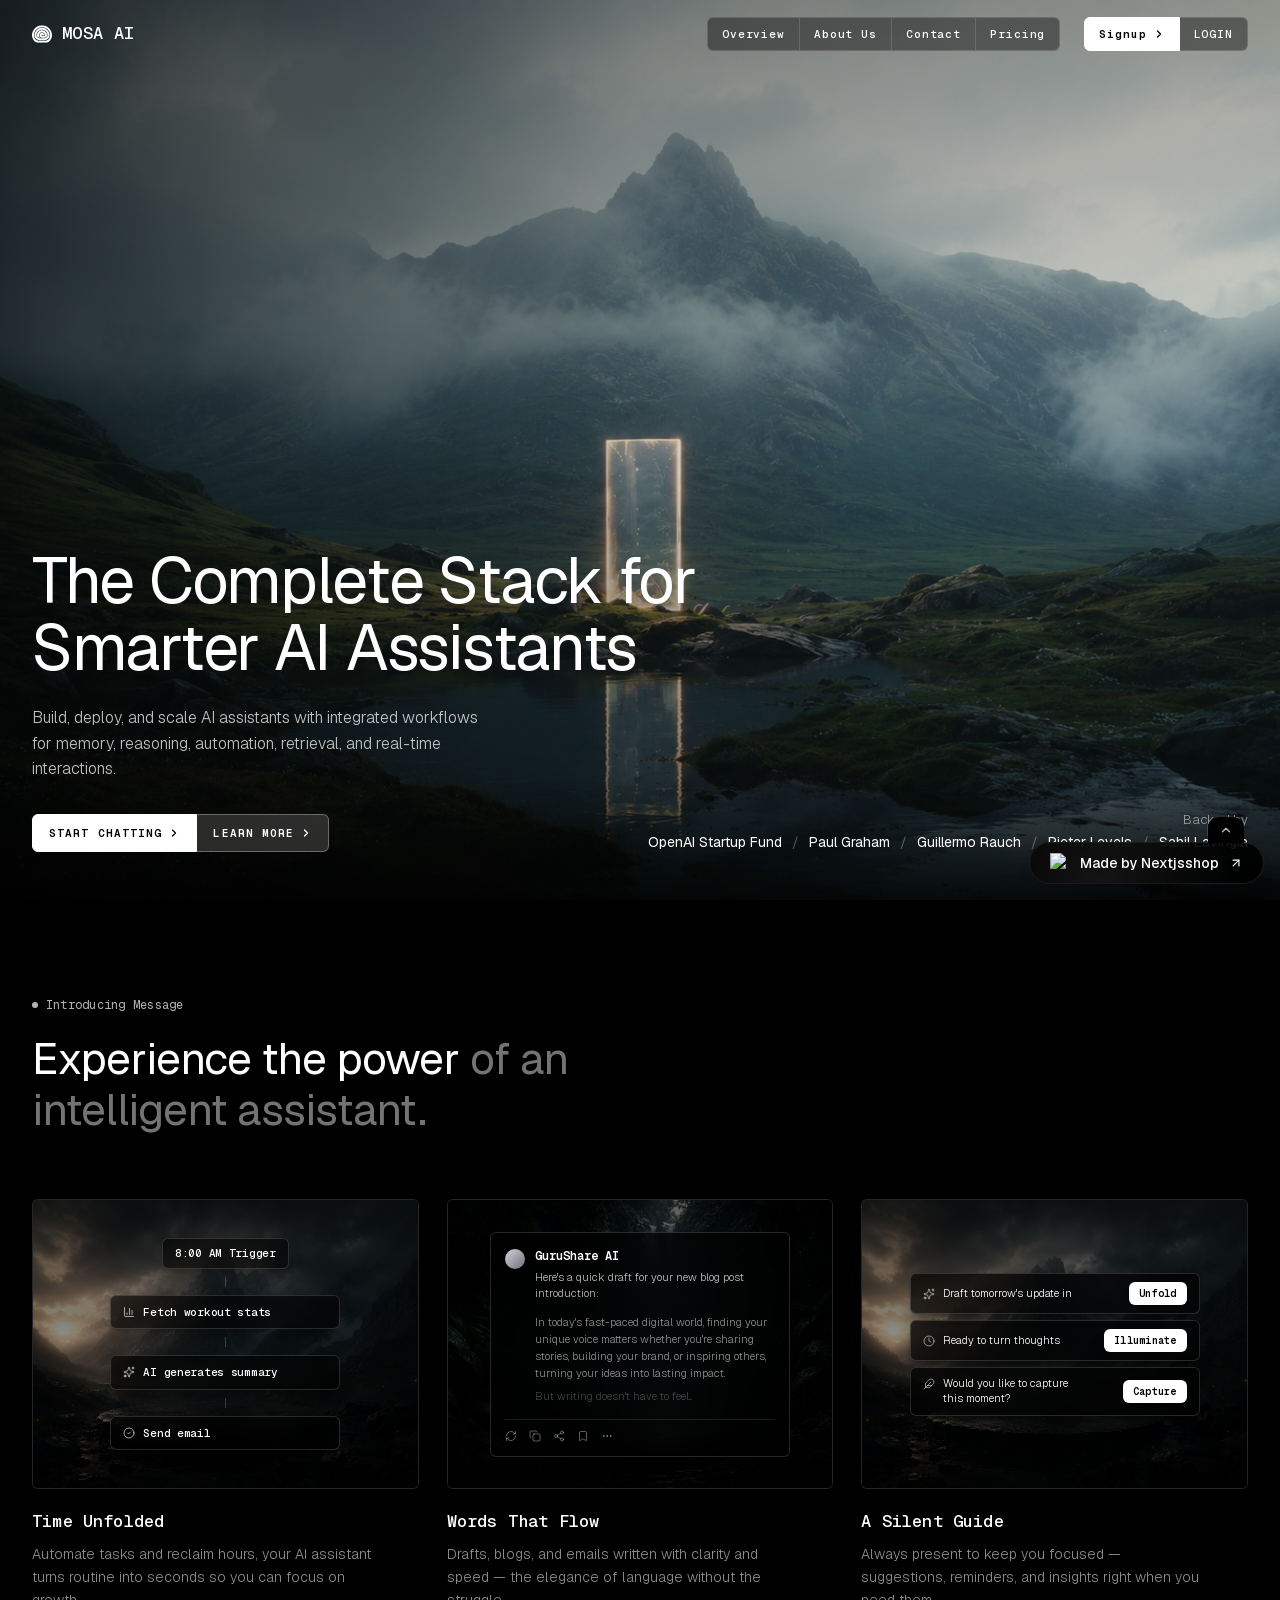
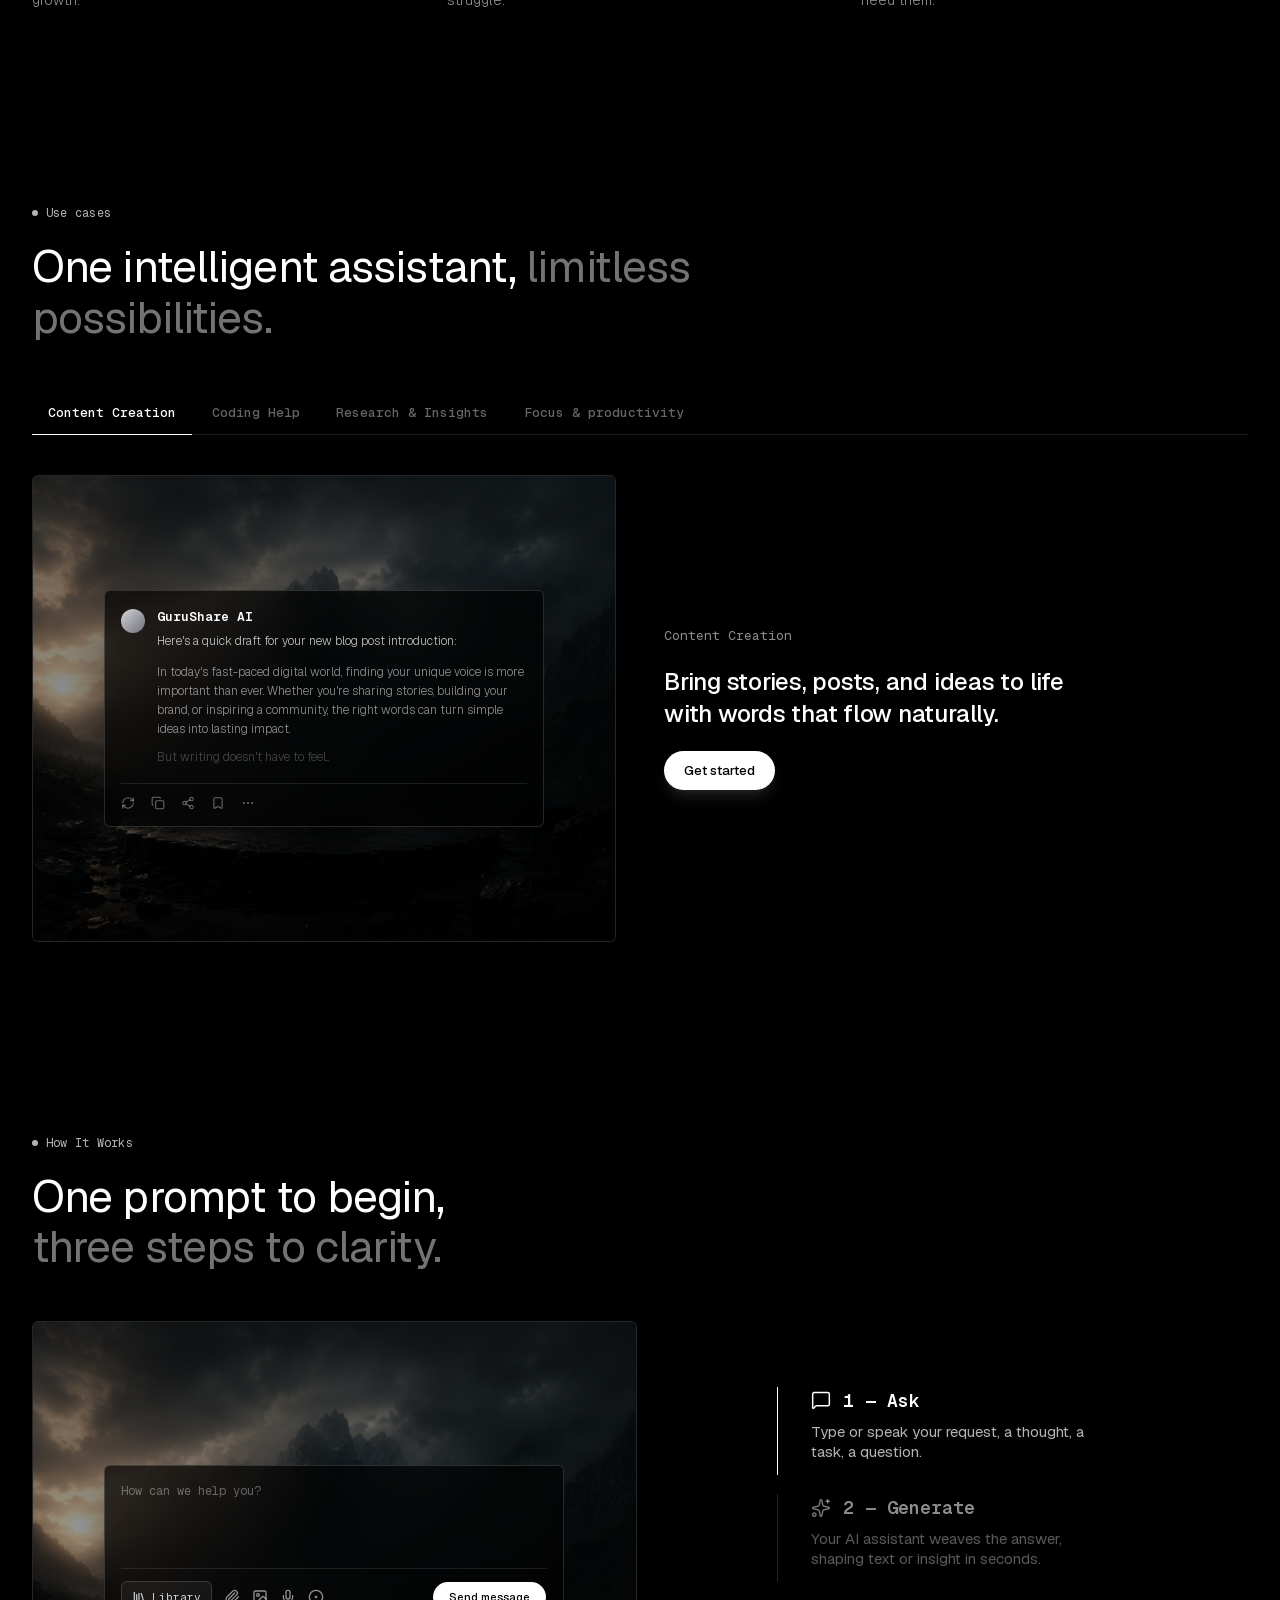
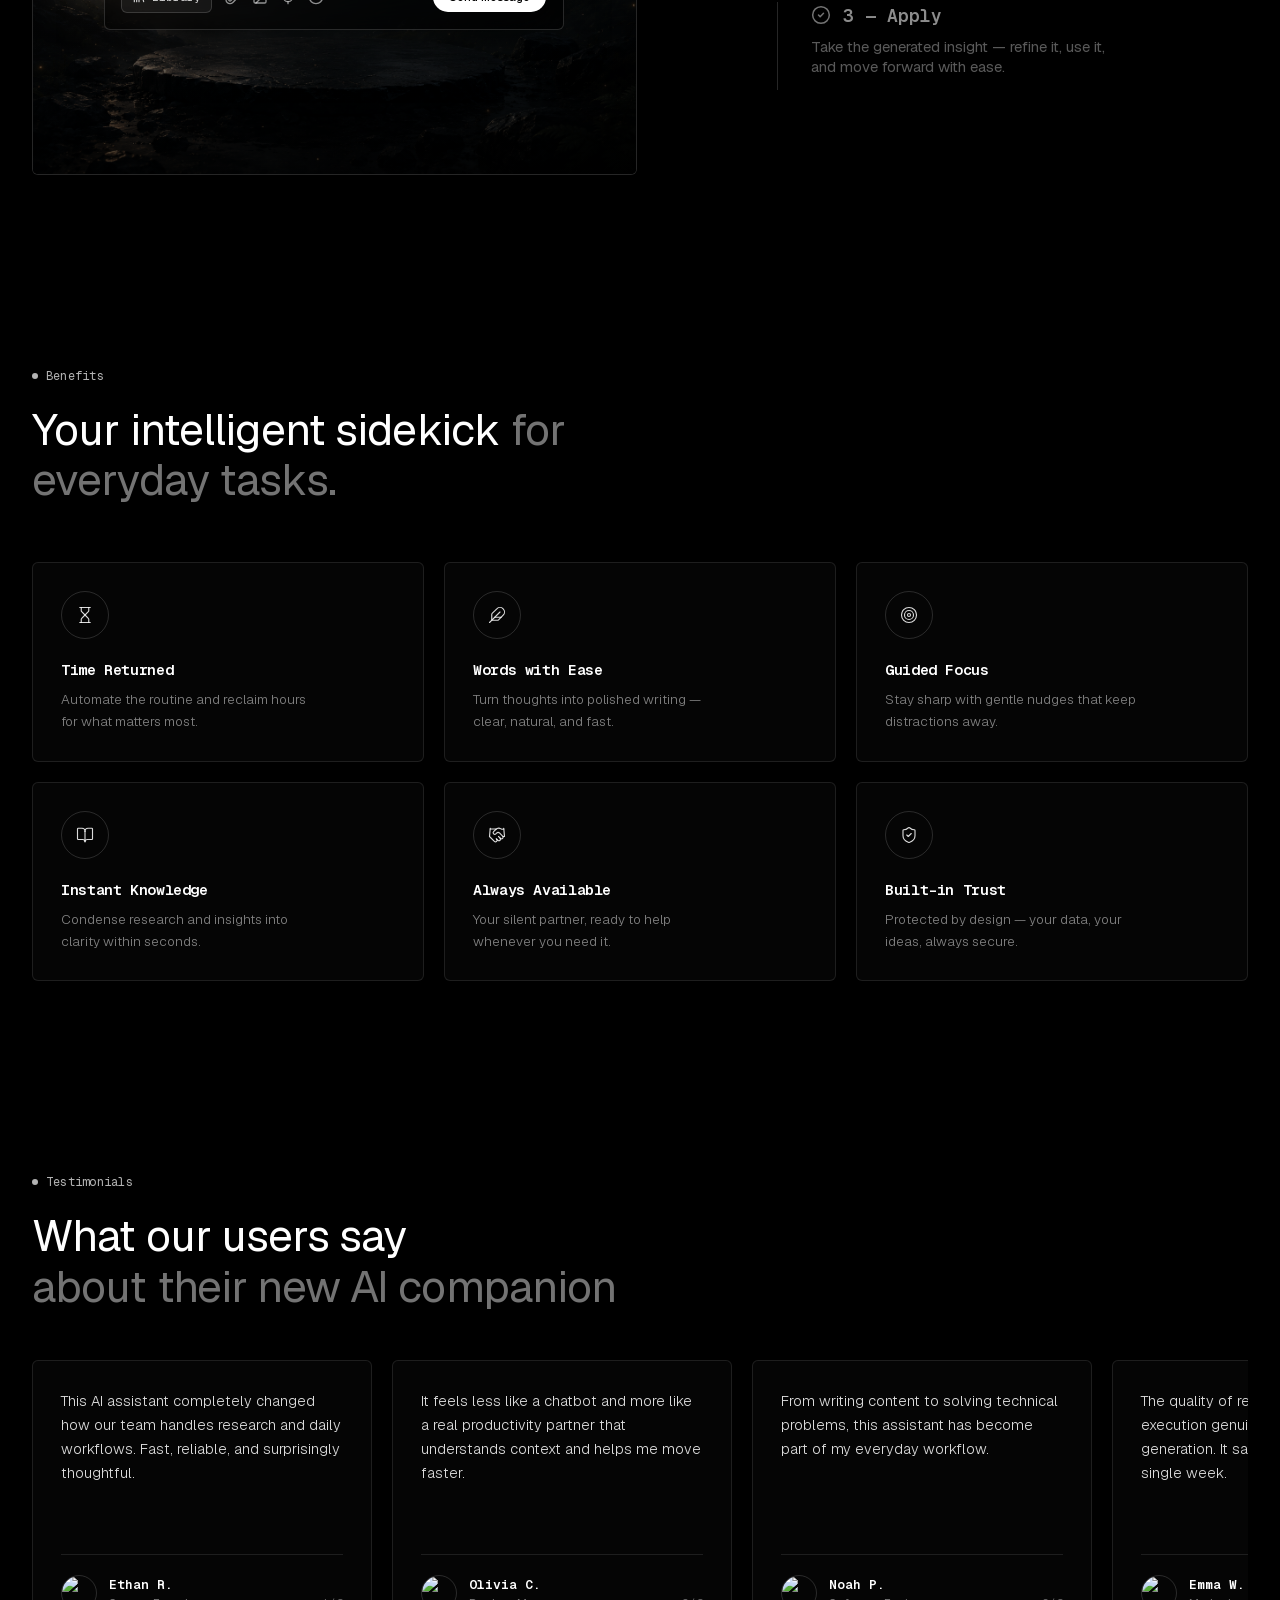
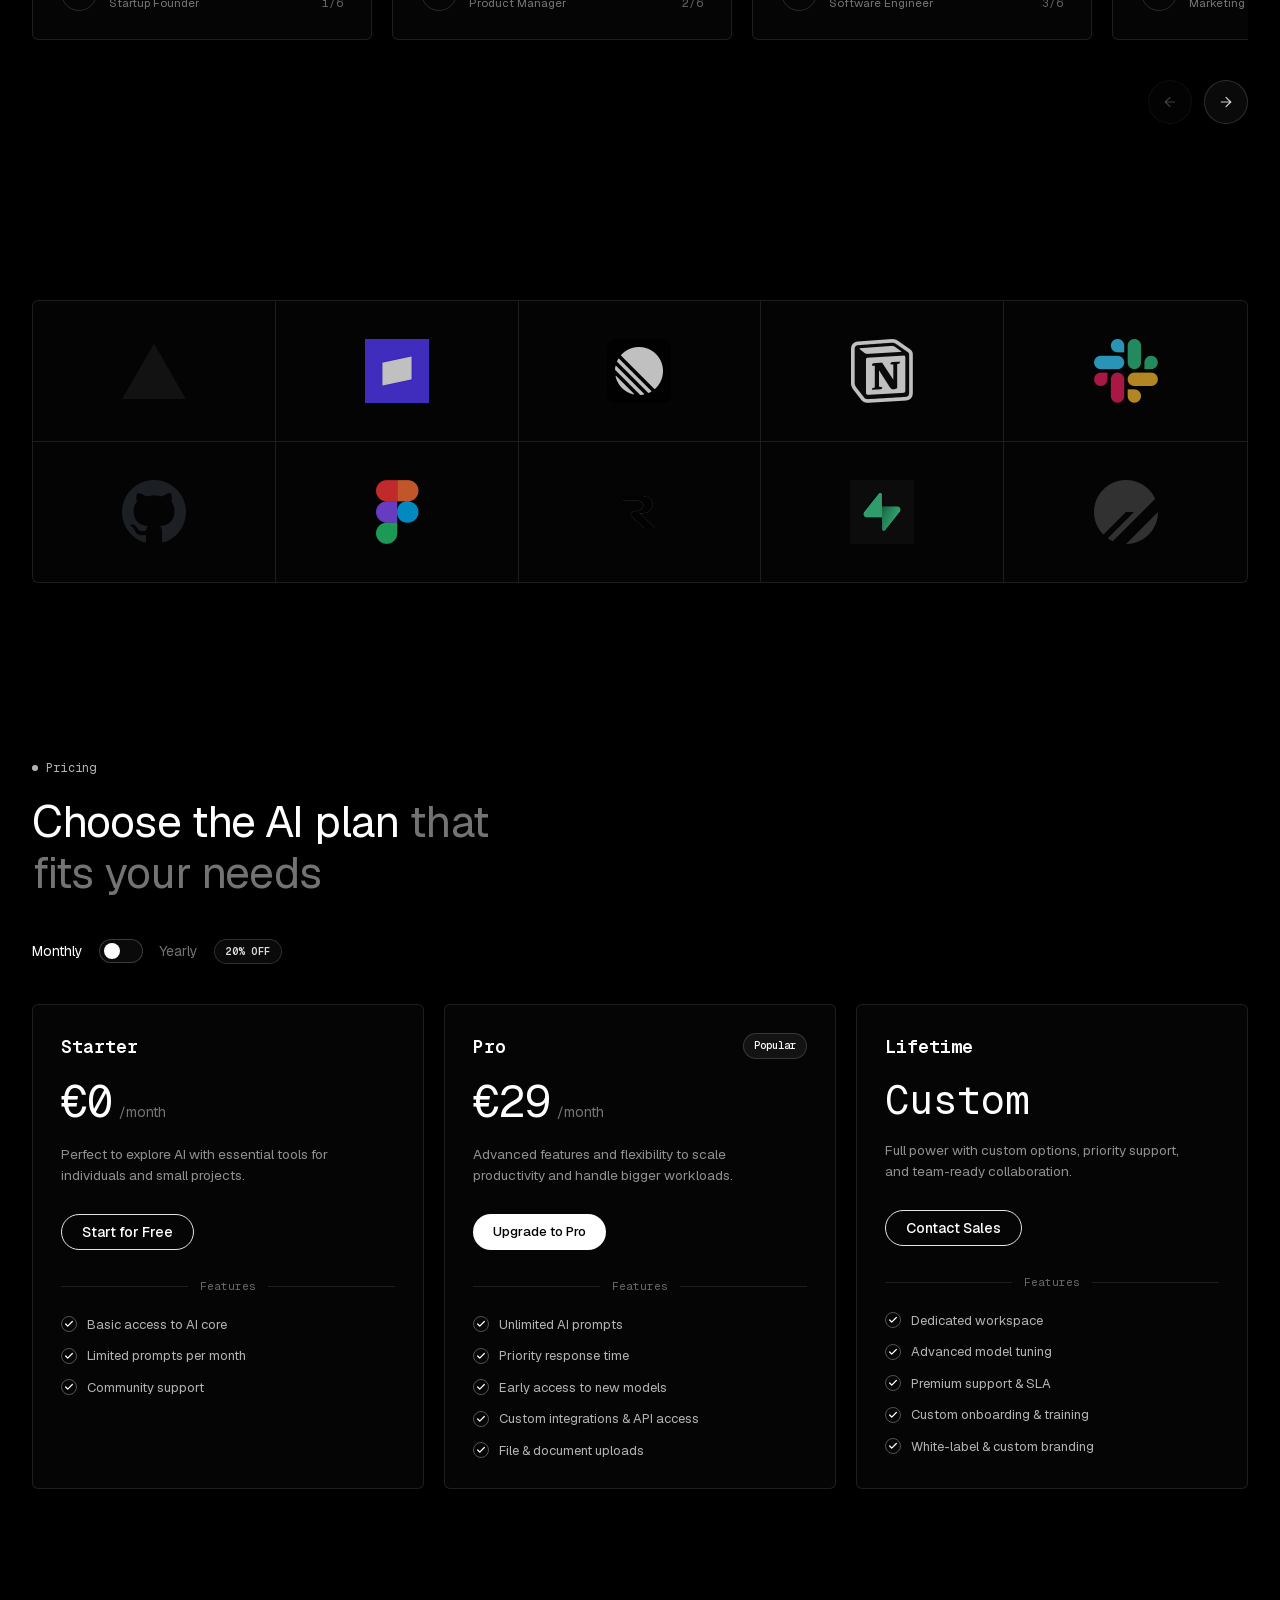
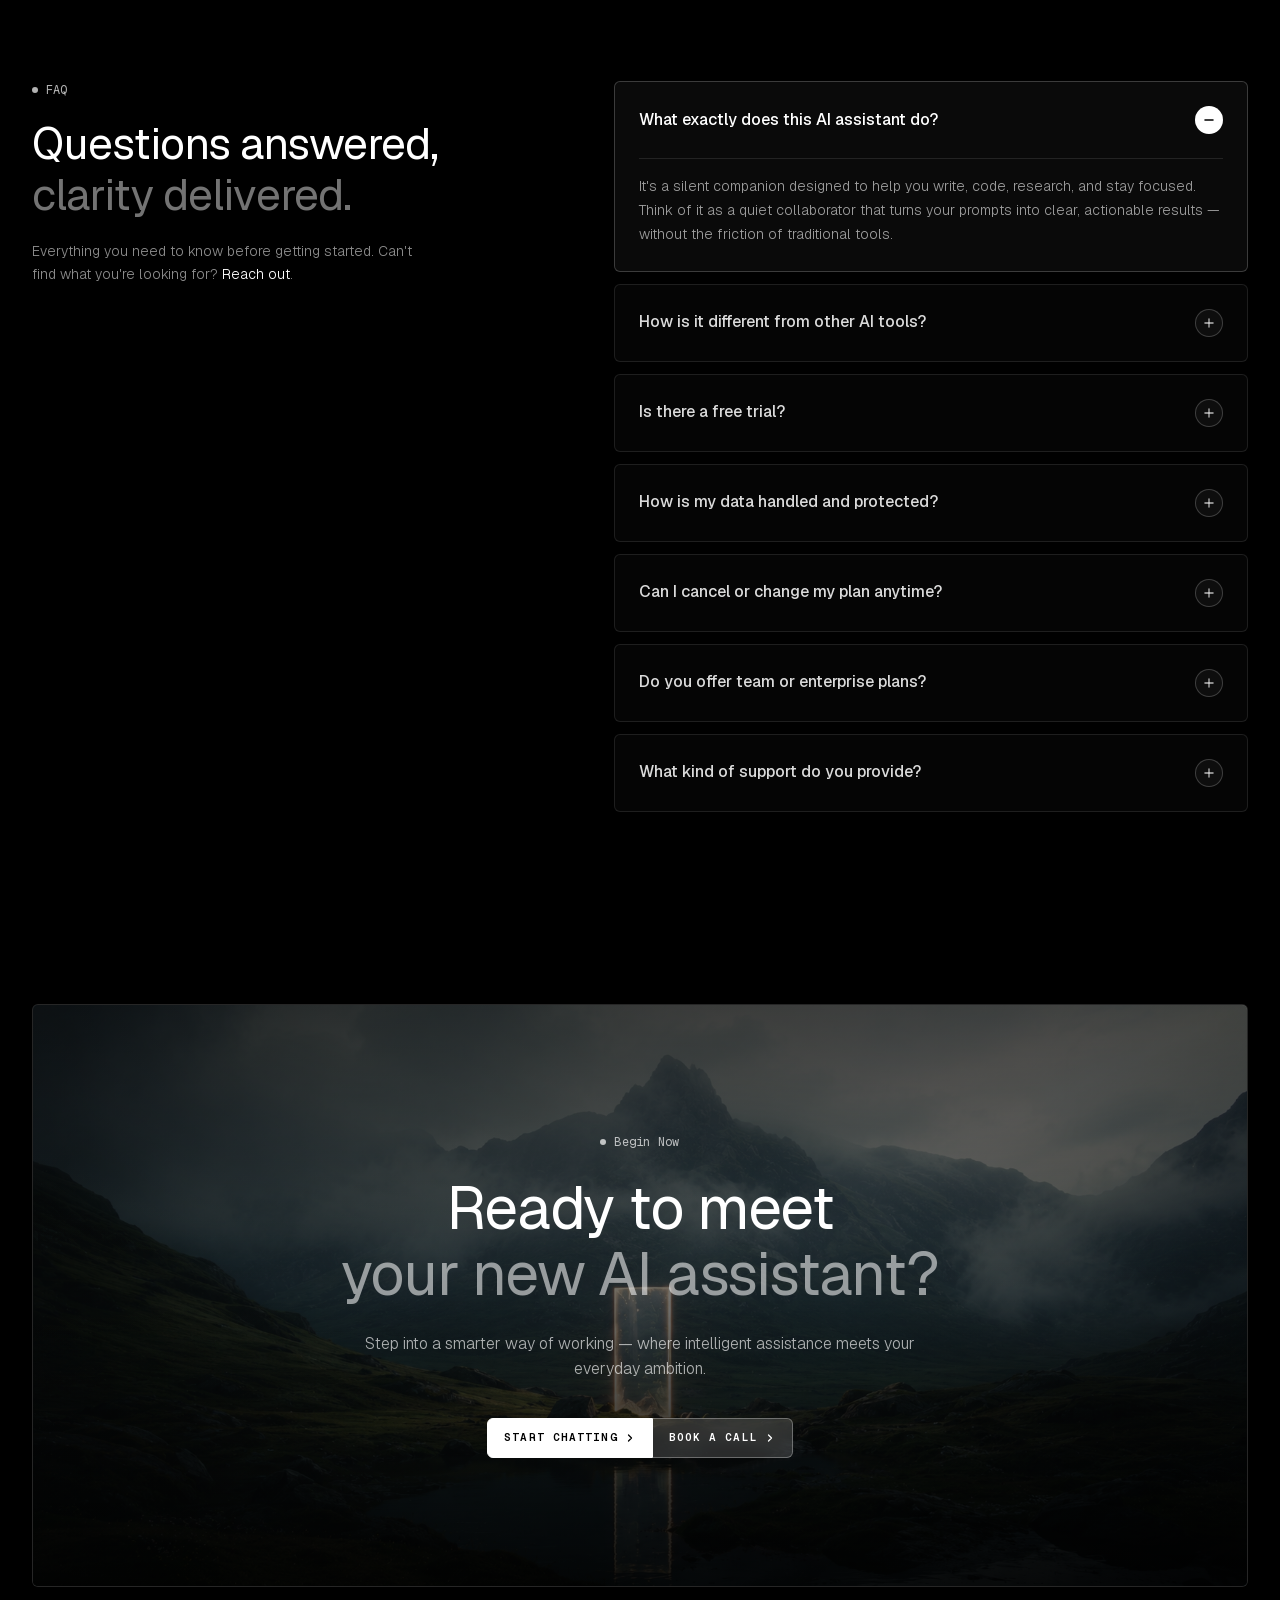
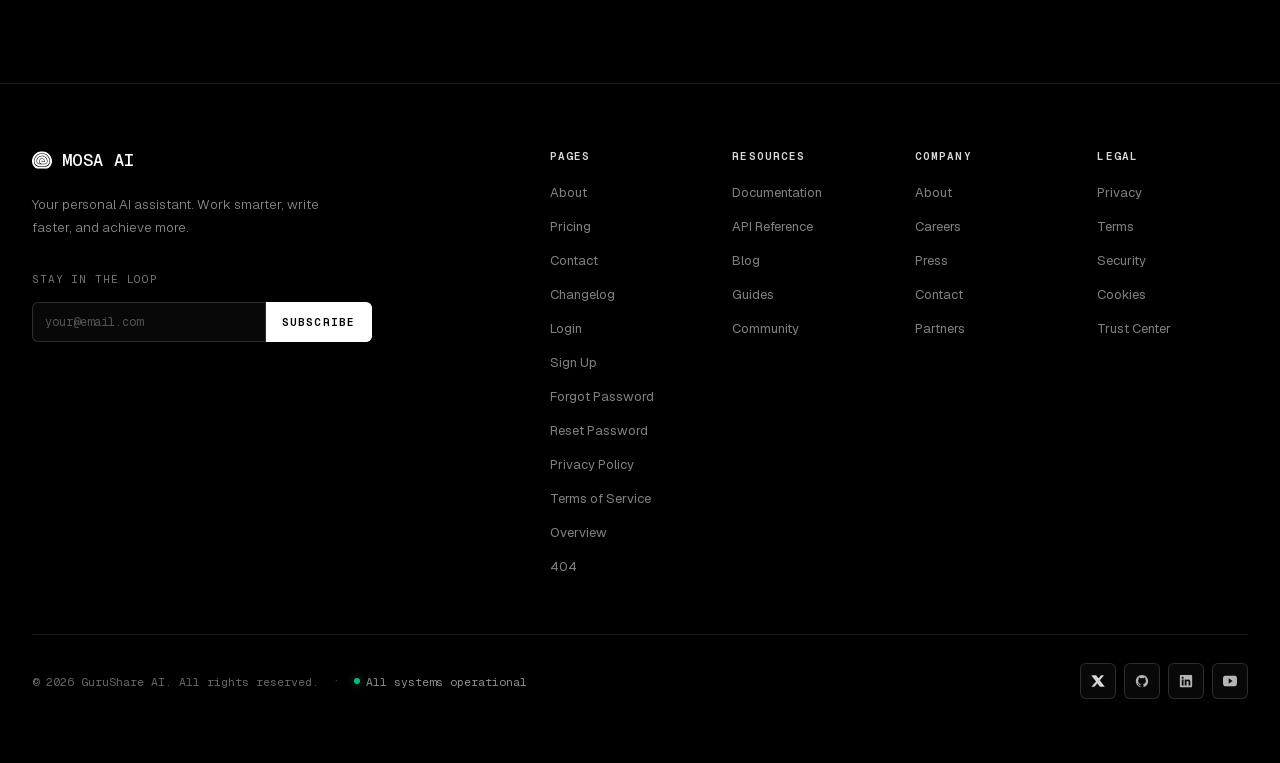
==== commit a27cd7e5: "Optimize for desktop & mobile, eager load assets, fix subpages and overflow" ====
--- a/index.html
+++ b/index.html
@@ -1,4 +1,4 @@
-<!DOCTYPE html><html lang="en" class="geist_a71539c9-module__T19VSG__variable geist_mono_8d43a2aa-module__8Li5zG__variable h-full antialiased "><head><meta charSet="utf-8"/><meta name="viewport" content="width=device-width, initial-scale=1"/><link rel="preload" href="/_next/static/media/797e433ab948586e-s.p.08e28id.o-okb.woff2" as="font" crossorigin="" type="font/woff2"/><link rel="preload" href="/_next/static/media/caa3a2e1cccd8315-s.p.09~u27dqhyhd6.woff2" as="font" crossorigin="" type="font/woff2"/><link rel="preload" as="image" href="https://img.logo.dev/vercel.com?token=live_6a1a28fd-6420-4492-aeb0-b297461d9de2&amp;format=png&amp;size=128"/><link rel="preload" as="image" href="https://img.logo.dev/stripe.com?token=live_6a1a28fd-6420-4492-aeb0-b297461d9de2&amp;format=png&amp;size=128"/><link rel="preload" as="image" href="https://img.logo.dev/linear.app?token=live_6a1a28fd-6420-4492-aeb0-b297461d9de2&amp;format=png&amp;size=128"/><link rel="preload" as="image" href="https://img.logo.dev/notion.so?token=live_6a1a28fd-6420-4492-aeb0-b297461d9de2&amp;format=png&amp;size=128"/><link rel="preload" as="image" href="https://img.logo.dev/slack.com?token=live_6a1a28fd-6420-4492-aeb0-b297461d9de2&amp;format=png&amp;size=128"/><link rel="preload" as="image" href="https://img.logo.dev/github.com?token=live_6a1a28fd-6420-4492-aeb0-b297461d9de2&amp;format=png&amp;size=128"/><link rel="preload" as="image" href="https://img.logo.dev/figma.com?token=live_6a1a28fd-6420-4492-aeb0-b297461d9de2&amp;format=png&amp;size=128"/><link rel="preload" as="image" href="https://img.logo.dev/resend.com?token=live_6a1a28fd-6420-4492-aeb0-b297461d9de2&amp;format=png&amp;size=128"/><link rel="preload" as="image" href="https://img.logo.dev/supabase.com?token=live_6a1a28fd-6420-4492-aeb0-b297461d9de2&amp;format=png&amp;size=128"/><link rel="preload" as="image" href="https://img.logo.dev/planetscale.com?token=live_6a1a28fd-6420-4492-aeb0-b297461d9de2&amp;format=png&amp;size=128"/><link rel="stylesheet" href="/_next/static/chunks/13wtj8qk4k5l3.css" data-precedence="next"/><link rel="stylesheet" href="/_next/static/chunks/0851p5tswwf-q.css" data-precedence="next"/><link rel="preload" as="script" fetchPriority="low" href="/_next/static/chunks/05tsy9pxtuyv0.js"/><script src="/_next/static/chunks/0pqt~8bl3ukh4.js" async=""></script><script src="/_next/static/chunks/0h.djt.~z6qpx.js" async=""></script><script src="/_next/static/chunks/012sj95rgudop.js" async=""></script><script src="/_next/static/chunks/turbopack-0p421er81hpv9.js" async=""></script><script src="/_next/static/chunks/0e-~dxswsxyz-.js" async=""></script><script src="/_next/static/chunks/0zwba1x.u45of.js" async=""></script><script src="/_next/static/chunks/0tqd96n6kjzu7.js" async=""></script><script src="/_next/static/chunks/0d3shmwh5_nmn.js" async=""></script><script src="/_next/static/chunks/01i6vsrvcw1l9.js" async=""></script><script src="/_next/static/chunks/00ivub~eybin5.js" async=""></script><script src="/_next/static/chunks/16w6n~~b7m3fg.js" async=""></script><meta name="next-size-adjust" content=""/><title>GuruShare AI</title><meta name="description" content="Your personal AI assistant. Work smarter, write faster, and achieve more."/><meta property="og:title" content="GuruShare AI"/><meta property="og:description" content="Your personal AI assistant. Work smarter, write faster, and achieve more."/><meta property="og:url" content="https://gurushare-ai.com"/><meta property="og:site_name" content="GuruShare AI"/><meta property="og:type" content="website"/><meta name="twitter:card" content="summary_large_image"/><meta name="twitter:title" content="GuruShare AI"/><meta name="twitter:description" content="Your personal AI assistant. Work smarter, write faster, and achieve more."/><link rel="icon" href="/favicon.ico?favicon.0x3dzn~oxb6tn.ico" sizes="256x256" type="image/x-icon"/><script src="/_next/static/chunks/03~yq9q893hmn.js" noModule=""></script></head><body class="min-h-full bg-black"><div hidden=""><!--$--><!--/$--></div><div class="mx-auto w-full max-w-[1380px] bg-black overflow-hidden relative"><nav class="fixed top-0 left-0 right-0 z-50 transition-all duration-300 bg-transparent"><div class="w-full max-w-[1380px] mx-auto px-6 lg:px-8"><div class="flex items-center justify-between h-[68px]"><a class="flex items-center gap-2.5 group " href="/"><svg width="20" height="20" class="transition-transform duration-300 group-hover:scale-105" viewBox="0 0 40 35" fill="none" xmlns="http://www.w3.org/2000/svg"><g clip-path="url(#clip0_1210_18)"><path fill-rule="evenodd" clip-rule="evenodd" d="M25 30C26.3132 30 27.6136 29.7413 28.8268 29.2388C30.0401 28.7362 31.1425 27.9997 32.0711 27.0711C32.9997 26.1425 33.7362 25.0401 34.2388 23.8268C34.7413 22.6136 35 21.3132 35 20C35 16.0218 33.4196 12.2064 30.6066 9.3934C27.7936 6.58035 23.9782 5 20 5C16.0218 5 12.2064 6.58035 9.3934 9.3934C6.58035 12.2064 5 16.0218 5 20C5 21.3132 5.25866 22.6136 5.7612 23.8268C6.26375 25.0401 7.00035 26.1425 7.92893 27.0711C8.85752 27.9997 9.95991 28.7362 11.1732 29.2388C12.3864 29.7413 13.6868 30 15 30H25ZM20 9C17.0826 9 14.2847 10.1589 12.2218 12.2218C10.1589 14.2847 9 17.0826 9 20C9 20.7879 9.15519 21.5681 9.45672 22.2961C9.75825 23.0241 10.2002 23.6855 10.7574 24.2426C11.3145 24.7998 11.9759 25.2417 12.7039 25.5433C13.4319 25.8448 14.2121 26 15 26H25C25.7879 26 26.5681 25.8448 27.2961 25.5433C28.0241 25.2417 28.6855 24.7998 29.2426 24.2426C29.7998 23.6855 30.2417 23.0241 30.5433 22.2961C30.8448 21.5681 31 20.7879 31 20C31 17.0826 29.8411 14.2847 27.7782 12.2218C25.7153 10.1589 22.9174 9 20 9Z" fill="white"></path><path fill-rule="evenodd" clip-rule="evenodd" d="M13 35C11.2928 35 9.60238 34.612 8.02512 33.8582C6.44792 33.1044 5.0148 31.9995 3.80761 30.6066C2.60047 29.2137 1.64289 27.5602 0.989566 25.7403C0.336257 23.9204 0 21.9698 0 20C0 14.6957 2.10714 9.60859 5.85787 5.85786C9.60859 2.10714 14.6957 0 20 0C25.3043 0 30.3914 2.10714 34.1421 5.85786C37.8929 9.60859 40 14.6957 40 20C40 21.9698 39.6637 23.9204 39.0104 25.7403C38.3571 27.5602 37.3995 29.2137 36.1924 30.6066C34.9852 31.9995 33.5521 33.1044 31.9749 33.8582C30.3976 34.612 28.7072 35 27 35H13ZM8.68629 8.68629C11.6869 5.68571 15.7565 4 20 4C24.2435 4 28.3131 5.68571 31.3137 8.68629C34.3143 11.6869 36 15.7565 36 20C36 21.5179 35.7404 23.0107 35.2457 24.3888C34.751 25.7668 34.0376 26.9854 33.1696 27.9869C32.3026 28.9873 31.3045 29.7452 30.25 30.2492C29.1981 30.752 28.0957 31 27 31H13C11.9043 31 10.8019 30.752 9.74999 30.2492C8.69549 29.7452 7.6974 28.9873 6.83037 27.9869C5.96242 26.9854 5.24903 25.7668 4.75433 24.3888C4.25961 23.0107 4 21.5179 4 20C4 15.7565 5.68571 11.6869 8.68629 8.68629Z" fill="white"></path><path d="M25 25H19.9956C19.6596 24.9997 19.3261 24.9655 19 24.899C18.368 24.77 17.7637 24.5192 17.2222 24.1573C16.3999 23.6079 15.759 22.8271 15.3806 21.9134C15.2579 21.6171 15.1645 21.3112 15.101 21C14.9686 20.3515 14.9657 19.6799 15.0961 19.0245C15.289 18.0546 15.7652 17.1637 16.4645 16.4645C17.1637 15.7652 18.0546 15.289 19.0245 15.0961C19.0549 15.09 19.0852 15.0843 19.1156 15.0788C19.4087 15.0262 19.7047 15 20 15C20.6535 15 21.3038 15.1281 21.9134 15.3806C22.827 15.759 23.6079 16.3999 24.1573 17.2221C24.7068 18.0444 25 19.0111 25 20H21C21 19.8022 20.9414 19.6089 20.8315 19.4444C20.7216 19.28 20.5654 19.1518 20.3827 19.0761C20.2 19.0004 19.9989 18.9806 19.8049 19.0192C19.6109 19.0578 19.4327 19.153 19.2929 19.2929C19.153 19.4327 19.0578 19.6109 19.0192 19.8049C18.9806 19.9989 19.0004 20.2 19.0761 20.3827C19.1518 20.5654 19.28 20.7216 19.4444 20.8315C19.6089 20.9414 19.8022 21 20 21H25C25.1313 21 25.2614 20.9741 25.3827 20.9239C25.504 20.8736 25.6142 20.8 25.7071 20.7071C25.8 20.6142 25.8736 20.504 25.9239 20.3827C25.9741 20.2614 26 20.1313 26 20C26 18.4087 25.3679 16.8826 24.2426 15.7574C23.1174 14.6321 21.5913 14 20 14C19.8274 14 19.6556 14.0074 19.485 14.0221C19.0657 14.0582 18.6535 14.1382 18.255 14.2594C17.8629 14.3785 17.484 14.5376 17.1243 14.734C16.7123 14.959 16.3255 15.233 15.973 15.5522C15.8996 15.6186 15.8277 15.687 15.7574 15.7574C15.2651 16.2496 14.8672 16.8187 14.5753 17.4363C14.4294 17.7451 14.3099 18.066 14.2185 18.3956C14.1139 18.7724 14.0459 19.1604 14.0166 19.5544C14.0056 19.7022 14 19.8508 14 20C14 20.7841 14.1537 21.5646 14.4567 22.2961C14.9109 23.3925 15.6799 24.3295 16.6666 24.9888C16.6722 24.9926 16.6778 24.9963 16.6834 25H15C14.3434 25 13.6932 24.8707 13.0866 24.6194C12.48 24.3681 11.9288 23.9998 11.4645 23.5355C11.0002 23.0712 10.6319 22.52 10.3806 21.9134C10.1293 21.3068 10 20.6566 10 20C10 17.3478 11.0536 14.8043 12.9289 12.9289C14.8043 11.0536 17.3478 10 20 10C22.6522 10 25.1957 11.0536 27.0711 12.9289C28.9464 14.8043 30 17.3478 30 20C30 20.6566 29.8707 21.3068 29.6194 21.9134C29.3681 22.52 28.9998 23.0712 28.5355 23.5355C28.0712 23.9998 27.52 24.3681 26.9134 24.6194C26.3068 24.8707 25.6566 25 25 25Z" fill="white"></path></g><defs><clipPath id="clip0_1210_18"><rect width="40" height="35" fill="white"></rect></clipPath></defs></svg><span class="text-white text-[17px] tracking-[0.02em] flex items-baseline gap-1"><span class="font-mono font-medium">MOSA AI</span></span></a><div class="hidden lg:flex items-center gap-2"><div class="flex items-center"><a class="
+<!DOCTYPE html><html lang="en" class="geist_a71539c9-module__T19VSG__variable geist_mono_8d43a2aa-module__8Li5zG__variable h-full antialiased "><head><meta charSet="utf-8"/><meta name="viewport" content="width=device-width, initial-scale=1"/><link rel="preload" href="/_next/static/media/797e433ab948586e-s.p.08e28id.o-okb.woff2" as="font" crossorigin="" type="font/woff2"/><link rel="preload" href="/_next/static/media/caa3a2e1cccd8315-s.p.09~u27dqhyhd6.woff2" as="font" crossorigin="" type="font/woff2"/><link rel="preload" as="image" href="/logos/vercel.png"/><link rel="preload" as="image" href="/logos/stripe.png"/><link rel="preload" as="image" href="/logos/linear.png"/><link rel="preload" as="image" href="/logos/notion.png"/><link rel="preload" as="image" href="/logos/slack.png"/><link rel="preload" as="image" href="/logos/github.png"/><link rel="preload" as="image" href="/logos/figma.png"/><link rel="preload" as="image" href="/logos/resend.png"/><link rel="preload" as="image" href="/logos/supabase.png"/><link rel="preload" as="image" href="/logos/planetscale.png"/><link rel="stylesheet" href="/_next/static/chunks/13wtj8qk4k5l3.css" data-precedence="next"/><link rel="stylesheet" href="/_next/static/chunks/0851p5tswwf-q.css" data-precedence="next"/><link rel="preload" as="script" fetchPriority="low" href="/_next/static/chunks/05tsy9pxtuyv0.js"/><script src="/_next/static/chunks/0pqt~8bl3ukh4.js" async=""></script><script src="/_next/static/chunks/0h.djt.~z6qpx.js" async=""></script><script src="/_next/static/chunks/012sj95rgudop.js" async=""></script><script src="/_next/static/chunks/turbopack-0p421er81hpv9.js" async=""></script><script src="/_next/static/chunks/0e-~dxswsxyz-.js" async=""></script><script src="/_next/static/chunks/0zwba1x.u45of.js" async=""></script><script src="/_next/static/chunks/0tqd96n6kjzu7.js" async=""></script><script src="/_next/static/chunks/0d3shmwh5_nmn.js" async=""></script><script src="/_next/static/chunks/01i6vsrvcw1l9.js" async=""></script><script src="/_next/static/chunks/00ivub~eybin5.js" async=""></script><script src="/_next/static/chunks/16w6n~~b7m3fg.js" async=""></script><meta name="next-size-adjust" content=""/><title>GuruShare AI</title><meta name="description" content="Your personal AI assistant. Work smarter, write faster, and achieve more."/><meta property="og:title" content="GuruShare AI"/><meta property="og:description" content="Your personal AI assistant. Work smarter, write faster, and achieve more."/><meta property="og:url" content="https://gurushare-ai.com"/><meta property="og:site_name" content="GuruShare AI"/><meta property="og:type" content="website"/><meta name="twitter:card" content="summary_large_image"/><meta name="twitter:title" content="GuruShare AI"/><meta name="twitter:description" content="Your personal AI assistant. Work smarter, write faster, and achieve more."/><link rel="icon" href="/favicon.ico?favicon.0x3dzn~oxb6tn.ico" sizes="256x256" type="image/x-icon"/><script src="/_next/static/chunks/03~yq9q893hmn.js" noModule=""></script></head><body class="min-h-full bg-black"><div hidden=""><!--$--><!--/$--></div><div class="mx-auto w-full max-w-[1380px] bg-black overflow-hidden relative"><nav class="fixed top-0 left-0 right-0 z-50 transition-all duration-300 bg-transparent"><div class="w-full max-w-[1380px] mx-auto px-6 lg:px-8"><div class="flex items-center justify-between h-[68px]"><a class="flex items-center gap-2.5 group " href="/"><svg width="20" height="20" class="transition-transform duration-300 group-hover:scale-105" viewBox="0 0 40 35" fill="none" xmlns="http://www.w3.org/2000/svg"><g clip-path="url(#clip0_1210_18)"><path fill-rule="evenodd" clip-rule="evenodd" d="M25 30C26.3132 30 27.6136 29.7413 28.8268 29.2388C30.0401 28.7362 31.1425 27.9997 32.0711 27.0711C32.9997 26.1425 33.7362 25.0401 34.2388 23.8268C34.7413 22.6136 35 21.3132 35 20C35 16.0218 33.4196 12.2064 30.6066 9.3934C27.7936 6.58035 23.9782 5 20 5C16.0218 5 12.2064 6.58035 9.3934 9.3934C6.58035 12.2064 5 16.0218 5 20C5 21.3132 5.25866 22.6136 5.7612 23.8268C6.26375 25.0401 7.00035 26.1425 7.92893 27.0711C8.85752 27.9997 9.95991 28.7362 11.1732 29.2388C12.3864 29.7413 13.6868 30 15 30H25ZM20 9C17.0826 9 14.2847 10.1589 12.2218 12.2218C10.1589 14.2847 9 17.0826 9 20C9 20.7879 9.15519 21.5681 9.45672 22.2961C9.75825 23.0241 10.2002 23.6855 10.7574 24.2426C11.3145 24.7998 11.9759 25.2417 12.7039 25.5433C13.4319 25.8448 14.2121 26 15 26H25C25.7879 26 26.5681 25.8448 27.2961 25.5433C28.0241 25.2417 28.6855 24.7998 29.2426 24.2426C29.7998 23.6855 30.2417 23.0241 30.5433 22.2961C30.8448 21.5681 31 20.7879 31 20C31 17.0826 29.8411 14.2847 27.7782 12.2218C25.7153 10.1589 22.9174 9 20 9Z" fill="white"></path><path fill-rule="evenodd" clip-rule="evenodd" d="M13 35C11.2928 35 9.60238 34.612 8.02512 33.8582C6.44792 33.1044 5.0148 31.9995 3.80761 30.6066C2.60047 29.2137 1.64289 27.5602 0.989566 25.7403C0.336257 23.9204 0 21.9698 0 20C0 14.6957 2.10714 9.60859 5.85787 5.85786C9.60859 2.10714 14.6957 0 20 0C25.3043 0 30.3914 2.10714 34.1421 5.85786C37.8929 9.60859 40 14.6957 40 20C40 21.9698 39.6637 23.9204 39.0104 25.7403C38.3571 27.5602 37.3995 29.2137 36.1924 30.6066C34.9852 31.9995 33.5521 33.1044 31.9749 33.8582C30.3976 34.612 28.7072 35 27 35H13ZM8.68629 8.68629C11.6869 5.68571 15.7565 4 20 4C24.2435 4 28.3131 5.68571 31.3137 8.68629C34.3143 11.6869 36 15.7565 36 20C36 21.5179 35.7404 23.0107 35.2457 24.3888C34.751 25.7668 34.0376 26.9854 33.1696 27.9869C32.3026 28.9873 31.3045 29.7452 30.25 30.2492C29.1981 30.752 28.0957 31 27 31H13C11.9043 31 10.8019 30.752 9.74999 30.2492C8.69549 29.7452 7.6974 28.9873 6.83037 27.9869C5.96242 26.9854 5.24903 25.7668 4.75433 24.3888C4.25961 23.0107 4 21.5179 4 20C4 15.7565 5.68571 11.6869 8.68629 8.68629Z" fill="white"></path><path d="M25 25H19.9956C19.6596 24.9997 19.3261 24.9655 19 24.899C18.368 24.77 17.7637 24.5192 17.2222 24.1573C16.3999 23.6079 15.759 22.8271 15.3806 21.9134C15.2579 21.6171 15.1645 21.3112 15.101 21C14.9686 20.3515 14.9657 19.6799 15.0961 19.0245C15.289 18.0546 15.7652 17.1637 16.4645 16.4645C17.1637 15.7652 18.0546 15.289 19.0245 15.0961C19.0549 15.09 19.0852 15.0843 19.1156 15.0788C19.4087 15.0262 19.7047 15 20 15C20.6535 15 21.3038 15.1281 21.9134 15.3806C22.827 15.759 23.6079 16.3999 24.1573 17.2221C24.7068 18.0444 25 19.0111 25 20H21C21 19.8022 20.9414 19.6089 20.8315 19.4444C20.7216 19.28 20.5654 19.1518 20.3827 19.0761C20.2 19.0004 19.9989 18.9806 19.8049 19.0192C19.6109 19.0578 19.4327 19.153 19.2929 19.2929C19.153 19.4327 19.0578 19.6109 19.0192 19.8049C18.9806 19.9989 19.0004 20.2 19.0761 20.3827C19.1518 20.5654 19.28 20.7216 19.4444 20.8315C19.6089 20.9414 19.8022 21 20 21H25C25.1313 21 25.2614 20.9741 25.3827 20.9239C25.504 20.8736 25.6142 20.8 25.7071 20.7071C25.8 20.6142 25.8736 20.504 25.9239 20.3827C25.9741 20.2614 26 20.1313 26 20C26 18.4087 25.3679 16.8826 24.2426 15.7574C23.1174 14.6321 21.5913 14 20 14C19.8274 14 19.6556 14.0074 19.485 14.0221C19.0657 14.0582 18.6535 14.1382 18.255 14.2594C17.8629 14.3785 17.484 14.5376 17.1243 14.734C16.7123 14.959 16.3255 15.233 15.973 15.5522C15.8996 15.6186 15.8277 15.687 15.7574 15.7574C15.2651 16.2496 14.8672 16.8187 14.5753 17.4363C14.4294 17.7451 14.3099 18.066 14.2185 18.3956C14.1139 18.7724 14.0459 19.1604 14.0166 19.5544C14.0056 19.7022 14 19.8508 14 20C14 20.7841 14.1537 21.5646 14.4567 22.2961C14.9109 23.3925 15.6799 24.3295 16.6666 24.9888C16.6722 24.9926 16.6778 24.9963 16.6834 25H15C14.3434 25 13.6932 24.8707 13.0866 24.6194C12.48 24.3681 11.9288 23.9998 11.4645 23.5355C11.0002 23.0712 10.6319 22.52 10.3806 21.9134C10.1293 21.3068 10 20.6566 10 20C10 17.3478 11.0536 14.8043 12.9289 12.9289C14.8043 11.0536 17.3478 10 20 10C22.6522 10 25.1957 11.0536 27.0711 12.9289C28.9464 14.8043 30 17.3478 30 20C30 20.6566 29.8707 21.3068 29.6194 21.9134C29.3681 22.52 28.9998 23.0712 28.5355 23.5355C28.0712 23.9998 27.52 24.3681 26.9134 24.6194C26.3068 24.8707 25.6566 25 25 25Z" fill="white"></path></g><defs><clipPath id="clip0_1210_18"><rect width="40" height="35" fill="white"></rect></clipPath></defs></svg><span class="text-white text-[17px] tracking-[0.02em] flex items-baseline gap-1"><span class="font-mono font-medium">MOSA AI</span></span></a><div class="hidden lg:flex items-center gap-2"><div class="flex items-center"><a class="
                     inline-flex items-center gap-1.5 
                     h-[34px] px-3.5
                     font-mono text-[11px] font-medium tracking-[0.08em] text-white
@@ -42,7 +42,7 @@
                     
                     rounded-r-sm
                     border-l-0
-                  " href="/pricing">Pricing</a></div><div class="w-2"></div><div class="flex items-center"><a class="inline-flex items-center gap-1.5 h-[34px] px-3.5 bg-white text-black font-mono text-[11px] font-semibold tracking-[0.08em] hover:bg-white/90 transition-all duration-200 rounded-l-sm border border-white" href="/signup">Signup<svg xmlns="http://www.w3.org/2000/svg" width="24" height="24" viewBox="0 0 24 24" fill="none" stroke="currentColor" stroke-width="2.5" stroke-linecap="round" stroke-linejoin="round" class="lucide lucide-chevron-right w-3 h-3" aria-hidden="true"><path d="m9 18 6-6-6-6"></path></svg></a><a class="inline-flex items-center h-[34px] px-3.5 bg-black/40 backdrop-blur-sm text-white font-mono text-[11px] font-medium tracking-[0.08em] hover:bg-white/10 transition-all duration-200 rounded-r-sm border border-white/15 border-l-0" href="/login">LOGIN</a></div></div><button data-slot="button" data-variant="ghost" data-size="icon" class="group/button inline-flex shrink-0 items-center justify-center rounded-lg border border-transparent bg-clip-padding text-sm font-medium whitespace-nowrap transition-all outline-none select-none focus-visible:border-ring focus-visible:ring-3 focus-visible:ring-ring/50 active:not-aria-[haspopup]:translate-y-px disabled:pointer-events-none disabled:opacity-50 aria-invalid:border-destructive aria-invalid:ring-3 aria-invalid:ring-destructive/20 dark:aria-invalid:border-destructive/50 dark:aria-invalid:ring-destructive/40 [&amp;_svg]:pointer-events-none [&amp;_svg]:shrink-0 [&amp;_svg:not([class*=&#x27;size-&#x27;])]:size-4 hover:text-foreground aria-expanded:bg-muted aria-expanded:text-foreground dark:hover:bg-muted/50 size-8 lg:hidden text-white hover:bg-white/10"><svg xmlns="http://www.w3.org/2000/svg" width="24" height="24" viewBox="0 0 24 24" fill="none" stroke="currentColor" stroke-width="2" stroke-linecap="round" stroke-linejoin="round" class="lucide lucide-menu h-5 w-5" aria-hidden="true"><path d="M4 5h16"></path><path d="M4 12h16"></path><path d="M4 19h16"></path></svg></button></div></div><div class="lg:hidden absolute top-full left-0 right-0 bg-black/90 backdrop-blur-xl border-t border-white/10 transition-all duration-300 overflow-hidden max-h-0 opacity-0"><div class="px-6 py-6 space-y-1"><a class="flex items-center justify-between py-3 px-2 font-mono text-xs tracking-wider text-white hover:bg-white/5 transition-colors" href="/overview"><span>Overview</span></a><a class="flex items-center justify-between py-3 px-2 font-mono text-xs tracking-wider text-white hover:bg-white/5 transition-colors" href="/about"><span>About Us</span></a><a class="flex items-center justify-between py-3 px-2 font-mono text-xs tracking-wider text-white hover:bg-white/5 transition-colors" href="/contact"><span>Contact</span></a><a class="flex items-center justify-between py-3 px-2 font-mono text-xs tracking-wider text-white hover:bg-white/5 transition-colors" href="/pricing"><span>Pricing</span></a><div class="pt-4 space-y-2"><a data-slot="button" data-variant="default" data-size="default" class="group/button inline-flex shrink-0 items-center justify-center border border-transparent bg-clip-padding font-medium whitespace-nowrap transition-all outline-none select-none focus-visible:border-ring focus-visible:ring-3 focus-visible:ring-ring/50 active:not-aria-[haspopup]:translate-y-px disabled:pointer-events-none disabled:opacity-50 aria-invalid:border-destructive aria-invalid:ring-3 aria-invalid:ring-destructive/20 dark:aria-invalid:border-destructive/50 dark:aria-invalid:ring-destructive/40 [&amp;_svg]:pointer-events-none [&amp;_svg]:shrink-0 [&amp;_svg:not([class*=&#x27;size-&#x27;])]:size-4 [a]:hover:bg-primary/80 gap-1.5 px-2.5 has-data-[icon=inline-end]:pr-2 has-data-[icon=inline-start]:pl-2 w-full bg-white text-black hover:bg-white/90 font-mono text-xs tracking-wider rounded-sm h-10" href="/start-chatting">START CHATTING <svg xmlns="http://www.w3.org/2000/svg" width="24" height="24" viewBox="0 0 24 24" fill="none" stroke="currentColor" stroke-width="2" stroke-linecap="round" stroke-linejoin="round" class="lucide lucide-chevron-right w-3 h-3 ml-1" aria-hidden="true"><path d="m9 18 6-6-6-6"></path></svg></a><a data-slot="button" data-variant="outline" data-size="default" class="group/button inline-flex shrink-0 items-center justify-center border bg-clip-padding font-medium whitespace-nowrap transition-all outline-none select-none focus-visible:border-ring focus-visible:ring-3 focus-visible:ring-ring/50 active:not-aria-[haspopup]:translate-y-px disabled:pointer-events-none disabled:opacity-50 aria-invalid:border-destructive aria-invalid:ring-3 aria-invalid:ring-destructive/20 dark:aria-invalid:border-destructive/50 dark:aria-invalid:ring-destructive/40 [&amp;_svg]:pointer-events-none [&amp;_svg]:shrink-0 [&amp;_svg:not([class*=&#x27;size-&#x27;])]:size-4 hover:text-foreground aria-expanded:bg-muted aria-expanded:text-foreground dark:border-input dark:bg-input/30 dark:hover:bg-input/50 gap-1.5 px-2.5 has-data-[icon=inline-end]:pr-2 has-data-[icon=inline-start]:pl-2 w-full border-white/20 text-white hover:bg-white/10 font-mono text-xs tracking-wider rounded-sm h-10 bg-transparent" href="/login">LOGIN</a></div></div></div></nav><main class="min-h-screen mx"><section class="relative w-full h-screen min-h-[680px] max-h-[900px] overflow-hidden bg-black"><div class="absolute inset-0 z-0"><video autoPlay="" muted="" loop="" playsInline="" preload="auto" poster="/hero-poster.png" class="w-full h-full object-cover"><source src="/hero-bg.mp4" type="video/mp4"/></video><div class="absolute inset-0 bg-gradient-to-r from-black/60 via-black/20 to-transparent"></div><div class="absolute inset-0 bg-gradient-to-t from-black/50 via-transparent to-black/30"></div><div class="absolute bottom-0 left-0 right-0 h-32 bg-gradient-to-t from-black/70 to-transparent"></div></div><div class="relative z-10 h-full w-full px-6 lg:px-8 pb-10 lg:pb-12 flex flex-col justify-end"><div class="max-w-2xl"><h1 class="text-white text-[42px] sm:text-5xl md:text-[56px] lg:text-[64px] font-normal leading-[1.05] tracking-[-0.02em] mb-6">The Complete Stack for<!-- --> <!-- -->Smarter AI Assistants</h1><p class="text-white/75 text-[15px] sm:text-base leading-[1.6] font-light max-w-md mb-8">Build, deploy, and scale AI assistants with integrated workflows for memory, reasoning, automation, retrieval, and real-time interactions.</p><div class="flex items-center gap-0"><a class="inline-flex items-center gap-1.5 h-[38px] px-4 bg-white text-black font-mono text-[11px] font-semibold tracking-[0.1em] hover:bg-white/90 transition-all duration-200 rounded-l-sm border border-white" href="/start-chatting">START CHATTING<svg xmlns="http://www.w3.org/2000/svg" width="24" height="24" viewBox="0 0 24 24" fill="none" stroke="currentColor" stroke-width="2.5" stroke-linecap="round" stroke-linejoin="round" class="lucide lucide-chevron-right w-3 h-3" aria-hidden="true"><path d="m9 18 6-6-6-6"></path></svg></a><a class="inline-flex items-center gap-1.5 h-[38px] px-4 bg-white/15 backdrop-blur-sm text-white font-mono text-[11px] font-semibold tracking-[0.1em] hover:bg-white/25 transition-all duration-200 rounded-r-sm border border-white/30 border-l-0" href="/contact">LEARN MORE<svg xmlns="http://www.w3.org/2000/svg" width="24" height="24" viewBox="0 0 24 24" fill="none" stroke="currentColor" stroke-width="2.5" stroke-linecap="round" stroke-linejoin="round" class="lucide lucide-chevron-right w-3 h-3" aria-hidden="true"><path d="m9 18 6-6-6-6"></path></svg></a></div></div><div class="w-full lg:absolute lg:bottom-10 xl:bottom-12 lg:right-6 xl:right-8 lg:w-auto"><div class="flex flex-col items-start mt-6 lg:mt-0 lg:items-end gap-1.5 lg:gap-1"><span class="text-white/55 text-xs sm:text-[13px] font-light">Backed by</span><div class="flex flex-wrap items-center justify-start lg:justify-end gap-x-2 sm:gap-x-2.5 gap-y-1.5"><a class="text-white text-xs sm:text-[13px] md:text-[14px] font-normal hover:text-white/70 transition-colors whitespace-nowrap" href="#">OpenAI Startup Fund</a><span class="text-white/30 text-xs sm:text-sm select-none">/</span><a class="text-white text-xs sm:text-[13px] md:text-[14px] font-normal hover:text-white/70 transition-colors whitespace-nowrap" href="#">Paul Graham</a><span class="text-white/30 text-xs sm:text-sm select-none">/</span><a class="text-white text-xs sm:text-[13px] md:text-[14px] font-normal hover:text-white/70 transition-colors whitespace-nowrap" href="#">Guillermo Rauch</a><span class="text-white/30 text-xs sm:text-sm select-none">/</span><a class="text-white text-xs sm:text-[13px] md:text-[14px] font-normal hover:text-white/70 transition-colors whitespace-nowrap" href="#">Pieter Levels</a><span class="text-white/30 text-xs sm:text-sm select-none">/</span><a class="text-white text-xs sm:text-[13px] md:text-[14px] font-normal hover:text-white/70 transition-colors whitespace-nowrap" href="#">Sahil Lavingia</a></div></div></div></div></section><section class="relative w-full bg-black py-16 sm:py-20 lg:py-24 overflow-hidden"><div class="relative z-10 w-full px-6 lg:px-8"><div class="mb-12 lg:mb-16 max-w-3xl"><div class="flex items-center gap-2 mb-5"><div class="w-1.5 h-1.5 rounded-full bg-white/70"></div><span class="text-white/70 text-[12px] font-mono tracking-[0.02em]">Introducing Message</span></div><h2 class="text-[28px] sm:text-[36px] md:text-[42px] lg:text-[44px] font-normal leading-[1.15] tracking-[-0.02em]"><span class="text-white">Experience the power</span> <span class="text-white/45">of an</span><br class="hidden sm:block"/><span class="text-white/45"> <!-- -->intelligent assistant.</span></h2></div><div class="grid grid-cols-1 md:grid-cols-2 lg:grid-cols-3 gap-6 lg:gap-7"><div class="flex flex-col gap-5 group "><div class="relative w-full aspect-[4/3] overflow-hidden border border-white/15 bg-black/40 backdrop-blur-sm transition-all duration-300 hover:border-white/30 rounded-sm"><img alt="Misty mountain landscape representing time" loading="lazy" decoding="async" data-nimg="fill" class="object-cover transition-transform duration-700 group-hover:scale-105" style="position:absolute;height:100%;width:100%;left:0;top:0;right:0;bottom:0;color:transparent" src="/card1.png"/><div class="absolute inset-0 bg-gradient-to-br from-black/50 via-black/40 to-black/60"></div><div class="absolute inset-0 bg-gradient-to-t from-black/70 via-transparent to-black/30"></div><div class="relative z-10 w-full h-full flex items-center justify-center p-6"><div class="flex flex-col items-center gap-2 w-full max-w-[230px]"><div class="
+                  " href="/pricing">Pricing</a></div><div class="w-2"></div><div class="flex items-center"><a class="inline-flex items-center gap-1.5 h-[34px] px-3.5 bg-white text-black font-mono text-[11px] font-semibold tracking-[0.08em] hover:bg-white/90 transition-all duration-200 rounded-l-sm border border-white" href="/signup">Signup<svg xmlns="http://www.w3.org/2000/svg" width="24" height="24" viewBox="0 0 24 24" fill="none" stroke="currentColor" stroke-width="2.5" stroke-linecap="round" stroke-linejoin="round" class="lucide lucide-chevron-right w-3 h-3" aria-hidden="true"><path d="m9 18 6-6-6-6"></path></svg></a><a class="inline-flex items-center h-[34px] px-3.5 bg-black/40 backdrop-blur-sm text-white font-mono text-[11px] font-medium tracking-[0.08em] hover:bg-white/10 transition-all duration-200 rounded-r-sm border border-white/15 border-l-0" href="/login">LOGIN</a></div></div><button data-slot="button" data-variant="ghost" data-size="icon" class="group/button inline-flex shrink-0 items-center justify-center rounded-lg border border-transparent bg-clip-padding text-sm font-medium whitespace-nowrap transition-all outline-none select-none focus-visible:border-ring focus-visible:ring-3 focus-visible:ring-ring/50 active:not-aria-[haspopup]:translate-y-px disabled:pointer-events-none disabled:opacity-50 aria-invalid:border-destructive aria-invalid:ring-3 aria-invalid:ring-destructive/20 dark:aria-invalid:border-destructive/50 dark:aria-invalid:ring-destructive/40 [&amp;_svg]:pointer-events-none [&amp;_svg]:shrink-0 [&amp;_svg:not([class*=&#x27;size-&#x27;])]:size-4 hover:text-foreground aria-expanded:bg-muted aria-expanded:text-foreground dark:hover:bg-muted/50 size-8 lg:hidden text-white hover:bg-white/10"><svg xmlns="http://www.w3.org/2000/svg" width="24" height="24" viewBox="0 0 24 24" fill="none" stroke="currentColor" stroke-width="2" stroke-linecap="round" stroke-linejoin="round" class="lucide lucide-menu h-5 w-5" aria-hidden="true"><path d="M4 5h16"></path><path d="M4 12h16"></path><path d="M4 19h16"></path></svg></button></div></div><div class="lg:hidden absolute top-full left-0 right-0 bg-black/90 backdrop-blur-xl border-t border-white/10 transition-all duration-300 overflow-hidden max-h-0 opacity-0"><div class="px-6 py-6 space-y-1"><a class="flex items-center justify-between py-3 px-2 font-mono text-xs tracking-wider text-white hover:bg-white/5 transition-colors" href="/overview"><span>Overview</span></a><a class="flex items-center justify-between py-3 px-2 font-mono text-xs tracking-wider text-white hover:bg-white/5 transition-colors" href="/about"><span>About Us</span></a><a class="flex items-center justify-between py-3 px-2 font-mono text-xs tracking-wider text-white hover:bg-white/5 transition-colors" href="/contact"><span>Contact</span></a><a class="flex items-center justify-between py-3 px-2 font-mono text-xs tracking-wider text-white hover:bg-white/5 transition-colors" href="/pricing"><span>Pricing</span></a><div class="pt-4 space-y-2"><a data-slot="button" data-variant="default" data-size="default" class="group/button inline-flex shrink-0 items-center justify-center border border-transparent bg-clip-padding font-medium whitespace-nowrap transition-all outline-none select-none focus-visible:border-ring focus-visible:ring-3 focus-visible:ring-ring/50 active:not-aria-[haspopup]:translate-y-px disabled:pointer-events-none disabled:opacity-50 aria-invalid:border-destructive aria-invalid:ring-3 aria-invalid:ring-destructive/20 dark:aria-invalid:border-destructive/50 dark:aria-invalid:ring-destructive/40 [&amp;_svg]:pointer-events-none [&amp;_svg]:shrink-0 [&amp;_svg:not([class*=&#x27;size-&#x27;])]:size-4 [a]:hover:bg-primary/80 gap-1.5 px-2.5 has-data-[icon=inline-end]:pr-2 has-data-[icon=inline-start]:pl-2 w-full bg-white text-black hover:bg-white/90 font-mono text-xs tracking-wider rounded-sm h-10" href="/start-chatting">START CHATTING <svg xmlns="http://www.w3.org/2000/svg" width="24" height="24" viewBox="0 0 24 24" fill="none" stroke="currentColor" stroke-width="2" stroke-linecap="round" stroke-linejoin="round" class="lucide lucide-chevron-right w-3 h-3 ml-1" aria-hidden="true"><path d="m9 18 6-6-6-6"></path></svg></a><a data-slot="button" data-variant="outline" data-size="default" class="group/button inline-flex shrink-0 items-center justify-center border bg-clip-padding font-medium whitespace-nowrap transition-all outline-none select-none focus-visible:border-ring focus-visible:ring-3 focus-visible:ring-ring/50 active:not-aria-[haspopup]:translate-y-px disabled:pointer-events-none disabled:opacity-50 aria-invalid:border-destructive aria-invalid:ring-3 aria-invalid:ring-destructive/20 dark:aria-invalid:border-destructive/50 dark:aria-invalid:ring-destructive/40 [&amp;_svg]:pointer-events-none [&amp;_svg]:shrink-0 [&amp;_svg:not([class*=&#x27;size-&#x27;])]:size-4 hover:text-foreground aria-expanded:bg-muted aria-expanded:text-foreground dark:border-input dark:bg-input/30 dark:hover:bg-input/50 gap-1.5 px-2.5 has-data-[icon=inline-end]:pr-2 has-data-[icon=inline-start]:pl-2 w-full border-white/20 text-white hover:bg-white/10 font-mono text-xs tracking-wider rounded-sm h-10 bg-transparent" href="/login">LOGIN</a></div></div></div></nav><main class="min-h-screen mx"><section class="relative w-full h-screen min-h-[680px] max-h-[900px] overflow-hidden bg-black"><div class="absolute inset-0 z-0"><video autoPlay="" muted="" loop="" playsInline="" preload="auto" poster="/hero-poster.png" class="w-full h-full object-cover"><source src="/hero-bg.mp4" type="video/mp4"/></video><div class="absolute inset-0 bg-gradient-to-r from-black/60 via-black/20 to-transparent"></div><div class="absolute inset-0 bg-gradient-to-t from-black/50 via-transparent to-black/30"></div><div class="absolute bottom-0 left-0 right-0 h-32 bg-gradient-to-t from-black/70 to-transparent"></div></div><div class="relative z-10 h-full w-full px-6 lg:px-8 pb-10 lg:pb-12 flex flex-col justify-end"><div class="max-w-2xl"><h1 class="text-white text-[42px] sm:text-5xl md:text-[56px] lg:text-[64px] font-normal leading-[1.05] tracking-[-0.02em] mb-6">The Complete Stack for<!-- --> <!-- -->Smarter AI Assistants</h1><p class="text-white/75 text-[15px] sm:text-base leading-[1.6] font-light max-w-md mb-8">Build, deploy, and scale AI assistants with integrated workflows for memory, reasoning, automation, retrieval, and real-time interactions.</p><div class="flex items-center gap-0"><a class="inline-flex items-center gap-1.5 h-[38px] px-4 bg-white text-black font-mono text-[11px] font-semibold tracking-[0.1em] hover:bg-white/90 transition-all duration-200 rounded-l-sm border border-white" href="/start-chatting">START CHATTING<svg xmlns="http://www.w3.org/2000/svg" width="24" height="24" viewBox="0 0 24 24" fill="none" stroke="currentColor" stroke-width="2.5" stroke-linecap="round" stroke-linejoin="round" class="lucide lucide-chevron-right w-3 h-3" aria-hidden="true"><path d="m9 18 6-6-6-6"></path></svg></a><a class="inline-flex items-center gap-1.5 h-[38px] px-4 bg-white/15 backdrop-blur-sm text-white font-mono text-[11px] font-semibold tracking-[0.1em] hover:bg-white/25 transition-all duration-200 rounded-r-sm border border-white/30 border-l-0" href="/contact">LEARN MORE<svg xmlns="http://www.w3.org/2000/svg" width="24" height="24" viewBox="0 0 24 24" fill="none" stroke="currentColor" stroke-width="2.5" stroke-linecap="round" stroke-linejoin="round" class="lucide lucide-chevron-right w-3 h-3" aria-hidden="true"><path d="m9 18 6-6-6-6"></path></svg></a></div></div><div class="w-full lg:absolute lg:bottom-10 xl:bottom-12 lg:right-6 xl:right-8 lg:w-auto"><div class="flex flex-col items-start mt-6 lg:mt-0 lg:items-end gap-1.5 lg:gap-1"><span class="text-white/55 text-xs sm:text-[13px] font-light">Backed by</span><div class="flex flex-wrap items-center justify-start lg:justify-end gap-x-2 sm:gap-x-2.5 gap-y-1.5"><a class="text-white text-xs sm:text-[13px] md:text-[14px] font-normal hover:text-white/70 transition-colors whitespace-nowrap" href="#">OpenAI Startup Fund</a><span class="text-white/30 text-xs sm:text-sm select-none">/</span><a class="text-white text-xs sm:text-[13px] md:text-[14px] font-normal hover:text-white/70 transition-colors whitespace-nowrap" href="#">Paul Graham</a><span class="text-white/30 text-xs sm:text-sm select-none">/</span><a class="text-white text-xs sm:text-[13px] md:text-[14px] font-normal hover:text-white/70 transition-colors whitespace-nowrap" href="#">Guillermo Rauch</a><span class="text-white/30 text-xs sm:text-sm select-none">/</span><a class="text-white text-xs sm:text-[13px] md:text-[14px] font-normal hover:text-white/70 transition-colors whitespace-nowrap" href="#">Pieter Levels</a><span class="text-white/30 text-xs sm:text-sm select-none">/</span><a class="text-white text-xs sm:text-[13px] md:text-[14px] font-normal hover:text-white/70 transition-colors whitespace-nowrap" href="#">Sahil Lavingia</a></div></div></div></div></section><section class="relative w-full bg-black py-16 sm:py-20 lg:py-24 overflow-hidden"><div class="relative z-10 w-full px-6 lg:px-8"><div class="mb-12 lg:mb-16 max-w-3xl"><div class="flex items-center gap-2 mb-5"><div class="w-1.5 h-1.5 rounded-full bg-white/70"></div><span class="text-white/70 text-[12px] font-mono tracking-[0.02em]">Introducing Message</span></div><h2 class="text-[28px] sm:text-[36px] md:text-[42px] lg:text-[44px] font-normal leading-[1.15] tracking-[-0.02em]"><span class="text-white">Experience the power</span> <span class="text-white/45">of an</span><br class="hidden sm:block"/><span class="text-white/45"> <!-- -->intelligent assistant.</span></h2></div><div class="grid grid-cols-1 md:grid-cols-2 lg:grid-cols-3 gap-6 lg:gap-7"><div class="flex flex-col gap-5 group "><div class="relative w-full aspect-[4/3] overflow-hidden border border-white/15 bg-black/40 backdrop-blur-sm transition-all duration-300 hover:border-white/30 rounded-sm"><img alt="Misty mountain landscape representing time" loading="eager" decoding="async" data-nimg="fill" class="object-cover transition-transform duration-700 group-hover:scale-105" style="position:absolute;height:100%;width:100%;left:0;top:0;right:0;bottom:0;color:transparent" src="/card1.png"/><div class="absolute inset-0 bg-gradient-to-br from-black/50 via-black/40 to-black/60"></div><div class="absolute inset-0 bg-gradient-to-t from-black/70 via-transparent to-black/30"></div><div class="relative z-10 w-full h-full flex items-center justify-center p-6"><div class="flex flex-col items-center gap-2 w-full max-w-[230px]"><div class="
               flex items-center gap-2
               px-3 py-1.5
               bg-black/60 backdrop-blur-md
@@ -70,7 +70,7 @@
               border border-white/15
               rounded-sm
               shadow-lg shadow-black/30
-            "><svg xmlns="http://www.w3.org/2000/svg" width="24" height="24" viewBox="0 0 24 24" fill="none" stroke="currentColor" stroke-width="1.8" stroke-linecap="round" stroke-linejoin="round" class="lucide lucide-circle-check w-3 h-3 text-white/70 shrink-0" aria-hidden="true"><circle cx="12" cy="12" r="10"></circle><path d="m9 12 2 2 4-4"></path></svg><span class="text-white text-[11px] font-mono font-medium tracking-tight">Send email</span></div></div></div></div><div class="flex flex-col gap-2"><h3 class="text-white text-[17px] font-mono font-medium tracking-[0.01em]">Time Unfolded</h3><p class="text-white/55 text-[14px] leading-[1.65] font-light max-w-[340px]">Automate tasks and reclaim hours, your AI assistant turns routine into seconds so you can focus on growth.</p></div></div><div class="flex flex-col gap-5 group "><div class="relative w-full aspect-[4/3] overflow-hidden border border-white/15 bg-black/40 backdrop-blur-sm transition-all duration-300 hover:border-white/30 rounded-sm"><img alt="Serene landscape representing flowing words" loading="lazy" decoding="async" data-nimg="fill" class="object-cover transition-transform duration-700 group-hover:scale-105" style="position:absolute;height:100%;width:100%;left:0;top:0;right:0;bottom:0;color:transparent" src="/card2.png"/><div class="absolute inset-0 bg-gradient-to-br from-black/50 via-black/40 to-black/60"></div><div class="absolute inset-0 bg-gradient-to-t from-black/70 via-transparent to-black/30"></div><div class="relative z-10 w-full h-full flex items-center justify-center p-6"><div class="w-full max-w-[300px] bg-black/70 backdrop-blur-xl border border-white/15 rounded-sm p-3.5 shadow-2xl shadow-black/50"><div class="flex items-start gap-2.5 mb-3"><div class="w-5 h-5 rounded-full bg-gradient-to-br from-zinc-300 to-zinc-500 shrink-0 mt-0.5"></div><div class="flex-1 min-w-0"><p class="text-white text-[12px] font-mono font-semibold mb-1">GuruShare AI</p><p class="text-white/75 text-[11px] leading-[1.5] font-light">Here&#x27;s a quick draft for your new blog post introduction:</p></div></div><div class="space-y-1.5 mb-3.5 pl-[30px]"><p class="text-white/55 text-[11px] leading-[1.55] font-light">In today&#x27;s fast-paced digital world, finding your unique voice matters whether you&#x27;re sharing stories, building your brand, or inspiring others, turning your ideas into lasting impact.</p><p class="text-white/25 text-[11px] leading-[1.55] font-light">But writing doesn&#x27;t have to feel...</p></div><div class="flex items-center gap-3 pt-2.5 border-t border-white/10"><button class="text-white/40 hover:text-white/80 transition-colors"><svg xmlns="http://www.w3.org/2000/svg" width="24" height="24" viewBox="0 0 24 24" fill="none" stroke="currentColor" stroke-width="1.8" stroke-linecap="round" stroke-linejoin="round" class="lucide lucide-refresh-cw w-3 h-3" aria-hidden="true"><path d="M3 12a9 9 0 0 1 9-9 9.75 9.75 0 0 1 6.74 2.74L21 8"></path><path d="M21 3v5h-5"></path><path d="M21 12a9 9 0 0 1-9 9 9.75 9.75 0 0 1-6.74-2.74L3 16"></path><path d="M8 16H3v5"></path></svg></button><button class="text-white/40 hover:text-white/80 transition-colors"><svg xmlns="http://www.w3.org/2000/svg" width="24" height="24" viewBox="0 0 24 24" fill="none" stroke="currentColor" stroke-width="1.8" stroke-linecap="round" stroke-linejoin="round" class="lucide lucide-copy w-3 h-3" aria-hidden="true"><rect width="14" height="14" x="8" y="8" rx="2" ry="2"></rect><path d="M4 16c-1.1 0-2-.9-2-2V4c0-1.1.9-2 2-2h10c1.1 0 2 .9 2 2"></path></svg></button><button class="text-white/40 hover:text-white/80 transition-colors"><svg xmlns="http://www.w3.org/2000/svg" width="24" height="24" viewBox="0 0 24 24" fill="none" stroke="currentColor" stroke-width="1.8" stroke-linecap="round" stroke-linejoin="round" class="lucide lucide-share2 lucide-share-2 w-3 h-3" aria-hidden="true"><circle cx="18" cy="5" r="3"></circle><circle cx="6" cy="12" r="3"></circle><circle cx="18" cy="19" r="3"></circle><line x1="8.59" x2="15.42" y1="13.51" y2="17.49"></line><line x1="15.41" x2="8.59" y1="6.51" y2="10.49"></line></svg></button><button class="text-white/40 hover:text-white/80 transition-colors"><svg xmlns="http://www.w3.org/2000/svg" width="24" height="24" viewBox="0 0 24 24" fill="none" stroke="currentColor" stroke-width="1.8" stroke-linecap="round" stroke-linejoin="round" class="lucide lucide-bookmark w-3 h-3" aria-hidden="true"><path d="M17 3a2 2 0 0 1 2 2v15a1 1 0 0 1-1.496.868l-4.512-2.578a2 2 0 0 0-1.984 0l-4.512 2.578A1 1 0 0 1 5 20V5a2 2 0 0 1 2-2z"></path></svg></button><button class="text-white/40 hover:text-white/80 transition-colors"><svg xmlns="http://www.w3.org/2000/svg" width="24" height="24" viewBox="0 0 24 24" fill="none" stroke="currentColor" stroke-width="1.8" stroke-linecap="round" stroke-linejoin="round" class="lucide lucide-ellipsis w-3 h-3" aria-hidden="true"><circle cx="12" cy="12" r="1"></circle><circle cx="19" cy="12" r="1"></circle><circle cx="5" cy="12" r="1"></circle></svg></button></div></div></div></div><div class="flex flex-col gap-2"><h3 class="text-white text-[17px] font-mono font-medium tracking-[0.01em]">Words That Flow</h3><p class="text-white/55 text-[14px] leading-[1.65] font-light max-w-[340px]">Drafts, blogs, and emails written with clarity and speed — the elegance of language without the struggle.</p></div></div><div class="flex flex-col gap-5 group "><div class="relative w-full aspect-[4/3] overflow-hidden border border-white/15 bg-black/40 backdrop-blur-sm transition-all duration-300 hover:border-white/30 rounded-sm"><img alt="Mountain peaks representing guidance" loading="lazy" decoding="async" data-nimg="fill" class="object-cover transition-transform duration-700 group-hover:scale-105" style="position:absolute;height:100%;width:100%;left:0;top:0;right:0;bottom:0;color:transparent" src="/card1.png"/><div class="absolute inset-0 bg-gradient-to-br from-black/50 via-black/40 to-black/60"></div><div class="absolute inset-0 bg-gradient-to-t from-black/70 via-transparent to-black/30"></div><div class="relative z-10 w-full h-full flex items-center justify-center p-6"><div class="flex flex-col gap-1.5 w-full max-w-[290px]"><div class="flex items-center justify-between gap-3 px-3 py-2 bg-black/70 backdrop-blur-xl border border-white/15 rounded-sm shadow-lg shadow-black/40"><div class="flex items-start gap-2 flex-1 min-w-0"><svg xmlns="http://www.w3.org/2000/svg" width="24" height="24" viewBox="0 0 24 24" fill="none" stroke="currentColor" stroke-width="1.8" stroke-linecap="round" stroke-linejoin="round" class="lucide lucide-sparkles w-3 h-3 text-white/60 shrink-0 mt-0.5" aria-hidden="true"><path d="M11.017 2.814a1 1 0 0 1 1.966 0l1.051 5.558a2 2 0 0 0 1.594 1.594l5.558 1.051a1 1 0 0 1 0 1.966l-5.558 1.051a2 2 0 0 0-1.594 1.594l-1.051 5.558a1 1 0 0 1-1.966 0l-1.051-5.558a2 2 0 0 0-1.594-1.594l-5.558-1.051a1 1 0 0 1 0-1.966l5.558-1.051a2 2 0 0 0 1.594-1.594z"></path><path d="M20 2v4"></path><path d="M22 4h-4"></path><circle cx="4" cy="20" r="2"></circle></svg><p class="text-white text-[11px] leading-[1.4] font-light whitespace-pre-line">Draft tomorrow&#x27;s update in</p></div><button class="px-2.5 py-1 bg-white text-black text-[10px] font-mono font-semibold tracking-wide rounded-sm hover:bg-white/90 transition-colors shrink-0">Unfold</button></div><div class="flex items-center justify-between gap-3 px-3 py-2 bg-black/70 backdrop-blur-xl border border-white/15 rounded-sm shadow-lg shadow-black/40"><div class="flex items-start gap-2 flex-1 min-w-0"><svg xmlns="http://www.w3.org/2000/svg" width="24" height="24" viewBox="0 0 24 24" fill="none" stroke="currentColor" stroke-width="1.8" stroke-linecap="round" stroke-linejoin="round" class="lucide lucide-clock w-3 h-3 text-white/60 shrink-0 mt-0.5" aria-hidden="true"><circle cx="12" cy="12" r="10"></circle><path d="M12 6v6l4 2"></path></svg><p class="text-white text-[11px] leading-[1.4] font-light whitespace-pre-line">Ready to turn thoughts</p></div><button class="px-2.5 py-1 bg-white text-black text-[10px] font-mono font-semibold tracking-wide rounded-sm hover:bg-white/90 transition-colors shrink-0">Illuminate</button></div><div class="flex items-center justify-between gap-3 px-3 py-2 bg-black/70 backdrop-blur-xl border border-white/15 rounded-sm shadow-lg shadow-black/40"><div class="flex items-start gap-2 flex-1 min-w-0"><svg xmlns="http://www.w3.org/2000/svg" width="24" height="24" viewBox="0 0 24 24" fill="none" stroke="currentColor" stroke-width="1.8" stroke-linecap="round" stroke-linejoin="round" class="lucide lucide-feather w-3 h-3 text-white/60 shrink-0 mt-0.5" aria-hidden="true"><path d="M12.67 19a2 2 0 0 0 1.416-.588l6.154-6.172a6 6 0 0 0-8.49-8.49L5.586 9.914A2 2 0 0 0 5 11.328V18a1 1 0 0 0 1 1z"></path><path d="M16 8 2 22"></path><path d="M17.5 15H9"></path></svg><p class="text-white text-[11px] leading-[1.4] font-light whitespace-pre-line">Would you like to capture
+            "><svg xmlns="http://www.w3.org/2000/svg" width="24" height="24" viewBox="0 0 24 24" fill="none" stroke="currentColor" stroke-width="1.8" stroke-linecap="round" stroke-linejoin="round" class="lucide lucide-circle-check w-3 h-3 text-white/70 shrink-0" aria-hidden="true"><circle cx="12" cy="12" r="10"></circle><path d="m9 12 2 2 4-4"></path></svg><span class="text-white text-[11px] font-mono font-medium tracking-tight">Send email</span></div></div></div></div><div class="flex flex-col gap-2"><h3 class="text-white text-[17px] font-mono font-medium tracking-[0.01em]">Time Unfolded</h3><p class="text-white/55 text-[14px] leading-[1.65] font-light max-w-[340px]">Automate tasks and reclaim hours, your AI assistant turns routine into seconds so you can focus on growth.</p></div></div><div class="flex flex-col gap-5 group "><div class="relative w-full aspect-[4/3] overflow-hidden border border-white/15 bg-black/40 backdrop-blur-sm transition-all duration-300 hover:border-white/30 rounded-sm"><img alt="Serene landscape representing flowing words" loading="eager" decoding="async" data-nimg="fill" class="object-cover transition-transform duration-700 group-hover:scale-105" style="position:absolute;height:100%;width:100%;left:0;top:0;right:0;bottom:0;color:transparent" src="/card2.png"/><div class="absolute inset-0 bg-gradient-to-br from-black/50 via-black/40 to-black/60"></div><div class="absolute inset-0 bg-gradient-to-t from-black/70 via-transparent to-black/30"></div><div class="relative z-10 w-full h-full flex items-center justify-center p-6"><div class="w-full max-w-[300px] bg-black/70 backdrop-blur-xl border border-white/15 rounded-sm p-3.5 shadow-2xl shadow-black/50"><div class="flex items-start gap-2.5 mb-3"><div class="w-5 h-5 rounded-full bg-gradient-to-br from-zinc-300 to-zinc-500 shrink-0 mt-0.5"></div><div class="flex-1 min-w-0"><p class="text-white text-[12px] font-mono font-semibold mb-1">GuruShare AI</p><p class="text-white/75 text-[11px] leading-[1.5] font-light">Here&#x27;s a quick draft for your new blog post introduction:</p></div></div><div class="space-y-1.5 mb-3.5 pl-[30px]"><p class="text-white/55 text-[11px] leading-[1.55] font-light">In today&#x27;s fast-paced digital world, finding your unique voice matters whether you&#x27;re sharing stories, building your brand, or inspiring others, turning your ideas into lasting impact.</p><p class="text-white/25 text-[11px] leading-[1.55] font-light">But writing doesn&#x27;t have to feel...</p></div><div class="flex items-center gap-3 pt-2.5 border-t border-white/10"><button class="text-white/40 hover:text-white/80 transition-colors"><svg xmlns="http://www.w3.org/2000/svg" width="24" height="24" viewBox="0 0 24 24" fill="none" stroke="currentColor" stroke-width="1.8" stroke-linecap="round" stroke-linejoin="round" class="lucide lucide-refresh-cw w-3 h-3" aria-hidden="true"><path d="M3 12a9 9 0 0 1 9-9 9.75 9.75 0 0 1 6.74 2.74L21 8"></path><path d="M21 3v5h-5"></path><path d="M21 12a9 9 0 0 1-9 9 9.75 9.75 0 0 1-6.74-2.74L3 16"></path><path d="M8 16H3v5"></path></svg></button><button class="text-white/40 hover:text-white/80 transition-colors"><svg xmlns="http://www.w3.org/2000/svg" width="24" height="24" viewBox="0 0 24 24" fill="none" stroke="currentColor" stroke-width="1.8" stroke-linecap="round" stroke-linejoin="round" class="lucide lucide-copy w-3 h-3" aria-hidden="true"><rect width="14" height="14" x="8" y="8" rx="2" ry="2"></rect><path d="M4 16c-1.1 0-2-.9-2-2V4c0-1.1.9-2 2-2h10c1.1 0 2 .9 2 2"></path></svg></button><button class="text-white/40 hover:text-white/80 transition-colors"><svg xmlns="http://www.w3.org/2000/svg" width="24" height="24" viewBox="0 0 24 24" fill="none" stroke="currentColor" stroke-width="1.8" stroke-linecap="round" stroke-linejoin="round" class="lucide lucide-share2 lucide-share-2 w-3 h-3" aria-hidden="true"><circle cx="18" cy="5" r="3"></circle><circle cx="6" cy="12" r="3"></circle><circle cx="18" cy="19" r="3"></circle><line x1="8.59" x2="15.42" y1="13.51" y2="17.49"></line><line x1="15.41" x2="8.59" y1="6.51" y2="10.49"></line></svg></button><button class="text-white/40 hover:text-white/80 transition-colors"><svg xmlns="http://www.w3.org/2000/svg" width="24" height="24" viewBox="0 0 24 24" fill="none" stroke="currentColor" stroke-width="1.8" stroke-linecap="round" stroke-linejoin="round" class="lucide lucide-bookmark w-3 h-3" aria-hidden="true"><path d="M17 3a2 2 0 0 1 2 2v15a1 1 0 0 1-1.496.868l-4.512-2.578a2 2 0 0 0-1.984 0l-4.512 2.578A1 1 0 0 1 5 20V5a2 2 0 0 1 2-2z"></path></svg></button><button class="text-white/40 hover:text-white/80 transition-colors"><svg xmlns="http://www.w3.org/2000/svg" width="24" height="24" viewBox="0 0 24 24" fill="none" stroke="currentColor" stroke-width="1.8" stroke-linecap="round" stroke-linejoin="round" class="lucide lucide-ellipsis w-3 h-3" aria-hidden="true"><circle cx="12" cy="12" r="1"></circle><circle cx="19" cy="12" r="1"></circle><circle cx="5" cy="12" r="1"></circle></svg></button></div></div></div></div><div class="flex flex-col gap-2"><h3 class="text-white text-[17px] font-mono font-medium tracking-[0.01em]">Words That Flow</h3><p class="text-white/55 text-[14px] leading-[1.65] font-light max-w-[340px]">Drafts, blogs, and emails written with clarity and speed — the elegance of language without the struggle.</p></div></div><div class="flex flex-col gap-5 group "><div class="relative w-full aspect-[4/3] overflow-hidden border border-white/15 bg-black/40 backdrop-blur-sm transition-all duration-300 hover:border-white/30 rounded-sm"><img alt="Mountain peaks representing guidance" loading="eager" decoding="async" data-nimg="fill" class="object-cover transition-transform duration-700 group-hover:scale-105" style="position:absolute;height:100%;width:100%;left:0;top:0;right:0;bottom:0;color:transparent" src="/card1.png"/><div class="absolute inset-0 bg-gradient-to-br from-black/50 via-black/40 to-black/60"></div><div class="absolute inset-0 bg-gradient-to-t from-black/70 via-transparent to-black/30"></div><div class="relative z-10 w-full h-full flex items-center justify-center p-6"><div class="flex flex-col gap-1.5 w-full max-w-[290px]"><div class="flex items-center justify-between gap-3 px-3 py-2 bg-black/70 backdrop-blur-xl border border-white/15 rounded-sm shadow-lg shadow-black/40"><div class="flex items-start gap-2 flex-1 min-w-0"><svg xmlns="http://www.w3.org/2000/svg" width="24" height="24" viewBox="0 0 24 24" fill="none" stroke="currentColor" stroke-width="1.8" stroke-linecap="round" stroke-linejoin="round" class="lucide lucide-sparkles w-3 h-3 text-white/60 shrink-0 mt-0.5" aria-hidden="true"><path d="M11.017 2.814a1 1 0 0 1 1.966 0l1.051 5.558a2 2 0 0 0 1.594 1.594l5.558 1.051a1 1 0 0 1 0 1.966l-5.558 1.051a2 2 0 0 0-1.594 1.594l-1.051 5.558a1 1 0 0 1-1.966 0l-1.051-5.558a2 2 0 0 0-1.594-1.594l-5.558-1.051a1 1 0 0 1 0-1.966l5.558-1.051a2 2 0 0 0 1.594-1.594z"></path><path d="M20 2v4"></path><path d="M22 4h-4"></path><circle cx="4" cy="20" r="2"></circle></svg><p class="text-white text-[11px] leading-[1.4] font-light whitespace-pre-line">Draft tomorrow&#x27;s update in</p></div><button class="px-2.5 py-1 bg-white text-black text-[10px] font-mono font-semibold tracking-wide rounded-sm hover:bg-white/90 transition-colors shrink-0">Unfold</button></div><div class="flex items-center justify-between gap-3 px-3 py-2 bg-black/70 backdrop-blur-xl border border-white/15 rounded-sm shadow-lg shadow-black/40"><div class="flex items-start gap-2 flex-1 min-w-0"><svg xmlns="http://www.w3.org/2000/svg" width="24" height="24" viewBox="0 0 24 24" fill="none" stroke="currentColor" stroke-width="1.8" stroke-linecap="round" stroke-linejoin="round" class="lucide lucide-clock w-3 h-3 text-white/60 shrink-0 mt-0.5" aria-hidden="true"><circle cx="12" cy="12" r="10"></circle><path d="M12 6v6l4 2"></path></svg><p class="text-white text-[11px] leading-[1.4] font-light whitespace-pre-line">Ready to turn thoughts</p></div><button class="px-2.5 py-1 bg-white text-black text-[10px] font-mono font-semibold tracking-wide rounded-sm hover:bg-white/90 transition-colors shrink-0">Illuminate</button></div><div class="flex items-center justify-between gap-3 px-3 py-2 bg-black/70 backdrop-blur-xl border border-white/15 rounded-sm shadow-lg shadow-black/40"><div class="flex items-start gap-2 flex-1 min-w-0"><svg xmlns="http://www.w3.org/2000/svg" width="24" height="24" viewBox="0 0 24 24" fill="none" stroke="currentColor" stroke-width="1.8" stroke-linecap="round" stroke-linejoin="round" class="lucide lucide-feather w-3 h-3 text-white/60 shrink-0 mt-0.5" aria-hidden="true"><path d="M12.67 19a2 2 0 0 0 1.416-.588l6.154-6.172a6 6 0 0 0-8.49-8.49L5.586 9.914A2 2 0 0 0 5 11.328V18a1 1 0 0 0 1 1z"></path><path d="M16 8 2 22"></path><path d="M17.5 15H9"></path></svg><p class="text-white text-[11px] leading-[1.4] font-light whitespace-pre-line">Would you like to capture
 this moment?</p></div><button class="px-2.5 py-1 bg-white text-black text-[10px] font-mono font-semibold tracking-wide rounded-sm hover:bg-white/90 transition-colors shrink-0">Capture</button></div></div></div></div><div class="flex flex-col gap-2"><h3 class="text-white text-[17px] font-mono font-medium tracking-[0.01em]">A Silent Guide</h3><p class="text-white/55 text-[14px] leading-[1.65] font-light max-w-[340px]">Always present to keep you focused — suggestions, reminders, and insights right when you need them.</p></div></div></div></div></section><section class="relative w-full bg-black py-16 sm:py-20 lg:py-24 overflow-hidden"><div class="relative z-10 w-full px-6 lg:px-8"><div class="mb-10 lg:mb-12 max-w-3xl"><div class="flex items-center gap-2 mb-5"><div class="w-1.5 h-1.5 rounded-full bg-white/70"></div><span class="text-white/70 text-[12px] font-mono tracking-[0.02em]">Use cases</span></div><h2 class="text-[28px] sm:text-[36px] md:text-[42px] lg:text-[44px] font-normal leading-[1.15] tracking-[-0.02em]"><span class="text-white">One intelligent assistant,</span> <span class="text-white/45">limitless</span><br class="hidden sm:block"/><span class="text-white/45"> <!-- -->possibilities.</span></h2></div><div class="relative border-b border-white/10 mb-8 lg:mb-10"><div class="flex items-center gap-1 overflow-x-auto scrollbar-hide -mb-px"><button class="
                     relative px-4 py-3 
                     text-[13px] font-mono font-medium 
@@ -95,31 +95,31 @@
                     whitespace-nowrap
                     transition-all duration-200
                     text-white/40 hover:text-white/70
-                  ">Focus &amp; productivity</button></div></div><div class="grid grid-cols-1 lg:grid-cols-2 gap-8 lg:gap-12 items-center"><div class="relative w-full aspect-[4/3] lg:aspect-[5/4] overflow-hidden border border-white/15 bg-black/40 rounded-sm"><img alt="Misty landscape for content creation" loading="lazy" decoding="async" data-nimg="fill" class="object-cover transition-opacity duration-500" style="position:absolute;height:100%;width:100%;left:0;top:0;right:0;bottom:0;color:transparent" src="/card1.png"/><div class="absolute inset-0 bg-gradient-to-br from-black/50 via-black/40 to-black/70"></div><div class="absolute inset-0 bg-gradient-to-t from-black/60 via-transparent to-transparent"></div><div class="absolute inset-0 flex items-center justify-center p-6 lg:p-8"><div class="animate-in fade-in slide-in-from-bottom-2 duration-500"><div class="w-full max-w-[440px] bg-black/70 backdrop-blur-xl border border-white/15 rounded-sm p-4 shadow-2xl shadow-black/50"><div class="flex items-start gap-3 mb-3"><div class="w-6 h-6 rounded-full bg-gradient-to-br from-zinc-300 to-zinc-500 shrink-0 mt-0.5"></div><div class="flex-1 min-w-0"><p class="text-white text-[13px] font-mono font-semibold mb-1.5">GuruShare AI</p><p class="text-white/75 text-[12px] leading-[1.55] font-light">Here&#x27;s a quick draft for your new blog post introduction:</p></div></div><div class="space-y-2 mb-4 pl-[36px]"><p class="text-white/55 text-[12px] leading-[1.6] font-light">In today&#x27;s fast-paced digital world, finding your unique voice is more important than ever. Whether you&#x27;re sharing stories, building your brand, or inspiring a community, the right words can turn simple ideas into lasting impact.</p><p class="text-white/25 text-[12px] leading-[1.6] font-light">But writing doesn&#x27;t have to feel...</p></div><div class="flex items-center gap-4 pt-3 border-t border-white/10"><button class="text-white/40 hover:text-white/80 transition-colors"><svg xmlns="http://www.w3.org/2000/svg" width="24" height="24" viewBox="0 0 24 24" fill="none" stroke="currentColor" stroke-width="1.8" stroke-linecap="round" stroke-linejoin="round" class="lucide lucide-refresh-cw w-3.5 h-3.5" aria-hidden="true"><path d="M3 12a9 9 0 0 1 9-9 9.75 9.75 0 0 1 6.74 2.74L21 8"></path><path d="M21 3v5h-5"></path><path d="M21 12a9 9 0 0 1-9 9 9.75 9.75 0 0 1-6.74-2.74L3 16"></path><path d="M8 16H3v5"></path></svg></button><button class="text-white/40 hover:text-white/80 transition-colors"><svg xmlns="http://www.w3.org/2000/svg" width="24" height="24" viewBox="0 0 24 24" fill="none" stroke="currentColor" stroke-width="1.8" stroke-linecap="round" stroke-linejoin="round" class="lucide lucide-copy w-3.5 h-3.5" aria-hidden="true"><rect width="14" height="14" x="8" y="8" rx="2" ry="2"></rect><path d="M4 16c-1.1 0-2-.9-2-2V4c0-1.1.9-2 2-2h10c1.1 0 2 .9 2 2"></path></svg></button><button class="text-white/40 hover:text-white/80 transition-colors"><svg xmlns="http://www.w3.org/2000/svg" width="24" height="24" viewBox="0 0 24 24" fill="none" stroke="currentColor" stroke-width="1.8" stroke-linecap="round" stroke-linejoin="round" class="lucide lucide-share2 lucide-share-2 w-3.5 h-3.5" aria-hidden="true"><circle cx="18" cy="5" r="3"></circle><circle cx="6" cy="12" r="3"></circle><circle cx="18" cy="19" r="3"></circle><line x1="8.59" x2="15.42" y1="13.51" y2="17.49"></line><line x1="15.41" x2="8.59" y1="6.51" y2="10.49"></line></svg></button><button class="text-white/40 hover:text-white/80 transition-colors"><svg xmlns="http://www.w3.org/2000/svg" width="24" height="24" viewBox="0 0 24 24" fill="none" stroke="currentColor" stroke-width="1.8" stroke-linecap="round" stroke-linejoin="round" class="lucide lucide-bookmark w-3.5 h-3.5" aria-hidden="true"><path d="M17 3a2 2 0 0 1 2 2v15a1 1 0 0 1-1.496.868l-4.512-2.578a2 2 0 0 0-1.984 0l-4.512 2.578A1 1 0 0 1 5 20V5a2 2 0 0 1 2-2z"></path></svg></button><button class="text-white/40 hover:text-white/80 transition-colors"><svg xmlns="http://www.w3.org/2000/svg" width="24" height="24" viewBox="0 0 24 24" fill="none" stroke="currentColor" stroke-width="1.8" stroke-linecap="round" stroke-linejoin="round" class="lucide lucide-ellipsis w-3.5 h-3.5" aria-hidden="true"><circle cx="12" cy="12" r="1"></circle><circle cx="19" cy="12" r="1"></circle><circle cx="5" cy="12" r="1"></circle></svg></button></div></div></div></div></div><div class="flex flex-col gap-4 lg:gap-5 max-w-md animate-in fade-in slide-in-from-right-2 duration-500"><span class="text-white/55 text-[13px] font-mono">Content Creation</span><h3 class="text-white text-[20px] sm:text-[22px] lg:text-[24px] font-medium leading-[1.35] tracking-[-0.01em]">Bring stories, posts, and ideas to life with words that flow naturally.</h3><div><a class="inline-flex items-center gap-2 px-5 py-2.5 bg-white text-black text-[13px] font-medium rounded-full hover:bg-white/90 transition-all duration-200 shadow-lg shadow-white/10" href="/use-cases/content">Get started</a></div></div></div></div></section><section class="relative w-full overflow-hidden bg-black py-16 sm:py-20 lg:py-24"><div class="relative z-10 w-full px-6 lg:px-8"><div class="mb-10 max-w-3xl lg:mb-12"><div class="mb-5 flex items-center gap-2"><div class="h-1.5 w-1.5 rounded-full bg-white/70"></div><span class="font-mono text-[12px] tracking-[0.02em] text-white/70">How It Works</span></div><h2 class="text-[28px] font-normal leading-[1.15] tracking-[-0.02em] sm:text-[36px] md:text-[42px] lg:text-[44px]"><span class="text-white">One prompt to begin,</span><br/><span class="text-white/45">three steps to clarity.</span></h2></div><div class="grid grid-cols-1 items-center gap-10 lg:grid-cols-[1.05fr_0.95fr] lg:gap-16"><div class="relative aspect-[4/3] w-full overflow-hidden rounded-sm border border-white/15 bg-black/40 lg:max-w-[620px]"><img alt="Misty landscape with prompt input" loading="lazy" decoding="async" data-nimg="fill" class="object-cover transition-opacity duration-500" style="position:absolute;height:100%;width:100%;left:0;top:0;right:0;bottom:0;color:transparent" src="/card1.png"/><div class="absolute inset-0 bg-gradient-to-br from-black/45 via-black/35 to-black/65"></div><div class="absolute inset-0 bg-gradient-to-t from-black/60 via-transparent to-black/20"></div><div class="relative z-10 flex h-full w-full items-center justify-center p-5 sm:p-8"><div class="flex w-full items-center justify-center animate-in fade-in zoom-in-95 duration-500"><div class="w-full max-w-[460px] rounded-sm border border-white/15 bg-black/70 p-4 shadow-2xl shadow-black/50 backdrop-blur-xl"><div class="min-h-[86px]"><p class="font-mono text-[12px] text-white/35">How can we help you?</p></div><div class="border-t border-white/10 pt-3"><div class="flex items-center justify-between gap-3"><div class="flex items-center gap-3"><button class="inline-flex h-8 items-center gap-1.5 rounded-sm border border-white/15 bg-white/5 px-2.5 font-mono text-[11px] text-white/80 transition hover:bg-white/10"><svg xmlns="http://www.w3.org/2000/svg" width="24" height="24" viewBox="0 0 24 24" fill="none" stroke="currentColor" stroke-width="2" stroke-linecap="round" stroke-linejoin="round" class="lucide lucide-library h-3.5 w-3.5" aria-hidden="true"><path d="m16 6 4 14"></path><path d="M12 6v14"></path><path d="M8 8v12"></path><path d="M4 4v16"></path></svg>Library</button><button class="text-white/55 transition hover:text-white"><svg xmlns="http://www.w3.org/2000/svg" width="24" height="24" viewBox="0 0 24 24" fill="none" stroke="currentColor" stroke-width="2" stroke-linecap="round" stroke-linejoin="round" class="lucide lucide-paperclip h-4 w-4" aria-hidden="true"><path d="m16 6-8.414 8.586a2 2 0 0 0 2.829 2.829l8.414-8.586a4 4 0 1 0-5.657-5.657l-8.379 8.551a6 6 0 1 0 8.485 8.485l8.379-8.551"></path></svg></button><button class="text-white/55 transition hover:text-white"><svg xmlns="http://www.w3.org/2000/svg" width="24" height="24" viewBox="0 0 24 24" fill="none" stroke="currentColor" stroke-width="2" stroke-linecap="round" stroke-linejoin="round" class="lucide lucide-image h-4 w-4" aria-hidden="true"><rect width="18" height="18" x="3" y="3" rx="2" ry="2"></rect><circle cx="9" cy="9" r="2"></circle><path d="m21 15-3.086-3.086a2 2 0 0 0-2.828 0L6 21"></path></svg></button><button class="text-white/55 transition hover:text-white"><svg xmlns="http://www.w3.org/2000/svg" width="24" height="24" viewBox="0 0 24 24" fill="none" stroke="currentColor" stroke-width="2" stroke-linecap="round" stroke-linejoin="round" class="lucide lucide-mic h-4 w-4" aria-hidden="true"><path d="M12 19v3"></path><path d="M19 10v2a7 7 0 0 1-14 0v-2"></path><rect x="9" y="2" width="6" height="13" rx="3"></rect></svg></button><button class="text-white/55 transition hover:text-white"><svg xmlns="http://www.w3.org/2000/svg" width="24" height="24" viewBox="0 0 24 24" fill="none" stroke="currentColor" stroke-width="2" stroke-linecap="round" stroke-linejoin="round" class="lucide lucide-circle-dot h-4 w-4" aria-hidden="true"><circle cx="12" cy="12" r="10"></circle><circle cx="12" cy="12" r="1"></circle></svg></button></div><button data-slot="button" data-variant="default" data-size="sm" class="group/button inline-flex shrink-0 items-center justify-center border border-transparent bg-clip-padding whitespace-nowrap transition-all outline-none select-none focus-visible:border-ring focus-visible:ring-3 focus-visible:ring-ring/50 active:not-aria-[haspopup]:translate-y-px disabled:pointer-events-none disabled:opacity-50 aria-invalid:border-destructive aria-invalid:ring-3 aria-invalid:ring-destructive/20 dark:aria-invalid:border-destructive/50 dark:aria-invalid:ring-destructive/40 [&amp;_svg]:pointer-events-none [&amp;_svg]:shrink-0 [a]:hover:bg-primary/80 gap-1 in-data-[slot=button-group]:rounded-lg has-data-[icon=inline-end]:pr-1.5 has-data-[icon=inline-start]:pl-1.5 [&amp;_svg:not([class*=&#x27;size-&#x27;])]:size-3.5 h-8 rounded-full bg-white px-4 text-[11px] font-medium text-black hover:bg-white/90">Send message</button></div></div></div></div></div></div><div class="flex justify-start lg:justify-center"><div class="w-full max-w-[430px]"><button type="button" class="group grid w-full grid-cols-[36px_1fr] gap-4 text-left"><div class="flex flex-col items-center"><div class="h-[78px] w-px transition-colors duration-300 sm:h-[88px] bg-white"></div><div class="h-4 w-px bg-transparent"></div></div><div class="pb-7 sm:pb-8"><div class="mb-2 flex items-center gap-3"><svg xmlns="http://www.w3.org/2000/svg" width="24" height="24" viewBox="0 0 24 24" fill="none" stroke="currentColor" stroke-width="1.8" stroke-linecap="round" stroke-linejoin="round" class="lucide lucide-message-square h-5 w-5 transition-colors duration-300 text-white" aria-hidden="true"><path d="M22 17a2 2 0 0 1-2 2H6.828a2 2 0 0 0-1.414.586l-2.202 2.202A.71.71 0 0 1 2 21.286V5a2 2 0 0 1 2-2h16a2 2 0 0 1 2 2z"></path></svg><h3 class="font-mono text-[18px] font-semibold transition-colors duration-300 text-white">1<!-- --> — <!-- -->Ask</h3></div><p class="max-w-[300px] text-[15px] leading-[1.35] transition-colors duration-300 text-white/70">Type or speak your request, a thought, a task, a question.</p></div></button><button type="button" class="group grid w-full grid-cols-[36px_1fr] gap-4 text-left"><div class="flex flex-col items-center"><div class="h-[78px] w-px transition-colors duration-300 sm:h-[88px] bg-white/15"></div><div class="h-4 w-px bg-transparent"></div></div><div class="pb-7 sm:pb-8"><div class="mb-2 flex items-center gap-3"><svg xmlns="http://www.w3.org/2000/svg" width="24" height="24" viewBox="0 0 24 24" fill="none" stroke="currentColor" stroke-width="1.8" stroke-linecap="round" stroke-linejoin="round" class="lucide lucide-sparkles h-5 w-5 transition-colors duration-300 text-white/45 group-hover:text-white/70" aria-hidden="true"><path d="M11.017 2.814a1 1 0 0 1 1.966 0l1.051 5.558a2 2 0 0 0 1.594 1.594l5.558 1.051a1 1 0 0 1 0 1.966l-5.558 1.051a2 2 0 0 0-1.594 1.594l-1.051 5.558a1 1 0 0 1-1.966 0l-1.051-5.558a2 2 0 0 0-1.594-1.594l-5.558-1.051a1 1 0 0 1 0-1.966l5.558-1.051a2 2 0 0 0 1.594-1.594z"></path><path d="M20 2v4"></path><path d="M22 4h-4"></path><circle cx="4" cy="20" r="2"></circle></svg><h3 class="font-mono text-[18px] font-semibold transition-colors duration-300 text-white/55 group-hover:text-white/80">2<!-- --> — <!-- -->Generate</h3></div><p class="max-w-[300px] text-[15px] leading-[1.35] transition-colors duration-300 text-white/35 group-hover:text-white/55">Your AI assistant weaves the answer, shaping text or insight in seconds.</p></div></button><button type="button" class="group grid w-full grid-cols-[36px_1fr] gap-4 text-left"><div class="flex flex-col items-center"><div class="h-[78px] w-px transition-colors duration-300 sm:h-[88px] bg-white/15"></div></div><div class="pb-7 sm:pb-8"><div class="mb-2 flex items-center gap-3"><svg xmlns="http://www.w3.org/2000/svg" width="24" height="24" viewBox="0 0 24 24" fill="none" stroke="currentColor" stroke-width="1.8" stroke-linecap="round" stroke-linejoin="round" class="lucide lucide-circle-check h-5 w-5 transition-colors duration-300 text-white/45 group-hover:text-white/70" aria-hidden="true"><circle cx="12" cy="12" r="10"></circle><path d="m9 12 2 2 4-4"></path></svg><h3 class="font-mono text-[18px] font-semibold transition-colors duration-300 text-white/55 group-hover:text-white/80">3<!-- --> — <!-- -->Apply</h3></div><p class="max-w-[300px] text-[15px] leading-[1.35] transition-colors duration-300 text-white/35 group-hover:text-white/55">Take the generated insight — refine it, use it, and move forward with ease.</p></div></button></div></div></div></div></section><section class="relative w-full overflow-hidden bg-black py-16 sm:py-20 lg:py-24"><div class="relative z-10 w-full px-6 lg:px-8"><div class="mb-10 max-w-3xl lg:mb-14"><div class="mb-5 flex items-center gap-2"><div class="h-1.5 w-1.5 rounded-full bg-white/70"></div><span class="font-mono text-[12px] tracking-[0.02em] text-white/70">Benefits</span></div><h2 class="text-[28px] font-normal leading-[1.15] tracking-[-0.02em] sm:text-[36px] md:text-[42px] lg:text-[44px]"><span class="text-white">Your intelligent sidekick</span> <span class="text-white/45">for</span><br class="hidden sm:block"/><span class="text-white/45"> <!-- -->everyday tasks.</span></h2></div><div class="grid grid-cols-1 gap-4 sm:grid-cols-2 lg:grid-cols-3 lg:gap-5"><div class="   group relative flex flex-col gap-5   rounded-sm border border-white/10   bg-white/[0.02]   p-6 sm:p-7   transition-all duration-300   hover:border-white/20 hover:bg-white/[0.04]   "><div class="   flex h-12 w-12 items-center justify-center   rounded-full border border-white/15   bg-transparent   transition-colors duration-300   group-hover:border-white/30   "><svg xmlns="http://www.w3.org/2000/svg" width="24" height="24" viewBox="0 0 24 24" fill="none" stroke="currentColor" stroke-width="1.5" stroke-linecap="round" stroke-linejoin="round" class="lucide lucide-hourglass h-[18px] w-[18px] text-white/85" aria-hidden="true"><path d="M5 22h14"></path><path d="M5 2h14"></path><path d="M17 22v-4.172a2 2 0 0 0-.586-1.414L12 12l-4.414 4.414A2 2 0 0 0 7 17.828V22"></path><path d="M7 2v4.172a2 2 0 0 0 .586 1.414L12 12l4.414-4.414A2 2 0 0 0 17 6.172V2"></path></svg></div><div class="flex flex-col gap-2"><h3 class="font-mono text-[15px] font-semibold text-white tracking-tight">Time Returned</h3><p class="max-w-[260px] text-[13.5px] font-light leading-[1.6] text-white/50">Automate the routine and reclaim hours for what matters most.</p></div></div><div class="   group relative flex flex-col gap-5   rounded-sm border border-white/10   bg-white/[0.02]   p-6 sm:p-7   transition-all duration-300   hover:border-white/20 hover:bg-white/[0.04]   "><div class="   flex h-12 w-12 items-center justify-center   rounded-full border border-white/15   bg-transparent   transition-colors duration-300   group-hover:border-white/30   "><svg xmlns="http://www.w3.org/2000/svg" width="24" height="24" viewBox="0 0 24 24" fill="none" stroke="currentColor" stroke-width="1.5" stroke-linecap="round" stroke-linejoin="round" class="lucide lucide-feather h-[18px] w-[18px] text-white/85" aria-hidden="true"><path d="M12.67 19a2 2 0 0 0 1.416-.588l6.154-6.172a6 6 0 0 0-8.49-8.49L5.586 9.914A2 2 0 0 0 5 11.328V18a1 1 0 0 0 1 1z"></path><path d="M16 8 2 22"></path><path d="M17.5 15H9"></path></svg></div><div class="flex flex-col gap-2"><h3 class="font-mono text-[15px] font-semibold text-white tracking-tight">Words with Ease</h3><p class="max-w-[260px] text-[13.5px] font-light leading-[1.6] text-white/50">Turn thoughts into polished writing — clear, natural, and fast.</p></div></div><div class="   group relative flex flex-col gap-5   rounded-sm border border-white/10   bg-white/[0.02]   p-6 sm:p-7   transition-all duration-300   hover:border-white/20 hover:bg-white/[0.04]   "><div class="   flex h-12 w-12 items-center justify-center   rounded-full border border-white/15   bg-transparent   transition-colors duration-300   group-hover:border-white/30   "><svg xmlns="http://www.w3.org/2000/svg" width="24" height="24" viewBox="0 0 24 24" fill="none" stroke="currentColor" stroke-width="1.5" stroke-linecap="round" stroke-linejoin="round" class="lucide lucide-target h-[18px] w-[18px] text-white/85" aria-hidden="true"><circle cx="12" cy="12" r="10"></circle><circle cx="12" cy="12" r="6"></circle><circle cx="12" cy="12" r="2"></circle></svg></div><div class="flex flex-col gap-2"><h3 class="font-mono text-[15px] font-semibold text-white tracking-tight">Guided Focus</h3><p class="max-w-[260px] text-[13.5px] font-light leading-[1.6] text-white/50">Stay sharp with gentle nudges that keep distractions away.</p></div></div><div class="   group relative flex flex-col gap-5   rounded-sm border border-white/10   bg-white/[0.02]   p-6 sm:p-7   transition-all duration-300   hover:border-white/20 hover:bg-white/[0.04]   "><div class="   flex h-12 w-12 items-center justify-center   rounded-full border border-white/15   bg-transparent   transition-colors duration-300   group-hover:border-white/30   "><svg xmlns="http://www.w3.org/2000/svg" width="24" height="24" viewBox="0 0 24 24" fill="none" stroke="currentColor" stroke-width="1.5" stroke-linecap="round" stroke-linejoin="round" class="lucide lucide-book-open h-[18px] w-[18px] text-white/85" aria-hidden="true"><path d="M12 7v14"></path><path d="M3 18a1 1 0 0 1-1-1V4a1 1 0 0 1 1-1h5a4 4 0 0 1 4 4 4 4 0 0 1 4-4h5a1 1 0 0 1 1 1v13a1 1 0 0 1-1 1h-6a3 3 0 0 0-3 3 3 3 0 0 0-3-3z"></path></svg></div><div class="flex flex-col gap-2"><h3 class="font-mono text-[15px] font-semibold text-white tracking-tight">Instant Knowledge</h3><p class="max-w-[260px] text-[13.5px] font-light leading-[1.6] text-white/50">Condense research and insights into clarity within seconds.</p></div></div><div class="   group relative flex flex-col gap-5   rounded-sm border border-white/10   bg-white/[0.02]   p-6 sm:p-7   transition-all duration-300   hover:border-white/20 hover:bg-white/[0.04]   "><div class="   flex h-12 w-12 items-center justify-center   rounded-full border border-white/15   bg-transparent   transition-colors duration-300   group-hover:border-white/30   "><svg xmlns="http://www.w3.org/2000/svg" width="24" height="24" viewBox="0 0 24 24" fill="none" stroke="currentColor" stroke-width="1.5" stroke-linecap="round" stroke-linejoin="round" class="lucide lucide-handshake h-[18px] w-[18px] text-white/85" aria-hidden="true"><path d="m11 17 2 2a1 1 0 1 0 3-3"></path><path d="m14 14 2.5 2.5a1 1 0 1 0 3-3l-3.88-3.88a3 3 0 0 0-4.24 0l-.88.88a1 1 0 1 1-3-3l2.81-2.81a5.79 5.79 0 0 1 7.06-.87l.47.28a2 2 0 0 0 1.42.25L21 4"></path><path d="m21 3 1 11h-2"></path><path d="M3 3 2 14l6.5 6.5a1 1 0 1 0 3-3"></path><path d="M3 4h8"></path></svg></div><div class="flex flex-col gap-2"><h3 class="font-mono text-[15px] font-semibold text-white tracking-tight">Always Available</h3><p class="max-w-[260px] text-[13.5px] font-light leading-[1.6] text-white/50">Your silent partner, ready to help whenever you need it.</p></div></div><div class="   group relative flex flex-col gap-5   rounded-sm border border-white/10   bg-white/[0.02]   p-6 sm:p-7   transition-all duration-300   hover:border-white/20 hover:bg-white/[0.04]   "><div class="   flex h-12 w-12 items-center justify-center   rounded-full border border-white/15   bg-transparent   transition-colors duration-300   group-hover:border-white/30   "><svg xmlns="http://www.w3.org/2000/svg" width="24" height="24" viewBox="0 0 24 24" fill="none" stroke="currentColor" stroke-width="1.5" stroke-linecap="round" stroke-linejoin="round" class="lucide lucide-shield-check h-[18px] w-[18px] text-white/85" aria-hidden="true"><path d="M20 13c0 5-3.5 7.5-7.66 8.95a1 1 0 0 1-.67-.01C7.5 20.5 4 18 4 13V6a1 1 0 0 1 1-1c2 0 4.5-1.2 6.24-2.72a1.17 1.17 0 0 1 1.52 0C14.51 3.81 17 5 19 5a1 1 0 0 1 1 1z"></path><path d="m9 12 2 2 4-4"></path></svg></div><div class="flex flex-col gap-2"><h3 class="font-mono text-[15px] font-semibold text-white tracking-tight">Built-in Trust</h3><p class="max-w-[260px] text-[13.5px] font-light leading-[1.6] text-white/50">Protected by design — your data, your ideas, always secure.</p></div></div></div></div></section><section class="relative w-full overflow-hidden bg-black py-16 sm:py-20 lg:py-24"><div class="relative z-10 w-full px-6 lg:px-8"><div class="mb-10 max-w-3xl lg:mb-12"><div class="mb-5 flex items-center gap-2"><div class="h-1.5 w-1.5 rounded-full bg-white/70"></div><span class="font-mono text-[12px] tracking-[0.02em] text-white/70">Testimonials</span></div><h2 class="text-[28px] font-normal leading-[1.15] tracking-[-0.02em] sm:text-[36px] md:text-[42px] lg:text-[44px]"><span class="text-white">What our users say</span><br/><span class="text-white/45">about their new AI companion</span></h2></div><div class="   flex gap-4 sm:gap-5   overflow-x-auto scrollbar-hide   snap-x snap-mandatory   pb-2   "><div class="   group relative flex h-full min-h-[280px] w-[300px] shrink-0 flex-col justify-between   rounded-sm border border-white/10   bg-white/[0.02]   p-6 sm:w-[340px] sm:p-7   transition-all duration-300   hover:border-white/20 hover:bg-white/[0.04]   snap-start   "><p class="text-[14.5px] leading-[1.65] text-white/85 font-light">This AI assistant completely changed how our team handles research and daily workflows. Fast, reliable, and surprisingly thoughtful.</p><div class="mt-6 flex items-end justify-between gap-3 border-t border-white/10 pt-5"><div class="flex items-center gap-3 min-w-0"><div class="relative h-9 w-9 shrink-0 overflow-hidden rounded-full border border-white/15"><img alt="Ethan R." loading="lazy" decoding="async" data-nimg="fill" class="object-cover" style="position:absolute;height:100%;width:100%;left:0;top:0;right:0;bottom:0;color:transparent" src="https://i.pravatar.cc/100?img=15"/></div><div class="flex flex-col min-w-0"><span class="font-mono text-[13px] font-semibold text-white truncate">Ethan R.</span><span class="text-[11.5px] text-white/45 truncate">Startup Founder</span></div></div><span class="font-mono text-[11px] text-white/40 shrink-0">1<!-- -->/<!-- -->6</span></div></div><div class="   group relative flex h-full min-h-[280px] w-[300px] shrink-0 flex-col justify-between   rounded-sm border border-white/10   bg-white/[0.02]   p-6 sm:w-[340px] sm:p-7   transition-all duration-300   hover:border-white/20 hover:bg-white/[0.04]   snap-start   "><p class="text-[14.5px] leading-[1.65] text-white/85 font-light">It feels less like a chatbot and more like a real productivity partner that understands context and helps me move faster.</p><div class="mt-6 flex items-end justify-between gap-3 border-t border-white/10 pt-5"><div class="flex items-center gap-3 min-w-0"><div class="relative h-9 w-9 shrink-0 overflow-hidden rounded-full border border-white/15"><img alt="Olivia C." loading="lazy" decoding="async" data-nimg="fill" class="object-cover" style="position:absolute;height:100%;width:100%;left:0;top:0;right:0;bottom:0;color:transparent" src="https://i.pravatar.cc/100?img=32"/></div><div class="flex flex-col min-w-0"><span class="font-mono text-[13px] font-semibold text-white truncate">Olivia C.</span><span class="text-[11.5px] text-white/45 truncate">Product Manager</span></div></div><span class="font-mono text-[11px] text-white/40 shrink-0">2<!-- -->/<!-- -->6</span></div></div><div class="   group relative flex h-full min-h-[280px] w-[300px] shrink-0 flex-col justify-between   rounded-sm border border-white/10   bg-white/[0.02]   p-6 sm:w-[340px] sm:p-7   transition-all duration-300   hover:border-white/20 hover:bg-white/[0.04]   snap-start   "><p class="text-[14.5px] leading-[1.65] text-white/85 font-light">From writing content to solving technical problems, this assistant has become part of my everyday workflow.</p><div class="mt-6 flex items-end justify-between gap-3 border-t border-white/10 pt-5"><div class="flex items-center gap-3 min-w-0"><div class="relative h-9 w-9 shrink-0 overflow-hidden rounded-full border border-white/15"><img alt="Noah P." loading="lazy" decoding="async" data-nimg="fill" class="object-cover" style="position:absolute;height:100%;width:100%;left:0;top:0;right:0;bottom:0;color:transparent" src="https://i.pravatar.cc/100?img=41"/></div><div class="flex flex-col min-w-0"><span class="font-mono text-[13px] font-semibold text-white truncate">Noah P.</span><span class="text-[11.5px] text-white/45 truncate">Software Engineer</span></div></div><span class="font-mono text-[11px] text-white/40 shrink-0">3<!-- -->/<!-- -->6</span></div></div><div class="   group relative flex h-full min-h-[280px] w-[300px] shrink-0 flex-col justify-between   rounded-sm border border-white/10   bg-white/[0.02]   p-6 sm:w-[340px] sm:p-7   transition-all duration-300   hover:border-white/20 hover:bg-white/[0.04]   snap-start   "><p class="text-[14.5px] leading-[1.65] text-white/85 font-light">The quality of responses and speed of execution genuinely feels next-generation. It saves me hours every single week.</p><div class="mt-6 flex items-end justify-between gap-3 border-t border-white/10 pt-5"><div class="flex items-center gap-3 min-w-0"><div class="relative h-9 w-9 shrink-0 overflow-hidden rounded-full border border-white/15"><img alt="Emma W." loading="lazy" decoding="async" data-nimg="fill" class="object-cover" style="position:absolute;height:100%;width:100%;left:0;top:0;right:0;bottom:0;color:transparent" src="https://i.pravatar.cc/100?img=24"/></div><div class="flex flex-col min-w-0"><span class="font-mono text-[13px] font-semibold text-white truncate">Emma W.</span><span class="text-[11.5px] text-white/45 truncate">Marketing Lead</span></div></div><span class="font-mono text-[11px] text-white/40 shrink-0">4<!-- -->/<!-- -->6</span></div></div><div class="   group relative flex h-full min-h-[280px] w-[300px] shrink-0 flex-col justify-between   rounded-sm border border-white/10   bg-white/[0.02]   p-6 sm:w-[340px] sm:p-7   transition-all duration-300   hover:border-white/20 hover:bg-white/[0.04]   snap-start   "><p class="text-[14.5px] leading-[1.65] text-white/85 font-light">I use it daily for brainstorming, planning, and writing. It consistently delivers ideas that feel clear and actionable.</p><div class="mt-6 flex items-end justify-between gap-3 border-t border-white/10 pt-5"><div class="flex items-center gap-3 min-w-0"><div class="relative h-9 w-9 shrink-0 overflow-hidden rounded-full border border-white/15"><img alt="Liam S." loading="lazy" decoding="async" data-nimg="fill" class="object-cover" style="position:absolute;height:100%;width:100%;left:0;top:0;right:0;bottom:0;color:transparent" src="https://i.pravatar.cc/100?img=58"/></div><div class="flex flex-col min-w-0"><span class="font-mono text-[13px] font-semibold text-white truncate">Liam S.</span><span class="text-[11.5px] text-white/45 truncate">Creative Director</span></div></div><span class="font-mono text-[11px] text-white/40 shrink-0">5<!-- -->/<!-- -->6</span></div></div><div class="   group relative flex h-full min-h-[280px] w-[300px] shrink-0 flex-col justify-between   rounded-sm border border-white/10   bg-white/[0.02]   p-6 sm:w-[340px] sm:p-7   transition-all duration-300   hover:border-white/20 hover:bg-white/[0.04]   snap-start   "><p class="text-[14.5px] leading-[1.65] text-white/85 font-light">The assistant adapts so naturally to different tasks that it feels like having an extra teammate available at all times.</p><div class="mt-6 flex items-end justify-between gap-3 border-t border-white/10 pt-5"><div class="flex items-center gap-3 min-w-0"><div class="relative h-9 w-9 shrink-0 overflow-hidden rounded-full border border-white/15"><img alt="Ava J." loading="lazy" decoding="async" data-nimg="fill" class="object-cover" style="position:absolute;height:100%;width:100%;left:0;top:0;right:0;bottom:0;color:transparent" src="https://i.pravatar.cc/100?img=29"/></div><div class="flex flex-col min-w-0"><span class="font-mono text-[13px] font-semibold text-white truncate">Ava J.</span><span class="text-[11.5px] text-white/45 truncate">Operations Manager</span></div></div><span class="font-mono text-[11px] text-white/40 shrink-0">6<!-- -->/<!-- -->6</span></div></div></div><div class="mt-8 flex items-center justify-end gap-3"><button type="button" disabled="" aria-label="Previous testimonial" class="   flex h-11 w-11 items-center justify-center   rounded-full border border-white/15   bg-white/[0.04]   text-white/80   transition-all duration-200   hover:bg-white hover:text-black hover:border-white   disabled:opacity-30 disabled:cursor-not-allowed disabled:hover:bg-white/[0.04] disabled:hover:text-white/80 disabled:hover:border-white/15   "><svg xmlns="http://www.w3.org/2000/svg" width="24" height="24" viewBox="0 0 24 24" fill="none" stroke="currentColor" stroke-width="1.8" stroke-linecap="round" stroke-linejoin="round" class="lucide lucide-arrow-left h-4 w-4" aria-hidden="true"><path d="m12 19-7-7 7-7"></path><path d="M19 12H5"></path></svg></button><button type="button" aria-label="Next testimonial" class="   flex h-11 w-11 items-center justify-center   rounded-full border border-white/15   bg-white/[0.04]   text-white/80   transition-all duration-200   hover:bg-white hover:text-black hover:border-white   disabled:opacity-30 disabled:cursor-not-allowed disabled:hover:bg-white/[0.04] disabled:hover:text-white/80 disabled:hover:border-white/15   "><svg xmlns="http://www.w3.org/2000/svg" width="24" height="24" viewBox="0 0 24 24" fill="none" stroke="currentColor" stroke-width="1.8" stroke-linecap="round" stroke-linejoin="round" class="lucide lucide-arrow-right h-4 w-4" aria-hidden="true"><path d="M5 12h14"></path><path d="m12 5 7 7-7 7"></path></svg></button></div></div></section><section class="relative w-full bg-black px-6 py-12 sm:py-16 lg:px-8 lg:py-20"><div class="mx-auto max-w-7xl"><div class="overflow-hidden rounded-sm border border-white/10 bg-white/[0.015]"><div class="grid grid-cols-2 sm:grid-cols-3 lg:grid-cols-5"><div class="
-                    relative
-                    border-white/10
-                    border-r
-                    sm:border-r
-                    lg:border-r
-                    
-                    border-b
-                    sm:border-b
-                    
-                    
-                    lg:border-b
-                  "><div class="group relative flex h-[110px] items-center justify-center transition-all duration-300 sm:h-[130px] lg:h-[140px]"><div class="opacity-75 transition-opacity duration-300 group-hover:opacity-70 hover:scale-110 "><img src="https://img.logo.dev/vercel.com?token=live_6a1a28fd-6420-4492-aeb0-b297461d9de2&amp;format=png&amp;size=128" alt="Vercel" width="128" height="128" class="h-16 w-auto object-contain"/><span class="hidden text-[15px] font-medium text-white/80" aria-hidden="true">Vercel</span></div></div></div><div class="
-                    relative
-                    border-white/10
-                    
-                    sm:border-r
-                    lg:border-r
-                    
-                    border-b
-                    sm:border-b
-                    
-                    
-                    lg:border-b
-                  "><div class="group relative flex h-[110px] items-center justify-center transition-all duration-300 sm:h-[130px] lg:h-[140px]"><div class="opacity-75 transition-opacity duration-300 group-hover:opacity-70 hover:scale-110 "><img src="https://img.logo.dev/stripe.com?token=live_6a1a28fd-6420-4492-aeb0-b297461d9de2&amp;format=png&amp;size=128" alt="Stripe" width="128" height="128" class="h-16 w-auto object-contain"/><span class="hidden text-[15px] font-medium text-white/80" aria-hidden="true">Stripe</span></div></div></div><div class="
+                  ">Focus &amp; productivity</button></div></div><div class="grid grid-cols-1 lg:grid-cols-2 gap-8 lg:gap-12 items-center"><div class="relative w-full aspect-[4/3] lg:aspect-[5/4] overflow-hidden border border-white/15 bg-black/40 rounded-sm"><img alt="Misty landscape for content creation" loading="eager" decoding="async" data-nimg="fill" class="object-cover transition-opacity duration-500" style="position:absolute;height:100%;width:100%;left:0;top:0;right:0;bottom:0;color:transparent" src="/card1.png"/><div class="absolute inset-0 bg-gradient-to-br from-black/50 via-black/40 to-black/70"></div><div class="absolute inset-0 bg-gradient-to-t from-black/60 via-transparent to-transparent"></div><div class="absolute inset-0 flex items-center justify-center p-6 lg:p-8"><div class="animate-in fade-in slide-in-from-bottom-2 duration-500"><div class="w-full max-w-[440px] bg-black/70 backdrop-blur-xl border border-white/15 rounded-sm p-4 shadow-2xl shadow-black/50"><div class="flex items-start gap-3 mb-3"><div class="w-6 h-6 rounded-full bg-gradient-to-br from-zinc-300 to-zinc-500 shrink-0 mt-0.5"></div><div class="flex-1 min-w-0"><p class="text-white text-[13px] font-mono font-semibold mb-1.5">GuruShare AI</p><p class="text-white/75 text-[12px] leading-[1.55] font-light">Here&#x27;s a quick draft for your new blog post introduction:</p></div></div><div class="space-y-2 mb-4 pl-[36px]"><p class="text-white/55 text-[12px] leading-[1.6] font-light">In today&#x27;s fast-paced digital world, finding your unique voice is more important than ever. Whether you&#x27;re sharing stories, building your brand, or inspiring a community, the right words can turn simple ideas into lasting impact.</p><p class="text-white/25 text-[12px] leading-[1.6] font-light">But writing doesn&#x27;t have to feel...</p></div><div class="flex items-center gap-4 pt-3 border-t border-white/10"><button class="text-white/40 hover:text-white/80 transition-colors"><svg xmlns="http://www.w3.org/2000/svg" width="24" height="24" viewBox="0 0 24 24" fill="none" stroke="currentColor" stroke-width="1.8" stroke-linecap="round" stroke-linejoin="round" class="lucide lucide-refresh-cw w-3.5 h-3.5" aria-hidden="true"><path d="M3 12a9 9 0 0 1 9-9 9.75 9.75 0 0 1 6.74 2.74L21 8"></path><path d="M21 3v5h-5"></path><path d="M21 12a9 9 0 0 1-9 9 9.75 9.75 0 0 1-6.74-2.74L3 16"></path><path d="M8 16H3v5"></path></svg></button><button class="text-white/40 hover:text-white/80 transition-colors"><svg xmlns="http://www.w3.org/2000/svg" width="24" height="24" viewBox="0 0 24 24" fill="none" stroke="currentColor" stroke-width="1.8" stroke-linecap="round" stroke-linejoin="round" class="lucide lucide-copy w-3.5 h-3.5" aria-hidden="true"><rect width="14" height="14" x="8" y="8" rx="2" ry="2"></rect><path d="M4 16c-1.1 0-2-.9-2-2V4c0-1.1.9-2 2-2h10c1.1 0 2 .9 2 2"></path></svg></button><button class="text-white/40 hover:text-white/80 transition-colors"><svg xmlns="http://www.w3.org/2000/svg" width="24" height="24" viewBox="0 0 24 24" fill="none" stroke="currentColor" stroke-width="1.8" stroke-linecap="round" stroke-linejoin="round" class="lucide lucide-share2 lucide-share-2 w-3.5 h-3.5" aria-hidden="true"><circle cx="18" cy="5" r="3"></circle><circle cx="6" cy="12" r="3"></circle><circle cx="18" cy="19" r="3"></circle><line x1="8.59" x2="15.42" y1="13.51" y2="17.49"></line><line x1="15.41" x2="8.59" y1="6.51" y2="10.49"></line></svg></button><button class="text-white/40 hover:text-white/80 transition-colors"><svg xmlns="http://www.w3.org/2000/svg" width="24" height="24" viewBox="0 0 24 24" fill="none" stroke="currentColor" stroke-width="1.8" stroke-linecap="round" stroke-linejoin="round" class="lucide lucide-bookmark w-3.5 h-3.5" aria-hidden="true"><path d="M17 3a2 2 0 0 1 2 2v15a1 1 0 0 1-1.496.868l-4.512-2.578a2 2 0 0 0-1.984 0l-4.512 2.578A1 1 0 0 1 5 20V5a2 2 0 0 1 2-2z"></path></svg></button><button class="text-white/40 hover:text-white/80 transition-colors"><svg xmlns="http://www.w3.org/2000/svg" width="24" height="24" viewBox="0 0 24 24" fill="none" stroke="currentColor" stroke-width="1.8" stroke-linecap="round" stroke-linejoin="round" class="lucide lucide-ellipsis w-3.5 h-3.5" aria-hidden="true"><circle cx="12" cy="12" r="1"></circle><circle cx="19" cy="12" r="1"></circle><circle cx="5" cy="12" r="1"></circle></svg></button></div></div></div></div></div><div class="flex flex-col gap-4 lg:gap-5 max-w-md animate-in fade-in slide-in-from-right-2 duration-500"><span class="text-white/55 text-[13px] font-mono">Content Creation</span><h3 class="text-white text-[20px] sm:text-[22px] lg:text-[24px] font-medium leading-[1.35] tracking-[-0.01em]">Bring stories, posts, and ideas to life with words that flow naturally.</h3><div><a class="inline-flex items-center gap-2 px-5 py-2.5 bg-white text-black text-[13px] font-medium rounded-full hover:bg-white/90 transition-all duration-200 shadow-lg shadow-white/10" href="/use-cases/content">Get started</a></div></div></div></div></section><section class="relative w-full overflow-hidden bg-black py-16 sm:py-20 lg:py-24"><div class="relative z-10 w-full px-6 lg:px-8"><div class="mb-10 max-w-3xl lg:mb-12"><div class="mb-5 flex items-center gap-2"><div class="h-1.5 w-1.5 rounded-full bg-white/70"></div><span class="font-mono text-[12px] tracking-[0.02em] text-white/70">How It Works</span></div><h2 class="text-[28px] font-normal leading-[1.15] tracking-[-0.02em] sm:text-[36px] md:text-[42px] lg:text-[44px]"><span class="text-white">One prompt to begin,</span><br/><span class="text-white/45">three steps to clarity.</span></h2></div><div class="grid grid-cols-1 items-center gap-10 lg:grid-cols-[1.05fr_0.95fr] lg:gap-16"><div class="relative aspect-[4/3] w-full overflow-hidden rounded-sm border border-white/15 bg-black/40 lg:max-w-[620px]"><img alt="Misty landscape with prompt input" loading="eager" decoding="async" data-nimg="fill" class="object-cover transition-opacity duration-500" style="position:absolute;height:100%;width:100%;left:0;top:0;right:0;bottom:0;color:transparent" src="/card1.png"/><div class="absolute inset-0 bg-gradient-to-br from-black/45 via-black/35 to-black/65"></div><div class="absolute inset-0 bg-gradient-to-t from-black/60 via-transparent to-black/20"></div><div class="relative z-10 flex h-full w-full items-center justify-center p-5 sm:p-8"><div class="flex w-full items-center justify-center animate-in fade-in zoom-in-95 duration-500"><div class="w-full max-w-[460px] rounded-sm border border-white/15 bg-black/70 p-4 shadow-2xl shadow-black/50 backdrop-blur-xl"><div class="min-h-[86px]"><p class="font-mono text-[12px] text-white/35">How can we help you?</p></div><div class="border-t border-white/10 pt-3"><div class="flex items-center justify-between gap-3"><div class="flex items-center gap-3"><button class="inline-flex h-8 items-center gap-1.5 rounded-sm border border-white/15 bg-white/5 px-2.5 font-mono text-[11px] text-white/80 transition hover:bg-white/10"><svg xmlns="http://www.w3.org/2000/svg" width="24" height="24" viewBox="0 0 24 24" fill="none" stroke="currentColor" stroke-width="2" stroke-linecap="round" stroke-linejoin="round" class="lucide lucide-library h-3.5 w-3.5" aria-hidden="true"><path d="m16 6 4 14"></path><path d="M12 6v14"></path><path d="M8 8v12"></path><path d="M4 4v16"></path></svg>Library</button><button class="text-white/55 transition hover:text-white"><svg xmlns="http://www.w3.org/2000/svg" width="24" height="24" viewBox="0 0 24 24" fill="none" stroke="currentColor" stroke-width="2" stroke-linecap="round" stroke-linejoin="round" class="lucide lucide-paperclip h-4 w-4" aria-hidden="true"><path d="m16 6-8.414 8.586a2 2 0 0 0 2.829 2.829l8.414-8.586a4 4 0 1 0-5.657-5.657l-8.379 8.551a6 6 0 1 0 8.485 8.485l8.379-8.551"></path></svg></button><button class="text-white/55 transition hover:text-white"><svg xmlns="http://www.w3.org/2000/svg" width="24" height="24" viewBox="0 0 24 24" fill="none" stroke="currentColor" stroke-width="2" stroke-linecap="round" stroke-linejoin="round" class="lucide lucide-image h-4 w-4" aria-hidden="true"><rect width="18" height="18" x="3" y="3" rx="2" ry="2"></rect><circle cx="9" cy="9" r="2"></circle><path d="m21 15-3.086-3.086a2 2 0 0 0-2.828 0L6 21"></path></svg></button><button class="text-white/55 transition hover:text-white"><svg xmlns="http://www.w3.org/2000/svg" width="24" height="24" viewBox="0 0 24 24" fill="none" stroke="currentColor" stroke-width="2" stroke-linecap="round" stroke-linejoin="round" class="lucide lucide-mic h-4 w-4" aria-hidden="true"><path d="M12 19v3"></path><path d="M19 10v2a7 7 0 0 1-14 0v-2"></path><rect x="9" y="2" width="6" height="13" rx="3"></rect></svg></button><button class="text-white/55 transition hover:text-white"><svg xmlns="http://www.w3.org/2000/svg" width="24" height="24" viewBox="0 0 24 24" fill="none" stroke="currentColor" stroke-width="2" stroke-linecap="round" stroke-linejoin="round" class="lucide lucide-circle-dot h-4 w-4" aria-hidden="true"><circle cx="12" cy="12" r="10"></circle><circle cx="12" cy="12" r="1"></circle></svg></button></div><button data-slot="button" data-variant="default" data-size="sm" class="group/button inline-flex shrink-0 items-center justify-center border border-transparent bg-clip-padding whitespace-nowrap transition-all outline-none select-none focus-visible:border-ring focus-visible:ring-3 focus-visible:ring-ring/50 active:not-aria-[haspopup]:translate-y-px disabled:pointer-events-none disabled:opacity-50 aria-invalid:border-destructive aria-invalid:ring-3 aria-invalid:ring-destructive/20 dark:aria-invalid:border-destructive/50 dark:aria-invalid:ring-destructive/40 [&amp;_svg]:pointer-events-none [&amp;_svg]:shrink-0 [a]:hover:bg-primary/80 gap-1 in-data-[slot=button-group]:rounded-lg has-data-[icon=inline-end]:pr-1.5 has-data-[icon=inline-start]:pl-1.5 [&amp;_svg:not([class*=&#x27;size-&#x27;])]:size-3.5 h-8 rounded-full bg-white px-4 text-[11px] font-medium text-black hover:bg-white/90">Send message</button></div></div></div></div></div></div><div class="flex justify-start lg:justify-center"><div class="w-full max-w-[430px]"><button type="button" class="group grid w-full grid-cols-[36px_1fr] gap-4 text-left"><div class="flex flex-col items-center"><div class="h-[78px] w-px transition-colors duration-300 sm:h-[88px] bg-white"></div><div class="h-4 w-px bg-transparent"></div></div><div class="pb-7 sm:pb-8"><div class="mb-2 flex items-center gap-3"><svg xmlns="http://www.w3.org/2000/svg" width="24" height="24" viewBox="0 0 24 24" fill="none" stroke="currentColor" stroke-width="1.8" stroke-linecap="round" stroke-linejoin="round" class="lucide lucide-message-square h-5 w-5 transition-colors duration-300 text-white" aria-hidden="true"><path d="M22 17a2 2 0 0 1-2 2H6.828a2 2 0 0 0-1.414.586l-2.202 2.202A.71.71 0 0 1 2 21.286V5a2 2 0 0 1 2-2h16a2 2 0 0 1 2 2z"></path></svg><h3 class="font-mono text-[18px] font-semibold transition-colors duration-300 text-white">1<!-- --> — <!-- -->Ask</h3></div><p class="max-w-[300px] text-[15px] leading-[1.35] transition-colors duration-300 text-white/70">Type or speak your request, a thought, a task, a question.</p></div></button><button type="button" class="group grid w-full grid-cols-[36px_1fr] gap-4 text-left"><div class="flex flex-col items-center"><div class="h-[78px] w-px transition-colors duration-300 sm:h-[88px] bg-white/15"></div><div class="h-4 w-px bg-transparent"></div></div><div class="pb-7 sm:pb-8"><div class="mb-2 flex items-center gap-3"><svg xmlns="http://www.w3.org/2000/svg" width="24" height="24" viewBox="0 0 24 24" fill="none" stroke="currentColor" stroke-width="1.8" stroke-linecap="round" stroke-linejoin="round" class="lucide lucide-sparkles h-5 w-5 transition-colors duration-300 text-white/45 group-hover:text-white/70" aria-hidden="true"><path d="M11.017 2.814a1 1 0 0 1 1.966 0l1.051 5.558a2 2 0 0 0 1.594 1.594l5.558 1.051a1 1 0 0 1 0 1.966l-5.558 1.051a2 2 0 0 0-1.594 1.594l-1.051 5.558a1 1 0 0 1-1.966 0l-1.051-5.558a2 2 0 0 0-1.594-1.594l-5.558-1.051a1 1 0 0 1 0-1.966l5.558-1.051a2 2 0 0 0 1.594-1.594z"></path><path d="M20 2v4"></path><path d="M22 4h-4"></path><circle cx="4" cy="20" r="2"></circle></svg><h3 class="font-mono text-[18px] font-semibold transition-colors duration-300 text-white/55 group-hover:text-white/80">2<!-- --> — <!-- -->Generate</h3></div><p class="max-w-[300px] text-[15px] leading-[1.35] transition-colors duration-300 text-white/35 group-hover:text-white/55">Your AI assistant weaves the answer, shaping text or insight in seconds.</p></div></button><button type="button" class="group grid w-full grid-cols-[36px_1fr] gap-4 text-left"><div class="flex flex-col items-center"><div class="h-[78px] w-px transition-colors duration-300 sm:h-[88px] bg-white/15"></div></div><div class="pb-7 sm:pb-8"><div class="mb-2 flex items-center gap-3"><svg xmlns="http://www.w3.org/2000/svg" width="24" height="24" viewBox="0 0 24 24" fill="none" stroke="currentColor" stroke-width="1.8" stroke-linecap="round" stroke-linejoin="round" class="lucide lucide-circle-check h-5 w-5 transition-colors duration-300 text-white/45 group-hover:text-white/70" aria-hidden="true"><circle cx="12" cy="12" r="10"></circle><path d="m9 12 2 2 4-4"></path></svg><h3 class="font-mono text-[18px] font-semibold transition-colors duration-300 text-white/55 group-hover:text-white/80">3<!-- --> — <!-- -->Apply</h3></div><p class="max-w-[300px] text-[15px] leading-[1.35] transition-colors duration-300 text-white/35 group-hover:text-white/55">Take the generated insight — refine it, use it, and move forward with ease.</p></div></button></div></div></div></div></section><section class="relative w-full overflow-hidden bg-black py-16 sm:py-20 lg:py-24"><div class="relative z-10 w-full px-6 lg:px-8"><div class="mb-10 max-w-3xl lg:mb-14"><div class="mb-5 flex items-center gap-2"><div class="h-1.5 w-1.5 rounded-full bg-white/70"></div><span class="font-mono text-[12px] tracking-[0.02em] text-white/70">Benefits</span></div><h2 class="text-[28px] font-normal leading-[1.15] tracking-[-0.02em] sm:text-[36px] md:text-[42px] lg:text-[44px]"><span class="text-white">Your intelligent sidekick</span> <span class="text-white/45">for</span><br class="hidden sm:block"/><span class="text-white/45"> <!-- -->everyday tasks.</span></h2></div><div class="grid grid-cols-1 gap-4 sm:grid-cols-2 lg:grid-cols-3 lg:gap-5"><div class="   group relative flex flex-col gap-5   rounded-sm border border-white/10   bg-white/[0.02]   p-6 sm:p-7   transition-all duration-300   hover:border-white/20 hover:bg-white/[0.04]   "><div class="   flex h-12 w-12 items-center justify-center   rounded-full border border-white/15   bg-transparent   transition-colors duration-300   group-hover:border-white/30   "><svg xmlns="http://www.w3.org/2000/svg" width="24" height="24" viewBox="0 0 24 24" fill="none" stroke="currentColor" stroke-width="1.5" stroke-linecap="round" stroke-linejoin="round" class="lucide lucide-hourglass h-[18px] w-[18px] text-white/85" aria-hidden="true"><path d="M5 22h14"></path><path d="M5 2h14"></path><path d="M17 22v-4.172a2 2 0 0 0-.586-1.414L12 12l-4.414 4.414A2 2 0 0 0 7 17.828V22"></path><path d="M7 2v4.172a2 2 0 0 0 .586 1.414L12 12l4.414-4.414A2 2 0 0 0 17 6.172V2"></path></svg></div><div class="flex flex-col gap-2"><h3 class="font-mono text-[15px] font-semibold text-white tracking-tight">Time Returned</h3><p class="max-w-[260px] text-[13.5px] font-light leading-[1.6] text-white/50">Automate the routine and reclaim hours for what matters most.</p></div></div><div class="   group relative flex flex-col gap-5   rounded-sm border border-white/10   bg-white/[0.02]   p-6 sm:p-7   transition-all duration-300   hover:border-white/20 hover:bg-white/[0.04]   "><div class="   flex h-12 w-12 items-center justify-center   rounded-full border border-white/15   bg-transparent   transition-colors duration-300   group-hover:border-white/30   "><svg xmlns="http://www.w3.org/2000/svg" width="24" height="24" viewBox="0 0 24 24" fill="none" stroke="currentColor" stroke-width="1.5" stroke-linecap="round" stroke-linejoin="round" class="lucide lucide-feather h-[18px] w-[18px] text-white/85" aria-hidden="true"><path d="M12.67 19a2 2 0 0 0 1.416-.588l6.154-6.172a6 6 0 0 0-8.49-8.49L5.586 9.914A2 2 0 0 0 5 11.328V18a1 1 0 0 0 1 1z"></path><path d="M16 8 2 22"></path><path d="M17.5 15H9"></path></svg></div><div class="flex flex-col gap-2"><h3 class="font-mono text-[15px] font-semibold text-white tracking-tight">Words with Ease</h3><p class="max-w-[260px] text-[13.5px] font-light leading-[1.6] text-white/50">Turn thoughts into polished writing — clear, natural, and fast.</p></div></div><div class="   group relative flex flex-col gap-5   rounded-sm border border-white/10   bg-white/[0.02]   p-6 sm:p-7   transition-all duration-300   hover:border-white/20 hover:bg-white/[0.04]   "><div class="   flex h-12 w-12 items-center justify-center   rounded-full border border-white/15   bg-transparent   transition-colors duration-300   group-hover:border-white/30   "><svg xmlns="http://www.w3.org/2000/svg" width="24" height="24" viewBox="0 0 24 24" fill="none" stroke="currentColor" stroke-width="1.5" stroke-linecap="round" stroke-linejoin="round" class="lucide lucide-target h-[18px] w-[18px] text-white/85" aria-hidden="true"><circle cx="12" cy="12" r="10"></circle><circle cx="12" cy="12" r="6"></circle><circle cx="12" cy="12" r="2"></circle></svg></div><div class="flex flex-col gap-2"><h3 class="font-mono text-[15px] font-semibold text-white tracking-tight">Guided Focus</h3><p class="max-w-[260px] text-[13.5px] font-light leading-[1.6] text-white/50">Stay sharp with gentle nudges that keep distractions away.</p></div></div><div class="   group relative flex flex-col gap-5   rounded-sm border border-white/10   bg-white/[0.02]   p-6 sm:p-7   transition-all duration-300   hover:border-white/20 hover:bg-white/[0.04]   "><div class="   flex h-12 w-12 items-center justify-center   rounded-full border border-white/15   bg-transparent   transition-colors duration-300   group-hover:border-white/30   "><svg xmlns="http://www.w3.org/2000/svg" width="24" height="24" viewBox="0 0 24 24" fill="none" stroke="currentColor" stroke-width="1.5" stroke-linecap="round" stroke-linejoin="round" class="lucide lucide-book-open h-[18px] w-[18px] text-white/85" aria-hidden="true"><path d="M12 7v14"></path><path d="M3 18a1 1 0 0 1-1-1V4a1 1 0 0 1 1-1h5a4 4 0 0 1 4 4 4 4 0 0 1 4-4h5a1 1 0 0 1 1 1v13a1 1 0 0 1-1 1h-6a3 3 0 0 0-3 3 3 3 0 0 0-3-3z"></path></svg></div><div class="flex flex-col gap-2"><h3 class="font-mono text-[15px] font-semibold text-white tracking-tight">Instant Knowledge</h3><p class="max-w-[260px] text-[13.5px] font-light leading-[1.6] text-white/50">Condense research and insights into clarity within seconds.</p></div></div><div class="   group relative flex flex-col gap-5   rounded-sm border border-white/10   bg-white/[0.02]   p-6 sm:p-7   transition-all duration-300   hover:border-white/20 hover:bg-white/[0.04]   "><div class="   flex h-12 w-12 items-center justify-center   rounded-full border border-white/15   bg-transparent   transition-colors duration-300   group-hover:border-white/30   "><svg xmlns="http://www.w3.org/2000/svg" width="24" height="24" viewBox="0 0 24 24" fill="none" stroke="currentColor" stroke-width="1.5" stroke-linecap="round" stroke-linejoin="round" class="lucide lucide-handshake h-[18px] w-[18px] text-white/85" aria-hidden="true"><path d="m11 17 2 2a1 1 0 1 0 3-3"></path><path d="m14 14 2.5 2.5a1 1 0 1 0 3-3l-3.88-3.88a3 3 0 0 0-4.24 0l-.88.88a1 1 0 1 1-3-3l2.81-2.81a5.79 5.79 0 0 1 7.06-.87l.47.28a2 2 0 0 0 1.42.25L21 4"></path><path d="m21 3 1 11h-2"></path><path d="M3 3 2 14l6.5 6.5a1 1 0 1 0 3-3"></path><path d="M3 4h8"></path></svg></div><div class="flex flex-col gap-2"><h3 class="font-mono text-[15px] font-semibold text-white tracking-tight">Always Available</h3><p class="max-w-[260px] text-[13.5px] font-light leading-[1.6] text-white/50">Your silent partner, ready to help whenever you need it.</p></div></div><div class="   group relative flex flex-col gap-5   rounded-sm border border-white/10   bg-white/[0.02]   p-6 sm:p-7   transition-all duration-300   hover:border-white/20 hover:bg-white/[0.04]   "><div class="   flex h-12 w-12 items-center justify-center   rounded-full border border-white/15   bg-transparent   transition-colors duration-300   group-hover:border-white/30   "><svg xmlns="http://www.w3.org/2000/svg" width="24" height="24" viewBox="0 0 24 24" fill="none" stroke="currentColor" stroke-width="1.5" stroke-linecap="round" stroke-linejoin="round" class="lucide lucide-shield-check h-[18px] w-[18px] text-white/85" aria-hidden="true"><path d="M20 13c0 5-3.5 7.5-7.66 8.95a1 1 0 0 1-.67-.01C7.5 20.5 4 18 4 13V6a1 1 0 0 1 1-1c2 0 4.5-1.2 6.24-2.72a1.17 1.17 0 0 1 1.52 0C14.51 3.81 17 5 19 5a1 1 0 0 1 1 1z"></path><path d="m9 12 2 2 4-4"></path></svg></div><div class="flex flex-col gap-2"><h3 class="font-mono text-[15px] font-semibold text-white tracking-tight">Built-in Trust</h3><p class="max-w-[260px] text-[13.5px] font-light leading-[1.6] text-white/50">Protected by design — your data, your ideas, always secure.</p></div></div></div></div></section><section class="relative w-full overflow-hidden bg-black py-16 sm:py-20 lg:py-24"><div class="relative z-10 w-full px-6 lg:px-8"><div class="mb-10 max-w-3xl lg:mb-12"><div class="mb-5 flex items-center gap-2"><div class="h-1.5 w-1.5 rounded-full bg-white/70"></div><span class="font-mono text-[12px] tracking-[0.02em] text-white/70">Testimonials</span></div><h2 class="text-[28px] font-normal leading-[1.15] tracking-[-0.02em] sm:text-[36px] md:text-[42px] lg:text-[44px]"><span class="text-white">What our users say</span><br/><span class="text-white/45">about their new AI companion</span></h2></div><div class="   flex gap-4 sm:gap-5   overflow-x-auto scrollbar-hide   snap-x snap-mandatory   pb-2   "><div class="   group relative flex h-full min-h-[280px] w-[300px] shrink-0 flex-col justify-between   rounded-sm border border-white/10   bg-white/[0.02]   p-6 sm:w-[340px] sm:p-7   transition-all duration-300   hover:border-white/20 hover:bg-white/[0.04]   snap-start   "><p class="text-[14.5px] leading-[1.65] text-white/85 font-light">This AI assistant completely changed how our team handles research and daily workflows. Fast, reliable, and surprisingly thoughtful.</p><div class="mt-6 flex items-end justify-between gap-3 border-t border-white/10 pt-5"><div class="flex items-center gap-3 min-w-0"><div class="relative h-9 w-9 shrink-0 overflow-hidden rounded-full border border-white/15"><img alt="Ethan R." loading="eager" decoding="async" data-nimg="fill" class="object-cover" style="position:absolute;height:100%;width:100%;left:0;top:0;right:0;bottom:0;color:transparent" src="https://i.pravatar.cc/100?img=15"/></div><div class="flex flex-col min-w-0"><span class="font-mono text-[13px] font-semibold text-white truncate">Ethan R.</span><span class="text-[11.5px] text-white/45 truncate">Startup Founder</span></div></div><span class="font-mono text-[11px] text-white/40 shrink-0">1<!-- -->/<!-- -->6</span></div></div><div class="   group relative flex h-full min-h-[280px] w-[300px] shrink-0 flex-col justify-between   rounded-sm border border-white/10   bg-white/[0.02]   p-6 sm:w-[340px] sm:p-7   transition-all duration-300   hover:border-white/20 hover:bg-white/[0.04]   snap-start   "><p class="text-[14.5px] leading-[1.65] text-white/85 font-light">It feels less like a chatbot and more like a real productivity partner that understands context and helps me move faster.</p><div class="mt-6 flex items-end justify-between gap-3 border-t border-white/10 pt-5"><div class="flex items-center gap-3 min-w-0"><div class="relative h-9 w-9 shrink-0 overflow-hidden rounded-full border border-white/15"><img alt="Olivia C." loading="eager" decoding="async" data-nimg="fill" class="object-cover" style="position:absolute;height:100%;width:100%;left:0;top:0;right:0;bottom:0;color:transparent" src="https://i.pravatar.cc/100?img=32"/></div><div class="flex flex-col min-w-0"><span class="font-mono text-[13px] font-semibold text-white truncate">Olivia C.</span><span class="text-[11.5px] text-white/45 truncate">Product Manager</span></div></div><span class="font-mono text-[11px] text-white/40 shrink-0">2<!-- -->/<!-- -->6</span></div></div><div class="   group relative flex h-full min-h-[280px] w-[300px] shrink-0 flex-col justify-between   rounded-sm border border-white/10   bg-white/[0.02]   p-6 sm:w-[340px] sm:p-7   transition-all duration-300   hover:border-white/20 hover:bg-white/[0.04]   snap-start   "><p class="text-[14.5px] leading-[1.65] text-white/85 font-light">From writing content to solving technical problems, this assistant has become part of my everyday workflow.</p><div class="mt-6 flex items-end justify-between gap-3 border-t border-white/10 pt-5"><div class="flex items-center gap-3 min-w-0"><div class="relative h-9 w-9 shrink-0 overflow-hidden rounded-full border border-white/15"><img alt="Noah P." loading="eager" decoding="async" data-nimg="fill" class="object-cover" style="position:absolute;height:100%;width:100%;left:0;top:0;right:0;bottom:0;color:transparent" src="https://i.pravatar.cc/100?img=41"/></div><div class="flex flex-col min-w-0"><span class="font-mono text-[13px] font-semibold text-white truncate">Noah P.</span><span class="text-[11.5px] text-white/45 truncate">Software Engineer</span></div></div><span class="font-mono text-[11px] text-white/40 shrink-0">3<!-- -->/<!-- -->6</span></div></div><div class="   group relative flex h-full min-h-[280px] w-[300px] shrink-0 flex-col justify-between   rounded-sm border border-white/10   bg-white/[0.02]   p-6 sm:w-[340px] sm:p-7   transition-all duration-300   hover:border-white/20 hover:bg-white/[0.04]   snap-start   "><p class="text-[14.5px] leading-[1.65] text-white/85 font-light">The quality of responses and speed of execution genuinely feels next-generation. It saves me hours every single week.</p><div class="mt-6 flex items-end justify-between gap-3 border-t border-white/10 pt-5"><div class="flex items-center gap-3 min-w-0"><div class="relative h-9 w-9 shrink-0 overflow-hidden rounded-full border border-white/15"><img alt="Emma W." loading="eager" decoding="async" data-nimg="fill" class="object-cover" style="position:absolute;height:100%;width:100%;left:0;top:0;right:0;bottom:0;color:transparent" src="https://i.pravatar.cc/100?img=24"/></div><div class="flex flex-col min-w-0"><span class="font-mono text-[13px] font-semibold text-white truncate">Emma W.</span><span class="text-[11.5px] text-white/45 truncate">Marketing Lead</span></div></div><span class="font-mono text-[11px] text-white/40 shrink-0">4<!-- -->/<!-- -->6</span></div></div><div class="   group relative flex h-full min-h-[280px] w-[300px] shrink-0 flex-col justify-between   rounded-sm border border-white/10   bg-white/[0.02]   p-6 sm:w-[340px] sm:p-7   transition-all duration-300   hover:border-white/20 hover:bg-white/[0.04]   snap-start   "><p class="text-[14.5px] leading-[1.65] text-white/85 font-light">I use it daily for brainstorming, planning, and writing. It consistently delivers ideas that feel clear and actionable.</p><div class="mt-6 flex items-end justify-between gap-3 border-t border-white/10 pt-5"><div class="flex items-center gap-3 min-w-0"><div class="relative h-9 w-9 shrink-0 overflow-hidden rounded-full border border-white/15"><img alt="Liam S." loading="eager" decoding="async" data-nimg="fill" class="object-cover" style="position:absolute;height:100%;width:100%;left:0;top:0;right:0;bottom:0;color:transparent" src="https://i.pravatar.cc/100?img=58"/></div><div class="flex flex-col min-w-0"><span class="font-mono text-[13px] font-semibold text-white truncate">Liam S.</span><span class="text-[11.5px] text-white/45 truncate">Creative Director</span></div></div><span class="font-mono text-[11px] text-white/40 shrink-0">5<!-- -->/<!-- -->6</span></div></div><div class="   group relative flex h-full min-h-[280px] w-[300px] shrink-0 flex-col justify-between   rounded-sm border border-white/10   bg-white/[0.02]   p-6 sm:w-[340px] sm:p-7   transition-all duration-300   hover:border-white/20 hover:bg-white/[0.04]   snap-start   "><p class="text-[14.5px] leading-[1.65] text-white/85 font-light">The assistant adapts so naturally to different tasks that it feels like having an extra teammate available at all times.</p><div class="mt-6 flex items-end justify-between gap-3 border-t border-white/10 pt-5"><div class="flex items-center gap-3 min-w-0"><div class="relative h-9 w-9 shrink-0 overflow-hidden rounded-full border border-white/15"><img alt="Ava J." loading="eager" decoding="async" data-nimg="fill" class="object-cover" style="position:absolute;height:100%;width:100%;left:0;top:0;right:0;bottom:0;color:transparent" src="https://i.pravatar.cc/100?img=29"/></div><div class="flex flex-col min-w-0"><span class="font-mono text-[13px] font-semibold text-white truncate">Ava J.</span><span class="text-[11.5px] text-white/45 truncate">Operations Manager</span></div></div><span class="font-mono text-[11px] text-white/40 shrink-0">6<!-- -->/<!-- -->6</span></div></div></div><div class="mt-8 flex items-center justify-end gap-3"><button type="button" disabled="" aria-label="Previous testimonial" class="   flex h-11 w-11 items-center justify-center   rounded-full border border-white/15   bg-white/[0.04]   text-white/80   transition-all duration-200   hover:bg-white hover:text-black hover:border-white   disabled:opacity-30 disabled:cursor-not-allowed disabled:hover:bg-white/[0.04] disabled:hover:text-white/80 disabled:hover:border-white/15   "><svg xmlns="http://www.w3.org/2000/svg" width="24" height="24" viewBox="0 0 24 24" fill="none" stroke="currentColor" stroke-width="1.8" stroke-linecap="round" stroke-linejoin="round" class="lucide lucide-arrow-left h-4 w-4" aria-hidden="true"><path d="m12 19-7-7 7-7"></path><path d="M19 12H5"></path></svg></button><button type="button" aria-label="Next testimonial" class="   flex h-11 w-11 items-center justify-center   rounded-full border border-white/15   bg-white/[0.04]   text-white/80   transition-all duration-200   hover:bg-white hover:text-black hover:border-white   disabled:opacity-30 disabled:cursor-not-allowed disabled:hover:bg-white/[0.04] disabled:hover:text-white/80 disabled:hover:border-white/15   "><svg xmlns="http://www.w3.org/2000/svg" width="24" height="24" viewBox="0 0 24 24" fill="none" stroke="currentColor" stroke-width="1.8" stroke-linecap="round" stroke-linejoin="round" class="lucide lucide-arrow-right h-4 w-4" aria-hidden="true"><path d="M5 12h14"></path><path d="m12 5 7 7-7 7"></path></svg></button></div></div></section><section class="relative w-full bg-black px-6 py-12 sm:py-16 lg:px-8 lg:py-20"><div class="mx-auto max-w-7xl"><div class="overflow-hidden rounded-sm border border-white/10 bg-white/[0.015]"><div class="grid grid-cols-2 sm:grid-cols-3 lg:grid-cols-5"><div class="
+                    relative
+                    border-white/10
+                    border-r
+                    sm:border-r
+                    lg:border-r
+                    
+                    border-b
+                    sm:border-b
+                    
+                    
+                    lg:border-b
+                  "><div class="group relative flex h-[110px] items-center justify-center transition-all duration-300 sm:h-[130px] lg:h-[140px]"><div class="opacity-75 transition-opacity duration-300 group-hover:opacity-70 hover:scale-110 "><img src="/logos/vercel.png" alt="Vercel" width="128" height="128" class="h-16 w-auto object-contain"/><span class="hidden text-[15px] font-medium text-white/80" aria-hidden="true">Vercel</span></div></div></div><div class="
+                    relative
+                    border-white/10
+                    
+                    sm:border-r
+                    lg:border-r
+                    
+                    border-b
+                    sm:border-b
+                    
+                    
+                    lg:border-b
+                  "><div class="group relative flex h-[110px] items-center justify-center transition-all duration-300 sm:h-[130px] lg:h-[140px]"><div class="opacity-75 transition-opacity duration-300 group-hover:opacity-70 hover:scale-110 "><img src="/logos/stripe.png" alt="Stripe" width="128" height="128" class="h-16 w-auto object-contain"/><span class="hidden text-[15px] font-medium text-white/80" aria-hidden="true">Stripe</span></div></div></div><div class="
                     relative
                     border-white/10
                     border-r
@@ -131,19 +131,19 @@
                     
                     
                     lg:border-b
-                  "><div class="group relative flex h-[110px] items-center justify-center transition-all duration-300 sm:h-[130px] lg:h-[140px]"><div class="opacity-75 transition-opacity duration-300 group-hover:opacity-70 hover:scale-110 "><img src="https://img.logo.dev/linear.app?token=live_6a1a28fd-6420-4492-aeb0-b297461d9de2&amp;format=png&amp;size=128" alt="Linear" width="128" height="128" class="h-16 w-auto object-contain"/><span class="hidden text-[15px] font-medium text-white/80" aria-hidden="true">Linear</span></div></div></div><div class="
-                    relative
-                    border-white/10
-                    
-                    sm:border-r
-                    lg:border-r
-                    
-                    border-b
-                    sm:border-b
-                    
-                    
-                    lg:border-b
-                  "><div class="group relative flex h-[110px] items-center justify-center transition-all duration-300 sm:h-[130px] lg:h-[140px]"><div class="opacity-75 transition-opacity duration-300 group-hover:opacity-70 hover:scale-110 "><img src="https://img.logo.dev/notion.so?token=live_6a1a28fd-6420-4492-aeb0-b297461d9de2&amp;format=png&amp;size=128" alt="Notion" width="128" height="128" class="h-16 w-auto object-contain"/><span class="hidden text-[15px] font-medium text-white/80" aria-hidden="true">Notion</span></div></div></div><div class="
+                  "><div class="group relative flex h-[110px] items-center justify-center transition-all duration-300 sm:h-[130px] lg:h-[140px]"><div class="opacity-75 transition-opacity duration-300 group-hover:opacity-70 hover:scale-110 "><img src="/logos/linear.png" alt="Linear" width="128" height="128" class="h-16 w-auto object-contain"/><span class="hidden text-[15px] font-medium text-white/80" aria-hidden="true">Linear</span></div></div></div><div class="
+                    relative
+                    border-white/10
+                    
+                    sm:border-r
+                    lg:border-r
+                    
+                    border-b
+                    sm:border-b
+                    
+                    
+                    lg:border-b
+                  "><div class="group relative flex h-[110px] items-center justify-center transition-all duration-300 sm:h-[130px] lg:h-[140px]"><div class="opacity-75 transition-opacity duration-300 group-hover:opacity-70 hover:scale-110 "><img src="/logos/notion.png" alt="Notion" width="128" height="128" class="h-16 w-auto object-contain"/><span class="hidden text-[15px] font-medium text-white/80" aria-hidden="true">Notion</span></div></div></div><div class="
                     relative
                     border-white/10
                     border-r
@@ -155,7 +155,7 @@
                     
                     
                     lg:border-b
-                  "><div class="group relative flex h-[110px] items-center justify-center transition-all duration-300 sm:h-[130px] lg:h-[140px]"><div class="opacity-75 transition-opacity duration-300 group-hover:opacity-70 hover:scale-110 "><img src="https://img.logo.dev/slack.com?token=live_6a1a28fd-6420-4492-aeb0-b297461d9de2&amp;format=png&amp;size=128" alt="Slack" width="128" height="128" class="h-16 w-auto object-contain"/><span class="hidden text-[15px] font-medium text-white/80" aria-hidden="true">Slack</span></div></div></div><div class="
+                  "><div class="group relative flex h-[110px] items-center justify-center transition-all duration-300 sm:h-[130px] lg:h-[140px]"><div class="opacity-75 transition-opacity duration-300 group-hover:opacity-70 hover:scale-110 "><img src="/logos/slack.png" alt="Slack" width="128" height="128" class="h-16 w-auto object-contain"/><span class="hidden text-[15px] font-medium text-white/80" aria-hidden="true">Slack</span></div></div></div><div class="
                     relative
                     border-white/10
                     
@@ -167,31 +167,31 @@
                     
                     
                     lg:border-b-0
-                  "><div class="group relative flex h-[110px] items-center justify-center transition-all duration-300 sm:h-[130px] lg:h-[140px]"><div class="opacity-75 transition-opacity duration-300 group-hover:opacity-70 hover:scale-110 "><img src="https://img.logo.dev/github.com?token=live_6a1a28fd-6420-4492-aeb0-b297461d9de2&amp;format=png&amp;size=128" alt="GitHub" width="128" height="128" class="h-16 w-auto object-contain"/><span class="hidden text-[15px] font-medium text-white/80" aria-hidden="true">GitHub</span></div></div></div><div class="
-                    relative
-                    border-white/10
-                    border-r
-                    sm:border-r
-                    lg:border-r
-                    
-                    border-b
-                    sm:border-b
-                    
-                    
-                    lg:border-b-0
-                  "><div class="group relative flex h-[110px] items-center justify-center transition-all duration-300 sm:h-[130px] lg:h-[140px]"><div class="opacity-75 transition-opacity duration-300 group-hover:opacity-70 hover:scale-110 "><img src="https://img.logo.dev/figma.com?token=live_6a1a28fd-6420-4492-aeb0-b297461d9de2&amp;format=png&amp;size=128" alt="Figma" width="128" height="128" class="h-16 w-auto object-contain"/><span class="hidden text-[15px] font-medium text-white/80" aria-hidden="true">Figma</span></div></div></div><div class="
-                    relative
-                    border-white/10
-                    
-                    sm:border-r
-                    lg:border-r
-                    
-                    border-b
-                    sm:border-b
-                    
-                    
-                    lg:border-b-0
-                  "><div class="group relative flex h-[110px] items-center justify-center transition-all duration-300 sm:h-[130px] lg:h-[140px]"><div class="opacity-75 transition-opacity duration-300 group-hover:opacity-70 hover:scale-110 "><img src="https://img.logo.dev/resend.com?token=live_6a1a28fd-6420-4492-aeb0-b297461d9de2&amp;format=png&amp;size=128" alt="Resend" width="128" height="128" class="h-16 w-auto object-contain"/><span class="hidden text-[15px] font-medium text-white/80" aria-hidden="true">Resend</span></div></div></div><div class="
+                  "><div class="group relative flex h-[110px] items-center justify-center transition-all duration-300 sm:h-[130px] lg:h-[140px]"><div class="opacity-75 transition-opacity duration-300 group-hover:opacity-70 hover:scale-110 "><img src="/logos/github.png" alt="GitHub" width="128" height="128" class="h-16 w-auto object-contain"/><span class="hidden text-[15px] font-medium text-white/80" aria-hidden="true">GitHub</span></div></div></div><div class="
+                    relative
+                    border-white/10
+                    border-r
+                    sm:border-r
+                    lg:border-r
+                    
+                    border-b
+                    sm:border-b
+                    
+                    
+                    lg:border-b-0
+                  "><div class="group relative flex h-[110px] items-center justify-center transition-all duration-300 sm:h-[130px] lg:h-[140px]"><div class="opacity-75 transition-opacity duration-300 group-hover:opacity-70 hover:scale-110 "><img src="/logos/figma.png" alt="Figma" width="128" height="128" class="h-16 w-auto object-contain"/><span class="hidden text-[15px] font-medium text-white/80" aria-hidden="true">Figma</span></div></div></div><div class="
+                    relative
+                    border-white/10
+                    
+                    sm:border-r
+                    lg:border-r
+                    
+                    border-b
+                    sm:border-b
+                    
+                    
+                    lg:border-b-0
+                  "><div class="group relative flex h-[110px] items-center justify-center transition-all duration-300 sm:h-[130px] lg:h-[140px]"><div class="opacity-75 transition-opacity duration-300 group-hover:opacity-70 hover:scale-110 "><img src="/logos/resend.png" alt="Resend" width="128" height="128" class="h-16 w-auto object-contain"/><span class="hidden text-[15px] font-medium text-white/80" aria-hidden="true">Resend</span></div></div></div><div class="
                     relative
                     border-white/10
                     border-r
@@ -203,7 +203,7 @@
                     sm:border-b-0
                     
                     lg:border-b-0
-                  "><div class="group relative flex h-[110px] items-center justify-center transition-all duration-300 sm:h-[130px] lg:h-[140px]"><div class="opacity-75 transition-opacity duration-300 group-hover:opacity-70 hover:scale-110 "><img src="https://img.logo.dev/supabase.com?token=live_6a1a28fd-6420-4492-aeb0-b297461d9de2&amp;format=png&amp;size=128" alt="Supabase" width="128" height="128" class="h-16 w-auto object-contain"/><span class="hidden text-[15px] font-medium text-white/80" aria-hidden="true">Supabase</span></div></div></div><div class="
+                  "><div class="group relative flex h-[110px] items-center justify-center transition-all duration-300 sm:h-[130px] lg:h-[140px]"><div class="opacity-75 transition-opacity duration-300 group-hover:opacity-70 hover:scale-110 "><img src="/logos/supabase.png" alt="Supabase" width="128" height="128" class="h-16 w-auto object-contain"/><span class="hidden text-[15px] font-medium text-white/80" aria-hidden="true">Supabase</span></div></div></div><div class="
                     relative
                     border-white/10
                     
@@ -215,7 +215,7 @@
                     sm:border-b-0
                     sm:border-b-0
                     lg:border-b-0
-                  "><div class="group relative flex h-[110px] items-center justify-center transition-all duration-300 sm:h-[130px] lg:h-[140px]"><div class="opacity-75 transition-opacity duration-300 group-hover:opacity-70 hover:scale-110 "><img src="https://img.logo.dev/planetscale.com?token=live_6a1a28fd-6420-4492-aeb0-b297461d9de2&amp;format=png&amp;size=128" alt="Planetscale" width="128" height="128" class="h-16 w-auto object-contain"/><span class="hidden text-[15px] font-medium text-white/80" aria-hidden="true">Planetscale</span></div></div></div></div></div></div></section><section class="relative w-full overflow-hidden bg-black py-16 sm:py-20 lg:py-24"><div class="relative z-10 w-full px-6 lg:px-8"><div class="mb-10 max-w-3xl"><div class="mb-5 flex items-center gap-2"><div class="h-1.5 w-1.5 rounded-full bg-white/70"></div><span class="font-mono text-[12px] tracking-[0.02em] text-white/70">Pricing</span></div><h2 class="text-[28px] font-normal leading-[1.15] tracking-[-0.02em] sm:text-[36px] md:text-[42px] lg:text-[44px]"><span class="text-white">Choose the AI plan</span> <span class="text-white/45">that</span><br class="hidden sm:block"/><span class="text-white/45"> fits your needs</span></h2></div><div class="mb-10 flex items-center gap-4"><span class="text-[14px] transition-colors text-white">Monthly</span><button type="button" role="switch" aria-checked="false" class="
+                  "><div class="group relative flex h-[110px] items-center justify-center transition-all duration-300 sm:h-[130px] lg:h-[140px]"><div class="opacity-75 transition-opacity duration-300 group-hover:opacity-70 hover:scale-110 "><img src="/logos/planetscale.png" alt="Planetscale" width="128" height="128" class="h-16 w-auto object-contain"/><span class="hidden text-[15px] font-medium text-white/80" aria-hidden="true">Planetscale</span></div></div></div></div></div></div></section><section class="relative w-full overflow-hidden bg-black py-16 sm:py-20 lg:py-24"><div class="relative z-10 w-full px-6 lg:px-8"><div class="mb-10 max-w-3xl"><div class="mb-5 flex items-center gap-2"><div class="h-1.5 w-1.5 rounded-full bg-white/70"></div><span class="font-mono text-[12px] tracking-[0.02em] text-white/70">Pricing</span></div><h2 class="text-[28px] font-normal leading-[1.15] tracking-[-0.02em] sm:text-[36px] md:text-[42px] lg:text-[44px]"><span class="text-white">Choose the AI plan</span> <span class="text-white/45">that</span><br class="hidden sm:block"/><span class="text-white/45"> fits your needs</span></h2></div><div class="mb-10 flex items-center gap-4"><span class="text-[14px] transition-colors text-white">Monthly</span><button type="button" role="switch" aria-checked="false" class="
               relative h-6 w-11 shrink-0 rounded-full border
               transition-colors duration-200
               border-white/20 bg-white/[0.04]
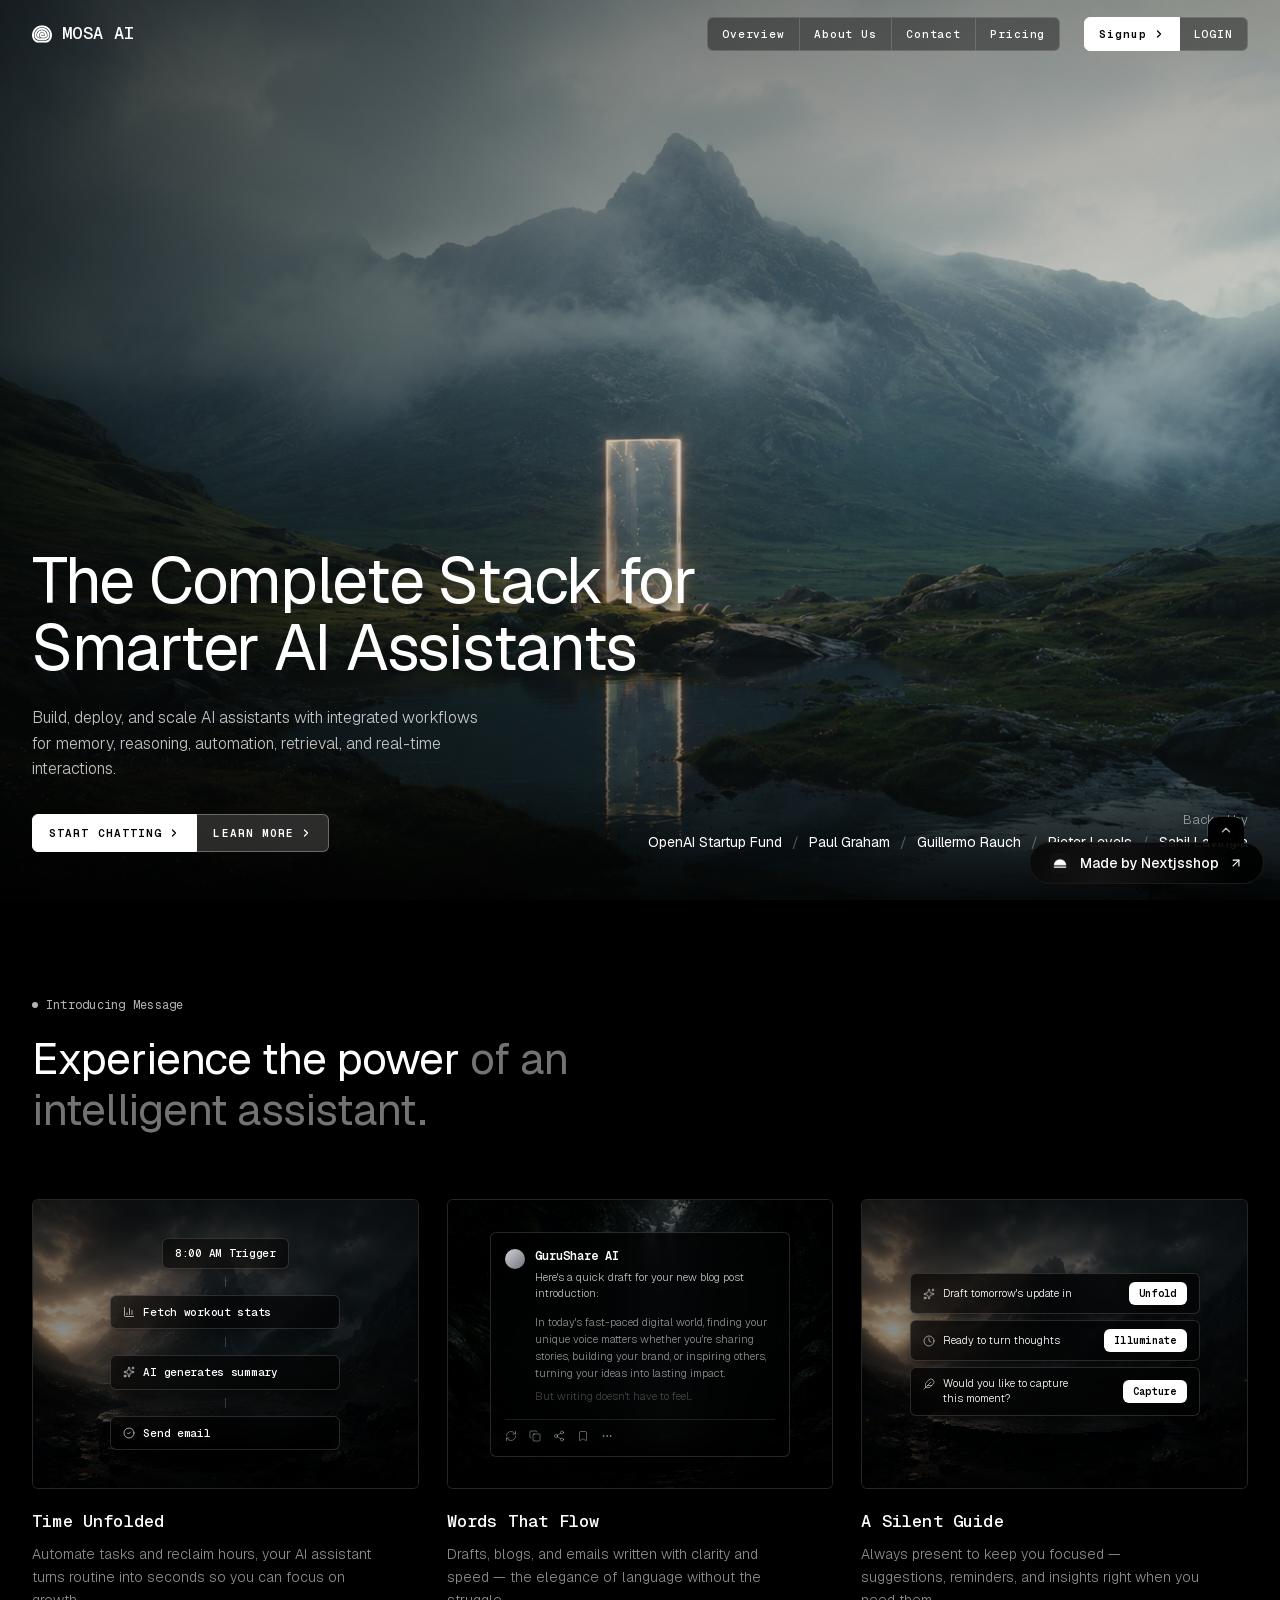
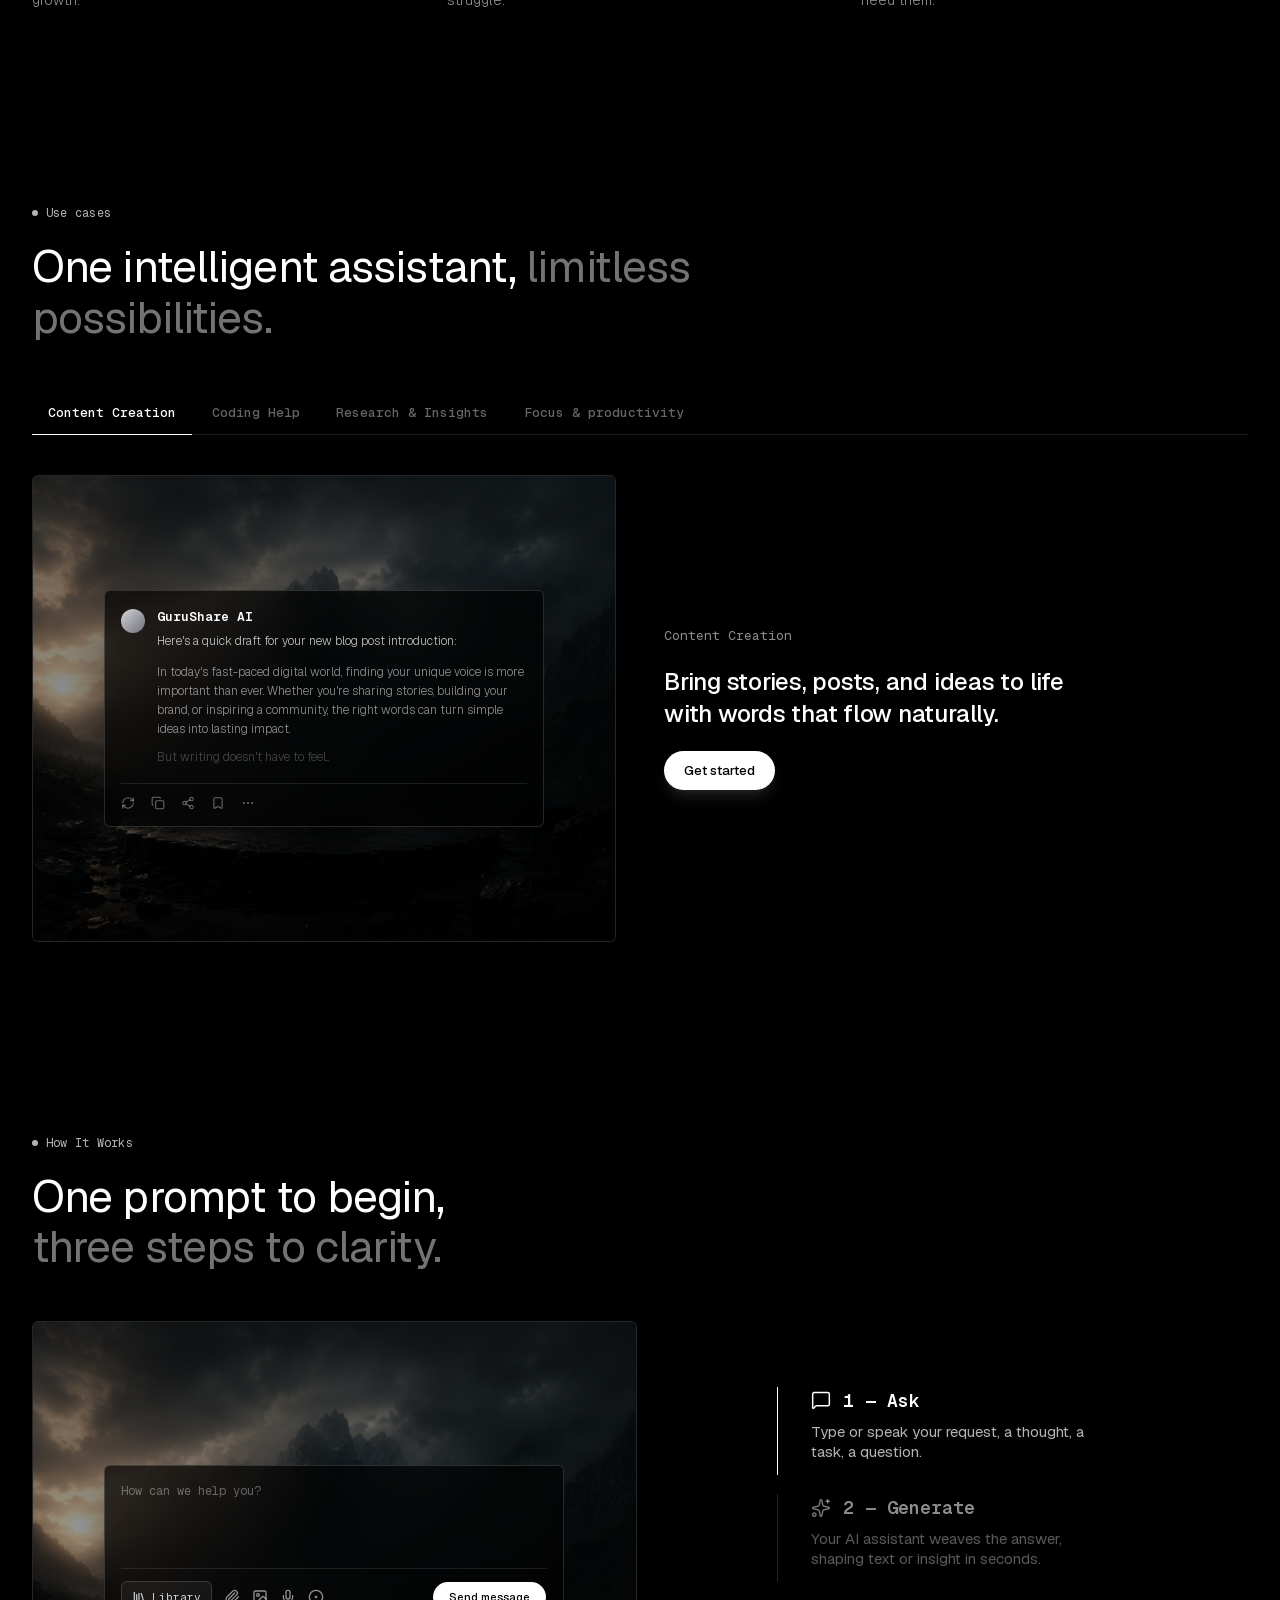
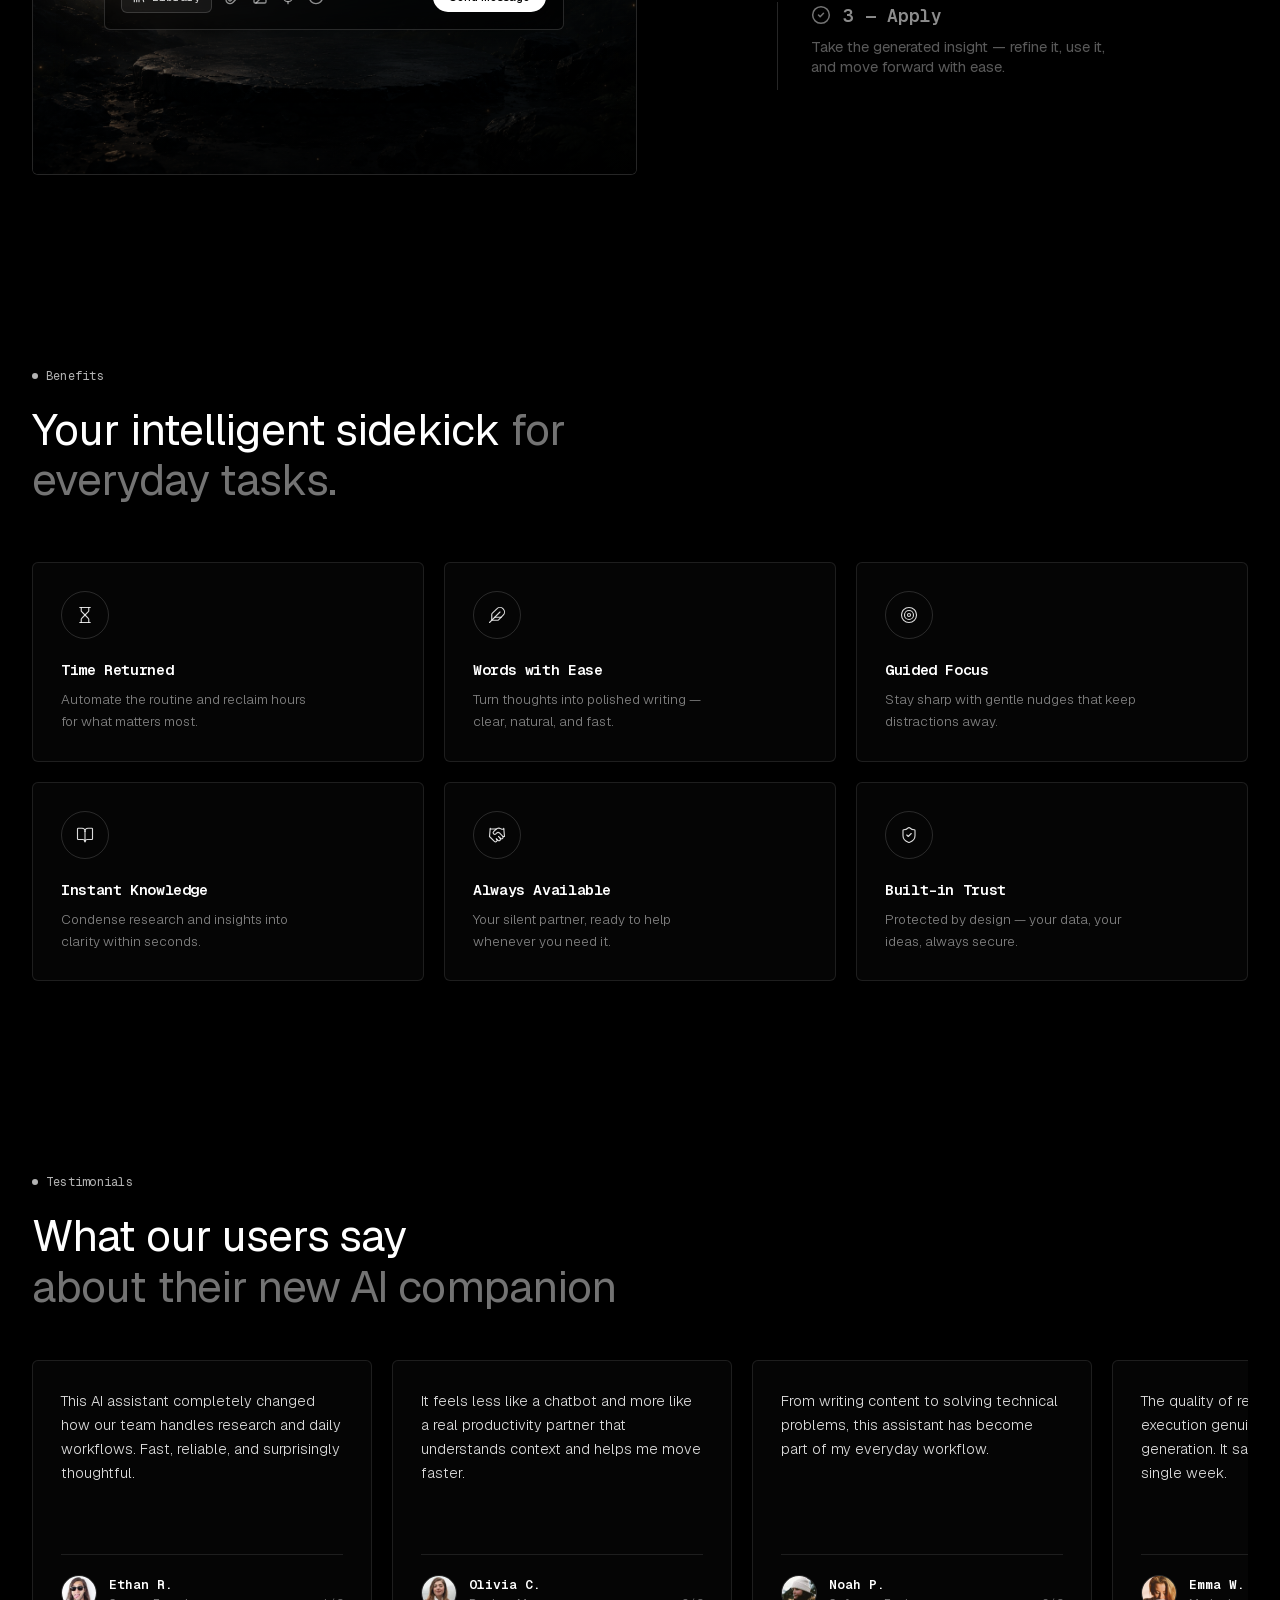
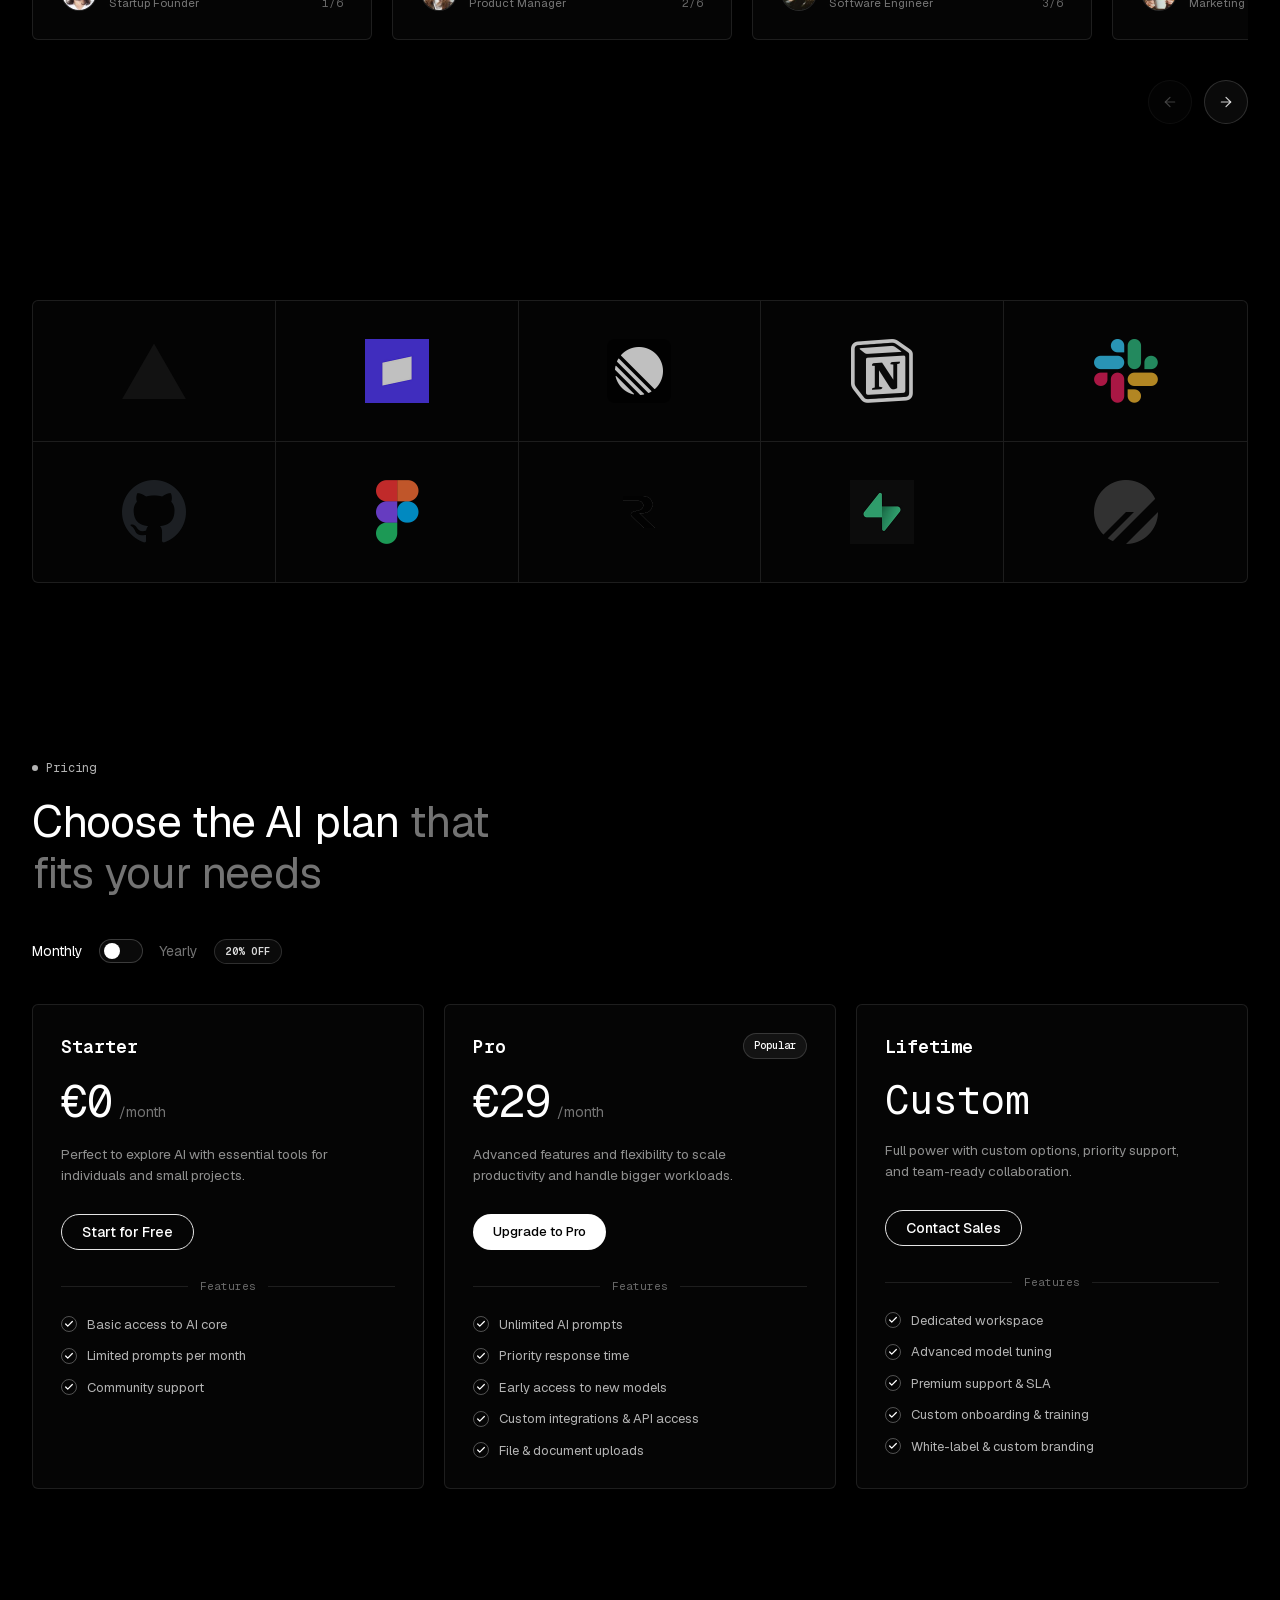
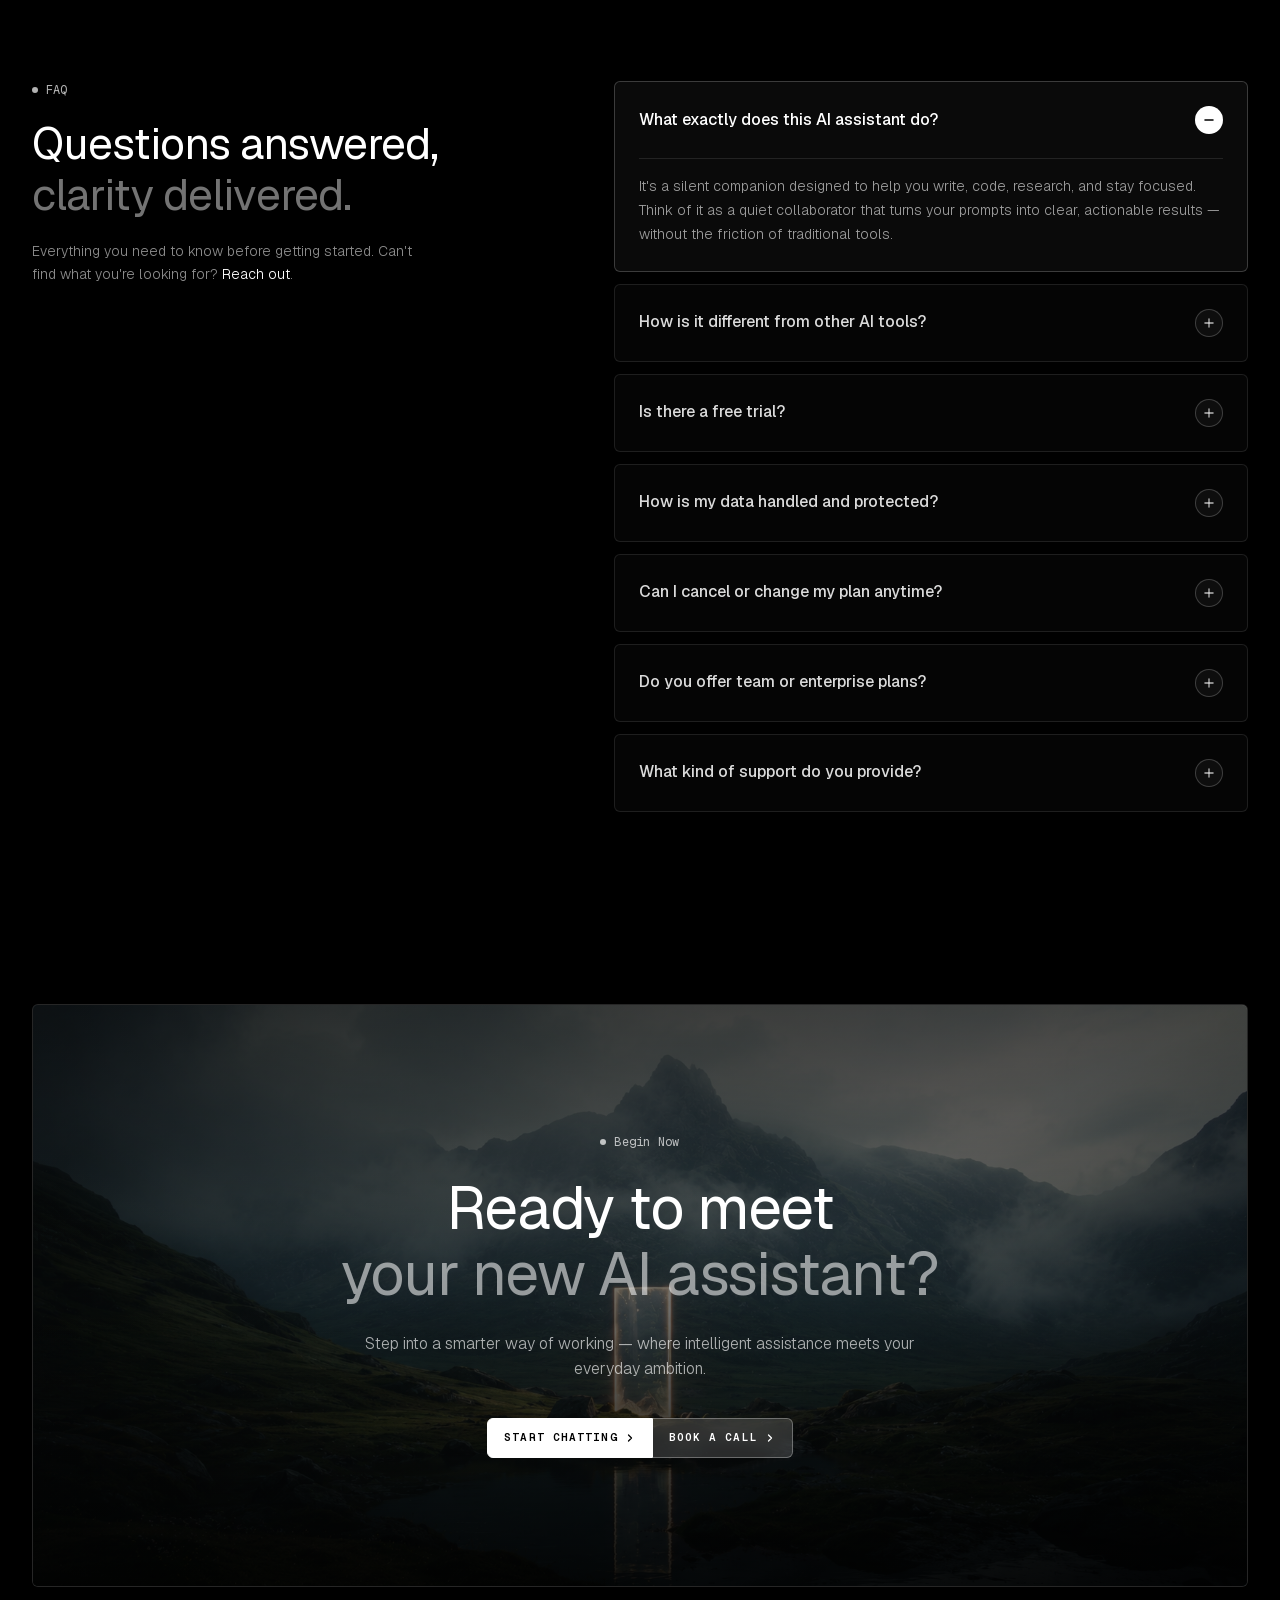
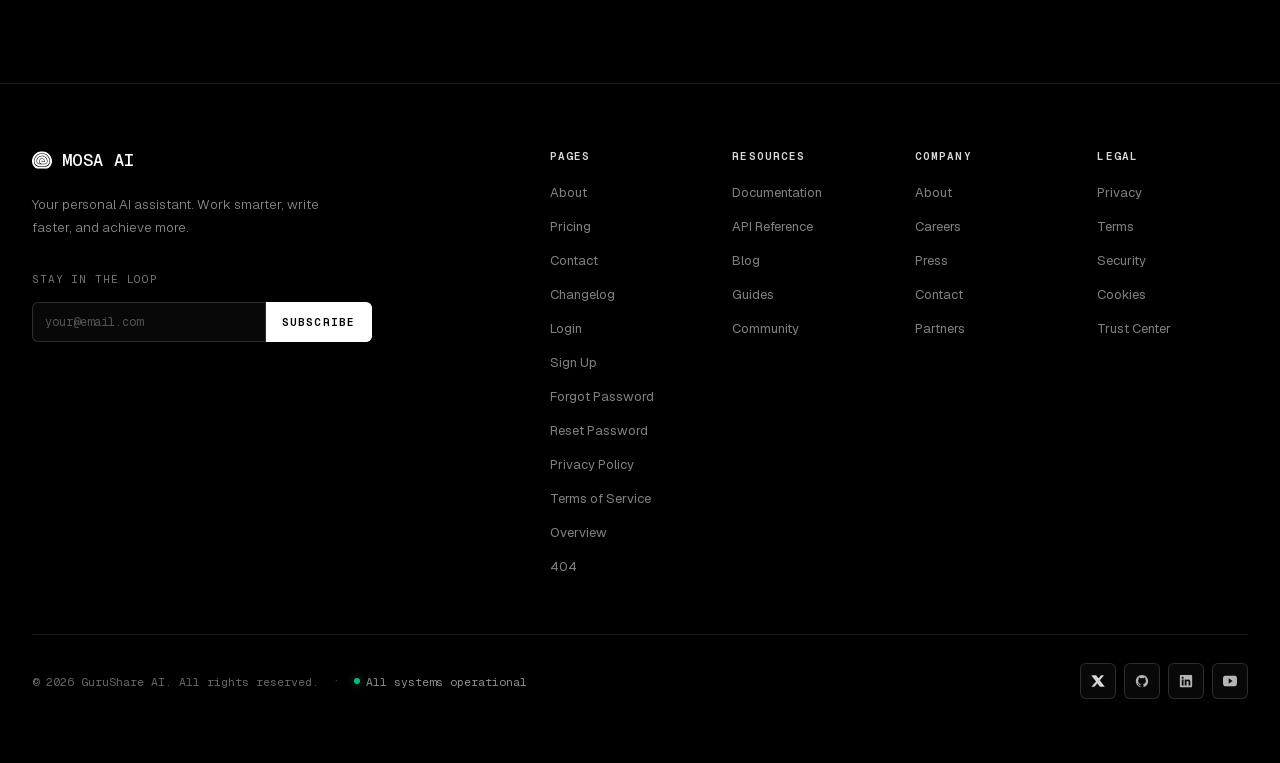
==== commit a7a77903: "Fix responsive layout, local avatars, subpage RSC routes, and zero errors" ====
--- a/index.html
+++ b/index.html
@@ -95,7 +95,7 @@
                     whitespace-nowrap
                     transition-all duration-200
                     text-white/40 hover:text-white/70
-                  ">Focus &amp; productivity</button></div></div><div class="grid grid-cols-1 lg:grid-cols-2 gap-8 lg:gap-12 items-center"><div class="relative w-full aspect-[4/3] lg:aspect-[5/4] overflow-hidden border border-white/15 bg-black/40 rounded-sm"><img alt="Misty landscape for content creation" loading="eager" decoding="async" data-nimg="fill" class="object-cover transition-opacity duration-500" style="position:absolute;height:100%;width:100%;left:0;top:0;right:0;bottom:0;color:transparent" src="/card1.png"/><div class="absolute inset-0 bg-gradient-to-br from-black/50 via-black/40 to-black/70"></div><div class="absolute inset-0 bg-gradient-to-t from-black/60 via-transparent to-transparent"></div><div class="absolute inset-0 flex items-center justify-center p-6 lg:p-8"><div class="animate-in fade-in slide-in-from-bottom-2 duration-500"><div class="w-full max-w-[440px] bg-black/70 backdrop-blur-xl border border-white/15 rounded-sm p-4 shadow-2xl shadow-black/50"><div class="flex items-start gap-3 mb-3"><div class="w-6 h-6 rounded-full bg-gradient-to-br from-zinc-300 to-zinc-500 shrink-0 mt-0.5"></div><div class="flex-1 min-w-0"><p class="text-white text-[13px] font-mono font-semibold mb-1.5">GuruShare AI</p><p class="text-white/75 text-[12px] leading-[1.55] font-light">Here&#x27;s a quick draft for your new blog post introduction:</p></div></div><div class="space-y-2 mb-4 pl-[36px]"><p class="text-white/55 text-[12px] leading-[1.6] font-light">In today&#x27;s fast-paced digital world, finding your unique voice is more important than ever. Whether you&#x27;re sharing stories, building your brand, or inspiring a community, the right words can turn simple ideas into lasting impact.</p><p class="text-white/25 text-[12px] leading-[1.6] font-light">But writing doesn&#x27;t have to feel...</p></div><div class="flex items-center gap-4 pt-3 border-t border-white/10"><button class="text-white/40 hover:text-white/80 transition-colors"><svg xmlns="http://www.w3.org/2000/svg" width="24" height="24" viewBox="0 0 24 24" fill="none" stroke="currentColor" stroke-width="1.8" stroke-linecap="round" stroke-linejoin="round" class="lucide lucide-refresh-cw w-3.5 h-3.5" aria-hidden="true"><path d="M3 12a9 9 0 0 1 9-9 9.75 9.75 0 0 1 6.74 2.74L21 8"></path><path d="M21 3v5h-5"></path><path d="M21 12a9 9 0 0 1-9 9 9.75 9.75 0 0 1-6.74-2.74L3 16"></path><path d="M8 16H3v5"></path></svg></button><button class="text-white/40 hover:text-white/80 transition-colors"><svg xmlns="http://www.w3.org/2000/svg" width="24" height="24" viewBox="0 0 24 24" fill="none" stroke="currentColor" stroke-width="1.8" stroke-linecap="round" stroke-linejoin="round" class="lucide lucide-copy w-3.5 h-3.5" aria-hidden="true"><rect width="14" height="14" x="8" y="8" rx="2" ry="2"></rect><path d="M4 16c-1.1 0-2-.9-2-2V4c0-1.1.9-2 2-2h10c1.1 0 2 .9 2 2"></path></svg></button><button class="text-white/40 hover:text-white/80 transition-colors"><svg xmlns="http://www.w3.org/2000/svg" width="24" height="24" viewBox="0 0 24 24" fill="none" stroke="currentColor" stroke-width="1.8" stroke-linecap="round" stroke-linejoin="round" class="lucide lucide-share2 lucide-share-2 w-3.5 h-3.5" aria-hidden="true"><circle cx="18" cy="5" r="3"></circle><circle cx="6" cy="12" r="3"></circle><circle cx="18" cy="19" r="3"></circle><line x1="8.59" x2="15.42" y1="13.51" y2="17.49"></line><line x1="15.41" x2="8.59" y1="6.51" y2="10.49"></line></svg></button><button class="text-white/40 hover:text-white/80 transition-colors"><svg xmlns="http://www.w3.org/2000/svg" width="24" height="24" viewBox="0 0 24 24" fill="none" stroke="currentColor" stroke-width="1.8" stroke-linecap="round" stroke-linejoin="round" class="lucide lucide-bookmark w-3.5 h-3.5" aria-hidden="true"><path d="M17 3a2 2 0 0 1 2 2v15a1 1 0 0 1-1.496.868l-4.512-2.578a2 2 0 0 0-1.984 0l-4.512 2.578A1 1 0 0 1 5 20V5a2 2 0 0 1 2-2z"></path></svg></button><button class="text-white/40 hover:text-white/80 transition-colors"><svg xmlns="http://www.w3.org/2000/svg" width="24" height="24" viewBox="0 0 24 24" fill="none" stroke="currentColor" stroke-width="1.8" stroke-linecap="round" stroke-linejoin="round" class="lucide lucide-ellipsis w-3.5 h-3.5" aria-hidden="true"><circle cx="12" cy="12" r="1"></circle><circle cx="19" cy="12" r="1"></circle><circle cx="5" cy="12" r="1"></circle></svg></button></div></div></div></div></div><div class="flex flex-col gap-4 lg:gap-5 max-w-md animate-in fade-in slide-in-from-right-2 duration-500"><span class="text-white/55 text-[13px] font-mono">Content Creation</span><h3 class="text-white text-[20px] sm:text-[22px] lg:text-[24px] font-medium leading-[1.35] tracking-[-0.01em]">Bring stories, posts, and ideas to life with words that flow naturally.</h3><div><a class="inline-flex items-center gap-2 px-5 py-2.5 bg-white text-black text-[13px] font-medium rounded-full hover:bg-white/90 transition-all duration-200 shadow-lg shadow-white/10" href="/use-cases/content">Get started</a></div></div></div></div></section><section class="relative w-full overflow-hidden bg-black py-16 sm:py-20 lg:py-24"><div class="relative z-10 w-full px-6 lg:px-8"><div class="mb-10 max-w-3xl lg:mb-12"><div class="mb-5 flex items-center gap-2"><div class="h-1.5 w-1.5 rounded-full bg-white/70"></div><span class="font-mono text-[12px] tracking-[0.02em] text-white/70">How It Works</span></div><h2 class="text-[28px] font-normal leading-[1.15] tracking-[-0.02em] sm:text-[36px] md:text-[42px] lg:text-[44px]"><span class="text-white">One prompt to begin,</span><br/><span class="text-white/45">three steps to clarity.</span></h2></div><div class="grid grid-cols-1 items-center gap-10 lg:grid-cols-[1.05fr_0.95fr] lg:gap-16"><div class="relative aspect-[4/3] w-full overflow-hidden rounded-sm border border-white/15 bg-black/40 lg:max-w-[620px]"><img alt="Misty landscape with prompt input" loading="eager" decoding="async" data-nimg="fill" class="object-cover transition-opacity duration-500" style="position:absolute;height:100%;width:100%;left:0;top:0;right:0;bottom:0;color:transparent" src="/card1.png"/><div class="absolute inset-0 bg-gradient-to-br from-black/45 via-black/35 to-black/65"></div><div class="absolute inset-0 bg-gradient-to-t from-black/60 via-transparent to-black/20"></div><div class="relative z-10 flex h-full w-full items-center justify-center p-5 sm:p-8"><div class="flex w-full items-center justify-center animate-in fade-in zoom-in-95 duration-500"><div class="w-full max-w-[460px] rounded-sm border border-white/15 bg-black/70 p-4 shadow-2xl shadow-black/50 backdrop-blur-xl"><div class="min-h-[86px]"><p class="font-mono text-[12px] text-white/35">How can we help you?</p></div><div class="border-t border-white/10 pt-3"><div class="flex items-center justify-between gap-3"><div class="flex items-center gap-3"><button class="inline-flex h-8 items-center gap-1.5 rounded-sm border border-white/15 bg-white/5 px-2.5 font-mono text-[11px] text-white/80 transition hover:bg-white/10"><svg xmlns="http://www.w3.org/2000/svg" width="24" height="24" viewBox="0 0 24 24" fill="none" stroke="currentColor" stroke-width="2" stroke-linecap="round" stroke-linejoin="round" class="lucide lucide-library h-3.5 w-3.5" aria-hidden="true"><path d="m16 6 4 14"></path><path d="M12 6v14"></path><path d="M8 8v12"></path><path d="M4 4v16"></path></svg>Library</button><button class="text-white/55 transition hover:text-white"><svg xmlns="http://www.w3.org/2000/svg" width="24" height="24" viewBox="0 0 24 24" fill="none" stroke="currentColor" stroke-width="2" stroke-linecap="round" stroke-linejoin="round" class="lucide lucide-paperclip h-4 w-4" aria-hidden="true"><path d="m16 6-8.414 8.586a2 2 0 0 0 2.829 2.829l8.414-8.586a4 4 0 1 0-5.657-5.657l-8.379 8.551a6 6 0 1 0 8.485 8.485l8.379-8.551"></path></svg></button><button class="text-white/55 transition hover:text-white"><svg xmlns="http://www.w3.org/2000/svg" width="24" height="24" viewBox="0 0 24 24" fill="none" stroke="currentColor" stroke-width="2" stroke-linecap="round" stroke-linejoin="round" class="lucide lucide-image h-4 w-4" aria-hidden="true"><rect width="18" height="18" x="3" y="3" rx="2" ry="2"></rect><circle cx="9" cy="9" r="2"></circle><path d="m21 15-3.086-3.086a2 2 0 0 0-2.828 0L6 21"></path></svg></button><button class="text-white/55 transition hover:text-white"><svg xmlns="http://www.w3.org/2000/svg" width="24" height="24" viewBox="0 0 24 24" fill="none" stroke="currentColor" stroke-width="2" stroke-linecap="round" stroke-linejoin="round" class="lucide lucide-mic h-4 w-4" aria-hidden="true"><path d="M12 19v3"></path><path d="M19 10v2a7 7 0 0 1-14 0v-2"></path><rect x="9" y="2" width="6" height="13" rx="3"></rect></svg></button><button class="text-white/55 transition hover:text-white"><svg xmlns="http://www.w3.org/2000/svg" width="24" height="24" viewBox="0 0 24 24" fill="none" stroke="currentColor" stroke-width="2" stroke-linecap="round" stroke-linejoin="round" class="lucide lucide-circle-dot h-4 w-4" aria-hidden="true"><circle cx="12" cy="12" r="10"></circle><circle cx="12" cy="12" r="1"></circle></svg></button></div><button data-slot="button" data-variant="default" data-size="sm" class="group/button inline-flex shrink-0 items-center justify-center border border-transparent bg-clip-padding whitespace-nowrap transition-all outline-none select-none focus-visible:border-ring focus-visible:ring-3 focus-visible:ring-ring/50 active:not-aria-[haspopup]:translate-y-px disabled:pointer-events-none disabled:opacity-50 aria-invalid:border-destructive aria-invalid:ring-3 aria-invalid:ring-destructive/20 dark:aria-invalid:border-destructive/50 dark:aria-invalid:ring-destructive/40 [&amp;_svg]:pointer-events-none [&amp;_svg]:shrink-0 [a]:hover:bg-primary/80 gap-1 in-data-[slot=button-group]:rounded-lg has-data-[icon=inline-end]:pr-1.5 has-data-[icon=inline-start]:pl-1.5 [&amp;_svg:not([class*=&#x27;size-&#x27;])]:size-3.5 h-8 rounded-full bg-white px-4 text-[11px] font-medium text-black hover:bg-white/90">Send message</button></div></div></div></div></div></div><div class="flex justify-start lg:justify-center"><div class="w-full max-w-[430px]"><button type="button" class="group grid w-full grid-cols-[36px_1fr] gap-4 text-left"><div class="flex flex-col items-center"><div class="h-[78px] w-px transition-colors duration-300 sm:h-[88px] bg-white"></div><div class="h-4 w-px bg-transparent"></div></div><div class="pb-7 sm:pb-8"><div class="mb-2 flex items-center gap-3"><svg xmlns="http://www.w3.org/2000/svg" width="24" height="24" viewBox="0 0 24 24" fill="none" stroke="currentColor" stroke-width="1.8" stroke-linecap="round" stroke-linejoin="round" class="lucide lucide-message-square h-5 w-5 transition-colors duration-300 text-white" aria-hidden="true"><path d="M22 17a2 2 0 0 1-2 2H6.828a2 2 0 0 0-1.414.586l-2.202 2.202A.71.71 0 0 1 2 21.286V5a2 2 0 0 1 2-2h16a2 2 0 0 1 2 2z"></path></svg><h3 class="font-mono text-[18px] font-semibold transition-colors duration-300 text-white">1<!-- --> — <!-- -->Ask</h3></div><p class="max-w-[300px] text-[15px] leading-[1.35] transition-colors duration-300 text-white/70">Type or speak your request, a thought, a task, a question.</p></div></button><button type="button" class="group grid w-full grid-cols-[36px_1fr] gap-4 text-left"><div class="flex flex-col items-center"><div class="h-[78px] w-px transition-colors duration-300 sm:h-[88px] bg-white/15"></div><div class="h-4 w-px bg-transparent"></div></div><div class="pb-7 sm:pb-8"><div class="mb-2 flex items-center gap-3"><svg xmlns="http://www.w3.org/2000/svg" width="24" height="24" viewBox="0 0 24 24" fill="none" stroke="currentColor" stroke-width="1.8" stroke-linecap="round" stroke-linejoin="round" class="lucide lucide-sparkles h-5 w-5 transition-colors duration-300 text-white/45 group-hover:text-white/70" aria-hidden="true"><path d="M11.017 2.814a1 1 0 0 1 1.966 0l1.051 5.558a2 2 0 0 0 1.594 1.594l5.558 1.051a1 1 0 0 1 0 1.966l-5.558 1.051a2 2 0 0 0-1.594 1.594l-1.051 5.558a1 1 0 0 1-1.966 0l-1.051-5.558a2 2 0 0 0-1.594-1.594l-5.558-1.051a1 1 0 0 1 0-1.966l5.558-1.051a2 2 0 0 0 1.594-1.594z"></path><path d="M20 2v4"></path><path d="M22 4h-4"></path><circle cx="4" cy="20" r="2"></circle></svg><h3 class="font-mono text-[18px] font-semibold transition-colors duration-300 text-white/55 group-hover:text-white/80">2<!-- --> — <!-- -->Generate</h3></div><p class="max-w-[300px] text-[15px] leading-[1.35] transition-colors duration-300 text-white/35 group-hover:text-white/55">Your AI assistant weaves the answer, shaping text or insight in seconds.</p></div></button><button type="button" class="group grid w-full grid-cols-[36px_1fr] gap-4 text-left"><div class="flex flex-col items-center"><div class="h-[78px] w-px transition-colors duration-300 sm:h-[88px] bg-white/15"></div></div><div class="pb-7 sm:pb-8"><div class="mb-2 flex items-center gap-3"><svg xmlns="http://www.w3.org/2000/svg" width="24" height="24" viewBox="0 0 24 24" fill="none" stroke="currentColor" stroke-width="1.8" stroke-linecap="round" stroke-linejoin="round" class="lucide lucide-circle-check h-5 w-5 transition-colors duration-300 text-white/45 group-hover:text-white/70" aria-hidden="true"><circle cx="12" cy="12" r="10"></circle><path d="m9 12 2 2 4-4"></path></svg><h3 class="font-mono text-[18px] font-semibold transition-colors duration-300 text-white/55 group-hover:text-white/80">3<!-- --> — <!-- -->Apply</h3></div><p class="max-w-[300px] text-[15px] leading-[1.35] transition-colors duration-300 text-white/35 group-hover:text-white/55">Take the generated insight — refine it, use it, and move forward with ease.</p></div></button></div></div></div></div></section><section class="relative w-full overflow-hidden bg-black py-16 sm:py-20 lg:py-24"><div class="relative z-10 w-full px-6 lg:px-8"><div class="mb-10 max-w-3xl lg:mb-14"><div class="mb-5 flex items-center gap-2"><div class="h-1.5 w-1.5 rounded-full bg-white/70"></div><span class="font-mono text-[12px] tracking-[0.02em] text-white/70">Benefits</span></div><h2 class="text-[28px] font-normal leading-[1.15] tracking-[-0.02em] sm:text-[36px] md:text-[42px] lg:text-[44px]"><span class="text-white">Your intelligent sidekick</span> <span class="text-white/45">for</span><br class="hidden sm:block"/><span class="text-white/45"> <!-- -->everyday tasks.</span></h2></div><div class="grid grid-cols-1 gap-4 sm:grid-cols-2 lg:grid-cols-3 lg:gap-5"><div class="   group relative flex flex-col gap-5   rounded-sm border border-white/10   bg-white/[0.02]   p-6 sm:p-7   transition-all duration-300   hover:border-white/20 hover:bg-white/[0.04]   "><div class="   flex h-12 w-12 items-center justify-center   rounded-full border border-white/15   bg-transparent   transition-colors duration-300   group-hover:border-white/30   "><svg xmlns="http://www.w3.org/2000/svg" width="24" height="24" viewBox="0 0 24 24" fill="none" stroke="currentColor" stroke-width="1.5" stroke-linecap="round" stroke-linejoin="round" class="lucide lucide-hourglass h-[18px] w-[18px] text-white/85" aria-hidden="true"><path d="M5 22h14"></path><path d="M5 2h14"></path><path d="M17 22v-4.172a2 2 0 0 0-.586-1.414L12 12l-4.414 4.414A2 2 0 0 0 7 17.828V22"></path><path d="M7 2v4.172a2 2 0 0 0 .586 1.414L12 12l4.414-4.414A2 2 0 0 0 17 6.172V2"></path></svg></div><div class="flex flex-col gap-2"><h3 class="font-mono text-[15px] font-semibold text-white tracking-tight">Time Returned</h3><p class="max-w-[260px] text-[13.5px] font-light leading-[1.6] text-white/50">Automate the routine and reclaim hours for what matters most.</p></div></div><div class="   group relative flex flex-col gap-5   rounded-sm border border-white/10   bg-white/[0.02]   p-6 sm:p-7   transition-all duration-300   hover:border-white/20 hover:bg-white/[0.04]   "><div class="   flex h-12 w-12 items-center justify-center   rounded-full border border-white/15   bg-transparent   transition-colors duration-300   group-hover:border-white/30   "><svg xmlns="http://www.w3.org/2000/svg" width="24" height="24" viewBox="0 0 24 24" fill="none" stroke="currentColor" stroke-width="1.5" stroke-linecap="round" stroke-linejoin="round" class="lucide lucide-feather h-[18px] w-[18px] text-white/85" aria-hidden="true"><path d="M12.67 19a2 2 0 0 0 1.416-.588l6.154-6.172a6 6 0 0 0-8.49-8.49L5.586 9.914A2 2 0 0 0 5 11.328V18a1 1 0 0 0 1 1z"></path><path d="M16 8 2 22"></path><path d="M17.5 15H9"></path></svg></div><div class="flex flex-col gap-2"><h3 class="font-mono text-[15px] font-semibold text-white tracking-tight">Words with Ease</h3><p class="max-w-[260px] text-[13.5px] font-light leading-[1.6] text-white/50">Turn thoughts into polished writing — clear, natural, and fast.</p></div></div><div class="   group relative flex flex-col gap-5   rounded-sm border border-white/10   bg-white/[0.02]   p-6 sm:p-7   transition-all duration-300   hover:border-white/20 hover:bg-white/[0.04]   "><div class="   flex h-12 w-12 items-center justify-center   rounded-full border border-white/15   bg-transparent   transition-colors duration-300   group-hover:border-white/30   "><svg xmlns="http://www.w3.org/2000/svg" width="24" height="24" viewBox="0 0 24 24" fill="none" stroke="currentColor" stroke-width="1.5" stroke-linecap="round" stroke-linejoin="round" class="lucide lucide-target h-[18px] w-[18px] text-white/85" aria-hidden="true"><circle cx="12" cy="12" r="10"></circle><circle cx="12" cy="12" r="6"></circle><circle cx="12" cy="12" r="2"></circle></svg></div><div class="flex flex-col gap-2"><h3 class="font-mono text-[15px] font-semibold text-white tracking-tight">Guided Focus</h3><p class="max-w-[260px] text-[13.5px] font-light leading-[1.6] text-white/50">Stay sharp with gentle nudges that keep distractions away.</p></div></div><div class="   group relative flex flex-col gap-5   rounded-sm border border-white/10   bg-white/[0.02]   p-6 sm:p-7   transition-all duration-300   hover:border-white/20 hover:bg-white/[0.04]   "><div class="   flex h-12 w-12 items-center justify-center   rounded-full border border-white/15   bg-transparent   transition-colors duration-300   group-hover:border-white/30   "><svg xmlns="http://www.w3.org/2000/svg" width="24" height="24" viewBox="0 0 24 24" fill="none" stroke="currentColor" stroke-width="1.5" stroke-linecap="round" stroke-linejoin="round" class="lucide lucide-book-open h-[18px] w-[18px] text-white/85" aria-hidden="true"><path d="M12 7v14"></path><path d="M3 18a1 1 0 0 1-1-1V4a1 1 0 0 1 1-1h5a4 4 0 0 1 4 4 4 4 0 0 1 4-4h5a1 1 0 0 1 1 1v13a1 1 0 0 1-1 1h-6a3 3 0 0 0-3 3 3 3 0 0 0-3-3z"></path></svg></div><div class="flex flex-col gap-2"><h3 class="font-mono text-[15px] font-semibold text-white tracking-tight">Instant Knowledge</h3><p class="max-w-[260px] text-[13.5px] font-light leading-[1.6] text-white/50">Condense research and insights into clarity within seconds.</p></div></div><div class="   group relative flex flex-col gap-5   rounded-sm border border-white/10   bg-white/[0.02]   p-6 sm:p-7   transition-all duration-300   hover:border-white/20 hover:bg-white/[0.04]   "><div class="   flex h-12 w-12 items-center justify-center   rounded-full border border-white/15   bg-transparent   transition-colors duration-300   group-hover:border-white/30   "><svg xmlns="http://www.w3.org/2000/svg" width="24" height="24" viewBox="0 0 24 24" fill="none" stroke="currentColor" stroke-width="1.5" stroke-linecap="round" stroke-linejoin="round" class="lucide lucide-handshake h-[18px] w-[18px] text-white/85" aria-hidden="true"><path d="m11 17 2 2a1 1 0 1 0 3-3"></path><path d="m14 14 2.5 2.5a1 1 0 1 0 3-3l-3.88-3.88a3 3 0 0 0-4.24 0l-.88.88a1 1 0 1 1-3-3l2.81-2.81a5.79 5.79 0 0 1 7.06-.87l.47.28a2 2 0 0 0 1.42.25L21 4"></path><path d="m21 3 1 11h-2"></path><path d="M3 3 2 14l6.5 6.5a1 1 0 1 0 3-3"></path><path d="M3 4h8"></path></svg></div><div class="flex flex-col gap-2"><h3 class="font-mono text-[15px] font-semibold text-white tracking-tight">Always Available</h3><p class="max-w-[260px] text-[13.5px] font-light leading-[1.6] text-white/50">Your silent partner, ready to help whenever you need it.</p></div></div><div class="   group relative flex flex-col gap-5   rounded-sm border border-white/10   bg-white/[0.02]   p-6 sm:p-7   transition-all duration-300   hover:border-white/20 hover:bg-white/[0.04]   "><div class="   flex h-12 w-12 items-center justify-center   rounded-full border border-white/15   bg-transparent   transition-colors duration-300   group-hover:border-white/30   "><svg xmlns="http://www.w3.org/2000/svg" width="24" height="24" viewBox="0 0 24 24" fill="none" stroke="currentColor" stroke-width="1.5" stroke-linecap="round" stroke-linejoin="round" class="lucide lucide-shield-check h-[18px] w-[18px] text-white/85" aria-hidden="true"><path d="M20 13c0 5-3.5 7.5-7.66 8.95a1 1 0 0 1-.67-.01C7.5 20.5 4 18 4 13V6a1 1 0 0 1 1-1c2 0 4.5-1.2 6.24-2.72a1.17 1.17 0 0 1 1.52 0C14.51 3.81 17 5 19 5a1 1 0 0 1 1 1z"></path><path d="m9 12 2 2 4-4"></path></svg></div><div class="flex flex-col gap-2"><h3 class="font-mono text-[15px] font-semibold text-white tracking-tight">Built-in Trust</h3><p class="max-w-[260px] text-[13.5px] font-light leading-[1.6] text-white/50">Protected by design — your data, your ideas, always secure.</p></div></div></div></div></section><section class="relative w-full overflow-hidden bg-black py-16 sm:py-20 lg:py-24"><div class="relative z-10 w-full px-6 lg:px-8"><div class="mb-10 max-w-3xl lg:mb-12"><div class="mb-5 flex items-center gap-2"><div class="h-1.5 w-1.5 rounded-full bg-white/70"></div><span class="font-mono text-[12px] tracking-[0.02em] text-white/70">Testimonials</span></div><h2 class="text-[28px] font-normal leading-[1.15] tracking-[-0.02em] sm:text-[36px] md:text-[42px] lg:text-[44px]"><span class="text-white">What our users say</span><br/><span class="text-white/45">about their new AI companion</span></h2></div><div class="   flex gap-4 sm:gap-5   overflow-x-auto scrollbar-hide   snap-x snap-mandatory   pb-2   "><div class="   group relative flex h-full min-h-[280px] w-[300px] shrink-0 flex-col justify-between   rounded-sm border border-white/10   bg-white/[0.02]   p-6 sm:w-[340px] sm:p-7   transition-all duration-300   hover:border-white/20 hover:bg-white/[0.04]   snap-start   "><p class="text-[14.5px] leading-[1.65] text-white/85 font-light">This AI assistant completely changed how our team handles research and daily workflows. Fast, reliable, and surprisingly thoughtful.</p><div class="mt-6 flex items-end justify-between gap-3 border-t border-white/10 pt-5"><div class="flex items-center gap-3 min-w-0"><div class="relative h-9 w-9 shrink-0 overflow-hidden rounded-full border border-white/15"><img alt="Ethan R." loading="eager" decoding="async" data-nimg="fill" class="object-cover" style="position:absolute;height:100%;width:100%;left:0;top:0;right:0;bottom:0;color:transparent" src="https://i.pravatar.cc/100?img=15"/></div><div class="flex flex-col min-w-0"><span class="font-mono text-[13px] font-semibold text-white truncate">Ethan R.</span><span class="text-[11.5px] text-white/45 truncate">Startup Founder</span></div></div><span class="font-mono text-[11px] text-white/40 shrink-0">1<!-- -->/<!-- -->6</span></div></div><div class="   group relative flex h-full min-h-[280px] w-[300px] shrink-0 flex-col justify-between   rounded-sm border border-white/10   bg-white/[0.02]   p-6 sm:w-[340px] sm:p-7   transition-all duration-300   hover:border-white/20 hover:bg-white/[0.04]   snap-start   "><p class="text-[14.5px] leading-[1.65] text-white/85 font-light">It feels less like a chatbot and more like a real productivity partner that understands context and helps me move faster.</p><div class="mt-6 flex items-end justify-between gap-3 border-t border-white/10 pt-5"><div class="flex items-center gap-3 min-w-0"><div class="relative h-9 w-9 shrink-0 overflow-hidden rounded-full border border-white/15"><img alt="Olivia C." loading="eager" decoding="async" data-nimg="fill" class="object-cover" style="position:absolute;height:100%;width:100%;left:0;top:0;right:0;bottom:0;color:transparent" src="https://i.pravatar.cc/100?img=32"/></div><div class="flex flex-col min-w-0"><span class="font-mono text-[13px] font-semibold text-white truncate">Olivia C.</span><span class="text-[11.5px] text-white/45 truncate">Product Manager</span></div></div><span class="font-mono text-[11px] text-white/40 shrink-0">2<!-- -->/<!-- -->6</span></div></div><div class="   group relative flex h-full min-h-[280px] w-[300px] shrink-0 flex-col justify-between   rounded-sm border border-white/10   bg-white/[0.02]   p-6 sm:w-[340px] sm:p-7   transition-all duration-300   hover:border-white/20 hover:bg-white/[0.04]   snap-start   "><p class="text-[14.5px] leading-[1.65] text-white/85 font-light">From writing content to solving technical problems, this assistant has become part of my everyday workflow.</p><div class="mt-6 flex items-end justify-between gap-3 border-t border-white/10 pt-5"><div class="flex items-center gap-3 min-w-0"><div class="relative h-9 w-9 shrink-0 overflow-hidden rounded-full border border-white/15"><img alt="Noah P." loading="eager" decoding="async" data-nimg="fill" class="object-cover" style="position:absolute;height:100%;width:100%;left:0;top:0;right:0;bottom:0;color:transparent" src="https://i.pravatar.cc/100?img=41"/></div><div class="flex flex-col min-w-0"><span class="font-mono text-[13px] font-semibold text-white truncate">Noah P.</span><span class="text-[11.5px] text-white/45 truncate">Software Engineer</span></div></div><span class="font-mono text-[11px] text-white/40 shrink-0">3<!-- -->/<!-- -->6</span></div></div><div class="   group relative flex h-full min-h-[280px] w-[300px] shrink-0 flex-col justify-between   rounded-sm border border-white/10   bg-white/[0.02]   p-6 sm:w-[340px] sm:p-7   transition-all duration-300   hover:border-white/20 hover:bg-white/[0.04]   snap-start   "><p class="text-[14.5px] leading-[1.65] text-white/85 font-light">The quality of responses and speed of execution genuinely feels next-generation. It saves me hours every single week.</p><div class="mt-6 flex items-end justify-between gap-3 border-t border-white/10 pt-5"><div class="flex items-center gap-3 min-w-0"><div class="relative h-9 w-9 shrink-0 overflow-hidden rounded-full border border-white/15"><img alt="Emma W." loading="eager" decoding="async" data-nimg="fill" class="object-cover" style="position:absolute;height:100%;width:100%;left:0;top:0;right:0;bottom:0;color:transparent" src="https://i.pravatar.cc/100?img=24"/></div><div class="flex flex-col min-w-0"><span class="font-mono text-[13px] font-semibold text-white truncate">Emma W.</span><span class="text-[11.5px] text-white/45 truncate">Marketing Lead</span></div></div><span class="font-mono text-[11px] text-white/40 shrink-0">4<!-- -->/<!-- -->6</span></div></div><div class="   group relative flex h-full min-h-[280px] w-[300px] shrink-0 flex-col justify-between   rounded-sm border border-white/10   bg-white/[0.02]   p-6 sm:w-[340px] sm:p-7   transition-all duration-300   hover:border-white/20 hover:bg-white/[0.04]   snap-start   "><p class="text-[14.5px] leading-[1.65] text-white/85 font-light">I use it daily for brainstorming, planning, and writing. It consistently delivers ideas that feel clear and actionable.</p><div class="mt-6 flex items-end justify-between gap-3 border-t border-white/10 pt-5"><div class="flex items-center gap-3 min-w-0"><div class="relative h-9 w-9 shrink-0 overflow-hidden rounded-full border border-white/15"><img alt="Liam S." loading="eager" decoding="async" data-nimg="fill" class="object-cover" style="position:absolute;height:100%;width:100%;left:0;top:0;right:0;bottom:0;color:transparent" src="https://i.pravatar.cc/100?img=58"/></div><div class="flex flex-col min-w-0"><span class="font-mono text-[13px] font-semibold text-white truncate">Liam S.</span><span class="text-[11.5px] text-white/45 truncate">Creative Director</span></div></div><span class="font-mono text-[11px] text-white/40 shrink-0">5<!-- -->/<!-- -->6</span></div></div><div class="   group relative flex h-full min-h-[280px] w-[300px] shrink-0 flex-col justify-between   rounded-sm border border-white/10   bg-white/[0.02]   p-6 sm:w-[340px] sm:p-7   transition-all duration-300   hover:border-white/20 hover:bg-white/[0.04]   snap-start   "><p class="text-[14.5px] leading-[1.65] text-white/85 font-light">The assistant adapts so naturally to different tasks that it feels like having an extra teammate available at all times.</p><div class="mt-6 flex items-end justify-between gap-3 border-t border-white/10 pt-5"><div class="flex items-center gap-3 min-w-0"><div class="relative h-9 w-9 shrink-0 overflow-hidden rounded-full border border-white/15"><img alt="Ava J." loading="eager" decoding="async" data-nimg="fill" class="object-cover" style="position:absolute;height:100%;width:100%;left:0;top:0;right:0;bottom:0;color:transparent" src="https://i.pravatar.cc/100?img=29"/></div><div class="flex flex-col min-w-0"><span class="font-mono text-[13px] font-semibold text-white truncate">Ava J.</span><span class="text-[11.5px] text-white/45 truncate">Operations Manager</span></div></div><span class="font-mono text-[11px] text-white/40 shrink-0">6<!-- -->/<!-- -->6</span></div></div></div><div class="mt-8 flex items-center justify-end gap-3"><button type="button" disabled="" aria-label="Previous testimonial" class="   flex h-11 w-11 items-center justify-center   rounded-full border border-white/15   bg-white/[0.04]   text-white/80   transition-all duration-200   hover:bg-white hover:text-black hover:border-white   disabled:opacity-30 disabled:cursor-not-allowed disabled:hover:bg-white/[0.04] disabled:hover:text-white/80 disabled:hover:border-white/15   "><svg xmlns="http://www.w3.org/2000/svg" width="24" height="24" viewBox="0 0 24 24" fill="none" stroke="currentColor" stroke-width="1.8" stroke-linecap="round" stroke-linejoin="round" class="lucide lucide-arrow-left h-4 w-4" aria-hidden="true"><path d="m12 19-7-7 7-7"></path><path d="M19 12H5"></path></svg></button><button type="button" aria-label="Next testimonial" class="   flex h-11 w-11 items-center justify-center   rounded-full border border-white/15   bg-white/[0.04]   text-white/80   transition-all duration-200   hover:bg-white hover:text-black hover:border-white   disabled:opacity-30 disabled:cursor-not-allowed disabled:hover:bg-white/[0.04] disabled:hover:text-white/80 disabled:hover:border-white/15   "><svg xmlns="http://www.w3.org/2000/svg" width="24" height="24" viewBox="0 0 24 24" fill="none" stroke="currentColor" stroke-width="1.8" stroke-linecap="round" stroke-linejoin="round" class="lucide lucide-arrow-right h-4 w-4" aria-hidden="true"><path d="M5 12h14"></path><path d="m12 5 7 7-7 7"></path></svg></button></div></div></section><section class="relative w-full bg-black px-6 py-12 sm:py-16 lg:px-8 lg:py-20"><div class="mx-auto max-w-7xl"><div class="overflow-hidden rounded-sm border border-white/10 bg-white/[0.015]"><div class="grid grid-cols-2 sm:grid-cols-3 lg:grid-cols-5"><div class="
+                  ">Focus &amp; productivity</button></div></div><div class="grid grid-cols-1 lg:grid-cols-2 gap-8 lg:gap-12 items-center"><div class="relative w-full aspect-[4/3] lg:aspect-[5/4] overflow-hidden border border-white/15 bg-black/40 rounded-sm"><img alt="Misty landscape for content creation" loading="eager" decoding="async" data-nimg="fill" class="object-cover transition-opacity duration-500" style="position:absolute;height:100%;width:100%;left:0;top:0;right:0;bottom:0;color:transparent" src="/card1.png"/><div class="absolute inset-0 bg-gradient-to-br from-black/50 via-black/40 to-black/70"></div><div class="absolute inset-0 bg-gradient-to-t from-black/60 via-transparent to-transparent"></div><div class="absolute inset-0 flex items-center justify-center p-6 lg:p-8"><div class="animate-in fade-in slide-in-from-bottom-2 duration-500"><div class="w-full max-w-[440px] bg-black/70 backdrop-blur-xl border border-white/15 rounded-sm p-4 shadow-2xl shadow-black/50"><div class="flex items-start gap-3 mb-3"><div class="w-6 h-6 rounded-full bg-gradient-to-br from-zinc-300 to-zinc-500 shrink-0 mt-0.5"></div><div class="flex-1 min-w-0"><p class="text-white text-[13px] font-mono font-semibold mb-1.5">GuruShare AI</p><p class="text-white/75 text-[12px] leading-[1.55] font-light">Here&#x27;s a quick draft for your new blog post introduction:</p></div></div><div class="space-y-2 mb-4 pl-[36px]"><p class="text-white/55 text-[12px] leading-[1.6] font-light">In today&#x27;s fast-paced digital world, finding your unique voice is more important than ever. Whether you&#x27;re sharing stories, building your brand, or inspiring a community, the right words can turn simple ideas into lasting impact.</p><p class="text-white/25 text-[12px] leading-[1.6] font-light">But writing doesn&#x27;t have to feel...</p></div><div class="flex items-center gap-4 pt-3 border-t border-white/10"><button class="text-white/40 hover:text-white/80 transition-colors"><svg xmlns="http://www.w3.org/2000/svg" width="24" height="24" viewBox="0 0 24 24" fill="none" stroke="currentColor" stroke-width="1.8" stroke-linecap="round" stroke-linejoin="round" class="lucide lucide-refresh-cw w-3.5 h-3.5" aria-hidden="true"><path d="M3 12a9 9 0 0 1 9-9 9.75 9.75 0 0 1 6.74 2.74L21 8"></path><path d="M21 3v5h-5"></path><path d="M21 12a9 9 0 0 1-9 9 9.75 9.75 0 0 1-6.74-2.74L3 16"></path><path d="M8 16H3v5"></path></svg></button><button class="text-white/40 hover:text-white/80 transition-colors"><svg xmlns="http://www.w3.org/2000/svg" width="24" height="24" viewBox="0 0 24 24" fill="none" stroke="currentColor" stroke-width="1.8" stroke-linecap="round" stroke-linejoin="round" class="lucide lucide-copy w-3.5 h-3.5" aria-hidden="true"><rect width="14" height="14" x="8" y="8" rx="2" ry="2"></rect><path d="M4 16c-1.1 0-2-.9-2-2V4c0-1.1.9-2 2-2h10c1.1 0 2 .9 2 2"></path></svg></button><button class="text-white/40 hover:text-white/80 transition-colors"><svg xmlns="http://www.w3.org/2000/svg" width="24" height="24" viewBox="0 0 24 24" fill="none" stroke="currentColor" stroke-width="1.8" stroke-linecap="round" stroke-linejoin="round" class="lucide lucide-share2 lucide-share-2 w-3.5 h-3.5" aria-hidden="true"><circle cx="18" cy="5" r="3"></circle><circle cx="6" cy="12" r="3"></circle><circle cx="18" cy="19" r="3"></circle><line x1="8.59" x2="15.42" y1="13.51" y2="17.49"></line><line x1="15.41" x2="8.59" y1="6.51" y2="10.49"></line></svg></button><button class="text-white/40 hover:text-white/80 transition-colors"><svg xmlns="http://www.w3.org/2000/svg" width="24" height="24" viewBox="0 0 24 24" fill="none" stroke="currentColor" stroke-width="1.8" stroke-linecap="round" stroke-linejoin="round" class="lucide lucide-bookmark w-3.5 h-3.5" aria-hidden="true"><path d="M17 3a2 2 0 0 1 2 2v15a1 1 0 0 1-1.496.868l-4.512-2.578a2 2 0 0 0-1.984 0l-4.512 2.578A1 1 0 0 1 5 20V5a2 2 0 0 1 2-2z"></path></svg></button><button class="text-white/40 hover:text-white/80 transition-colors"><svg xmlns="http://www.w3.org/2000/svg" width="24" height="24" viewBox="0 0 24 24" fill="none" stroke="currentColor" stroke-width="1.8" stroke-linecap="round" stroke-linejoin="round" class="lucide lucide-ellipsis w-3.5 h-3.5" aria-hidden="true"><circle cx="12" cy="12" r="1"></circle><circle cx="19" cy="12" r="1"></circle><circle cx="5" cy="12" r="1"></circle></svg></button></div></div></div></div></div><div class="flex flex-col gap-4 lg:gap-5 max-w-md animate-in fade-in slide-in-from-right-2 duration-500"><span class="text-white/55 text-[13px] font-mono">Content Creation</span><h3 class="text-white text-[20px] sm:text-[22px] lg:text-[24px] font-medium leading-[1.35] tracking-[-0.01em]">Bring stories, posts, and ideas to life with words that flow naturally.</h3><div><a class="inline-flex items-center gap-2 px-5 py-2.5 bg-white text-black text-[13px] font-medium rounded-full hover:bg-white/90 transition-all duration-200 shadow-lg shadow-white/10" href="/use-cases/content">Get started</a></div></div></div></div></section><section class="relative w-full overflow-hidden bg-black py-16 sm:py-20 lg:py-24"><div class="relative z-10 w-full px-6 lg:px-8"><div class="mb-10 max-w-3xl lg:mb-12"><div class="mb-5 flex items-center gap-2"><div class="h-1.5 w-1.5 rounded-full bg-white/70"></div><span class="font-mono text-[12px] tracking-[0.02em] text-white/70">How It Works</span></div><h2 class="text-[28px] font-normal leading-[1.15] tracking-[-0.02em] sm:text-[36px] md:text-[42px] lg:text-[44px]"><span class="text-white">One prompt to begin,</span><br/><span class="text-white/45">three steps to clarity.</span></h2></div><div class="grid grid-cols-1 items-center gap-10 lg:grid-cols-[1.05fr_0.95fr] lg:gap-16"><div class="relative aspect-[4/3] w-full overflow-hidden rounded-sm border border-white/15 bg-black/40 lg:max-w-[620px]"><img alt="Misty landscape with prompt input" loading="eager" decoding="async" data-nimg="fill" class="object-cover transition-opacity duration-500" style="position:absolute;height:100%;width:100%;left:0;top:0;right:0;bottom:0;color:transparent" src="/card1.png"/><div class="absolute inset-0 bg-gradient-to-br from-black/45 via-black/35 to-black/65"></div><div class="absolute inset-0 bg-gradient-to-t from-black/60 via-transparent to-black/20"></div><div class="relative z-10 flex h-full w-full items-center justify-center p-5 sm:p-8"><div class="flex w-full items-center justify-center animate-in fade-in zoom-in-95 duration-500"><div class="w-full max-w-[460px] rounded-sm border border-white/15 bg-black/70 p-4 shadow-2xl shadow-black/50 backdrop-blur-xl"><div class="min-h-[86px]"><p class="font-mono text-[12px] text-white/35">How can we help you?</p></div><div class="border-t border-white/10 pt-3"><div class="flex items-center justify-between gap-3"><div class="flex items-center gap-3"><button class="inline-flex h-8 items-center gap-1.5 rounded-sm border border-white/15 bg-white/5 px-2.5 font-mono text-[11px] text-white/80 transition hover:bg-white/10"><svg xmlns="http://www.w3.org/2000/svg" width="24" height="24" viewBox="0 0 24 24" fill="none" stroke="currentColor" stroke-width="2" stroke-linecap="round" stroke-linejoin="round" class="lucide lucide-library h-3.5 w-3.5" aria-hidden="true"><path d="m16 6 4 14"></path><path d="M12 6v14"></path><path d="M8 8v12"></path><path d="M4 4v16"></path></svg>Library</button><button class="text-white/55 transition hover:text-white"><svg xmlns="http://www.w3.org/2000/svg" width="24" height="24" viewBox="0 0 24 24" fill="none" stroke="currentColor" stroke-width="2" stroke-linecap="round" stroke-linejoin="round" class="lucide lucide-paperclip h-4 w-4" aria-hidden="true"><path d="m16 6-8.414 8.586a2 2 0 0 0 2.829 2.829l8.414-8.586a4 4 0 1 0-5.657-5.657l-8.379 8.551a6 6 0 1 0 8.485 8.485l8.379-8.551"></path></svg></button><button class="text-white/55 transition hover:text-white"><svg xmlns="http://www.w3.org/2000/svg" width="24" height="24" viewBox="0 0 24 24" fill="none" stroke="currentColor" stroke-width="2" stroke-linecap="round" stroke-linejoin="round" class="lucide lucide-image h-4 w-4" aria-hidden="true"><rect width="18" height="18" x="3" y="3" rx="2" ry="2"></rect><circle cx="9" cy="9" r="2"></circle><path d="m21 15-3.086-3.086a2 2 0 0 0-2.828 0L6 21"></path></svg></button><button class="text-white/55 transition hover:text-white"><svg xmlns="http://www.w3.org/2000/svg" width="24" height="24" viewBox="0 0 24 24" fill="none" stroke="currentColor" stroke-width="2" stroke-linecap="round" stroke-linejoin="round" class="lucide lucide-mic h-4 w-4" aria-hidden="true"><path d="M12 19v3"></path><path d="M19 10v2a7 7 0 0 1-14 0v-2"></path><rect x="9" y="2" width="6" height="13" rx="3"></rect></svg></button><button class="text-white/55 transition hover:text-white"><svg xmlns="http://www.w3.org/2000/svg" width="24" height="24" viewBox="0 0 24 24" fill="none" stroke="currentColor" stroke-width="2" stroke-linecap="round" stroke-linejoin="round" class="lucide lucide-circle-dot h-4 w-4" aria-hidden="true"><circle cx="12" cy="12" r="10"></circle><circle cx="12" cy="12" r="1"></circle></svg></button></div><button data-slot="button" data-variant="default" data-size="sm" class="group/button inline-flex shrink-0 items-center justify-center border border-transparent bg-clip-padding whitespace-nowrap transition-all outline-none select-none focus-visible:border-ring focus-visible:ring-3 focus-visible:ring-ring/50 active:not-aria-[haspopup]:translate-y-px disabled:pointer-events-none disabled:opacity-50 aria-invalid:border-destructive aria-invalid:ring-3 aria-invalid:ring-destructive/20 dark:aria-invalid:border-destructive/50 dark:aria-invalid:ring-destructive/40 [&amp;_svg]:pointer-events-none [&amp;_svg]:shrink-0 [a]:hover:bg-primary/80 gap-1 in-data-[slot=button-group]:rounded-lg has-data-[icon=inline-end]:pr-1.5 has-data-[icon=inline-start]:pl-1.5 [&amp;_svg:not([class*=&#x27;size-&#x27;])]:size-3.5 h-8 rounded-full bg-white px-4 text-[11px] font-medium text-black hover:bg-white/90">Send message</button></div></div></div></div></div></div><div class="flex justify-start lg:justify-center"><div class="w-full max-w-[430px]"><button type="button" class="group grid w-full grid-cols-[36px_1fr] gap-4 text-left"><div class="flex flex-col items-center"><div class="h-[78px] w-px transition-colors duration-300 sm:h-[88px] bg-white"></div><div class="h-4 w-px bg-transparent"></div></div><div class="pb-7 sm:pb-8"><div class="mb-2 flex items-center gap-3"><svg xmlns="http://www.w3.org/2000/svg" width="24" height="24" viewBox="0 0 24 24" fill="none" stroke="currentColor" stroke-width="1.8" stroke-linecap="round" stroke-linejoin="round" class="lucide lucide-message-square h-5 w-5 transition-colors duration-300 text-white" aria-hidden="true"><path d="M22 17a2 2 0 0 1-2 2H6.828a2 2 0 0 0-1.414.586l-2.202 2.202A.71.71 0 0 1 2 21.286V5a2 2 0 0 1 2-2h16a2 2 0 0 1 2 2z"></path></svg><h3 class="font-mono text-[18px] font-semibold transition-colors duration-300 text-white">1<!-- --> — <!-- -->Ask</h3></div><p class="max-w-[300px] text-[15px] leading-[1.35] transition-colors duration-300 text-white/70">Type or speak your request, a thought, a task, a question.</p></div></button><button type="button" class="group grid w-full grid-cols-[36px_1fr] gap-4 text-left"><div class="flex flex-col items-center"><div class="h-[78px] w-px transition-colors duration-300 sm:h-[88px] bg-white/15"></div><div class="h-4 w-px bg-transparent"></div></div><div class="pb-7 sm:pb-8"><div class="mb-2 flex items-center gap-3"><svg xmlns="http://www.w3.org/2000/svg" width="24" height="24" viewBox="0 0 24 24" fill="none" stroke="currentColor" stroke-width="1.8" stroke-linecap="round" stroke-linejoin="round" class="lucide lucide-sparkles h-5 w-5 transition-colors duration-300 text-white/45 group-hover:text-white/70" aria-hidden="true"><path d="M11.017 2.814a1 1 0 0 1 1.966 0l1.051 5.558a2 2 0 0 0 1.594 1.594l5.558 1.051a1 1 0 0 1 0 1.966l-5.558 1.051a2 2 0 0 0-1.594 1.594l-1.051 5.558a1 1 0 0 1-1.966 0l-1.051-5.558a2 2 0 0 0-1.594-1.594l-5.558-1.051a1 1 0 0 1 0-1.966l5.558-1.051a2 2 0 0 0 1.594-1.594z"></path><path d="M20 2v4"></path><path d="M22 4h-4"></path><circle cx="4" cy="20" r="2"></circle></svg><h3 class="font-mono text-[18px] font-semibold transition-colors duration-300 text-white/55 group-hover:text-white/80">2<!-- --> — <!-- -->Generate</h3></div><p class="max-w-[300px] text-[15px] leading-[1.35] transition-colors duration-300 text-white/35 group-hover:text-white/55">Your AI assistant weaves the answer, shaping text or insight in seconds.</p></div></button><button type="button" class="group grid w-full grid-cols-[36px_1fr] gap-4 text-left"><div class="flex flex-col items-center"><div class="h-[78px] w-px transition-colors duration-300 sm:h-[88px] bg-white/15"></div></div><div class="pb-7 sm:pb-8"><div class="mb-2 flex items-center gap-3"><svg xmlns="http://www.w3.org/2000/svg" width="24" height="24" viewBox="0 0 24 24" fill="none" stroke="currentColor" stroke-width="1.8" stroke-linecap="round" stroke-linejoin="round" class="lucide lucide-circle-check h-5 w-5 transition-colors duration-300 text-white/45 group-hover:text-white/70" aria-hidden="true"><circle cx="12" cy="12" r="10"></circle><path d="m9 12 2 2 4-4"></path></svg><h3 class="font-mono text-[18px] font-semibold transition-colors duration-300 text-white/55 group-hover:text-white/80">3<!-- --> — <!-- -->Apply</h3></div><p class="max-w-[300px] text-[15px] leading-[1.35] transition-colors duration-300 text-white/35 group-hover:text-white/55">Take the generated insight — refine it, use it, and move forward with ease.</p></div></button></div></div></div></div></section><section class="relative w-full overflow-hidden bg-black py-16 sm:py-20 lg:py-24"><div class="relative z-10 w-full px-6 lg:px-8"><div class="mb-10 max-w-3xl lg:mb-14"><div class="mb-5 flex items-center gap-2"><div class="h-1.5 w-1.5 rounded-full bg-white/70"></div><span class="font-mono text-[12px] tracking-[0.02em] text-white/70">Benefits</span></div><h2 class="text-[28px] font-normal leading-[1.15] tracking-[-0.02em] sm:text-[36px] md:text-[42px] lg:text-[44px]"><span class="text-white">Your intelligent sidekick</span> <span class="text-white/45">for</span><br class="hidden sm:block"/><span class="text-white/45"> <!-- -->everyday tasks.</span></h2></div><div class="grid grid-cols-1 gap-4 sm:grid-cols-2 lg:grid-cols-3 lg:gap-5"><div class="   group relative flex flex-col gap-5   rounded-sm border border-white/10   bg-white/[0.02]   p-6 sm:p-7   transition-all duration-300   hover:border-white/20 hover:bg-white/[0.04]   "><div class="   flex h-12 w-12 items-center justify-center   rounded-full border border-white/15   bg-transparent   transition-colors duration-300   group-hover:border-white/30   "><svg xmlns="http://www.w3.org/2000/svg" width="24" height="24" viewBox="0 0 24 24" fill="none" stroke="currentColor" stroke-width="1.5" stroke-linecap="round" stroke-linejoin="round" class="lucide lucide-hourglass h-[18px] w-[18px] text-white/85" aria-hidden="true"><path d="M5 22h14"></path><path d="M5 2h14"></path><path d="M17 22v-4.172a2 2 0 0 0-.586-1.414L12 12l-4.414 4.414A2 2 0 0 0 7 17.828V22"></path><path d="M7 2v4.172a2 2 0 0 0 .586 1.414L12 12l4.414-4.414A2 2 0 0 0 17 6.172V2"></path></svg></div><div class="flex flex-col gap-2"><h3 class="font-mono text-[15px] font-semibold text-white tracking-tight">Time Returned</h3><p class="max-w-[260px] text-[13.5px] font-light leading-[1.6] text-white/50">Automate the routine and reclaim hours for what matters most.</p></div></div><div class="   group relative flex flex-col gap-5   rounded-sm border border-white/10   bg-white/[0.02]   p-6 sm:p-7   transition-all duration-300   hover:border-white/20 hover:bg-white/[0.04]   "><div class="   flex h-12 w-12 items-center justify-center   rounded-full border border-white/15   bg-transparent   transition-colors duration-300   group-hover:border-white/30   "><svg xmlns="http://www.w3.org/2000/svg" width="24" height="24" viewBox="0 0 24 24" fill="none" stroke="currentColor" stroke-width="1.5" stroke-linecap="round" stroke-linejoin="round" class="lucide lucide-feather h-[18px] w-[18px] text-white/85" aria-hidden="true"><path d="M12.67 19a2 2 0 0 0 1.416-.588l6.154-6.172a6 6 0 0 0-8.49-8.49L5.586 9.914A2 2 0 0 0 5 11.328V18a1 1 0 0 0 1 1z"></path><path d="M16 8 2 22"></path><path d="M17.5 15H9"></path></svg></div><div class="flex flex-col gap-2"><h3 class="font-mono text-[15px] font-semibold text-white tracking-tight">Words with Ease</h3><p class="max-w-[260px] text-[13.5px] font-light leading-[1.6] text-white/50">Turn thoughts into polished writing — clear, natural, and fast.</p></div></div><div class="   group relative flex flex-col gap-5   rounded-sm border border-white/10   bg-white/[0.02]   p-6 sm:p-7   transition-all duration-300   hover:border-white/20 hover:bg-white/[0.04]   "><div class="   flex h-12 w-12 items-center justify-center   rounded-full border border-white/15   bg-transparent   transition-colors duration-300   group-hover:border-white/30   "><svg xmlns="http://www.w3.org/2000/svg" width="24" height="24" viewBox="0 0 24 24" fill="none" stroke="currentColor" stroke-width="1.5" stroke-linecap="round" stroke-linejoin="round" class="lucide lucide-target h-[18px] w-[18px] text-white/85" aria-hidden="true"><circle cx="12" cy="12" r="10"></circle><circle cx="12" cy="12" r="6"></circle><circle cx="12" cy="12" r="2"></circle></svg></div><div class="flex flex-col gap-2"><h3 class="font-mono text-[15px] font-semibold text-white tracking-tight">Guided Focus</h3><p class="max-w-[260px] text-[13.5px] font-light leading-[1.6] text-white/50">Stay sharp with gentle nudges that keep distractions away.</p></div></div><div class="   group relative flex flex-col gap-5   rounded-sm border border-white/10   bg-white/[0.02]   p-6 sm:p-7   transition-all duration-300   hover:border-white/20 hover:bg-white/[0.04]   "><div class="   flex h-12 w-12 items-center justify-center   rounded-full border border-white/15   bg-transparent   transition-colors duration-300   group-hover:border-white/30   "><svg xmlns="http://www.w3.org/2000/svg" width="24" height="24" viewBox="0 0 24 24" fill="none" stroke="currentColor" stroke-width="1.5" stroke-linecap="round" stroke-linejoin="round" class="lucide lucide-book-open h-[18px] w-[18px] text-white/85" aria-hidden="true"><path d="M12 7v14"></path><path d="M3 18a1 1 0 0 1-1-1V4a1 1 0 0 1 1-1h5a4 4 0 0 1 4 4 4 4 0 0 1 4-4h5a1 1 0 0 1 1 1v13a1 1 0 0 1-1 1h-6a3 3 0 0 0-3 3 3 3 0 0 0-3-3z"></path></svg></div><div class="flex flex-col gap-2"><h3 class="font-mono text-[15px] font-semibold text-white tracking-tight">Instant Knowledge</h3><p class="max-w-[260px] text-[13.5px] font-light leading-[1.6] text-white/50">Condense research and insights into clarity within seconds.</p></div></div><div class="   group relative flex flex-col gap-5   rounded-sm border border-white/10   bg-white/[0.02]   p-6 sm:p-7   transition-all duration-300   hover:border-white/20 hover:bg-white/[0.04]   "><div class="   flex h-12 w-12 items-center justify-center   rounded-full border border-white/15   bg-transparent   transition-colors duration-300   group-hover:border-white/30   "><svg xmlns="http://www.w3.org/2000/svg" width="24" height="24" viewBox="0 0 24 24" fill="none" stroke="currentColor" stroke-width="1.5" stroke-linecap="round" stroke-linejoin="round" class="lucide lucide-handshake h-[18px] w-[18px] text-white/85" aria-hidden="true"><path d="m11 17 2 2a1 1 0 1 0 3-3"></path><path d="m14 14 2.5 2.5a1 1 0 1 0 3-3l-3.88-3.88a3 3 0 0 0-4.24 0l-.88.88a1 1 0 1 1-3-3l2.81-2.81a5.79 5.79 0 0 1 7.06-.87l.47.28a2 2 0 0 0 1.42.25L21 4"></path><path d="m21 3 1 11h-2"></path><path d="M3 3 2 14l6.5 6.5a1 1 0 1 0 3-3"></path><path d="M3 4h8"></path></svg></div><div class="flex flex-col gap-2"><h3 class="font-mono text-[15px] font-semibold text-white tracking-tight">Always Available</h3><p class="max-w-[260px] text-[13.5px] font-light leading-[1.6] text-white/50">Your silent partner, ready to help whenever you need it.</p></div></div><div class="   group relative flex flex-col gap-5   rounded-sm border border-white/10   bg-white/[0.02]   p-6 sm:p-7   transition-all duration-300   hover:border-white/20 hover:bg-white/[0.04]   "><div class="   flex h-12 w-12 items-center justify-center   rounded-full border border-white/15   bg-transparent   transition-colors duration-300   group-hover:border-white/30   "><svg xmlns="http://www.w3.org/2000/svg" width="24" height="24" viewBox="0 0 24 24" fill="none" stroke="currentColor" stroke-width="1.5" stroke-linecap="round" stroke-linejoin="round" class="lucide lucide-shield-check h-[18px] w-[18px] text-white/85" aria-hidden="true"><path d="M20 13c0 5-3.5 7.5-7.66 8.95a1 1 0 0 1-.67-.01C7.5 20.5 4 18 4 13V6a1 1 0 0 1 1-1c2 0 4.5-1.2 6.24-2.72a1.17 1.17 0 0 1 1.52 0C14.51 3.81 17 5 19 5a1 1 0 0 1 1 1z"></path><path d="m9 12 2 2 4-4"></path></svg></div><div class="flex flex-col gap-2"><h3 class="font-mono text-[15px] font-semibold text-white tracking-tight">Built-in Trust</h3><p class="max-w-[260px] text-[13.5px] font-light leading-[1.6] text-white/50">Protected by design — your data, your ideas, always secure.</p></div></div></div></div></section><section class="relative w-full overflow-hidden bg-black py-16 sm:py-20 lg:py-24"><div class="relative z-10 w-full px-6 lg:px-8"><div class="mb-10 max-w-3xl lg:mb-12"><div class="mb-5 flex items-center gap-2"><div class="h-1.5 w-1.5 rounded-full bg-white/70"></div><span class="font-mono text-[12px] tracking-[0.02em] text-white/70">Testimonials</span></div><h2 class="text-[28px] font-normal leading-[1.15] tracking-[-0.02em] sm:text-[36px] md:text-[42px] lg:text-[44px]"><span class="text-white">What our users say</span><br/><span class="text-white/45">about their new AI companion</span></h2></div><div class="   flex gap-4 sm:gap-5   overflow-x-auto scrollbar-hide   snap-x snap-mandatory   pb-2   "><div class="   group relative flex h-full min-h-[280px] w-[300px] shrink-0 flex-col justify-between   rounded-sm border border-white/10   bg-white/[0.02]   p-6 sm:w-[340px] sm:p-7   transition-all duration-300   hover:border-white/20 hover:bg-white/[0.04]   snap-start   "><p class="text-[14.5px] leading-[1.65] text-white/85 font-light">This AI assistant completely changed how our team handles research and daily workflows. Fast, reliable, and surprisingly thoughtful.</p><div class="mt-6 flex items-end justify-between gap-3 border-t border-white/10 pt-5"><div class="flex items-center gap-3 min-w-0"><div class="relative h-9 w-9 shrink-0 overflow-hidden rounded-full border border-white/15"><img alt="Ethan R." loading="eager" decoding="async" data-nimg="fill" class="object-cover" style="position:absolute;height:100%;width:100%;left:0;top:0;right:0;bottom:0;color:transparent" src="/avatars/avatar-15.jpg"/></div><div class="flex flex-col min-w-0"><span class="font-mono text-[13px] font-semibold text-white truncate">Ethan R.</span><span class="text-[11.5px] text-white/45 truncate">Startup Founder</span></div></div><span class="font-mono text-[11px] text-white/40 shrink-0">1<!-- -->/<!-- -->6</span></div></div><div class="   group relative flex h-full min-h-[280px] w-[300px] shrink-0 flex-col justify-between   rounded-sm border border-white/10   bg-white/[0.02]   p-6 sm:w-[340px] sm:p-7   transition-all duration-300   hover:border-white/20 hover:bg-white/[0.04]   snap-start   "><p class="text-[14.5px] leading-[1.65] text-white/85 font-light">It feels less like a chatbot and more like a real productivity partner that understands context and helps me move faster.</p><div class="mt-6 flex items-end justify-between gap-3 border-t border-white/10 pt-5"><div class="flex items-center gap-3 min-w-0"><div class="relative h-9 w-9 shrink-0 overflow-hidden rounded-full border border-white/15"><img alt="Olivia C." loading="eager" decoding="async" data-nimg="fill" class="object-cover" style="position:absolute;height:100%;width:100%;left:0;top:0;right:0;bottom:0;color:transparent" src="/avatars/avatar-32.jpg"/></div><div class="flex flex-col min-w-0"><span class="font-mono text-[13px] font-semibold text-white truncate">Olivia C.</span><span class="text-[11.5px] text-white/45 truncate">Product Manager</span></div></div><span class="font-mono text-[11px] text-white/40 shrink-0">2<!-- -->/<!-- -->6</span></div></div><div class="   group relative flex h-full min-h-[280px] w-[300px] shrink-0 flex-col justify-between   rounded-sm border border-white/10   bg-white/[0.02]   p-6 sm:w-[340px] sm:p-7   transition-all duration-300   hover:border-white/20 hover:bg-white/[0.04]   snap-start   "><p class="text-[14.5px] leading-[1.65] text-white/85 font-light">From writing content to solving technical problems, this assistant has become part of my everyday workflow.</p><div class="mt-6 flex items-end justify-between gap-3 border-t border-white/10 pt-5"><div class="flex items-center gap-3 min-w-0"><div class="relative h-9 w-9 shrink-0 overflow-hidden rounded-full border border-white/15"><img alt="Noah P." loading="eager" decoding="async" data-nimg="fill" class="object-cover" style="position:absolute;height:100%;width:100%;left:0;top:0;right:0;bottom:0;color:transparent" src="/avatars/avatar-41.jpg"/></div><div class="flex flex-col min-w-0"><span class="font-mono text-[13px] font-semibold text-white truncate">Noah P.</span><span class="text-[11.5px] text-white/45 truncate">Software Engineer</span></div></div><span class="font-mono text-[11px] text-white/40 shrink-0">3<!-- -->/<!-- -->6</span></div></div><div class="   group relative flex h-full min-h-[280px] w-[300px] shrink-0 flex-col justify-between   rounded-sm border border-white/10   bg-white/[0.02]   p-6 sm:w-[340px] sm:p-7   transition-all duration-300   hover:border-white/20 hover:bg-white/[0.04]   snap-start   "><p class="text-[14.5px] leading-[1.65] text-white/85 font-light">The quality of responses and speed of execution genuinely feels next-generation. It saves me hours every single week.</p><div class="mt-6 flex items-end justify-between gap-3 border-t border-white/10 pt-5"><div class="flex items-center gap-3 min-w-0"><div class="relative h-9 w-9 shrink-0 overflow-hidden rounded-full border border-white/15"><img alt="Emma W." loading="eager" decoding="async" data-nimg="fill" class="object-cover" style="position:absolute;height:100%;width:100%;left:0;top:0;right:0;bottom:0;color:transparent" src="/avatars/avatar-24.jpg"/></div><div class="flex flex-col min-w-0"><span class="font-mono text-[13px] font-semibold text-white truncate">Emma W.</span><span class="text-[11.5px] text-white/45 truncate">Marketing Lead</span></div></div><span class="font-mono text-[11px] text-white/40 shrink-0">4<!-- -->/<!-- -->6</span></div></div><div class="   group relative flex h-full min-h-[280px] w-[300px] shrink-0 flex-col justify-between   rounded-sm border border-white/10   bg-white/[0.02]   p-6 sm:w-[340px] sm:p-7   transition-all duration-300   hover:border-white/20 hover:bg-white/[0.04]   snap-start   "><p class="text-[14.5px] leading-[1.65] text-white/85 font-light">I use it daily for brainstorming, planning, and writing. It consistently delivers ideas that feel clear and actionable.</p><div class="mt-6 flex items-end justify-between gap-3 border-t border-white/10 pt-5"><div class="flex items-center gap-3 min-w-0"><div class="relative h-9 w-9 shrink-0 overflow-hidden rounded-full border border-white/15"><img alt="Liam S." loading="eager" decoding="async" data-nimg="fill" class="object-cover" style="position:absolute;height:100%;width:100%;left:0;top:0;right:0;bottom:0;color:transparent" src="/avatars/avatar-58.jpg"/></div><div class="flex flex-col min-w-0"><span class="font-mono text-[13px] font-semibold text-white truncate">Liam S.</span><span class="text-[11.5px] text-white/45 truncate">Creative Director</span></div></div><span class="font-mono text-[11px] text-white/40 shrink-0">5<!-- -->/<!-- -->6</span></div></div><div class="   group relative flex h-full min-h-[280px] w-[300px] shrink-0 flex-col justify-between   rounded-sm border border-white/10   bg-white/[0.02]   p-6 sm:w-[340px] sm:p-7   transition-all duration-300   hover:border-white/20 hover:bg-white/[0.04]   snap-start   "><p class="text-[14.5px] leading-[1.65] text-white/85 font-light">The assistant adapts so naturally to different tasks that it feels like having an extra teammate available at all times.</p><div class="mt-6 flex items-end justify-between gap-3 border-t border-white/10 pt-5"><div class="flex items-center gap-3 min-w-0"><div class="relative h-9 w-9 shrink-0 overflow-hidden rounded-full border border-white/15"><img alt="Ava J." loading="eager" decoding="async" data-nimg="fill" class="object-cover" style="position:absolute;height:100%;width:100%;left:0;top:0;right:0;bottom:0;color:transparent" src="/avatars/avatar-29.jpg"/></div><div class="flex flex-col min-w-0"><span class="font-mono text-[13px] font-semibold text-white truncate">Ava J.</span><span class="text-[11.5px] text-white/45 truncate">Operations Manager</span></div></div><span class="font-mono text-[11px] text-white/40 shrink-0">6<!-- -->/<!-- -->6</span></div></div></div><div class="mt-8 flex items-center justify-end gap-3"><button type="button" disabled="" aria-label="Previous testimonial" class="   flex h-11 w-11 items-center justify-center   rounded-full border border-white/15   bg-white/[0.04]   text-white/80   transition-all duration-200   hover:bg-white hover:text-black hover:border-white   disabled:opacity-30 disabled:cursor-not-allowed disabled:hover:bg-white/[0.04] disabled:hover:text-white/80 disabled:hover:border-white/15   "><svg xmlns="http://www.w3.org/2000/svg" width="24" height="24" viewBox="0 0 24 24" fill="none" stroke="currentColor" stroke-width="1.8" stroke-linecap="round" stroke-linejoin="round" class="lucide lucide-arrow-left h-4 w-4" aria-hidden="true"><path d="m12 19-7-7 7-7"></path><path d="M19 12H5"></path></svg></button><button type="button" aria-label="Next testimonial" class="   flex h-11 w-11 items-center justify-center   rounded-full border border-white/15   bg-white/[0.04]   text-white/80   transition-all duration-200   hover:bg-white hover:text-black hover:border-white   disabled:opacity-30 disabled:cursor-not-allowed disabled:hover:bg-white/[0.04] disabled:hover:text-white/80 disabled:hover:border-white/15   "><svg xmlns="http://www.w3.org/2000/svg" width="24" height="24" viewBox="0 0 24 24" fill="none" stroke="currentColor" stroke-width="1.8" stroke-linecap="round" stroke-linejoin="round" class="lucide lucide-arrow-right h-4 w-4" aria-hidden="true"><path d="M5 12h14"></path><path d="m12 5 7 7-7 7"></path></svg></button></div></div></section><section class="relative w-full bg-black px-6 py-12 sm:py-16 lg:px-8 lg:py-20"><div class="mx-auto max-w-7xl"><div class="overflow-hidden rounded-sm border border-white/10 bg-white/[0.015]"><div class="grid grid-cols-2 sm:grid-cols-3 lg:grid-cols-5"><div class="
                     relative
                     border-white/10
                     border-r
